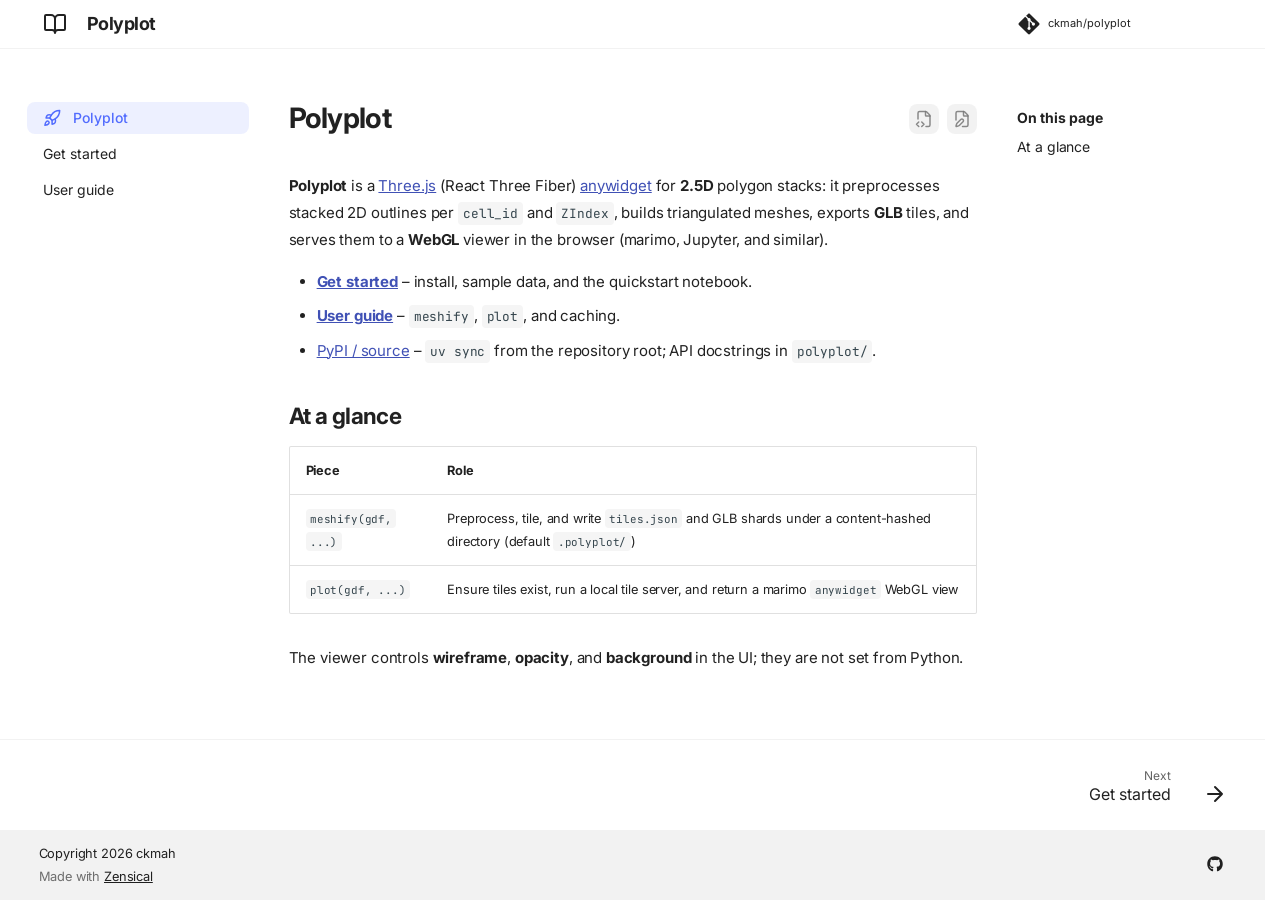
==== index.html @ 89260a15 "deploy: b486485f6f99b46590ce51092cb95ae177571135" ====
<!doctype html>
<html lang="en" class="no-js">
  <head>
    
      <meta charset="utf-8">
      <meta name="viewport" content="width=device-width,initial-scale=1">
      
        <meta name="description" content="Three Fiber–based anywidget for 2.5D polygon stacks and WebGL tile viewing.">
      
      
        <meta name="author" content="ckmah">
      
      
        <link rel="canonical" href="https://ckmah.github.io/polyplot/">
      
      
      
        <link rel="next" href="./get-started/">
      
      
        
      
      
      <link rel="icon" href="./assets/images/favicon.png">
      <meta name="generator" content="zensical-0.0.36">
    
    
      
        <title>Polyplot - Polyplot</title>
      
    
    
      
        
      
      <link rel="stylesheet" href="./assets/stylesheets/modern/main.1e981d71.min.css">
      
        
          
        
        <link rel="stylesheet" href="./assets/stylesheets/modern/palette.dfe2e883.min.css">
      
      


    
    
      
    
    
      
        
        
        <link rel="preconnect" href="https://fonts.gstatic.com" crossorigin>
        <link rel="stylesheet" href="https://fonts.googleapis.com/css?family=Inter:300,300i,400,400i,500,500i,700,700i%7CJetBrains+Mono:400,400i,700,700i&amp;display=fallback">
        <style>:root{--md-text-font:"Inter";--md-code-font:"JetBrains Mono"}</style>
      
    
    
    <script>__md_scope=new URL(".",location),__md_hash=e=>[...e].reduce(((e,t)=>(e<<5)-e+t.charCodeAt(0)),0),__md_get=(e,t=localStorage,a=__md_scope)=>JSON.parse(t.getItem(a.pathname+"."+e)),__md_set=(e,t,a=localStorage,_=__md_scope)=>{try{a.setItem(_.pathname+"."+e,JSON.stringify(t))}catch(e){}},document.documentElement.setAttribute("data-platform",navigator.platform)</script>
    
      

    
    
  </head>
  
  
    
    
      
    
    
    
    
    <body dir="ltr" data-md-color-scheme="default" data-md-color-primary="indigo" data-md-color-accent="indigo">
  
    
    <input class="md-toggle" data-md-toggle="drawer" type="checkbox" id="__drawer" autocomplete="off">
    <input class="md-toggle" data-md-toggle="search" type="checkbox" id="__search" autocomplete="off">
    <label class="md-overlay" for="__drawer" aria-label="Navigation"></label>
    <div data-md-component="skip">
      
        
        <a href="#polyplot" class="md-skip">
          Skip to content
        </a>
      
    </div>
    <div data-md-component="announce">
      
    </div>
    
    
      

  

<header class="md-header md-header--shadow" data-md-component="header">
  <nav class="md-header__inner md-grid" aria-label="Header">
    <a href="" title="Polyplot" class="md-header__button md-logo" aria-label="Polyplot" data-md-component="logo">
      
  
  <svg xmlns="http://www.w3.org/2000/svg" fill="none" stroke="currentColor" stroke-linecap="round" stroke-linejoin="round" stroke-width="2" class="lucide lucide-book-open" viewBox="0 0 24 24"><path d="M12 7v14M3 18a1 1 0 0 1-1-1V4a1 1 0 0 1 1-1h5a4 4 0 0 1 4 4 4 4 0 0 1 4-4h5a1 1 0 0 1 1 1v13a1 1 0 0 1-1 1h-6a3 3 0 0 0-3 3 3 3 0 0 0-3-3z"/></svg>

    </a>
    <label class="md-header__button md-icon" for="__drawer" aria-label="Navigation">
      
      <svg xmlns="http://www.w3.org/2000/svg" fill="none" stroke="currentColor" stroke-linecap="round" stroke-linejoin="round" stroke-width="2" class="lucide lucide-menu" viewBox="0 0 24 24"><path d="M4 5h16M4 12h16M4 19h16"/></svg>
    </label>
    <div class="md-header__title" data-md-component="header-title">
      <div class="md-header__ellipsis">
        <div class="md-header__topic">
          <span class="md-ellipsis">
            Polyplot
          </span>
        </div>
        <div class="md-header__topic" data-md-component="header-topic">
          <span class="md-ellipsis">
            
              Polyplot
            
          </span>
        </div>
      </div>
    </div>
    
      
        <form class="md-header__option" data-md-component="palette">
  
    
    
    
    <input class="md-option" data-md-color-media="none" data-md-color-scheme="default" data-md-color-primary="indigo" data-md-color-accent="indigo"  aria-label="Switch to dark mode"  type="radio" name="__palette" id="__palette_0">
    
      <label class="md-header__button md-icon" title="Switch to dark mode" for="__palette_1" hidden>
        <svg xmlns="http://www.w3.org/2000/svg" fill="none" stroke="currentColor" stroke-linecap="round" stroke-linejoin="round" stroke-width="2" class="lucide lucide-sun" viewBox="0 0 24 24"><circle cx="12" cy="12" r="4"/><path d="M12 2v2M12 20v2M4.93 4.93l1.41 1.41M17.66 17.66l1.41 1.41M2 12h2M20 12h2M6.34 17.66l-1.41 1.41M19.07 4.93l-1.41 1.41"/></svg>
      </label>
    
  
    
    
    
    <input class="md-option" data-md-color-media="none" data-md-color-scheme="slate" data-md-color-primary="indigo" data-md-color-accent="indigo"  aria-label="Switch to light mode"  type="radio" name="__palette" id="__palette_1">
    
      <label class="md-header__button md-icon" title="Switch to light mode" for="__palette_0" hidden>
        <svg xmlns="http://www.w3.org/2000/svg" fill="none" stroke="currentColor" stroke-linecap="round" stroke-linejoin="round" stroke-width="2" class="lucide lucide-moon" viewBox="0 0 24 24"><path d="M20.985 12.486a9 9 0 1 1-9.473-9.472c.405-.022.617.46.402.803a6 6 0 0 0 8.268 8.268c.344-.215.825-.004.803.401"/></svg>
      </label>
    
  
</form>
      
    
    
      <script>var palette=__md_get("__palette");if(palette&&palette.color){if("(prefers-color-scheme)"===palette.color.media){var media=matchMedia("(prefers-color-scheme: light)"),input=document.querySelector(media.matches?"[data-md-color-media='(prefers-color-scheme: light)']":"[data-md-color-media='(prefers-color-scheme: dark)']");palette.color.media=input.getAttribute("data-md-color-media"),palette.color.scheme=input.getAttribute("data-md-color-scheme"),palette.color.primary=input.getAttribute("data-md-color-primary"),palette.color.accent=input.getAttribute("data-md-color-accent")}for(var[key,value]of Object.entries(palette.color))document.body.setAttribute("data-md-color-"+key,value)}</script>
    
    
    
      
      
        <label class="md-header__button md-icon" for="__search" aria-label="Search">
          
          <svg xmlns="http://www.w3.org/2000/svg" fill="none" stroke="currentColor" stroke-linecap="round" stroke-linejoin="round" stroke-width="2" class="lucide lucide-search" viewBox="0 0 24 24"><path d="m21 21-4.34-4.34"/><circle cx="11" cy="11" r="8"/></svg>
        </label>
        <div class="md-search" data-md-component="search" role="dialog" aria-label="Search">
  <button type="button" class="md-search__button">
    Search
  </button>
</div>
      
    
    <div class="md-header__source">
      
        <a href="https://github.com/ckmah/polyplot" title="Go to repository" class="md-source" data-md-component="source">
  <div class="md-source__icon md-icon">
    
    <svg xmlns="http://www.w3.org/2000/svg" viewBox="0 0 448 512"><!--! Font Awesome Free 7.2.0 by @fontawesome - https://fontawesome.com License - https://fontawesome.com/license/free (Icons: CC BY 4.0, Fonts: SIL OFL 1.1, Code: MIT License) Copyright 2026 Fonticons, Inc.--><path fill="currentColor" d="M439.6 236.1 244 40.5c-5.4-5.5-12.8-8.5-20.4-8.5s-15 3-20.4 8.4L162.5 81l51.5 51.5c27.1-9.1 52.7 16.8 43.4 43.7l49.7 49.7c34.2-11.8 61.2 31 35.5 56.7-26.5 26.5-70.2-2.9-56-37.3L240.3 199v121.9c25.3 12.5 22.3 41.8 9.1 55-6.4 6.4-15.2 10.1-24.3 10.1s-17.8-3.6-24.3-10.1c-17.6-17.6-11.1-46.9 11.2-56v-123c-20.8-8.5-24.6-30.7-18.6-45L142.6 101 8.5 235.1C3 240.6 0 247.9 0 255.5s3 15 8.5 20.4l195.6 195.7c5.4 5.4 12.7 8.4 20.4 8.4s15-3 20.4-8.4l194.7-194.7c5.4-5.4 8.4-12.8 8.4-20.4s-3-15-8.4-20.4"/></svg>
  </div>
  <div class="md-source__repository">
    ckmah/polyplot
  </div>
</a>
      
    </div>
  </nav>
  
</header>
    
    <div class="md-container" data-md-component="container">
      
      
        
          
        
      
      <main class="md-main" data-md-component="main">
        <div class="md-main__inner md-grid">
          
            
              
              <div class="md-sidebar md-sidebar--primary" data-md-component="sidebar" data-md-type="navigation" >
                <div class="md-sidebar__scrollwrap">
                  <div class="md-sidebar__inner">
                    



<nav class="md-nav md-nav--primary" aria-label="Navigation" data-md-level="0">
  <label class="md-nav__title" for="__drawer">
    <a href="" title="Polyplot" class="md-nav__button md-logo" aria-label="Polyplot" data-md-component="logo">
      
  
  <svg xmlns="http://www.w3.org/2000/svg" fill="none" stroke="currentColor" stroke-linecap="round" stroke-linejoin="round" stroke-width="2" class="lucide lucide-book-open" viewBox="0 0 24 24"><path d="M12 7v14M3 18a1 1 0 0 1-1-1V4a1 1 0 0 1 1-1h5a4 4 0 0 1 4 4 4 4 0 0 1 4-4h5a1 1 0 0 1 1 1v13a1 1 0 0 1-1 1h-6a3 3 0 0 0-3 3 3 3 0 0 0-3-3z"/></svg>

    </a>
    Polyplot
  </label>
  
    <div class="md-nav__source">
      <a href="https://github.com/ckmah/polyplot" title="Go to repository" class="md-source" data-md-component="source">
  <div class="md-source__icon md-icon">
    
    <svg xmlns="http://www.w3.org/2000/svg" viewBox="0 0 448 512"><!--! Font Awesome Free 7.2.0 by @fontawesome - https://fontawesome.com License - https://fontawesome.com/license/free (Icons: CC BY 4.0, Fonts: SIL OFL 1.1, Code: MIT License) Copyright 2026 Fonticons, Inc.--><path fill="currentColor" d="M439.6 236.1 244 40.5c-5.4-5.5-12.8-8.5-20.4-8.5s-15 3-20.4 8.4L162.5 81l51.5 51.5c27.1-9.1 52.7 16.8 43.4 43.7l49.7 49.7c34.2-11.8 61.2 31 35.5 56.7-26.5 26.5-70.2-2.9-56-37.3L240.3 199v121.9c25.3 12.5 22.3 41.8 9.1 55-6.4 6.4-15.2 10.1-24.3 10.1s-17.8-3.6-24.3-10.1c-17.6-17.6-11.1-46.9 11.2-56v-123c-20.8-8.5-24.6-30.7-18.6-45L142.6 101 8.5 235.1C3 240.6 0 247.9 0 255.5s3 15 8.5 20.4l195.6 195.7c5.4 5.4 12.7 8.4 20.4 8.4s15-3 20.4-8.4l194.7-194.7c5.4-5.4 8.4-12.8 8.4-20.4s-3-15-8.4-20.4"/></svg>
  </div>
  <div class="md-source__repository">
    ckmah/polyplot
  </div>
</a>
    </div>
  
  <ul class="md-nav__list" data-md-scrollfix>
    
      
      
  
  
    
  
  
  
    <li class="md-nav__item md-nav__item--active">
      
      
      
      
        
      
      
        <label class="md-nav__link md-nav__link--active" for="__toc">
          
  
  
    <svg xmlns="http://www.w3.org/2000/svg" fill="none" stroke="currentColor" stroke-linecap="round" stroke-linejoin="round" stroke-width="2" class="lucide lucide-rocket" viewBox="0 0 24 24"><path d="M12 15v5s3.03-.55 4-2c1.08-1.62 0-5 0-5M4.5 16.5c-1.5 1.26-2 5-2 5s3.74-.5 5-2c.71-.84.7-2.13-.09-2.91a2.18 2.18 0 0 0-2.91-.09"/><path d="M9 12a22 22 0 0 1 2-3.95A12.88 12.88 0 0 1 22 2c0 2.72-.78 7.5-6 11a22.4 22.4 0 0 1-4 2z"/><path d="M9 12H4s.55-3.03 2-4c1.62-1.08 5 .05 5 .05"/></svg>
  
  <span class="md-ellipsis">
    
  
    Polyplot
  

    
  </span>
  
  

          <span class="md-nav__icon md-icon"></span>
        </label>
      
      <a href="" class="md-nav__link md-nav__link--active">
        
  
  
    <svg xmlns="http://www.w3.org/2000/svg" fill="none" stroke="currentColor" stroke-linecap="round" stroke-linejoin="round" stroke-width="2" class="lucide lucide-rocket" viewBox="0 0 24 24"><path d="M12 15v5s3.03-.55 4-2c1.08-1.62 0-5 0-5M4.5 16.5c-1.5 1.26-2 5-2 5s3.74-.5 5-2c.71-.84.7-2.13-.09-2.91a2.18 2.18 0 0 0-2.91-.09"/><path d="M9 12a22 22 0 0 1 2-3.95A12.88 12.88 0 0 1 22 2c0 2.72-.78 7.5-6 11a22.4 22.4 0 0 1-4 2z"/><path d="M9 12H4s.55-3.03 2-4c1.62-1.08 5 .05 5 .05"/></svg>
  
  <span class="md-ellipsis">
    
  
    Polyplot
  

    
  </span>
  
  

      </a>
      
        


<nav class="md-nav md-nav--secondary" aria-label="On this page">
  
  
  
    
  
  
    <label class="md-nav__title" for="__toc">
      <span class="md-nav__icon md-icon"></span>
      On this page
    </label>
    <ul class="md-nav__list" data-md-component="toc" data-md-scrollfix>
      
        <li class="md-nav__item">
  <a href="#at-a-glance" class="md-nav__link">
    <span class="md-ellipsis">
      <span class="md-typeset">
        At a glance
      </span>
    </span>
  </a>
  
</li>
      
    </ul>
  
</nav>
      
    </li>
  

    
      
      
  
  
  
  
    <li class="md-nav__item">
      <a href="./get-started/" class="md-nav__link">
        
  
  
  <span class="md-ellipsis">
    
  
    Get started
  

    
  </span>
  
  

      </a>
    </li>
  

    
      
      
  
  
  
  
    <li class="md-nav__item">
      <a href="./user-guide/" class="md-nav__link">
        
  
  
  <span class="md-ellipsis">
    
  
    User guide
  

    
  </span>
  
  

      </a>
    </li>
  

    
  </ul>
</nav>
                  </div>
                </div>
              </div>
            
            
              
              <div class="md-sidebar md-sidebar--secondary" data-md-component="sidebar" data-md-type="toc" >
                <div class="md-sidebar__scrollwrap">
                  
                    
                    
                    
                      
                    
                    
                      <input class="md-nav__toggle md-toggle" type="checkbox" id="__toc">
                      <div class="md-sidebar-button__wrapper">
                        <label class="md-sidebar-button" for="__toc"></label>
                      </div>
                    
                  
                  <div class="md-sidebar__inner">
                    


<nav class="md-nav md-nav--secondary" aria-label="On this page">
  
  
  
    
  
  
    <label class="md-nav__title" for="__toc">
      <span class="md-nav__icon md-icon"></span>
      On this page
    </label>
    <ul class="md-nav__list" data-md-component="toc" data-md-scrollfix>
      
        <li class="md-nav__item">
  <a href="#at-a-glance" class="md-nav__link">
    <span class="md-ellipsis">
      <span class="md-typeset">
        At a glance
      </span>
    </span>
  </a>
  
</li>
      
    </ul>
  
</nav>
                  </div>
                </div>
              </div>
            
          
          
            <div class="md-content" data-md-component="content">
              
                



  


              
              <article class="md-content__inner md-typeset">
                
                  
  
    <a href="https://github.com/ckmah/polyplot/edit/master/docs/index.md" title="Edit this page" class="md-content__button md-icon" rel="edit">
      
      <svg xmlns="http://www.w3.org/2000/svg" fill="none" stroke="currentColor" stroke-linecap="round" stroke-linejoin="round" stroke-width="2" class="lucide lucide-file-pen" viewBox="0 0 24 24"><path d="M12.659 22H18a2 2 0 0 0 2-2V8a2.4 2.4 0 0 0-.706-1.706l-3.588-3.588A2.4 2.4 0 0 0 14 2H6a2 2 0 0 0-2 2v9.34"/><path d="M14 2v5a1 1 0 0 0 1 1h5M10.378 12.622a1 1 0 0 1 3 3.003L8.36 20.637a2 2 0 0 1-.854.506l-2.867.837a.5.5 0 0 1-.62-.62l.836-2.869a2 2 0 0 1 .506-.853z"/></svg>
    </a>
  
  
    
      
    
    <a href="https://github.com/ckmah/polyplot/raw/master/docs/index.md" title="View source of this page" class="md-content__button md-icon">
      
      <svg xmlns="http://www.w3.org/2000/svg" fill="none" stroke="currentColor" stroke-linecap="round" stroke-linejoin="round" stroke-width="2" class="lucide lucide-file-code-2" viewBox="0 0 24 24"><path d="M4 12.15V4a2 2 0 0 1 2-2h8a2.4 2.4 0 0 1 1.706.706l3.588 3.588A2.4 2.4 0 0 1 20 8v12a2 2 0 0 1-2 2h-3.35"/><path d="M14 2v5a1 1 0 0 0 1 1h5M5 16l-3 3 3 3M9 22l3-3-3-3"/></svg>
    </a>
  


<h1 id="polyplot">Polyplot<a class="headerlink" href="#polyplot" title="Permanent link">&para;</a></h1>
<p><strong>Polyplot</strong> is a <a href="https://threejs.org/">Three.js</a> (React Three Fiber) <a href="https://anywidget.dev/">anywidget</a> for <strong>2.5D</strong> polygon stacks: it preprocesses stacked 2D outlines per <code>cell_id</code> and <code>ZIndex</code>, builds triangulated meshes, exports <strong>GLB</strong> tiles, and serves them to a <strong>WebGL</strong> viewer in the browser (marimo, Jupyter, and similar).</p>
<ul>
<li><a href="get-started/"><strong>Get started</strong></a> – install, sample data, and the quickstart notebook.</li>
<li><a href="user-guide/"><strong>User guide</strong></a> – <code>meshify</code>, <code>plot</code>, and caching.</li>
<li><a href="https://github.com/ckmah/polyplot">PyPI / source</a> – <code>uv sync</code> from the repository root; API docstrings in <code>polyplot/</code>.</li>
</ul>
<h2 id="at-a-glance">At a glance<a class="headerlink" href="#at-a-glance" title="Permanent link">&para;</a></h2>
<table>
<thead>
<tr>
<th>Piece</th>
<th>Role</th>
</tr>
</thead>
<tbody>
<tr>
<td><code>meshify(gdf, ...)</code></td>
<td>Preprocess, tile, and write <code>tiles.json</code> and GLB shards under a content-hashed directory (default <code>.polyplot/</code>)</td>
</tr>
<tr>
<td><code>plot(gdf, ...)</code></td>
<td>Ensure tiles exist, run a local tile server, and return a marimo <code>anywidget</code> WebGL view</td>
</tr>
</tbody>
</table>
<p>The viewer controls <strong>wireframe</strong>, <strong>opacity</strong>, and <strong>background</strong> in the UI; they are not set from Python.</p>









  
  






                
              </article>
            </div>
          
          
  <script>var tabs=__md_get("__tabs");if(Array.isArray(tabs))e:for(var set of document.querySelectorAll(".tabbed-set")){var labels=set.querySelector(".tabbed-labels");for(var tab of tabs)for(var label of labels.getElementsByTagName("label"))if(label.innerText.trim()===tab){var input=document.getElementById(label.htmlFor);input.checked=!0;continue e}}</script>

<script>var target=document.getElementById(location.hash.slice(1));target&&target.name&&(target.checked=target.name.startsWith("__tabbed_"))</script>
        </div>
        
          <button type="button" class="md-top md-icon" data-md-component="top" hidden>
  
  <svg xmlns="http://www.w3.org/2000/svg" fill="none" stroke="currentColor" stroke-linecap="round" stroke-linejoin="round" stroke-width="2" class="lucide lucide-circle-arrow-up" viewBox="0 0 24 24"><circle cx="12" cy="12" r="10"/><path d="m16 12-4-4-4 4M12 16V8"/></svg>
  Back to top
</button>
        
      </main>
      
        <footer class="md-footer">
  
    
      
      <nav class="md-footer__inner md-grid" aria-label="Footer" >
        
        
          
          <a href="./get-started/" class="md-footer__link md-footer__link--next" aria-label="Next: Get started">
            <div class="md-footer__title">
              <span class="md-footer__direction">
                Next
              </span>
              <div class="md-ellipsis">
                Get started
              </div>
            </div>
            <div class="md-footer__button md-icon">
              
              <svg xmlns="http://www.w3.org/2000/svg" fill="none" stroke="currentColor" stroke-linecap="round" stroke-linejoin="round" stroke-width="2" class="lucide lucide-arrow-right" viewBox="0 0 24 24"><path d="M5 12h14M12 5l7 7-7 7"/></svg>
            </div>
          </a>
        
      </nav>
    
  
  <div class="md-footer-meta md-typeset">
    <div class="md-footer-meta__inner md-grid">
      <div class="md-copyright">
  
    <div class="md-copyright__highlight">
      Copyright 2026 ckmah
    </div>
  
  
    Made with
    <a href="https://zensical.org/" target="_blank" rel="noopener">
      Zensical
    </a>
  
</div>
      
        
<div class="md-social">
  
    
    
    
    
      
      
    
    <a href="https://github.com/ckmah/polyplot" target="_blank" rel="noopener" title="github.com" class="md-social__link">
      <svg xmlns="http://www.w3.org/2000/svg" viewBox="0 0 512 512"><!--! Font Awesome Free 7.2.0 by @fontawesome - https://fontawesome.com License - https://fontawesome.com/license/free (Icons: CC BY 4.0, Fonts: SIL OFL 1.1, Code: MIT License) Copyright 2026 Fonticons, Inc.--><path fill="currentColor" d="M173.9 397.4c0 2-2.3 3.6-5.2 3.6-3.3.3-5.6-1.3-5.6-3.6 0-2 2.3-3.6 5.2-3.6 3-.3 5.6 1.3 5.6 3.6m-31.1-4.5c-.7 2 1.3 4.3 4.3 4.9 2.6 1 5.6 0 6.2-2s-1.3-4.3-4.3-5.2c-2.6-.7-5.5.3-6.2 2.3m44.2-1.7c-2.9.7-4.9 2.6-4.6 4.9.3 2 2.9 3.3 5.9 2.6 2.9-.7 4.9-2.6 4.6-4.6-.3-1.9-3-3.2-5.9-2.9M252.8 8C114.1 8 8 113.3 8 252c0 110.9 69.8 205.8 169.5 239.2 12.8 2.3 17.3-5.6 17.3-12.1 0-6.2-.3-40.4-.3-61.4 0 0-70 15-84.7-29.8 0 0-11.4-29.1-27.8-36.6 0 0-22.9-15.7 1.6-15.4 0 0 24.9 2 38.6 25.8 21.9 38.6 58.6 27.5 72.9 20.9 2.3-16 8.8-27.1 16-33.7-55.9-6.2-112.3-14.3-112.3-110.5 0-27.5 7.6-41.3 23.6-58.9-2.6-6.5-11.1-33.3 2.6-67.9 20.9-6.5 69 27 69 27 20-5.6 41.5-8.5 62.8-8.5s42.8 2.9 62.8 8.5c0 0 48.1-33.6 69-27 13.7 34.7 5.2 61.4 2.6 67.9 16 17.7 25.8 31.5 25.8 58.9 0 96.5-58.9 104.2-114.8 110.5 9.2 7.9 17 22.9 17 46.4 0 33.7-.3 75.4-.3 83.6 0 6.5 4.6 14.4 17.3 12.1C436.2 457.8 504 362.9 504 252 504 113.3 391.5 8 252.8 8M105.2 352.9c-1.3 1-1 3.3.7 5.2 1.6 1.6 3.9 2.3 5.2 1 1.3-1 1-3.3-.7-5.2-1.6-1.6-3.9-2.3-5.2-1m-10.8-8.1c-.7 1.3.3 2.9 2.3 3.9 1.6 1 3.6.7 4.3-.7.7-1.3-.3-2.9-2.3-3.9-2-.6-3.6-.3-4.3.7m32.4 35.6c-1.6 1.3-1 4.3 1.3 6.2 2.3 2.3 5.2 2.6 6.5 1 1.3-1.3.7-4.3-1.3-6.2-2.2-2.3-5.2-2.6-6.5-1m-11.4-14.7c-1.6 1-1.6 3.6 0 5.9s4.3 3.3 5.6 2.3c1.6-1.3 1.6-3.9 0-6.2-1.4-2.3-4-3.3-5.6-2"/></svg>
    </a>
  
</div>
      
    </div>
  </div>
</footer>
      
    </div>
    <div class="md-dialog" data-md-component="dialog">
      <div class="md-dialog__inner md-typeset"></div>
    </div>
    
    
    
      
      
      <script id="__config" type="application/json">{"annotate":null,"base":".","features":["announce.dismiss","content.action.edit","content.action.view","content.code.annotate","content.code.copy","content.code.select","content.footnote.tooltips","content.tabs.link","content.tooltips","navigation.footer","navigation.indexes","navigation.instant","navigation.instant.prefetch","navigation.path","navigation.sections","navigation.top","navigation.tracking","search.highlight"],"search":"./assets/javascripts/workers/search.e2d2d235.min.js","tags":null,"translations":{"clipboard.copied":"Copied to clipboard","clipboard.copy":"Copy to clipboard","search.result.more.one":"1 more on this page","search.result.more.other":"# more on this page","search.result.none":"No matching documents","search.result.one":"1 matching document","search.result.other":"# matching documents","search.result.placeholder":"Type to start searching","search.result.term.missing":"Missing","select.version":"Select version"},"version":null}</script>
    
    
      <script src="./assets/javascripts/bundle.dbc0afdc.min.js"></script>
      
    
  </body>
</html>
---- assets/stylesheets/modern/main.1e981d71.min.css ----
@charset "UTF-8";html{-webkit-text-size-adjust:none;-moz-text-size-adjust:none;text-size-adjust:none;box-sizing:border-box}*,:after,:before{box-sizing:inherit}@media (prefers-reduced-motion){*,:after,:before{transition:none!important}}body{margin:0}a,button,input,label{-webkit-tap-highlight-color:transparent}a{color:inherit;text-decoration:none}hr{border:0;box-sizing:initial;display:block;height:.05rem;overflow:visible;padding:0}small{font-size:80%}sub,sup{line-height:1em}img{border-style:none}table{border-collapse:initial;border-spacing:0}td,th{font-weight:400;vertical-align:top}button{background:#0000;border:0;font-family:inherit;font-size:inherit;margin:0;padding:0}input{border:0;outline:none}:root{--md-primary-fg-color:#4051b5;--md-primary-fg-color--light:#5d6cc0;--md-primary-fg-color--dark:#303fa1;--md-primary-bg-color:#fff;--md-primary-bg-color--light:#ffffffb3;--md-accent-fg-color:#526cfe;--md-accent-fg-color--transparent:#526cfe1a;--md-accent-bg-color:#fff;--md-accent-bg-color--light:#ffffffb3}[data-md-color-scheme=default]{color-scheme:light}[data-md-color-scheme=default] img[src$="#gh-dark-mode-only"],[data-md-color-scheme=default] img[src$="#only-dark"]{display:none}:root,[data-md-color-scheme=default]{--md-hue:225deg;--md-default-fg-color:#000000de;--md-default-fg-color--light:#0000008c;--md-default-fg-color--lighter:#00000052;--md-default-fg-color--lightest:#0000000d;--md-default-bg-color:#fff;--md-default-bg-color--light:#ffffffb3;--md-default-bg-color--lighter:#ffffff4d;--md-default-bg-color--lightest:#ffffff1f;--md-code-fg-color:#36464e;--md-code-bg-color:#f5f5f5;--md-code-bg-color--light:#f5f5f5b3;--md-code-bg-color--lighter:#f5f5f54d;--md-code-hl-color:#4287ff;--md-code-hl-color--light:#4287ff1a;--md-code-hl-number-color:#d52a2a;--md-code-hl-special-color:#db1457;--md-code-hl-function-color:#a846b9;--md-code-hl-constant-color:#6e59d9;--md-code-hl-keyword-color:#3f6ec6;--md-code-hl-string-color:#1c7d4d;--md-code-hl-name-color:var(--md-code-fg-color);--md-code-hl-operator-color:var(--md-default-fg-color--light);--md-code-hl-punctuation-color:var(--md-default-fg-color--light);--md-code-hl-comment-color:var(--md-default-fg-color--light);--md-code-hl-generic-color:var(--md-default-fg-color--light);--md-code-hl-variable-color:var(--md-default-fg-color--light);--md-typeset-color:var(--md-default-fg-color);--md-typeset-a-color:var(--md-primary-fg-color);--md-typeset-del-color:#f5503d26;--md-typeset-ins-color:#0bd57026;--md-typeset-kbd-color:#fafafa;--md-typeset-kbd-accent-color:#fff;--md-typeset-kbd-border-color:#b8b8b8;--md-typeset-mark-color:#ffff0080;--md-typeset-table-color:#0000001f;--md-typeset-table-color--light:rgba(0,0,0,.035);--md-admonition-fg-color:var(--md-default-fg-color);--md-admonition-bg-color:var(--md-default-bg-color);--md-warning-fg-color:#000000de;--md-warning-bg-color:#ff9;--md-shadow-z1:0 0.2rem 0.5rem #0000000d,0 0 0.05rem #0000001a;--md-shadow-z2:0 0.2rem 0.5rem #0000001a,0 0 0.05rem #00000040;--md-shadow-z3:0 0.2rem 0.5rem #0003,0 0 0.05rem #00000059;--color-foreground:0 0 0;--color-background:255 255 255;--color-background-subtle:240 240 240;--color-backdrop:255 255 255}.md-icon svg{fill:currentcolor;display:block;height:1.2rem;width:1.2rem}.md-icon svg.lucide{fill:#0000;stroke:currentcolor}body{-webkit-font-smoothing:antialiased;-moz-osx-font-smoothing:grayscale;--md-text-font-family:var(--md-text-font,_),-apple-system,BlinkMacSystemFont,Helvetica,Arial,sans-serif;--md-code-font-family:var(--md-code-font,_),SFMono-Regular,Consolas,Menlo,monospace}aside,body,input{font-feature-settings:"kern","liga";color:var(--md-typeset-color);font-family:var(--md-text-font-family)}code,kbd,pre{font-feature-settings:"kern";font-family:var(--md-code-font-family)}:root{--md-typeset-table-sort-icon:url('data:image/svg+xml;charset=utf-8,<svg xmlns="http://www.w3.org/2000/svg" fill="none" stroke="currentColor" stroke-linecap="round" stroke-linejoin="round" stroke-width="2" class="lucide lucide-arrow-down-up" viewBox="0 0 24 24"><path d="m3 16 4 4 4-4m-4 4V4m14 4-4-4-4 4m4-4v16"/></svg>');--md-typeset-table-sort-icon--asc:url('data:image/svg+xml;charset=utf-8,<svg xmlns="http://www.w3.org/2000/svg" fill="none" stroke="currentColor" stroke-linecap="round" stroke-linejoin="round" stroke-width="2" class="lucide lucide-arrow-down-narrow-wide" viewBox="0 0 24 24"><path d="m3 16 4 4 4-4m-4 4V4m4 0h4m-4 4h7m-7 4h10"/></svg>');--md-typeset-table-sort-icon--desc:url('data:image/svg+xml;charset=utf-8,<svg xmlns="http://www.w3.org/2000/svg" fill="none" stroke="currentColor" stroke-linecap="round" stroke-linejoin="round" stroke-width="2" class="lucide lucide-arrow-up-narrow-wide" viewBox="0 0 24 24"><path d="m3 8 4-4 4 4M7 4v16m4-8h4m-4 4h7m-7 4h10"/></svg>');--md-typeset-preview-icon:url('data:image/svg+xml;charset=utf-8,<svg xmlns="http://www.w3.org/2000/svg" fill="none" stroke="currentColor" stroke-linecap="round" stroke-linejoin="round" stroke-width="2" class="lucide lucide-mouse-pointer-2" viewBox="0 0 24 24"><path d="M4.037 4.688a.495.495 0 0 1 .651-.651l16 6.5a.5.5 0 0 1-.063.947l-6.124 1.58a2 2 0 0 0-1.438 1.435l-1.579 6.126a.5.5 0 0 1-.947.063z"/></svg>')}.md-typeset{-webkit-print-color-adjust:exact;color-adjust:exact;font-size:.75rem;letter-spacing:-.01em;line-height:1.8;overflow-wrap:break-word}@media print{.md-typeset{font-size:.68rem}}.md-typeset blockquote,.md-typeset dl,.md-typeset figure,.md-typeset ol,.md-typeset pre,.md-typeset ul{margin-bottom:1em;margin-top:1em}.md-typeset h1{color:var(--md-default-fg-color);font-size:1.875em;line-height:1.3;margin:0 0 1.25em}.md-typeset h1,.md-typeset h2{font-weight:700;letter-spacing:-.025em}.md-typeset h2{font-size:1.5em;line-height:1.4;margin:1.6em 0 .64em}.md-typeset h3{font-size:1.25em;font-weight:700;letter-spacing:-.01em;line-height:1.5;margin:1.6em 0 .8em}.md-typeset h2+h3{margin-top:.8em}.md-typeset h4{font-weight:700;letter-spacing:-.01em;margin:1em 0}.md-typeset h5,.md-typeset h6{color:var(--md-default-fg-color--light);font-size:.8em;font-weight:700;letter-spacing:-.01em;margin:1.25em 0}.md-typeset h5{text-transform:uppercase}.md-typeset h5 code{text-transform:none}.md-typeset hr{border-bottom:.05rem solid var(--md-default-fg-color--lightest);display:flow-root;margin:1.5em 0}.md-typeset a{color:var(--md-typeset-a-color);text-decoration:underline;word-break:break-word}.md-typeset a,.md-typeset a:before{transition:color 125ms}.md-typeset a:focus,.md-typeset a:hover{color:var(--md-accent-fg-color)}.md-typeset a:focus code,.md-typeset a:hover code{background-color:var(--md-accent-fg-color--transparent);color:var(--md-accent-fg-color)}.md-typeset a code{color:var(--md-typeset-a-color)}.md-typeset a.focus-visible{outline-color:var(--md-accent-fg-color);outline-offset:.2rem}.md-typeset code,.md-typeset kbd,.md-typeset pre{color:var(--md-code-fg-color);direction:ltr;font-variant-ligatures:none;transition:background-color 125ms}@media print{.md-typeset code,.md-typeset kbd,.md-typeset pre{white-space:pre-wrap}}.md-typeset code{background-color:var(--md-code-bg-color);border-radius:.2rem;-webkit-box-decoration-break:clone;box-decoration-break:clone;font-size:.85em;padding:.25em .4em;transition:color 125ms,background-color 125ms;word-break:break-word}.md-typeset code:not(.focus-visible){-webkit-tap-highlight-color:transparent;outline:none}.md-typeset pre{display:flow-root;line-height:1.4;position:relative}.md-typeset pre>code{border-radius:.4rem;-webkit-box-decoration-break:slice;box-decoration-break:slice;box-shadow:none;display:block;margin:0;outline-color:var(--md-accent-fg-color);overflow:auto;padding:.7720588235em 1.1764705882em;scrollbar-color:var(--md-default-fg-color--lighter) #0000;scrollbar-width:thin;touch-action:auto;word-break:normal}.md-typeset pre>code:hover{scrollbar-color:var(--md-accent-fg-color) #0000}.md-typeset pre>code::-webkit-scrollbar{height:.2rem;width:.2rem}.md-typeset pre>code::-webkit-scrollbar-thumb{background-color:var(--md-default-fg-color--lighter)}.md-typeset pre>code::-webkit-scrollbar-thumb:hover{background-color:var(--md-accent-fg-color)}.md-typeset kbd{border-radius:.2rem;box-shadow:0 0 0 .05rem var(--md-typeset-kbd-border-color),0 .15rem 0 var(--md-typeset-kbd-border-color);color:var(--md-default-fg-color);display:inline-block;font-size:.75em;padding:0 .6666666667em;vertical-align:text-top;word-break:break-word}.md-typeset mark{background-color:var(--md-typeset-mark-color);-webkit-box-decoration-break:clone;box-decoration-break:clone;color:inherit;word-break:break-word}.md-typeset abbr{border-bottom:.05rem dotted var(--md-default-fg-color--light);cursor:help;text-decoration:none}.md-typeset [data-preview]{position:relative}[dir=ltr] .md-typeset [data-preview]:after{margin-left:.125em}[dir=rtl] .md-typeset [data-preview]:after{margin-right:.125em}.md-typeset [data-preview]:after{background-color:currentcolor;content:"";display:inline-block;height:.8em;-webkit-mask-image:var(--md-typeset-preview-icon);mask-image:var(--md-typeset-preview-icon);-webkit-mask-repeat:no-repeat;mask-repeat:no-repeat;-webkit-mask-size:contain;mask-size:contain;transition:background-color 125ms;vertical-align:text-top;width:.8em}.md-typeset small{opacity:.75}[dir=ltr] .md-typeset sub,[dir=ltr] .md-typeset sup{margin-left:.078125em}[dir=rtl] .md-typeset sub,[dir=rtl] .md-typeset sup{margin-right:.078125em}[dir=ltr] .md-typeset blockquote{padding-left:.6rem}[dir=rtl] .md-typeset blockquote{padding-right:.6rem}[dir=ltr] .md-typeset blockquote{border-left:.2rem solid var(--md-default-fg-color--lighter)}[dir=rtl] .md-typeset blockquote{border-right:.2rem solid var(--md-default-fg-color--lighter)}.md-typeset blockquote{color:var(--md-default-fg-color--light);margin-left:0;margin-right:0}.md-typeset ul{list-style-type:disc}.md-typeset ul[type]{list-style-type:revert-layer}[dir=ltr] .md-typeset ol,[dir=ltr] .md-typeset ul{margin-left:.625em}[dir=rtl] .md-typeset ol,[dir=rtl] .md-typeset ul{margin-right:.625em}.md-typeset ol,.md-typeset ul{padding:0}.md-typeset ol:not([hidden]),.md-typeset ul:not([hidden]){display:flow-root}.md-typeset ol ol,.md-typeset ul ol{list-style-type:lower-alpha}.md-typeset ol ol ol,.md-typeset ul ol ol{list-style-type:lower-roman}.md-typeset ol ol ol ol,.md-typeset ul ol ol ol{list-style-type:upper-alpha}.md-typeset ol ol ol ol ol,.md-typeset ul ol ol ol ol{list-style-type:upper-roman}.md-typeset ol[type],.md-typeset ul[type]{list-style-type:revert-layer}[dir=ltr] .md-typeset ol li,[dir=ltr] .md-typeset ul li{margin-left:1.25em}[dir=rtl] .md-typeset ol li,[dir=rtl] .md-typeset ul li{margin-right:1.25em}.md-typeset ol li,.md-typeset ul li{margin-bottom:.5em}.md-typeset ol li blockquote,.md-typeset ol li p,.md-typeset ul li blockquote,.md-typeset ul li p{margin:.5em 0}.md-typeset ol li:last-child,.md-typeset ul li:last-child{margin-bottom:0}[dir=ltr] .md-typeset ol li ol,[dir=ltr] .md-typeset ol li ul,[dir=ltr] .md-typeset ul li ol,[dir=ltr] .md-typeset ul li ul{margin-left:.625em}[dir=rtl] .md-typeset ol li ol,[dir=rtl] .md-typeset ol li ul,[dir=rtl] .md-typeset ul li ol,[dir=rtl] .md-typeset ul li ul{margin-right:.625em}.md-typeset ol li ol,.md-typeset ol li ul,.md-typeset ul li ol,.md-typeset ul li ul{margin-bottom:.5em;margin-top:.5em}[dir=ltr] .md-typeset dd{margin-left:1.875em}[dir=rtl] .md-typeset dd{margin-right:1.875em}.md-typeset dd{margin-bottom:1.5em;margin-top:1em}.md-typeset img,.md-typeset svg,.md-typeset video{height:auto;max-width:100%}.md-typeset img[align=left]{margin:1em 1em 1em 0}.md-typeset img[align=right]{margin:1em 0 1em 1em}.md-typeset img[align]:only-child{margin-top:0}.md-typeset figure{display:flow-root;margin:1em auto;max-width:100%;text-align:center;width:fit-content}.md-typeset figure img{display:block;margin:0 auto}.md-typeset figcaption{font-style:italic;margin:1em auto;max-width:24rem}.md-typeset iframe{max-width:100%}.md-typeset table:not([class]){background-color:var(--md-default-bg-color);border:.05rem solid var(--md-typeset-table-color);border-radius:.1rem;display:inline-block;font-size:.64rem;max-width:100%;overflow:auto;touch-action:auto}@media print{.md-typeset table:not([class]){display:table}}.md-typeset table:not([class])+*{margin-top:1.5em}.md-typeset table:not([class]) td>:first-child,.md-typeset table:not([class]) th>:first-child{margin-top:0}.md-typeset table:not([class]) td>:last-child,.md-typeset table:not([class]) th>:last-child{margin-bottom:0}.md-typeset table:not([class]) td:not([align]),.md-typeset table:not([class]) th:not([align]){text-align:left}[dir=rtl] .md-typeset table:not([class]) td:not([align]),[dir=rtl] .md-typeset table:not([class]) th:not([align]){text-align:right}.md-typeset table:not([class]) th{font-weight:700;min-width:5rem;padding:.9375em 1.25em;vertical-align:top}.md-typeset table:not([class]) td{border-top:.05rem solid var(--md-typeset-table-color);padding:.9375em 1.25em;vertical-align:top}.md-typeset table:not([class]) tbody tr{transition:background-color 125ms}.md-typeset table:not([class]) tbody tr:hover{background-color:var(--md-typeset-table-color--light);box-shadow:0 .05rem 0 var(--md-default-bg-color) inset}.md-typeset table:not([class]) a{word-break:normal}.md-typeset table th[role=columnheader]{cursor:pointer}[dir=ltr] .md-typeset table th[role=columnheader]:after{margin-left:.5em}[dir=rtl] .md-typeset table th[role=columnheader]:after{margin-right:.5em}.md-typeset table th[role=columnheader]:after{content:"";display:inline-block;height:1.2em;-webkit-mask-image:var(--md-typeset-table-sort-icon);mask-image:var(--md-typeset-table-sort-icon);-webkit-mask-repeat:no-repeat;mask-repeat:no-repeat;-webkit-mask-size:contain;mask-size:contain;transition:background-color 125ms;vertical-align:text-bottom;width:1.2em}.md-typeset table th[role=columnheader]:hover:after{background-color:var(--md-default-fg-color--lighter)}.md-typeset table th[role=columnheader][aria-sort=ascending]:after{background-color:var(--md-default-fg-color--light);-webkit-mask-image:var(--md-typeset-table-sort-icon--asc);mask-image:var(--md-typeset-table-sort-icon--asc)}.md-typeset table th[role=columnheader][aria-sort=descending]:after{background-color:var(--md-default-fg-color--light);-webkit-mask-image:var(--md-typeset-table-sort-icon--desc);mask-image:var(--md-typeset-table-sort-icon--desc)}.md-typeset__scrollwrap{margin:1em -.8rem;overflow-x:auto;touch-action:auto}.md-typeset__table{display:inline-block;margin-bottom:.5em;padding:0 .8rem}@media print{.md-typeset__table{display:block}}html .md-typeset__table table{display:table;margin:0;overflow:hidden;width:100%}@media screen and (max-width:44.984375em){.md-content__inner>pre{margin:1em -.8rem}.md-content__inner>pre code{border-radius:0}}.md-banner{background-color:var(--md-accent-fg-color--transparent);color:var(--md-default-fg-color);overflow:auto}@media print{.md-banner{display:none}}.md-banner--warning{background-color:var(--md-warning-bg-color);color:var(--md-warning-fg-color)}.md-banner__inner{font-size:.7rem;margin:.6rem auto;padding:0 .8rem}[dir=ltr] .md-banner__button{float:right}[dir=rtl] .md-banner__button{float:left}.md-banner__button{color:inherit;cursor:pointer;transition:opacity .25s}.no-js .md-banner__button{display:none}.md-banner__button:hover{opacity:.7}html{scrollbar-gutter:stable;font-size:125%;height:100%;overflow-x:hidden}@media screen and (min-width:100em){html{font-size:137.5%}}@media screen and (min-width:125em){html{font-size:150%}}body{background-color:var(--md-default-bg-color);display:flex;flex-direction:column;font-size:.5rem;min-height:100%;position:relative;width:100%}@media print{body{display:block}}@media screen and (max-width:59.984375em){body[data-md-scrolllock]{position:fixed}}.md-grid{margin-left:auto;margin-right:auto;max-width:61rem}.md-container{display:flex;flex-direction:column;flex-grow:1}@media print{.md-container{display:block}}.md-main{flex-grow:1}.md-main__inner{display:flex;height:100%;margin-top:1.5rem}.md-ellipsis{overflow:hidden;text-overflow:ellipsis}.md-toggle{display:none}.md-option{height:0;opacity:0;position:absolute;width:0}.md-option:checked+label:not([hidden]){display:block}.md-option.focus-visible+label{outline-color:var(--md-accent-fg-color);outline-style:auto}.md-skip{background-color:var(--md-default-fg-color);border-radius:.1rem;color:var(--md-default-bg-color);font-size:.64rem;margin:.5rem;opacity:0;outline-color:var(--md-accent-fg-color);padding:.3rem .5rem;position:fixed;transform:translateY(.4rem);z-index:-1}.md-skip:focus{opacity:1;transform:translateY(0);transition:transform .25s cubic-bezier(.4,0,.2,1),opacity 175ms 75ms;z-index:10}@page{margin:25mm}:root{--md-clipboard-icon:url('data:image/svg+xml;charset=utf-8,<svg xmlns="http://www.w3.org/2000/svg" fill="none" stroke="currentColor" stroke-linecap="round" stroke-linejoin="round" stroke-width="2" class="lucide lucide-clipboard-copy" viewBox="0 0 24 24"><rect width="8" height="4" x="8" y="2" rx="1" ry="1"/><path d="M8 4H6a2 2 0 0 0-2 2v14a2 2 0 0 0 2 2h12a2 2 0 0 0 2-2v-2M16 4h2a2 2 0 0 1 2 2v4m1 4H11"/><path d="m15 10-4 4 4 4"/></svg>')}.md-clipboard{border-radius:.1rem;color:var(--md-default-fg-color--lightest);cursor:pointer;height:1.5em;outline-color:var(--md-accent-fg-color);outline-offset:.1rem;transition:color .25s;width:1.5em;z-index:1}@media print{.md-clipboard{display:none}}.md-clipboard:not(.focus-visible){-webkit-tap-highlight-color:transparent;outline:none}:hover>.md-clipboard{color:var(--md-default-fg-color--light)}.md-clipboard:focus,.md-clipboard:hover{color:var(--md-accent-fg-color)}.md-clipboard:after{background-color:currentcolor;content:"";display:block;height:1.125em;margin:0 auto;-webkit-mask-image:var(--md-clipboard-icon);mask-image:var(--md-clipboard-icon);-webkit-mask-position:center;mask-position:center;-webkit-mask-repeat:no-repeat;mask-repeat:no-repeat;-webkit-mask-size:contain;mask-size:contain;width:1.125em}.md-clipboard--inline{cursor:pointer}.md-clipboard--inline code{transition:color .25s,background-color .25s}.md-clipboard--inline:focus code,.md-clipboard--inline:hover code{background-color:var(--md-accent-fg-color--transparent);color:var(--md-accent-fg-color)}:root{--md-code-select-icon:url('data:image/svg+xml;charset=utf-8,<svg xmlns="http://www.w3.org/2000/svg" fill="none" stroke="currentColor" stroke-linecap="round" stroke-linejoin="round" stroke-width="2" class="lucide lucide-scan" viewBox="0 0 24 24"><path d="M3 7V5a2 2 0 0 1 2-2h2m10 0h2a2 2 0 0 1 2 2v2m0 10v2a2 2 0 0 1-2 2h-2M7 21H5a2 2 0 0 1-2-2v-2"/></svg>');--md-code-copy-icon:url('data:image/svg+xml;charset=utf-8,<svg xmlns="http://www.w3.org/2000/svg" fill="none" stroke="currentColor" stroke-linecap="round" stroke-linejoin="round" stroke-width="2" class="lucide lucide-clipboard-copy" viewBox="0 0 24 24"><rect width="8" height="4" x="8" y="2" rx="1" ry="1"/><path d="M8 4H6a2 2 0 0 0-2 2v14a2 2 0 0 0 2 2h12a2 2 0 0 0 2-2v-2M16 4h2a2 2 0 0 1 2 2v4m1 4H11"/><path d="m15 10-4 4 4 4"/></svg>')}.md-typeset .md-code__content{display:grid}.md-code__nav{background-color:var(--md-code-bg-color--lighter);border-radius:.1rem;display:flex;gap:.2rem;padding:.2rem;position:absolute;right:.25em;top:.25em;transition:background-color .25s;z-index:1}:hover>.md-code__nav{background-color:var(--md-code-bg-color--light)}.md-code__button{color:var(--md-default-fg-color--lightest);cursor:pointer;display:block;height:1.5em;outline-color:var(--md-accent-fg-color);outline-offset:.1rem;transition:color .25s;width:1.5em}:hover>*>.md-code__button{color:var(--md-default-fg-color--light)}.md-code__button.focus-visible,.md-code__button:hover{color:var(--md-accent-fg-color)}.md-code__button--active{color:var(--md-default-fg-color)!important}.md-code__button:after{background-color:currentcolor;content:"";display:block;height:1.125em;margin:0 auto;-webkit-mask-position:center;mask-position:center;-webkit-mask-repeat:no-repeat;mask-repeat:no-repeat;-webkit-mask-size:contain;mask-size:contain;width:1.125em}.md-code__button[data-md-type=select]:after{-webkit-mask-image:var(--md-code-select-icon);mask-image:var(--md-code-select-icon)}.md-code__button[data-md-type=copy]:after{-webkit-mask-image:var(--md-code-copy-icon);mask-image:var(--md-code-copy-icon)}@keyframes consent{0%{opacity:0;transform:translateY(100%)}to{opacity:1;transform:translateY(0)}}@keyframes overlay{0%{opacity:0}to{opacity:1}}.md-consent__overlay{animation:overlay .35s both;-webkit-backdrop-filter:blur(.2rem);backdrop-filter:blur(.2rem);background-color:var(--md-default-bg-color--light);height:100%;opacity:1;position:fixed;top:0;width:100%;z-index:5}.md-consent__inner{bottom:0;display:flex;justify-content:center;max-height:100%;padding:0;position:fixed;width:100%;z-index:5}.md-consent__form{animation:consent .5s cubic-bezier(.1,.7,.1,1) both;background-color:var(--md-default-bg-color);border:0;border-radius:.8rem;box-shadow:var(--md-shadow-z3);margin:.4rem;overflow:auto;padding-left:1.2rem;padding-right:1.2rem}.md-consent__settings{display:none;margin:1em 0}input:checked+.md-consent__settings{display:block}.md-consent__controls{line-height:1.2;margin-bottom:.8rem}.md-typeset .md-consent__controls .md-button{display:inline}@media screen and (max-width:44.984375em){.md-typeset .md-consent__controls .md-button{display:block;margin-top:.4rem;text-align:center;width:100%}}.md-consent label{cursor:pointer}.md-content{flex-grow:1;min-width:0}.md-content__inner{margin:0 .8rem 1.2rem;padding-top:.7rem}@media screen and (min-width:76.25em){[dir=ltr] .md-sidebar--primary:not([hidden])~.md-content>.md-content__inner{margin-left:1.2rem}[dir=ltr] .md-sidebar--secondary:not([hidden])~.md-content>.md-content__inner,[dir=rtl] .md-sidebar--primary:not([hidden])~.md-content>.md-content__inner{margin-right:1.2rem}[dir=rtl] .md-sidebar--secondary:not([hidden])~.md-content>.md-content__inner{margin-left:1.2rem}}.md-content__inner:before{content:"";display:block;height:.4rem}.md-content__inner>:last-child{margin-bottom:0}[dir=ltr] .md-content__button{float:right}[dir=rtl] .md-content__button{float:left}[dir=ltr] .md-content__button{margin-left:.4rem}[dir=rtl] .md-content__button{margin-right:.4rem}.md-content__button{background-color:var(--md-default-fg-color--lightest);border-radius:.4rem;display:flex;margin-top:.2rem;padding:.3rem}@media print{.md-content__button{display:none}}.md-typeset .md-content__button{color:var(--md-default-fg-color);transition:color .25s,background-color .25s}.md-typeset .md-content__button svg{opacity:.5;transition:opacity .25s}.md-typeset .md-content__button:focus,.md-typeset .md-content__button:hover{background-color:var(--md-accent-fg-color--transparent);color:var(--md-accent-fg-color)}.md-typeset .md-content__button:focus svg,.md-typeset .md-content__button:hover svg{opacity:1}.md-content__button svg{height:.9rem;width:.9rem}[dir=rtl] .md-content__button svg{transform:scaleX(-1)}.md-content__button svg.lucide{fill:#0000;stroke:currentcolor}[dir=ltr] .md-dialog{right:.8rem}[dir=rtl] .md-dialog{left:.8rem}.md-dialog{background-color:var(--md-accent-fg-color);border-radius:1.2rem;bottom:.8rem;box-shadow:var(--md-shadow-z3);min-width:11.1rem;opacity:0;padding:.4rem 1.2rem;pointer-events:none;position:fixed;transform:translateY(100%);transition:transform 0ms .4s,opacity .4s;z-index:4}@media print{.md-dialog{display:none}}.md-dialog--active{opacity:1;pointer-events:auto;transform:translateY(0);transition:transform .4s cubic-bezier(.075,.85,.175,1),opacity .4s}.md-dialog__inner{color:var(--md-default-bg-color);font-size:.7rem}.md-feedback{margin:2em 0 1em;text-align:center}.md-feedback fieldset{border:none;margin:0;padding:0}.md-feedback__title{font-weight:700;margin:1em auto}.md-feedback__inner{position:relative}.md-feedback__list{display:flex;flex-wrap:wrap;place-content:baseline center;position:relative}.md-feedback__list:hover .md-icon:not(:disabled){color:var(--md-default-fg-color--lighter)}:disabled .md-feedback__list{min-height:1.8rem}.md-feedback__icon{color:var(--md-default-fg-color--light);cursor:pointer;flex-shrink:0;margin:0 .1rem;transition:color 125ms}.md-feedback__icon:not(:disabled).md-icon:hover{color:var(--md-accent-fg-color)}.md-feedback__icon:disabled{color:var(--md-default-fg-color--lightest);pointer-events:none}.md-feedback__note{opacity:0;position:relative;transform:translateY(.4rem);transition:transform .4s cubic-bezier(.1,.7,.1,1),opacity .15s}.md-feedback__note>*{margin:0 auto;max-width:16rem}:disabled .md-feedback__note{opacity:1;transform:translateY(0)}@media print{.md-feedback{display:none}}.md-footer{background-color:var(--md-default-bg-color);border-top:.05rem solid var(--md-default-fg-color--lightest);color:var(--md-default-fg-color)}@media print{.md-footer{display:none}}.md-footer__inner{justify-content:space-between;overflow:auto;padding:.2rem}.md-footer__inner:not([hidden]){display:flex}.md-footer__link{align-items:end;display:flex;flex-grow:0.01;margin-bottom:.4rem;margin-top:1rem;max-width:100%;outline-color:var(--md-accent-fg-color);overflow:hidden;transition:opacity .25s}.md-footer__link:focus,.md-footer__link:hover{opacity:.7}[dir=rtl] .md-footer__link svg{transform:scaleX(-1)}@media screen and (max-width:44.984375em){.md-footer__link--prev{flex-shrink:0}.md-footer__link--prev .md-footer__title{display:none}}[dir=ltr] .md-footer__link--next{margin-left:auto}[dir=rtl] .md-footer__link--next{margin-right:auto}.md-footer__link--next{text-align:right}[dir=rtl] .md-footer__link--next{text-align:left}.md-footer__title{flex-grow:1;font-size:.8rem;margin-bottom:.7rem;max-width:calc(100% - 2.4rem);padding:0 1rem;white-space:nowrap}.md-footer__button{margin:.2rem;padding:.4rem}.md-footer__direction{font-size:.6rem;opacity:.7}.md-footer-meta{background-color:var(--md-default-fg-color--lightest)}.md-footer-meta__inner{display:flex;flex-wrap:wrap;justify-content:space-between;padding:.2rem}html .md-footer-meta.md-typeset a:not(:focus,:hover){color:var(--md-default-fg-color)}.md-copyright{color:var(--md-default-fg-color--light);font-size:.64rem;margin:auto .6rem;padding:.4rem 0;width:100%}@media screen and (min-width:45em){.md-copyright{width:auto}}.md-copyright__highlight{color:var(--md-default-fg-color)}.md-social{display:inline-flex;gap:.2rem;margin:0 .4rem;padding:.2rem 0 .6rem}@media screen and (min-width:45em){.md-social{padding:.6rem 0}}.md-social__link{display:inline-block;height:1.6rem;text-align:center;width:1.6rem}.md-social__link:before{line-height:1.9}.md-social__link svg{fill:currentcolor;max-height:.8rem;vertical-align:-25%}.md-social__link svg.lucide{fill:#0000;stroke:currentcolor}.md-typeset .md-button{background-color:var(--md-default-fg-color--lightest);border-radius:1.2rem;color:var(--md-default-fg-color--light);cursor:pointer;display:inline-block;font-size:.875em;font-weight:700;padding:.625em 2em;text-decoration:none;transition:color 125ms,background-color 125ms,opacity 125ms}.md-typeset .md-button.focus-visible{outline-offset:0}.md-typeset .md-button:focus,.md-typeset .md-button:hover{color:var(--md-default-fg-color--light);opacity:.8}.md-typeset .md-button--primary{background-color:var(--md-primary-fg-color);color:var(--md-primary-bg-color)}.md-typeset .md-button--primary:focus,.md-typeset .md-button--primary:hover{color:var(--md-primary-bg-color);opacity:.8}[dir=ltr] .md-typeset .md-input{border-top-left-radius:.1rem}[dir=ltr] .md-typeset .md-input,[dir=rtl] .md-typeset .md-input{border-top-right-radius:.1rem}[dir=rtl] .md-typeset .md-input{border-top-left-radius:.1rem}.md-typeset .md-input{border-bottom:.1rem solid var(--md-default-fg-color--lighter);box-shadow:var(--md-shadow-z1);font-size:.8rem;height:1.8rem;padding:0 .6rem;transition:border .25s,box-shadow .25s}.md-typeset .md-input:focus,.md-typeset .md-input:hover{border-bottom-color:var(--md-accent-fg-color);box-shadow:var(--md-shadow-z2)}.md-typeset .md-input--stretch{width:100%}.md-header{-webkit-backdrop-filter:blur(.4rem);backdrop-filter:blur(.4rem);background-color:var(--md-default-bg-color--light);color:var(--md-default-fg-color);display:block;left:0;position:sticky;right:0;top:0;z-index:4}@media print{.md-header{display:none}}.md-header[hidden]{transform:translateY(-100%);transition:transform .25s cubic-bezier(.8,0,.6,1)}.md-header--shadow{box-shadow:0 .05rem 0 var(--md-default-fg-color--lightest);transition:transform .25s cubic-bezier(.1,.7,.1,1)}.md-header__inner{align-items:center;display:flex;padding:0 .4rem}.md-header__button{color:currentcolor;cursor:pointer;margin:.2rem;outline-color:var(--md-accent-fg-color);padding:.4rem;position:relative;transition:opacity .25s;vertical-align:middle;z-index:1}.md-header__button:hover{opacity:.7}.md-header__button:not([hidden]){display:inline-block}.md-header__button:not(.focus-visible){-webkit-tap-highlight-color:transparent;outline:none}.md-header__button.md-logo{margin:.2rem;padding:.4rem}@media screen and (max-width:76.234375em){.md-header__button.md-logo{display:none}}.md-header__button.md-logo img,.md-header__button.md-logo svg{fill:currentcolor;display:block;height:1.2rem;width:auto}.md-header__button.md-logo img.lucide,.md-header__button.md-logo svg.lucide{fill:#0000;stroke:currentcolor}@media screen and (min-width:60em){.md-header__button[for=__search]{display:none}}.no-js .md-header__button[for=__search]{display:none}[dir=rtl] .md-header__button[for=__search] svg{transform:scaleX(-1)}@media screen and (min-width:76.25em){.md-header__button[for=__drawer]{display:none}}.md-header__topic{display:flex;max-width:100%;position:absolute;transition:transform .4s cubic-bezier(.1,.7,.1,1),opacity .15s;white-space:nowrap}.md-header__topic+.md-header__topic{opacity:0;pointer-events:none;transform:translateX(1.25rem);transition:transform .4s cubic-bezier(1,.7,.1,.1),opacity .15s;z-index:-1}[dir=rtl] .md-header__topic+.md-header__topic{transform:translateX(-1.25rem)}.md-header__topic:first-child{font-weight:700}.md-header__title{flex-grow:1;font-size:.9rem;height:2.4rem;letter-spacing:-.025em;line-height:2.4rem;margin-left:.4rem;margin-right:.4rem}.md-header__title--active .md-header__topic{opacity:0;pointer-events:none;transform:translateX(-1.25rem);transition:transform .4s cubic-bezier(1,.7,.1,.1),opacity .15s;z-index:-1}[dir=rtl] .md-header__title--active .md-header__topic{transform:translateX(1.25rem)}.md-header__title--active .md-header__topic+.md-header__topic{opacity:1;pointer-events:auto;transform:translateX(0);transition:transform .4s cubic-bezier(.1,.7,.1,1),opacity .15s;z-index:0}.md-header__title>.md-header__ellipsis{height:100%;position:relative;width:100%}.md-header__option{display:flex;flex-shrink:0;max-width:100%;white-space:nowrap}.md-header__option>input{bottom:0}.md-header__source{display:none}@media screen and (min-width:60em){[dir=ltr] .md-header__source{margin-left:1rem}[dir=rtl] .md-header__source{margin-right:1rem}.md-header__source{display:block;max-width:11.5rem;width:11.5rem}}@media screen and (min-width:76.25em){[dir=ltr] .md-header__source{margin-left:1.4rem}[dir=rtl] .md-header__source{margin-right:1.4rem}}.md-header .md-icon svg{height:1rem;width:1rem}:root{--md-nav-icon--next:url('data:image/svg+xml;charset=utf-8,<svg xmlns="http://www.w3.org/2000/svg" fill="none" stroke="currentColor" stroke-linecap="round" stroke-linejoin="round" stroke-width="2" class="lucide lucide-chevron-right" viewBox="0 0 24 24"><path d="m9 18 6-6-6-6"/></svg>')}.md-nav{font-size:.7rem;line-height:1.3;transition:max-height .25s cubic-bezier(.86,0,.07,1)}.md-nav .md-nav__title{display:none}.md-nav__list{display:flex;flex-direction:column;gap:.2rem;list-style:none;margin:0;padding:0}[dir=ltr] .md-nav__list .md-nav__list{margin-left:.6rem}[dir=rtl] .md-nav__list .md-nav__list{margin-right:.6rem}.md-nav__item--nested .md-nav__list:after,.md-nav__item--nested .md-nav__list:before{content:" ";display:block;height:0}.md-nav__link{align-items:flex-start;border-radius:.4rem;cursor:pointer;display:flex;gap:.6rem;margin-left:.2rem;margin-right:.2rem;padding:.35rem .8rem;transition:color .25s,background-color .25s}.md-nav__link .md-nav__link{margin:0}.md-nav__link--passed,.md-nav__link--passed code{color:var(--md-default-fg-color--light)}.md-nav__item .md-nav__link--active{font-weight:500}.md-nav--primary .md-nav__item .md-nav__link--active{background:var(--md-accent-fg-color--transparent);color:var(--md-accent-fg-color)}.md-nav__item .md-nav__link--active,.md-nav__item .md-nav__link--active code{color:var(--md-typeset-a-color)}.md-nav__item .md-nav__link--active code svg,.md-nav__item .md-nav__link--active svg{opacity:1}[dir=ltr] .md-nav__item--nested>.md-nav__link:not(.md-nav__container){padding-right:.35rem}[dir=rtl] .md-nav__item--nested>.md-nav__link:not(.md-nav__container){padding-left:.35rem}.md-nav__link .md-ellipsis{flex-grow:1;position:relative}.md-nav__link .md-ellipsis code{word-break:normal}.md-nav__link .md-typeset{font-size:.7rem;line-height:1.3}.md-nav__link svg{fill:currentcolor;flex-shrink:0;height:1.3em;opacity:.5;position:relative;width:1.3em}.md-nav__link svg.lucide{fill:#0000;stroke:currentcolor}.md-nav--primary .md-nav__link[for]:focus:not(.md-nav__link--active),.md-nav--primary .md-nav__link[for]:hover:not(.md-nav__link--active),.md-nav--primary .md-nav__link[href]:focus:not(.md-nav__link--active),.md-nav--primary .md-nav__link[href]:hover:not(.md-nav__link--active){background-color:var(--md-default-fg-color--lightest);color:var(--md-default-fg-color)}.md-nav--secondary .md-nav__link{margin-left:.2rem;margin-right:.2rem;overflow-wrap:normal;padding:.35rem .8rem}.md-nav--secondary .md-nav__link[for]:focus,.md-nav--secondary .md-nav__link[for]:hover,.md-nav--secondary .md-nav__link[href]:focus,.md-nav--secondary .md-nav__link[href]:hover{background-color:initial;color:var(--md-accent-fg-color)}.md-nav__link.focus-visible{outline-color:var(--md-accent-fg-color)}.md-nav--primary .md-nav__link[for=__toc],.md-nav--primary .md-nav__link[for=__toc]~.md-nav{display:none}.md-nav__icon{font-size:.9rem;height:.9rem;width:.9rem}[dir=rtl] .md-nav__icon:after{transform:rotate(180deg)}.md-nav__item--nested .md-nav__icon:after{background-color:currentcolor;content:"";display:block;height:100%;-webkit-mask-image:var(--md-nav-icon--next);mask-image:var(--md-nav-icon--next);-webkit-mask-position:center;mask-position:center;-webkit-mask-repeat:no-repeat;mask-repeat:no-repeat;-webkit-mask-size:contain;mask-size:contain;transition:transform .25s;width:100%}@media screen and (min-width:76.25em){.md-nav__item--nested.md-nav__item--section>.md-nav__link .md-nav__icon:after{display:none}}.md-nav__item--nested .md-nav__toggle:checked~.md-nav__link .md-nav__icon:after,.md-nav__item--nested .md-toggle--indeterminate~.md-nav__link .md-nav__icon:after{transform:rotate(90deg)}.md-nav__container{background:#0000;gap:.2rem;padding:0}.md-nav__container>:first-child{flex-grow:1;min-width:0}.md-nav__container>:nth-child(2){padding:.35rem}@media screen and (min-width:76.25em){.md-nav__item--section>.md-nav__container>:nth-child(2){display:none}}.md-nav__container__icon{flex-shrink:0}.md-nav__toggle~.md-nav{display:grid;grid-template-rows:minmax(.005rem,0fr);opacity:0;transition:grid-template-rows .25s cubic-bezier(.86,0,.07,1),opacity .25s,visibility 0ms .25s;visibility:collapse}.md-nav__toggle~.md-nav>.md-nav__list{overflow:hidden}.md-nav__toggle.md-toggle--indeterminate~.md-nav,.md-nav__toggle:checked~.md-nav{grid-template-rows:minmax(.4rem,1fr);opacity:1;transition:grid-template-rows .25s cubic-bezier(.86,0,.07,1),opacity .15s .1s,visibility 0ms;visibility:visible}.md-nav__toggle.md-toggle--indeterminate~.md-nav{transition:none}.md-nav--secondary{margin-bottom:.1rem;margin-top:.1rem}.md-nav--secondary .md-nav{margin-top:.2rem}.md-nav--secondary .md-nav__title{background:var(--md-default-bg-color);display:flex;font-weight:700;margin-left:.2rem;margin-right:.2rem;padding:.35rem .6rem;position:sticky;top:0;z-index:1}.md-nav--secondary .md-nav__title .md-nav__icon{display:none}.md-nav--secondary .md-nav__link{padding:.2rem .6rem}@media screen and (max-width:76.234375em){.md-nav--primary{margin-bottom:.4rem;margin-left:.2rem;margin-right:.2rem}.md-nav .md-nav__title[for=__drawer]{align-items:center;border-bottom:.05rem solid var(--md-default-fg-color-lightest);display:flex;font-size:.8rem;font-weight:700;gap:.4rem;padding:.8rem}.md-nav .md-nav__title[for=__drawer] .md-logo{height:1.6rem;width:1.6rem}.md-nav .md-nav__title[for=__drawer] .md-logo img,.md-nav .md-nav__title[for=__drawer] .md-logo svg{fill:currentcolor;display:block;height:100%;max-width:100%;object-fit:contain;width:auto}.md-nav .md-nav__title[for=__drawer] .md-logo img.lucide,.md-nav .md-nav__title[for=__drawer] .md-logo svg.lucide{fill:#0000;stroke:currentcolor}}.md-nav__source{border:.05rem solid var(--md-default-fg-color--lightest);border-radius:.4rem;margin:.2rem .2rem .6rem;transition:background-color .25s,border-color .25s}.md-nav__source:focus,.md-nav__source:hover{background-color:var(--md-default-fg-color--lightest);border-color:#0000}[dir=ltr] .md-nav--integrated>.md-nav__list>.md-nav__item--active .md-nav--secondary{margin-left:1.1rem}[dir=rtl] .md-nav--integrated>.md-nav__list>.md-nav__item--active .md-nav--secondary{margin-right:1.1rem}[dir=ltr] .md-nav--integrated>.md-nav__list>.md-nav__item--active .md-nav--secondary{border-left:.05rem solid var(--md-default-fg-color--lightest)}[dir=rtl] .md-nav--integrated>.md-nav__list>.md-nav__item--active .md-nav--secondary{border-right:.05rem solid var(--md-default-fg-color--lightest)}.md-nav--integrated>.md-nav__list>.md-nav__item--active .md-nav--secondary{display:block;margin-bottom:.5em;margin-top:.5em;opacity:1;visibility:visible}.md-nav--integrated>.md-nav__list>.md-nav__item--active .md-nav--secondary .md-nav__link{background:#0000}.md-nav--integrated>.md-nav__list>.md-nav__item--active .md-nav--secondary .md-nav__link--active{font-weight:500}.md-nav--integrated>.md-nav__list>.md-nav__item--active .md-nav--secondary .md-nav__link:focus,.md-nav--integrated>.md-nav__list>.md-nav__item--active .md-nav--secondary .md-nav__link:hover{color:var(--md-accent-fg-color)}.md-nav--integrated>.md-nav__list>.md-nav__item--active .md-nav--secondary>.md-nav__list{margin-left:0;overflow:visible;padding-bottom:0}.md-nav--integrated>.md-nav__list>.md-nav__item--active .md-nav--secondary>.md-nav__title{display:none}@media screen and (min-width:76.25em){.md-nav--primary{margin-bottom:.1rem;margin-top:.1rem}.md-nav__source{display:none}[dir=ltr] .md-nav__list .md-nav__item--section>.md-nav>.md-nav__list{margin-left:0}[dir=rtl] .md-nav__list .md-nav__item--section>.md-nav>.md-nav__list{margin-right:0}.md-nav__item--section>.md-nav__link--active,.md-nav__item--section>.md-nav__link>.md-nav__link--active{font-weight:700}.md-nav__item--section{margin-top:.4rem}.md-nav__item--section:first-child{margin-top:0}.md-nav__item--section:last-child{margin-bottom:0}.md-nav__item--section>.md-nav__link{font-weight:700}.md-nav__item--section>.md-nav__link:not(.md-nav__container){pointer-events:none}.md-nav__item--section>.md-nav{display:block;opacity:1;visibility:visible}.md-nav__item--section>.md-nav>.md-nav__list>.md-nav__item{padding:0}.md-nav--lifted{margin-top:0}.md-nav--lifted>.md-nav__list>.md-nav__item{display:none}.md-nav--lifted>.md-nav__list>.md-nav__item--active{display:block}.md-nav--lifted>.md-nav__list>.md-nav__item--active>.md-nav{margin-top:.1rem}.md-nav--lifted>.md-nav__list>.md-nav__item--active>.md-nav>.md-nav__list:before,.md-nav--lifted>.md-nav__list>.md-nav__item--active>.md-nav__link{display:none}.md-nav--lifted>.md-nav__list>.md-nav__item--active.md-nav__item--section{margin:0}.md-nav--lifted .md-nav[data-md-level="1"]{grid-template-rows:minmax(.4rem,1fr);opacity:1;visibility:visible}}:root{--md-path-icon:url('data:image/svg+xml;charset=utf-8,<svg xmlns="http://www.w3.org/2000/svg" fill="none" stroke="currentColor" stroke-linecap="round" stroke-linejoin="round" stroke-width="2" class="lucide lucide-chevron-right" viewBox="0 0 24 24"><path d="m9 18 6-6-6-6"/></svg>')}.md-path{font-size:.7rem;margin:.4rem .8rem 0;overflow:auto;padding-top:1.2rem}.md-path:not([hidden]){display:block}@media screen and (min-width:76.25em){.md-path{margin:.4rem 1.2rem 0}}.md-path__list{align-items:center;display:flex;gap:.2rem;list-style:none;margin:0;padding:0}.md-path__item:not(:first-child){align-items:center;display:inline-flex;gap:.2rem;white-space:nowrap}.md-path__item:not(:first-child):before{background-color:var(--md-default-fg-color--lighter);content:"";display:inline;height:.6rem;-webkit-mask-image:var(--md-path-icon);mask-image:var(--md-path-icon);width:.6rem}.md-path__link{align-items:center;color:var(--md-default-fg-color--light);display:flex;transition:color .25s}.md-path__link:focus,.md-path__link:hover{color:var(--md-accent-fg-color)}:root{--md-progress-value:0;--md-progress-delay:400ms}.md-progress{background:var(--md-primary-bg-color);height:.075rem;opacity:min(clamp(0,var(--md-progress-value),1),clamp(0,100 - var(--md-progress-value),1));position:fixed;top:0;transform:scaleX(calc(var(--md-progress-value)*1%));transform-origin:left;transition:transform .5s cubic-bezier(.19,1,.22,1),opacity .25s var(--md-progress-delay);width:100%;z-index:4}:root{--md-search-icon:url('data:image/svg+xml;charset=utf-8,<svg xmlns="http://www.w3.org/2000/svg" fill="none" stroke="currentColor" stroke-linecap="round" stroke-linejoin="round" stroke-width="2" class="lucide lucide-search" viewBox="0 0 24 24"><path d="m21 21-4.34-4.34"/><circle cx="11" cy="11" r="8"/></svg>')}.md-search{position:relative}@media screen and (min-width:45em){.md-search{padding:.2rem 0}}@media screen and (max-width:59.984375em){.md-search{display:none}}.no-js .md-search{display:none}[dir=ltr] .md-search__button{padding-left:1.9rem;padding-right:2.2rem}[dir=rtl] .md-search__button{padding-left:2.2rem;padding-right:1.9rem}.md-search__button{background:var(--md-default-bg-color);color:var(--md-default-fg-color);cursor:pointer;font-size:.7rem;position:relative;text-align:left}@media screen and (min-width:45em){.md-search__button{background-color:var(--md-default-fg-color--lightest);border-radius:.4rem;height:1.6rem;transition:background-color .4s,color .4s;width:8.9rem}.md-search__button:focus,.md-search__button:hover{background-color:var(--md-default-fg-color--lighter);color:var(--md-default-fg-color)}}[dir=ltr] .md-search__button:before{left:0}[dir=rtl] .md-search__button:before{right:0}.md-search__button:before{background-color:var(--md-default-fg-color);content:"";height:1rem;margin-left:.5rem;-webkit-mask-image:var(--md-search-icon);mask-image:var(--md-search-icon);-webkit-mask-position:center;mask-position:center;-webkit-mask-repeat:no-repeat;mask-repeat:no-repeat;-webkit-mask-size:contain;mask-size:contain;position:absolute;top:.3rem;width:1rem}.md-search__button:after{background:var(--md-default-bg-color--light);border-radius:.2rem;content:"Ctrl+K";display:block;font-size:.6rem;padding:.1rem .2rem;position:absolute;right:.6rem;top:.35rem}[data-platform^=Mac] .md-search__button:after{content:"⌘K"}.md-select{position:relative;z-index:1}.md-select__inner{background-color:var(--md-default-bg-color);border-radius:.4rem;box-shadow:var(--md-shadow-z2);color:var(--md-default-fg-color);left:50%;margin-top:.2rem;max-height:0;opacity:0;position:absolute;top:calc(100% - .2rem);transform:translate3d(-50%,.3rem,0);transition:transform .25s 375ms,opacity .25s .25s,max-height 0ms .5s}@media screen and (max-width:59.984375em){.md-select__inner{left:100%;transform:translate3d(-100%,.3rem,0)}}.md-select:focus-within .md-select__inner,.md-select:hover .md-select__inner{max-height:min(75vh,28rem);opacity:1;transform:translate3d(-50%,0,0);transition:transform .25s cubic-bezier(.1,.7,.1,1),opacity .25s,max-height 0ms}@media screen and (max-width:59.984375em){.md-select:focus-within .md-select__inner,.md-select:hover .md-select__inner{transform:translate3d(-100%,0,0)}}.md-select__inner:after{border-bottom:.2rem solid #0000;border-bottom-color:var(--md-default-bg-color);border-left:.2rem solid #0000;border-right:.2rem solid #0000;border-top:0;content:"";filter:drop-shadow(0 -1px 0 var(--md-default-fg-color--lightest));height:0;left:50%;margin-left:-.2rem;margin-top:-.2rem;position:absolute;top:0;width:0}@media screen and (max-width:59.984375em){.md-select__inner:after{left:auto;right:1rem}}.md-select__list{border-radius:.1rem;font-size:.8rem;list-style-type:none;margin:0;max-height:inherit;overflow:auto;padding:0}.md-select__item{line-height:1.8rem}[dir=ltr] .md-select__link{padding-left:.6rem;padding-right:1.2rem}[dir=rtl] .md-select__link{padding-left:1.2rem;padding-right:.6rem}.md-select__link{cursor:pointer;display:block;outline:none;scroll-snap-align:start;transition:background-color .25s,color .25s;width:100%}.md-select__link:focus,.md-select__link:hover{color:var(--md-accent-fg-color)}.md-select__link:focus{background-color:var(--md-default-fg-color--lightest)}:root{--md-toc-icon:url('data:image/svg+xml;charset=utf-8,<svg xmlns="http://www.w3.org/2000/svg" fill="none" stroke="currentColor" stroke-linecap="round" stroke-linejoin="round" stroke-width="2" class="lucide lucide-text-align-start" viewBox="0 0 24 24"><path d="M21 5H3m12 7H3m14 7H3"/></svg>')}.md-sidebar{align-self:flex-start;flex-shrink:0;padding:1.1rem 0;position:sticky;top:2.4rem;width:12.1rem}@media print{.md-sidebar{display:none}}@media screen and (max-width:76.234375em){[dir=ltr] .md-sidebar--primary{left:-12.1rem}[dir=rtl] .md-sidebar--primary{right:-12.1rem}.md-sidebar--primary{-webkit-backdrop-filter:blur(.4rem);backdrop-filter:blur(.4rem);background-color:var(--md-default-bg-color--light);border-radius:.8rem;display:block;height:calc(100% - .8rem);position:fixed;top:.4rem;transform:translateX(0);transition:transform .2s cubic-bezier(.5,0,.5,0),box-shadow .2s;width:12.1rem;z-index:5}[data-md-toggle=drawer]:checked~.md-container .md-sidebar--primary{box-shadow:var(--md-shadow-z3);transform:translateX(12.5rem);transition:transform .25s cubic-bezier(.7,.7,.1,1),box-shadow .25s}[dir=rtl] [data-md-toggle=drawer]:checked~.md-container .md-sidebar--primary{transform:translateX(-12.5rem)}.md-sidebar--primary .md-sidebar__scrollwrap{bottom:0;left:0;margin:0;overscroll-behavior-y:contain;position:absolute;right:0;top:0}}@media screen and (min-width:76.25em){.md-sidebar{height:0}.no-js .md-sidebar{height:auto}.md-header--lifted~.md-container .md-sidebar{top:4.8rem}}.md-sidebar--secondary{order:2}@media screen and (max-width:59.984375em){.md-sidebar--secondary{bottom:1.6rem;padding:0;position:fixed;right:.8rem;top:auto;width:auto;z-index:2}.md-sidebar--secondary .md-nav--secondary{margin-top:0}.md-sidebar--secondary .md-nav__title{padding:.55rem .6rem .35rem}.md-sidebar--secondary .md-sidebar__scrollwrap{display:flex;flex-direction:column-reverse;overflow-y:visible;position:relative}.md-sidebar--secondary .md-sidebar__inner{background-color:var(--md-default-bg-color);border-radius:.4rem;bottom:2.7rem;box-shadow:var(--md-shadow-z2);max-height:50vh;opacity:0;overflow-y:auto;padding-bottom:.4rem;pointer-events:none;position:absolute;right:0;transform:translateY(.4rem);transition:transform 0ms .25s,opacity .25s;width:11.7rem}.md-sidebar--secondary [type=checkbox]:checked~.md-sidebar__inner{opacity:1;pointer-events:auto;transform:translateY(0);transition:transform .4s cubic-bezier(0,1,.35,1),opacity .25s,z-index 0ms}.md-sidebar--secondary .md-sidebar-button{-webkit-backdrop-filter:blur(.4rem);backdrop-filter:blur(.4rem);background-color:var(--md-default-bg-color--light);border-radius:1.6rem;box-shadow:var(--md-shadow-z2);color:var(--md-default-fg-color--light);cursor:pointer;display:inline-flex;font-size:.7rem;gap:.4rem;outline:none;padding:.5rem;transition:color 125ms,background-color 125ms,transform 125ms cubic-bezier(.4,0,.2,1),opacity 125ms}.md-sidebar--secondary .md-sidebar-button:after{background-color:currentcolor;content:"";display:block;height:.9rem;-webkit-mask-image:var(--md-toc-icon);mask-image:var(--md-toc-icon);-webkit-mask-position:center;mask-position:center;-webkit-mask-repeat:no-repeat;mask-repeat:no-repeat;-webkit-mask-size:contain;mask-size:contain;transition:transform .25s;width:.9rem}.md-sidebar--secondary .md-sidebar-button:focus,.md-sidebar--secondary .md-sidebar-button:hover{background-color:var(--md-accent-fg-color);color:var(--md-accent-bg-color)}.md-sidebar--secondary .md-sidebar-button__wrapper{text-align:right}}@media screen and (min-width:60em){.md-sidebar--secondary{height:0}.md-sidebar--secondary .md-sidebar-button{display:none}.no-js .md-sidebar--secondary{height:auto}.md-sidebar--secondary:not([hidden]){display:block}.md-sidebar--secondary .md-sidebar__scrollwrap{touch-action:pan-y}}.md-sidebar__scrollwrap{backface-visibility:hidden;overflow-y:auto;scrollbar-color:var(--md-default-fg-color--lighter) #0000}@media screen and (min-width:60em){.md-sidebar__scrollwrap{scrollbar-gutter:stable;scrollbar-width:thin}}.md-sidebar__scrollwrap::-webkit-scrollbar{height:.2rem;width:.2rem}.md-sidebar__scrollwrap:focus-within,.md-sidebar__scrollwrap:hover{scrollbar-color:var(--md-accent-fg-color) #0000}.md-sidebar__scrollwrap:focus-within::-webkit-scrollbar-thumb,.md-sidebar__scrollwrap:hover::-webkit-scrollbar-thumb{background-color:var(--md-default-fg-color--lighter)}.md-sidebar__scrollwrap:focus-within::-webkit-scrollbar-thumb:hover,.md-sidebar__scrollwrap:hover::-webkit-scrollbar-thumb:hover{background-color:var(--md-accent-fg-color)}@supports selector(::-webkit-scrollbar){.md-sidebar__scrollwrap{scrollbar-gutter:auto}[dir=ltr] .md-sidebar__inner{padding-right:calc(100% - 11.5rem)}[dir=rtl] .md-sidebar__inner{padding-left:calc(100% - 11.5rem)}@media screen and (max-width:76.234375em){[dir=ltr] .md-sidebar__inner{padding-right:0}[dir=rtl] .md-sidebar__inner{padding-left:0}}}@media screen and (max-width:76.234375em){.md-overlay{-webkit-backdrop-filter:blur(.2rem);backdrop-filter:blur(.2rem);background-color:var(--md-default-bg-color--light);height:0;opacity:0;position:fixed;top:0;transition:width 0ms .5s,height 0ms .5s,opacity .25s 125ms;width:0;z-index:5}[data-md-toggle=drawer]:checked~.md-overlay{height:100%;opacity:1;transition:width 0ms,height 0ms,opacity .25s;width:100%}}@keyframes facts{0%{height:0}to{height:.65rem}}@keyframes fact{0%{opacity:0;transform:translateY(100%)}50%{opacity:0}to{opacity:1;transform:translateY(0)}}:root{--md-source-forks-icon:url('data:image/svg+xml;charset=utf-8,<svg xmlns="http://www.w3.org/2000/svg" fill="none" stroke="currentColor" stroke-linecap="round" stroke-linejoin="round" stroke-width="2" class="lucide lucide-git-fork" viewBox="0 0 24 24"><circle cx="12" cy="18" r="3"/><circle cx="6" cy="6" r="3"/><circle cx="18" cy="6" r="3"/><path d="M18 9v2c0 .6-.4 1-1 1H7c-.6 0-1-.4-1-1V9m6 3v3"/></svg>');--md-source-repositories-icon:url('data:image/svg+xml;charset=utf-8,<svg xmlns="http://www.w3.org/2000/svg" fill="none" stroke="currentColor" stroke-linecap="round" stroke-linejoin="round" stroke-width="2" class="lucide lucide-book" viewBox="0 0 24 24"><path d="M4 19.5v-15A2.5 2.5 0 0 1 6.5 2H19a1 1 0 0 1 1 1v18a1 1 0 0 1-1 1H6.5a1 1 0 0 1 0-5H20"/></svg>');--md-source-stars-icon:url('data:image/svg+xml;charset=utf-8,<svg xmlns="http://www.w3.org/2000/svg" fill="none" stroke="currentColor" stroke-linecap="round" stroke-linejoin="round" stroke-width="2" class="lucide lucide-star" viewBox="0 0 24 24"><path d="M11.525 2.295a.53.53 0 0 1 .95 0l2.31 4.679a2.12 2.12 0 0 0 1.595 1.16l5.166.756a.53.53 0 0 1 .294.904l-3.736 3.638a2.12 2.12 0 0 0-.611 1.878l.882 5.14a.53.53 0 0 1-.771.56l-4.618-2.428a2.12 2.12 0 0 0-1.973 0L6.396 21.01a.53.53 0 0 1-.77-.56l.881-5.139a2.12 2.12 0 0 0-.611-1.879L2.16 9.795a.53.53 0 0 1 .294-.906l5.165-.755a2.12 2.12 0 0 0 1.597-1.16z"/></svg>');--md-source-version-icon:url('data:image/svg+xml;charset=utf-8,<svg xmlns="http://www.w3.org/2000/svg" fill="none" stroke="currentColor" stroke-linecap="round" stroke-linejoin="round" stroke-width="2" class="lucide lucide-tag" viewBox="0 0 24 24"><path d="M12.586 2.586A2 2 0 0 0 11.172 2H4a2 2 0 0 0-2 2v7.172a2 2 0 0 0 .586 1.414l8.704 8.704a2.426 2.426 0 0 0 3.42 0l6.58-6.58a2.426 2.426 0 0 0 0-3.42z"/><circle cx="7.5" cy="7.5" r=".5" fill="currentColor"/></svg>')}.md-source{backface-visibility:hidden;display:block;font-size:.55rem;line-height:1.2;outline-color:var(--md-accent-fg-color);transition:opacity .25s;white-space:nowrap}.md-source:hover{opacity:.7}.md-source__icon{display:inline-block;height:2.4rem;vertical-align:middle;width:2rem}[dir=ltr] .md-source__icon svg{margin-left:.6rem}[dir=rtl] .md-source__icon svg{margin-right:.6rem}.md-source__icon svg{margin-top:.6rem}.md-header .md-source__icon svg{height:1.2rem;width:1.2rem}[dir=ltr] .md-source__icon+.md-source__repository{padding-left:2rem}[dir=rtl] .md-source__icon+.md-source__repository{padding-right:2rem}[dir=ltr] .md-source__icon+.md-source__repository{margin-left:-2rem}[dir=rtl] .md-source__icon+.md-source__repository{margin-right:-2rem}[dir=ltr] .md-source__repository{margin-left:.6rem}[dir=rtl] .md-source__repository{margin-right:.6rem}.md-source__repository{display:inline-block;max-width:calc(100% - 1.2rem);overflow:hidden;text-overflow:ellipsis;vertical-align:middle}.md-source__facts{display:flex;font-size:.55rem;gap:.4rem;list-style-type:none;margin:.1rem 0 0;opacity:.75;overflow:hidden;padding:0;width:100%}.md-source__repository--active .md-source__facts{animation:facts 0ms ease-in}.md-source__fact{overflow:hidden;text-overflow:ellipsis}.md-source__repository--active .md-source__fact{animation:fact 0ms ease-out}[dir=ltr] .md-source__fact:before{margin-right:.1rem}[dir=rtl] .md-source__fact:before{margin-left:.1rem}.md-source__fact:before{background-color:currentcolor;content:"";display:inline-block;height:.6rem;-webkit-mask-position:center;mask-position:center;-webkit-mask-repeat:no-repeat;mask-repeat:no-repeat;-webkit-mask-size:contain;mask-size:contain;vertical-align:text-top;width:.6rem}.md-source__fact:nth-child(1n+2){flex-shrink:0}.md-source__fact--version:before{-webkit-mask-image:var(--md-source-version-icon);mask-image:var(--md-source-version-icon)}.md-source__fact--stars:before{-webkit-mask-image:var(--md-source-stars-icon);mask-image:var(--md-source-stars-icon)}.md-source__fact--forks:before{-webkit-mask-image:var(--md-source-forks-icon);mask-image:var(--md-source-forks-icon)}.md-source__fact--repositories:before{-webkit-mask-image:var(--md-source-repositories-icon);mask-image:var(--md-source-repositories-icon)}.md-source-file{margin:1em 0}[dir=ltr] .md-source-file__fact{margin-right:.6rem}[dir=rtl] .md-source-file__fact{margin-left:.6rem}.md-source-file__fact{align-items:center;color:var(--md-default-fg-color--light);display:inline-flex;font-size:.68rem;gap:.3rem}.md-source-file__fact .md-icon{flex-shrink:0;margin-bottom:.05rem}[dir=ltr] .md-source-file__fact .md-author{float:left}[dir=rtl] .md-source-file__fact .md-author{float:right}.md-source-file__fact .md-author{margin-right:.2rem}.md-source-file__fact svg{width:.9rem}:root{--md-status:url('data:image/svg+xml;charset=utf-8,<svg xmlns="http://www.w3.org/2000/svg" fill="none" stroke="currentColor" stroke-linecap="round" stroke-linejoin="round" stroke-width="2" class="lucide lucide-info" viewBox="0 0 24 24"><circle cx="12" cy="12" r="10"/><path d="M12 16v-4m0-4h.01"/></svg>');--md-status--new:url('data:image/svg+xml;charset=utf-8,<svg xmlns="http://www.w3.org/2000/svg" fill="none" stroke="currentColor" stroke-linecap="round" stroke-linejoin="round" stroke-width="2" class="lucide lucide-badge-alert" viewBox="0 0 24 24"><path d="M3.85 8.62a4 4 0 0 1 4.78-4.77 4 4 0 0 1 6.74 0 4 4 0 0 1 4.78 4.78 4 4 0 0 1 0 6.74 4 4 0 0 1-4.77 4.78 4 4 0 0 1-6.75 0 4 4 0 0 1-4.78-4.77 4 4 0 0 1 0-6.76M12 8v4m0 4h.01"/></svg>');--md-status--deprecated:url('data:image/svg+xml;charset=utf-8,<svg xmlns="http://www.w3.org/2000/svg" fill="none" stroke="currentColor" stroke-linecap="round" stroke-linejoin="round" stroke-width="2" class="lucide lucide-trash" viewBox="0 0 24 24"><path d="M19 6v14a2 2 0 0 1-2 2H7a2 2 0 0 1-2-2V6M3 6h18M8 6V4a2 2 0 0 1 2-2h4a2 2 0 0 1 2 2v2"/></svg>')}.md-status:after{background-color:var(--md-default-fg-color--light);content:"";display:inline-block;height:1.125em;-webkit-mask-image:var(--md-status);mask-image:var(--md-status);-webkit-mask-position:center;mask-position:center;-webkit-mask-repeat:no-repeat;mask-repeat:no-repeat;-webkit-mask-size:contain;mask-size:contain;vertical-align:text-bottom;width:1.125em}.md-status:hover:after{background-color:currentcolor}.md-status--new:after{-webkit-mask-image:var(--md-status--new);mask-image:var(--md-status--new)}.md-status--deprecated:after{-webkit-mask-image:var(--md-status--deprecated);mask-image:var(--md-status--deprecated)}.md-tabs{box-shadow:0 -.05rem 0 inset var(--md-default-fg-color--lightest);color:var(--md-default-fg-color);display:block;line-height:1.3;overflow:auto;width:100%;z-index:2}@media print{.md-tabs{display:none}}@media screen and (max-width:76.234375em){.md-tabs{display:none}}.md-header--lifted .md-tabs{box-shadow:none;margin-bottom:-.05rem}.md-tabs[hidden]{pointer-events:none}[dir=ltr] .md-tabs__list{margin-left:.4rem}[dir=rtl] .md-tabs__list{margin-right:.4rem}.md-tabs__list{contain:content;display:flex;list-style:none;margin:0;overflow:auto;padding:0;scrollbar-width:none;white-space:nowrap}.md-tabs__list::-webkit-scrollbar{display:none}.md-tabs__item{height:2.4rem;padding-left:.6rem;padding-right:.6rem}.md-tabs__item--active{border-bottom:.05rem solid var(--md-default-fg-color);font-weight:500;position:relative;transition:border-bottom .25s}.md-tabs[hidden] .md-tabs__item--active{border-bottom:.05rem solid #0000}.md-tabs__item--active .md-tabs__link{color:inherit;opacity:1}.md-tabs__link{backface-visibility:hidden;display:flex;font-size:.7rem;margin-top:.8rem;opacity:.7;outline-color:var(--md-accent-fg-color);outline-offset:.2rem;transition:transform .4s cubic-bezier(.1,.7,.1,1),opacity .25s}.md-tabs__link:focus,.md-tabs__link:hover{color:inherit;opacity:1}[dir=ltr] .md-tabs__link svg{margin-right:.4rem}[dir=rtl] .md-tabs__link svg{margin-left:.4rem}.md-tabs__link svg{fill:currentcolor;height:1.3em}.md-tabs__item:nth-child(2) .md-tabs__link{transition-delay:20ms}.md-tabs__item:nth-child(3) .md-tabs__link{transition-delay:40ms}.md-tabs__item:nth-child(4) .md-tabs__link{transition-delay:60ms}.md-tabs__item:nth-child(5) .md-tabs__link{transition-delay:80ms}.md-tabs__item:nth-child(6) .md-tabs__link{transition-delay:.1s}.md-tabs__item:nth-child(7) .md-tabs__link{transition-delay:.12s}.md-tabs__item:nth-child(8) .md-tabs__link{transition-delay:.14s}.md-tabs__item:nth-child(9) .md-tabs__link{transition-delay:.16s}.md-tabs__item:nth-child(10) .md-tabs__link{transition-delay:.18s}.md-tabs__item:nth-child(11) .md-tabs__link{transition-delay:.2s}.md-tabs__item:nth-child(12) .md-tabs__link{transition-delay:.22s}.md-tabs__item:nth-child(13) .md-tabs__link{transition-delay:.24s}.md-tabs__item:nth-child(14) .md-tabs__link{transition-delay:.26s}.md-tabs__item:nth-child(15) .md-tabs__link{transition-delay:.28s}.md-tabs__item:nth-child(16) .md-tabs__link{transition-delay:.3s}.md-tabs[hidden] .md-tabs__link{opacity:0;transform:translateY(50%);transition:transform 0ms .1s,opacity .1s}:root{--md-tag-icon:url('data:image/svg+xml;charset=utf-8,<svg xmlns="http://www.w3.org/2000/svg" viewBox="0 0 24 24"><path d="m5.41 21 .71-4h-4l.35-2h4l1.06-6h-4l.35-2h4l.71-4h2l-.71 4h6l.71-4h2l-.71 4h4l-.35 2h-4l-1.06 6h4l-.35 2h-4l-.71 4h-2l.71-4h-6l-.71 4zM9.53 9l-1.06 6h6l1.06-6z"/></svg>')}.md-typeset .md-tags:not([hidden]){display:flex;flex-wrap:wrap;gap:.5em;margin-bottom:1.2rem;margin-top:.8rem;padding-top:1.2rem}.md-typeset .md-tag{align-items:center;background:var(--md-default-fg-color--lightest);border-radius:.4rem;display:inline-flex;font-size:.64rem;font-size:min(.8em,.64rem);font-weight:700;gap:.5em;letter-spacing:normal;line-height:1.6;padding:.3125em .78125em}.md-typeset .md-tag[href]{-webkit-tap-highlight-color:transparent;color:inherit;outline:none;transition:color 125ms,background-color 125ms}.md-typeset .md-tag[href]:focus,.md-typeset .md-tag[href]:hover{background-color:var(--md-accent-fg-color);color:var(--md-accent-bg-color)}[id]>.md-typeset .md-tag{vertical-align:text-top}.md-typeset .md-tag-shadow{opacity:.5}.md-typeset .md-tag-icon:before{background-color:var(--md-default-fg-color--lighter);content:"";display:inline-block;height:1.2em;-webkit-mask-image:var(--md-tag-icon);mask-image:var(--md-tag-icon);-webkit-mask-position:center;mask-position:center;-webkit-mask-repeat:no-repeat;mask-repeat:no-repeat;-webkit-mask-size:contain;mask-size:contain;transition:background-color 125ms;vertical-align:text-bottom;width:1.2em}.md-typeset .md-tag-icon[href]:focus:before,.md-typeset .md-tag-icon[href]:hover:before{background-color:var(--md-accent-bg-color)}@keyframes pulse{0%{transform:scale(.95)}75%{transform:scale(1)}to{transform:scale(.95)}}:root{--md-annotation-bg-icon:url('data:image/svg+xml;charset=utf-8,<svg xmlns="http://www.w3.org/2000/svg" viewBox="0 0 24 24"><path d="M12 2A10 10 0 0 0 2 12a10 10 0 0 0 10 10 10 10 0 0 0 10-10A10 10 0 0 0 12 2"/></svg>');--md-annotation-icon:url('data:image/svg+xml;charset=utf-8,<svg xmlns="http://www.w3.org/2000/svg" viewBox="0 0 24 24"><path d="M17 13h-4v4h-2v-4H7v-2h4V7h2v4h4m-5-9A10 10 0 0 0 2 12a10 10 0 0 0 10 10 10 10 0 0 0 10-10A10 10 0 0 0 12 2"/></svg>')}.md-tooltip{backface-visibility:hidden;background-color:var(--md-default-bg-color);border-radius:.4rem;box-shadow:var(--md-shadow-z2);color:var(--md-default-fg-color);font-family:var(--md-text-font-family);left:clamp(var(--md-tooltip-0,0rem) + .8rem,var(--md-tooltip-x) - .1rem,100vw + var(--md-tooltip-0,0rem) + .8rem - var(--md-tooltip-width) - 2 * .8rem);max-width:calc(100vw - 1.6rem);opacity:0;position:absolute;top:calc(var(--md-tooltip-y) - .1rem);transform:translateY(-.4rem);transition:transform 0ms .25s,opacity .25s,z-index .25s;width:var(--md-tooltip-width);z-index:0}.md-tooltip--active{opacity:1;transform:translateY(0);transition:transform .25s cubic-bezier(.1,.7,.1,1),opacity .25s,z-index 0ms;z-index:2}.md-tooltip--inline{font-weight:400;-webkit-user-select:none;user-select:none;width:auto}.md-tooltip--inline:not(.md-tooltip--active){transform:translateY(.2rem) scale(.9)}.md-tooltip--inline .md-tooltip__inner{font-size:.55rem;padding:.2rem .4rem}[hidden]+.md-tooltip--inline{display:none}.focus-visible>.md-tooltip,.md-tooltip:target{outline:var(--md-accent-fg-color) auto}.md-tooltip__inner{font-size:.64rem;padding:.8rem}.md-tooltip__inner.md-typeset>:first-child{margin-top:0}.md-tooltip__inner.md-typeset>:last-child{margin-bottom:0}.md-annotation{font-style:normal;font-weight:400;outline:none;text-align:initial;vertical-align:text-bottom;white-space:normal}[dir=rtl] .md-annotation{direction:rtl}code .md-annotation{font-family:var(--md-code-font-family);font-size:inherit}.md-annotation:not([hidden]){display:inline-block;line-height:1.25}.md-annotation__index{border-radius:.01px;cursor:pointer;display:inline-block;margin-left:.4ch;margin-right:.4ch;outline:none;overflow:hidden;position:relative;-webkit-user-select:none;user-select:none;vertical-align:text-top;z-index:0}.md-annotation .md-annotation__index{transition:z-index .25s}@media screen{.md-annotation__index{width:2.2ch}[data-md-visible]>.md-annotation__index{animation:pulse 2s infinite}.md-annotation__index:before{background:var(--md-default-bg-color);-webkit-mask-image:var(--md-annotation-bg-icon);mask-image:var(--md-annotation-bg-icon)}.md-annotation__index:after,.md-annotation__index:before{content:"";height:2.2ch;-webkit-mask-position:center;mask-position:center;-webkit-mask-repeat:no-repeat;mask-repeat:no-repeat;-webkit-mask-size:contain;mask-size:contain;position:absolute;top:-.1ch;width:2.2ch;z-index:-1}.md-annotation__index:after{background-color:var(--md-default-fg-color--lighter);-webkit-mask-image:var(--md-annotation-icon);mask-image:var(--md-annotation-icon);transform:scale(1.0001);transition:background-color .25s,transform .25s}.md-tooltip--active+.md-annotation__index:after{transform:rotate(45deg)}.md-tooltip--active+.md-annotation__index:after,:hover>.md-annotation__index:after{background-color:var(--md-accent-fg-color)}}.md-tooltip--active+.md-annotation__index{animation-play-state:paused;transition-duration:0ms;z-index:2}.md-annotation__index [data-md-annotation-id]{display:inline-block}@media print{.md-annotation__index [data-md-annotation-id]{background:var(--md-default-fg-color--lighter);border-radius:2ch;color:var(--md-default-bg-color);font-weight:700;padding:0 .6ch;white-space:nowrap}.md-annotation__index [data-md-annotation-id]:after{content:attr(data-md-annotation-id)}}.md-typeset .md-annotation-list{counter-reset:annotation;list-style:none!important}.md-typeset .md-annotation-list li{position:relative}[dir=ltr] .md-typeset .md-annotation-list li:before{left:-2.125em}[dir=rtl] .md-typeset .md-annotation-list li:before{right:-2.125em}.md-typeset .md-annotation-list li:before{background:var(--md-default-fg-color--lighter);border-radius:2ch;color:var(--md-default-bg-color);content:counter(annotation);counter-increment:annotation;font-size:.8875em;font-weight:700;height:2ch;line-height:1.25;min-width:2ch;padding:0 .6ch;position:absolute;text-align:center;top:.25em}:root{--md-tooltip-width:20rem;--md-tooltip-tail:0.3rem}.md-tooltip2{backface-visibility:hidden;color:var(--md-default-fg-color);font-family:var(--md-text-font-family);opacity:0;pointer-events:none;position:absolute;top:calc(var(--md-tooltip-host-y) + var(--md-tooltip-y));transform:translateY(.4rem);transform-origin:calc(var(--md-tooltip-host-x) + var(--md-tooltip-x)) 0;transition:transform 0ms .25s,opacity .25s,z-index .25s;width:100%;z-index:0}.md-tooltip2:before{border-left:var(--md-tooltip-tail) solid #0000;border-right:var(--md-tooltip-tail) solid #0000;content:"";display:block;left:clamp(1.5 * .8rem,var(--md-tooltip-host-x) + var(--md-tooltip-x) - var(--md-tooltip-tail),100vw - 2 * var(--md-tooltip-tail) - 1.5 * .8rem);position:absolute;z-index:1}.md-tooltip2--top:before{border-top:var(--md-tooltip-tail) solid var(--md-default-bg-color);bottom:calc(var(--md-tooltip-tail)*-1 + .025rem);filter:drop-shadow(0 1px 0 var(--md-default-fg-color--lightest))}.md-tooltip2--bottom:before{border-bottom:var(--md-tooltip-tail) solid var(--md-default-bg-color);filter:drop-shadow(0 -1px 0 var(--md-default-fg-color--lightest));top:calc(var(--md-tooltip-tail)*-1 + .025rem)}.md-tooltip2--active{opacity:1;transform:translateY(0);transition:transform .4s cubic-bezier(0,1,.35,1),opacity .25s,z-index 0ms;z-index:4}.md-tooltip2__inner{scrollbar-gutter:stable;background-color:var(--md-default-bg-color);border-radius:.4rem;box-shadow:var(--md-shadow-z2);left:clamp(.8rem,var(--md-tooltip-host-x) - .8rem,100vw - var(--md-tooltip-width) - .8rem);max-height:40vh;max-width:calc(100vw - 1.6rem);position:relative;scrollbar-width:thin}.md-tooltip2__inner::-webkit-scrollbar{height:.2rem;width:.2rem}.md-tooltip2__inner::-webkit-scrollbar-thumb{background-color:var(--md-default-fg-color--lighter)}.md-tooltip2__inner::-webkit-scrollbar-thumb:hover{background-color:var(--md-accent-fg-color)}[role=dialog]>.md-tooltip2__inner{font-size:.64rem;overflow:auto;padding:0 .8rem;pointer-events:auto;width:var(--md-tooltip-width)}[role=dialog]>.md-tooltip2__inner:after,[role=dialog]>.md-tooltip2__inner:before{content:"";display:block;height:.8rem;position:sticky;width:100%;z-index:10}[role=dialog]>.md-tooltip2__inner:before{background:linear-gradient(var(--md-default-bg-color),#0000 75%);top:0}[role=dialog]>.md-tooltip2__inner:after{background:linear-gradient(#0000,var(--md-default-bg-color) 75%);bottom:0}[role=tooltip]>.md-tooltip2__inner{font-size:.55rem;font-weight:400;left:clamp(.8rem,var(--md-tooltip-host-x) + var(--md-tooltip-x) - var(--md-tooltip-width)/2,100vw - var(--md-tooltip-width) - .8rem);max-width:min(100vw - 2 * .8rem,400px);padding:.2rem .4rem;-webkit-user-select:none;user-select:none;width:fit-content}.md-tooltip2__inner.md-typeset>:first-child{margin-top:0}.md-tooltip2__inner.md-typeset>:last-child{margin-bottom:0}[dir=ltr] .md-top{margin-left:50%}[dir=rtl] .md-top{margin-right:50%}.md-top{-webkit-backdrop-filter:blur(.4rem);backdrop-filter:blur(.4rem);background-color:var(--md-default-bg-color--light);border-radius:1.6rem;bottom:1.6rem;box-shadow:var(--md-shadow-z2);color:var(--md-default-fg-color--light);cursor:pointer;display:flex;font-size:.7rem;gap:.4rem;outline:none;padding:.5rem .9rem .5rem .7rem;position:fixed;top:auto!important;transform:translate(-50%);transition:color 125ms,background-color 125ms,transform 125ms cubic-bezier(.4,0,.2,1),opacity 125ms;z-index:2}@media print{.md-top{display:none}}[dir=rtl] .md-top{transform:translate(50%)}.md-top[hidden]{opacity:0;pointer-events:none;transform:translate(-50%,.2rem);transition-duration:0ms}[dir=rtl] .md-top[hidden]{transform:translate(50%,.2rem)}.md-top:focus,.md-top:hover{background-color:var(--md-accent-fg-color);color:var(--md-accent-bg-color)}.md-top svg{display:inline-block;height:.9rem;vertical-align:-.5em;width:.9rem}.md-top svg.lucide{fill:#0000;stroke:currentcolor}@keyframes hoverfix{0%{pointer-events:none}}:root{--md-version-icon:url('data:image/svg+xml;charset=utf-8,<svg xmlns="http://www.w3.org/2000/svg" viewBox="0 0 320 512"><!--! Font Awesome Free 7.2.0 by @fontawesome - https://fontawesome.com License - https://fontawesome.com/license/free (Icons: CC BY 4.0, Fonts: SIL OFL 1.1, Code: MIT License) Copyright 2026 Fonticons, Inc.--><path fill="currentColor" d="M140.3 376.8c12.6 10.2 31.1 9.5 42.8-2.2l128-128c9.2-9.2 11.9-22.9 6.9-34.9S301.4 192 288.5 192h-256c-12.9 0-24.6 7.8-29.6 19.8s-2.2 25.7 7 34.8l128 128z"/></svg>')}.md-version{flex-shrink:0;font-size:.8rem;height:2.4rem}[dir=ltr] .md-version__current{margin-left:1.4rem;margin-right:.4rem}[dir=rtl] .md-version__current{margin-left:.4rem;margin-right:1.4rem}.md-version__current{color:inherit;cursor:pointer;outline:none;position:relative;top:.05rem}[dir=ltr] .md-version__current:after{margin-left:.4rem}[dir=rtl] .md-version__current:after{margin-right:.4rem}.md-version__current:after{background-color:currentcolor;content:"";display:inline-block;height:.6rem;-webkit-mask-image:var(--md-version-icon);mask-image:var(--md-version-icon);-webkit-mask-position:center;mask-position:center;-webkit-mask-repeat:no-repeat;mask-repeat:no-repeat;-webkit-mask-size:contain;mask-size:contain;width:.4rem}.md-version__alias{margin-left:.3rem;opacity:.7}.md-version__list{background-color:var(--md-default-bg-color);border-radius:.1rem;box-shadow:var(--md-shadow-z2);color:var(--md-default-fg-color);list-style-type:none;margin:.2rem .8rem;max-height:0;opacity:0;overflow:auto;padding:0;position:absolute;scroll-snap-type:y mandatory;top:.15rem;transition:max-height 0ms .5s,opacity .25s .25s;z-index:3}.md-version:focus-within .md-version__list,.md-version:hover .md-version__list{max-height:10rem;opacity:1;transition:max-height 0ms,opacity .25s}@media (hover:none),(pointer:coarse){.md-version:hover .md-version__list{animation:hoverfix .25s forwards}.md-version:focus-within .md-version__list{animation:none}}.md-version__item{line-height:1.8rem}[dir=ltr] .md-version__link{padding-left:.6rem;padding-right:1.2rem}[dir=rtl] .md-version__link{padding-left:1.2rem;padding-right:.6rem}.md-version__link{cursor:pointer;display:block;outline:none;scroll-snap-align:start;transition:color .25s,background-color .25s;white-space:nowrap;width:100%}.md-version__link:focus,.md-version__link:hover{color:var(--md-accent-fg-color)}.md-version__link:focus{background-color:var(--md-default-fg-color--lightest)}html.glightbox-open{height:100%;overflow:initial}html .gslide .gslide-description{background:var(--md-default-bg-color);-webkit-user-select:text;user-select:text}html .gslide .gslide-title{color:var(--md-default-fg-color);font-size:.8rem;margin-bottom:.4rem;margin-top:0}html .gslide .gslide-desc{color:var(--md-default-fg-color--light);font-size:.7rem}:root{--md-admonition-icon--note:url('data:image/svg+xml;charset=utf-8,<svg xmlns="http://www.w3.org/2000/svg" fill="none" stroke="currentColor" stroke-linecap="round" stroke-linejoin="round" stroke-width="2" class="lucide lucide-paperclip" viewBox="0 0 24 24"><path d="m16 6-8.414 8.586a2 2 0 0 0 2.829 2.829l8.414-8.586a4 4 0 1 0-5.657-5.657l-8.379 8.551a6 6 0 1 0 8.485 8.485l8.379-8.551"/></svg>');--md-admonition-icon--abstract:url('data:image/svg+xml;charset=utf-8,<svg xmlns="http://www.w3.org/2000/svg" fill="none" stroke="currentColor" stroke-linecap="round" stroke-linejoin="round" stroke-width="2" class="lucide lucide-notebook-text" viewBox="0 0 24 24"><path d="M2 6h4m-4 4h4m-4 4h4m-4 4h4"/><rect width="16" height="20" x="4" y="2" rx="2"/><path d="M9.5 8h5m-5 4H16m-6.5 4H14"/></svg>');--md-admonition-icon--info:url('data:image/svg+xml;charset=utf-8,<svg xmlns="http://www.w3.org/2000/svg" fill="none" stroke="currentColor" stroke-linecap="round" stroke-linejoin="round" stroke-width="2" class="lucide lucide-info" viewBox="0 0 24 24"><circle cx="12" cy="12" r="10"/><path d="M12 16v-4m0-4h.01"/></svg>');--md-admonition-icon--tip:url('data:image/svg+xml;charset=utf-8,<svg xmlns="http://www.w3.org/2000/svg" fill="none" stroke="currentColor" stroke-linecap="round" stroke-linejoin="round" stroke-width="2" class="lucide lucide-flame" viewBox="0 0 24 24"><path d="M12 3q1 4 4 6.5t3 5.5a1 1 0 0 1-14 0 5 5 0 0 1 1-3 1 1 0 0 0 5 0c0-2-1.5-3-1.5-5q0-2 2.5-4"/></svg>');--md-admonition-icon--success:url('data:image/svg+xml;charset=utf-8,<svg xmlns="http://www.w3.org/2000/svg" fill="none" stroke="currentColor" stroke-linecap="round" stroke-linejoin="round" stroke-width="2" class="lucide lucide-check" viewBox="0 0 24 24"><path d="M20 6 9 17l-5-5"/></svg>');--md-admonition-icon--question:url('data:image/svg+xml;charset=utf-8,<svg xmlns="http://www.w3.org/2000/svg" fill="none" stroke="currentColor" stroke-linecap="round" stroke-linejoin="round" stroke-width="2" class="lucide lucide-circle-question-mark" viewBox="0 0 24 24"><circle cx="12" cy="12" r="10"/><path d="M9.09 9a3 3 0 0 1 5.83 1c0 2-3 3-3 3m.08 4h.01"/></svg>');--md-admonition-icon--warning:url('data:image/svg+xml;charset=utf-8,<svg xmlns="http://www.w3.org/2000/svg" fill="none" stroke="currentColor" stroke-linecap="round" stroke-linejoin="round" stroke-width="2" class="lucide lucide-triangle-alert" viewBox="0 0 24 24"><path d="m21.73 18-8-14a2 2 0 0 0-3.48 0l-8 14A2 2 0 0 0 4 21h16a2 2 0 0 0 1.73-3M12 9v4m0 4h.01"/></svg>');--md-admonition-icon--failure:url('data:image/svg+xml;charset=utf-8,<svg xmlns="http://www.w3.org/2000/svg" fill="none" stroke="currentColor" stroke-linecap="round" stroke-linejoin="round" stroke-width="2" class="lucide lucide-octagon-alert" viewBox="0 0 24 24"><path d="M12 16h.01M12 8v4m3.312-10a2 2 0 0 1 1.414.586l4.688 4.688A2 2 0 0 1 22 8.688v6.624a2 2 0 0 1-.586 1.414l-4.688 4.688a2 2 0 0 1-1.414.586H8.688a2 2 0 0 1-1.414-.586l-4.688-4.688A2 2 0 0 1 2 15.312V8.688a2 2 0 0 1 .586-1.414l4.688-4.688A2 2 0 0 1 8.688 2z"/></svg>');--md-admonition-icon--danger:url('data:image/svg+xml;charset=utf-8,<svg xmlns="http://www.w3.org/2000/svg" fill="none" stroke="currentColor" stroke-linecap="round" stroke-linejoin="round" stroke-width="2" class="lucide lucide-zap" viewBox="0 0 24 24"><path d="M4 14a1 1 0 0 1-.78-1.63l9.9-10.2a.5.5 0 0 1 .86.46l-1.92 6.02A1 1 0 0 0 13 10h7a1 1 0 0 1 .78 1.63l-9.9 10.2a.5.5 0 0 1-.86-.46l1.92-6.02A1 1 0 0 0 11 14z"/></svg>');--md-admonition-icon--bug:url('data:image/svg+xml;charset=utf-8,<svg xmlns="http://www.w3.org/2000/svg" fill="none" stroke="currentColor" stroke-linecap="round" stroke-linejoin="round" stroke-width="2" class="lucide lucide-bug" viewBox="0 0 24 24"><path d="M12 20v-9m2-4a4 4 0 0 1 4 4v3a6 6 0 0 1-12 0v-3a4 4 0 0 1 4-4zm.12-3.12L16 2"/><path d="M21 21a4 4 0 0 0-3.81-4M21 5a4 4 0 0 1-3.55 3.97M22 13h-4M3 21a4 4 0 0 1 3.81-4M3 5a4 4 0 0 0 3.55 3.97M6 13H2M8 2l1.88 1.88M9 7.13V6a3 3 0 1 1 6 0v1.13"/></svg>');--md-admonition-icon--example:url('data:image/svg+xml;charset=utf-8,<svg xmlns="http://www.w3.org/2000/svg" fill="none" stroke="currentColor" stroke-linecap="round" stroke-linejoin="round" stroke-width="2" class="lucide lucide-flask-conical" viewBox="0 0 24 24"><path d="M14 2v6a2 2 0 0 0 .245.96l5.51 10.08A2 2 0 0 1 18 22H6a2 2 0 0 1-1.755-2.96l5.51-10.08A2 2 0 0 0 10 8V2M6.453 15h11.094M8.5 2h7"/></svg>');--md-admonition-icon--quote:url('data:image/svg+xml;charset=utf-8,<svg xmlns="http://www.w3.org/2000/svg" fill="none" stroke="currentColor" stroke-linecap="round" stroke-linejoin="round" stroke-width="2" class="lucide lucide-message-square-quote" viewBox="0 0 24 24"><path d="M14 14a2 2 0 0 0 2-2V8h-2"/><path d="M22 17a2 2 0 0 1-2 2H6.828a2 2 0 0 0-1.414.586l-2.202 2.202A.71.71 0 0 1 2 21.286V5a2 2 0 0 1 2-2h16a2 2 0 0 1 2 2z"/><path d="M8 14a2 2 0 0 0 2-2V8H8"/></svg>')}.md-typeset .admonition,.md-typeset details{background-color:#448aff1a;border-radius:.4rem;color:var(--md-admonition-fg-color);display:flow-root;font-size:.64rem;margin:1.5625em 0;padding:0 .8rem;page-break-inside:avoid}.md-typeset .admonition>*,.md-typeset details>*{box-sizing:border-box}.md-typeset .admonition .admonition,.md-typeset .admonition details,.md-typeset details .admonition,.md-typeset details details{margin-bottom:1em;margin-top:1em}.md-typeset .admonition .md-typeset__scrollwrap,.md-typeset details .md-typeset__scrollwrap{margin:1em -.6rem}.md-typeset .admonition .md-typeset__table,.md-typeset details .md-typeset__table{padding:0 .6rem}.md-typeset .admonition>.tabbed-set:only-child,.md-typeset details>.tabbed-set:only-child{margin-top:0}html .md-typeset .admonition>:last-child,html .md-typeset details>:last-child{margin-bottom:.6rem}[dir=ltr] .md-typeset .admonition-title,[dir=ltr] .md-typeset summary{padding-left:1.6rem;padding-right:.8rem}[dir=rtl] .md-typeset .admonition-title,[dir=rtl] .md-typeset summary{padding-left:.8rem;padding-right:1.6rem}.md-typeset .admonition-title,.md-typeset summary{font-weight:700;margin-bottom:1em;margin-top:.6rem;position:relative}[dir=ltr] .md-typeset .admonition-title:before,[dir=ltr] .md-typeset summary:before{left:0}[dir=rtl] .md-typeset .admonition-title:before,[dir=rtl] .md-typeset summary:before{right:0}.md-typeset .admonition-title:before,.md-typeset summary:before{background-color:#448aff;content:"";height:1rem;-webkit-mask-image:var(--md-admonition-icon--note);mask-image:var(--md-admonition-icon--note);-webkit-mask-position:center;mask-position:center;-webkit-mask-repeat:no-repeat;mask-repeat:no-repeat;-webkit-mask-size:contain;mask-size:contain;position:absolute;top:.125em;width:1rem}.md-typeset .admonition.note,.md-typeset details.note{background-color:#448aff1a}.md-typeset .note>.admonition-title:before,.md-typeset .note>summary:before{background-color:#448aff;-webkit-mask-image:var(--md-admonition-icon--note);mask-image:var(--md-admonition-icon--note)}.md-typeset .note>.admonition-title:after,.md-typeset .note>summary:after{color:#448aff}.md-typeset .admonition.abstract,.md-typeset details.abstract{background-color:#00b0ff1a}.md-typeset .abstract>.admonition-title:before,.md-typeset .abstract>summary:before{background-color:#00b0ff;-webkit-mask-image:var(--md-admonition-icon--abstract);mask-image:var(--md-admonition-icon--abstract)}.md-typeset .abstract>.admonition-title:after,.md-typeset .abstract>summary:after{color:#00b0ff}.md-typeset .admonition.info,.md-typeset details.info{background-color:#00b8d41a}.md-typeset .info>.admonition-title:before,.md-typeset .info>summary:before{background-color:#00b8d4;-webkit-mask-image:var(--md-admonition-icon--info);mask-image:var(--md-admonition-icon--info)}.md-typeset .info>.admonition-title:after,.md-typeset .info>summary:after{color:#00b8d4}.md-typeset .admonition.tip,.md-typeset details.tip{background-color:#00bfa51a}.md-typeset .tip>.admonition-title:before,.md-typeset .tip>summary:before{background-color:#00bfa5;-webkit-mask-image:var(--md-admonition-icon--tip);mask-image:var(--md-admonition-icon--tip)}.md-typeset .tip>.admonition-title:after,.md-typeset .tip>summary:after{color:#00bfa5}.md-typeset .admonition.success,.md-typeset details.success{background-color:#00c8531a}.md-typeset .success>.admonition-title:before,.md-typeset .success>summary:before{background-color:#00c853;-webkit-mask-image:var(--md-admonition-icon--success);mask-image:var(--md-admonition-icon--success)}.md-typeset .success>.admonition-title:after,.md-typeset .success>summary:after{color:#00c853}.md-typeset .admonition.question,.md-typeset details.question{background-color:#64dd171a}.md-typeset .question>.admonition-title:before,.md-typeset .question>summary:before{background-color:#64dd17;-webkit-mask-image:var(--md-admonition-icon--question);mask-image:var(--md-admonition-icon--question)}.md-typeset .question>.admonition-title:after,.md-typeset .question>summary:after{color:#64dd17}.md-typeset .admonition.warning,.md-typeset details.warning{background-color:#ff91001a}.md-typeset .warning>.admonition-title:before,.md-typeset .warning>summary:before{background-color:#ff9100;-webkit-mask-image:var(--md-admonition-icon--warning);mask-image:var(--md-admonition-icon--warning)}.md-typeset .warning>.admonition-title:after,.md-typeset .warning>summary:after{color:#ff9100}.md-typeset .admonition.failure,.md-typeset details.failure{background-color:#ff52521a}.md-typeset .failure>.admonition-title:before,.md-typeset .failure>summary:before{background-color:#ff5252;-webkit-mask-image:var(--md-admonition-icon--failure);mask-image:var(--md-admonition-icon--failure)}.md-typeset .failure>.admonition-title:after,.md-typeset .failure>summary:after{color:#ff5252}.md-typeset .admonition.danger,.md-typeset details.danger{background-color:#ff17441a}.md-typeset .danger>.admonition-title:before,.md-typeset .danger>summary:before{background-color:#ff1744;-webkit-mask-image:var(--md-admonition-icon--danger);mask-image:var(--md-admonition-icon--danger)}.md-typeset .danger>.admonition-title:after,.md-typeset .danger>summary:after{color:#ff1744}.md-typeset .admonition.bug,.md-typeset details.bug{background-color:#f500571a}.md-typeset .bug>.admonition-title:before,.md-typeset .bug>summary:before{background-color:#f50057;-webkit-mask-image:var(--md-admonition-icon--bug);mask-image:var(--md-admonition-icon--bug)}.md-typeset .bug>.admonition-title:after,.md-typeset .bug>summary:after{color:#f50057}.md-typeset .admonition.example,.md-typeset details.example{background-color:#7c4dff1a}.md-typeset .example>.admonition-title:before,.md-typeset .example>summary:before{background-color:#7c4dff;-webkit-mask-image:var(--md-admonition-icon--example);mask-image:var(--md-admonition-icon--example)}.md-typeset .example>.admonition-title:after,.md-typeset .example>summary:after{color:#7c4dff}.md-typeset .admonition.quote,.md-typeset details.quote{background-color:#9e9e9e1a}.md-typeset .quote>.admonition-title:before,.md-typeset .quote>summary:before{background-color:#9e9e9e;-webkit-mask-image:var(--md-admonition-icon--quote);mask-image:var(--md-admonition-icon--quote)}.md-typeset .quote>.admonition-title:after,.md-typeset .quote>summary:after{color:#9e9e9e}:root{--md-footnotes-icon:url('data:image/svg+xml;charset=utf-8,<svg xmlns="http://www.w3.org/2000/svg" fill="none" stroke="currentColor" stroke-linecap="round" stroke-linejoin="round" stroke-width="2" class="lucide lucide-arrow-up-to-line" viewBox="0 0 24 24"><path d="M5 3h14m-1 10-6-6-6 6m6-6v14"/></svg>')}.md-typeset .footnote{color:var(--md-default-fg-color--light);font-size:.64rem}[dir=ltr] .md-typeset .footnote>ol{margin-left:0}[dir=rtl] .md-typeset .footnote>ol{margin-right:0}.md-typeset .footnote>ol>li{transition:color 125ms}.md-typeset .footnote>ol>li:target{color:var(--md-default-fg-color)}.md-typeset .footnote>ol>li:focus-within .footnote-backref{opacity:1;transform:translateY(0);transition:none}.md-typeset .footnote>ol>li:hover .footnote-backref,.md-typeset .footnote>ol>li:target .footnote-backref{opacity:1;transform:translateY(0)}.md-typeset .footnote>ol>li>:first-child{margin-top:0}.md-typeset .footnote-ref{font-size:.75em;font-weight:700;text-decoration:none}html .md-typeset .footnote-ref{outline-offset:.1rem}.md-typeset [id^="fnref:"]:target>.footnote-ref{outline:auto}.md-typeset .footnote-backref{color:var(--md-typeset-a-color);display:inline-block;font-size:0;opacity:0;transform:translateY(.25rem);transition:color .25s,transform .25s .25s,opacity 125ms .25s;vertical-align:text-bottom}@media print{.md-typeset .footnote-backref{color:var(--md-typeset-a-color);opacity:1;transform:translateY(0)}}[dir=rtl] .md-typeset .footnote-backref{transform:translateY(-.25rem)}.md-typeset .footnote-backref:hover{color:var(--md-accent-fg-color)}.md-typeset .footnote-backref:before{background-color:currentcolor;content:"";display:inline-block;height:.8rem;-webkit-mask-image:var(--md-footnotes-icon);mask-image:var(--md-footnotes-icon);-webkit-mask-position:center;mask-position:center;-webkit-mask-repeat:no-repeat;mask-repeat:no-repeat;-webkit-mask-size:contain;mask-size:contain;width:.8rem}[dir=rtl] .md-typeset .footnote-backref:before{transform:scaleX(-1)}[dir=ltr] .md-typeset .headerlink{margin-left:.5rem}[dir=rtl] .md-typeset .headerlink{margin-right:.5rem}.md-typeset .headerlink{color:var(--md-default-fg-color--lighter);display:inline-block;opacity:0;text-decoration:none;transition:color .25s,opacity 125ms}@media print{.md-typeset .headerlink{display:none}}.md-typeset .headerlink:focus,.md-typeset :hover>.headerlink,.md-typeset :target>.headerlink{opacity:1;transition:color .25s,opacity 125ms}.md-typeset .headerlink:focus,.md-typeset .headerlink:hover,.md-typeset :target>.headerlink{color:var(--md-accent-fg-color)}.md-typeset :target{--md-scroll-margin:3.6rem;--md-scroll-offset:0rem;scroll-margin-top:calc(var(--md-scroll-margin) - var(--md-scroll-offset))}@media screen and (min-width:76.25em){.md-header--lifted~.md-container .md-typeset :target{--md-scroll-margin:6rem}}.md-typeset h1:target{--md-scroll-offset:0.1rem}.md-typeset h3:target,.md-typeset h4:target{--md-scroll-offset:-0.1rem}:root{--md-admonition-icon--mkdocstrings:url('data:image/svg+xml;charset=utf-8,<svg xmlns="http://www.w3.org/2000/svg" fill="none" stroke="currentColor" stroke-linecap="round" stroke-linejoin="round" stroke-width="2" class="lucide lucide-unfold-vertical" viewBox="0 0 24 24"><path d="M12 22v-6m0-8V2M4 12H2m8 0H8m8 0h-2m8 0h-2m-5 7-3 3-3-3m6-14-3-3-3 3"/></svg>');--md-admonition-icon--mkdocstrings-open:url('data:image/svg+xml;charset=utf-8,<svg xmlns="http://www.w3.org/2000/svg" fill="none" stroke="currentColor" stroke-linecap="round" stroke-linejoin="round" stroke-width="2" class="lucide lucide-fold-vertical" viewBox="0 0 24 24"><path d="M12 22v-6m0-8V2M4 12H2m8 0H8m8 0h-2m8 0h-2m-5 7-3-3-3 3m6-14-3 3-3-3"/></svg>')}.doc-object-name{font-family:var(--md-code-font-family)}code.doc-symbol-heading{margin-right:.4rem;padding:0}[dir=ltr] .doc-labels{margin-left:.4rem}[dir=rtl] .doc-labels{margin-right:.4rem}.doc-label code{background:#0000;border:1px solid var(--md-default-fg-color--lightest);border-radius:.5rem;color:var(--md-default-fg-color--light);font-weight:400;padding-left:.3rem;padding-right:.3rem;vertical-align:text-bottom}.doc-contents td code{word-break:normal!important}.doc-md-description,.doc-md-description>p:first-child{display:inline}.md-typeset h5 .doc-object-name{text-transform:none}.doc .md-typeset__table,.doc .md-typeset__table table{display:table!important;width:100%}.doc .md-typeset__table tr{display:table-row}.doc-param-default,.doc-type_param-default{float:right}.doc-heading-parameter,.doc-heading-type_parameter{display:inline}.md-typeset .doc-heading-parameter{font-size:inherit}.doc-heading-parameter .headerlink,.doc-heading-type_parameter .headerlink{margin-left:0!important;margin-right:.2rem}.doc-section-title{font-weight:700}.doc-signature .autorefs{color:inherit;text-decoration-style:dotted}div.doc-contents:not(.first){border-left:.05rem solid var(--md-code-bg-color);margin-left:.4rem;padding-left:.8rem}:host,:root,[data-md-color-scheme=default]{--doc-symbol-parameter-fg-color:#829bd1;--doc-symbol-type_parameter-fg-color:#829bd1;--doc-symbol-attribute-fg-color:#953800;--doc-symbol-function-fg-color:#8250df;--doc-symbol-method-fg-color:#8250df;--doc-symbol-class-fg-color:#0550ae;--doc-symbol-type_alias-fg-color:#0550ae;--doc-symbol-module-fg-color:#5cad0f}[data-md-color-scheme=slate]{--doc-symbol-parameter-fg-color:#829bd1;--doc-symbol-type_parameter-fg-color:#829bd1;--doc-symbol-attribute-fg-color:#ffa657;--doc-symbol-function-fg-color:#d2a8ff;--doc-symbol-method-fg-color:#d2a8ff;--doc-symbol-class-fg-color:#79c0ff;--doc-symbol-type_alias-fg-color:#79c0ff;--doc-symbol-module-fg-color:#baff79}.md-ellipsis:has(.doc-symbol){font-family:var(--md-code-font-family);font-size:.95em}code.doc-symbol{background-color:initial;border-radius:.1rem;font-size:1em;font-weight:400}a code.doc-symbol-parameter,code.doc-symbol-parameter{color:var(--doc-symbol-parameter-fg-color)}.md-content code.doc-symbol-parameter:after{content:"param"}.md-sidebar code.doc-symbol-parameter:after{content:"p"}a code.doc-symbol-type_parameter,code.doc-symbol-type_parameter{color:var(--doc-symbol-type_parameter-fg-color)}.md-content code.doc-symbol-type_parameter:after{content:"type-param"}.md-sidebar code.doc-symbol-type_parameter:after{content:"t"}a code.doc-symbol-attribute,code.doc-symbol-attribute{color:var(--doc-symbol-attribute-fg-color)}.md-content code.doc-symbol-attribute:after{content:"attribute"}.md-sidebar code.doc-symbol-attribute:after{content:"a"}a code.doc-symbol-function,code.doc-symbol-function{color:var(--doc-symbol-function-fg-color)}.md-content code.doc-symbol-function:after{content:"function"}.md-sidebar code.doc-symbol-function:after{content:"f"}a code.doc-symbol-method,code.doc-symbol-method{color:var(--doc-symbol-method-fg-color)}.md-content code.doc-symbol-method:after{content:"method"}.md-sidebar code.doc-symbol-method:after{content:"m"}a code.doc-symbol-class,code.doc-symbol-class{color:var(--doc-symbol-class-fg-color)}.md-content code.doc-symbol-class:after{content:"class"}.md-sidebar code.doc-symbol-class:after{content:"c"}a code.doc-symbol-type_alias,code.doc-symbol-type_alias{color:var(--doc-symbol-type_alias-fg-color)}.md-content code.doc-symbol-type_alias:after{content:"type"}.md-sidebar code.doc-symbol-type_alias:after{content:"t"}a code.doc-symbol-module,code.doc-symbol-module{color:var(--doc-symbol-module-fg-color)}.md-content code.doc-symbol-module:after{content:"module"}.md-sidebar code.doc-symbol-module:after{content:"mod"}.md-typeset details.mkdocstrings-source{background:#0000;border:.05rem solid var(--md-code-bg-color)}.md-typeset details.mkdocstrings-source>summary:before{background-color:var(--md-default-fg-color--light);-webkit-mask-image:var(--md-admonition-icon--mkdocstrings);mask-image:var(--md-admonition-icon--mkdocstrings)}.md-typeset details.mkdocstrings-source[open]>summary:before{-webkit-mask-image:var(--md-admonition-icon--mkdocstrings-open);mask-image:var(--md-admonition-icon--mkdocstrings-open)}.md-typeset details.mkdocstrings-source>summary:after{background-color:var(--md-default-fg-color--light)}.md-typeset div.arithmatex{overflow:auto}@media screen and (max-width:44.984375em){.md-typeset div.arithmatex{margin:0 -.8rem}.md-typeset div.arithmatex>*{width:min-content}}.md-typeset div.arithmatex>*{margin-left:auto!important;margin-right:auto!important;padding:0 .8rem;touch-action:auto}.md-typeset div.arithmatex>* mjx-container{margin:0!important}.md-typeset div.arithmatex mjx-assistive-mml{height:0}.md-typeset del.critic{background-color:var(--md-typeset-del-color)}.md-typeset del.critic,.md-typeset ins.critic{-webkit-box-decoration-break:clone;box-decoration-break:clone}.md-typeset ins.critic{background-color:var(--md-typeset-ins-color)}.md-typeset .critic.comment{-webkit-box-decoration-break:clone;box-decoration-break:clone;color:var(--md-code-hl-comment-color)}.md-typeset .critic.comment:before{content:"/* "}.md-typeset .critic.comment:after{content:" */"}.md-typeset .critic.block{box-shadow:none;display:block;margin:1em 0;overflow:auto;padding-left:.8rem;padding-right:.8rem}.md-typeset .critic.block>:first-child{margin-top:.5em}.md-typeset .critic.block>:last-child{margin-bottom:.5em}:root{--md-details-icon:url('data:image/svg+xml;charset=utf-8,<svg xmlns="http://www.w3.org/2000/svg" fill="none" stroke="currentColor" stroke-linecap="round" stroke-linejoin="round" stroke-width="2" class="lucide lucide-chevron-right" viewBox="0 0 24 24"><path d="m9 18 6-6-6-6"/></svg>')}.md-typeset details{display:flow-root;overflow:visible;padding-top:0}.md-typeset details[open]>summary:after{transform:rotate(90deg)}.md-typeset details:not([open]){box-shadow:none;padding-bottom:0}.md-typeset details:not([open])>summary{border-radius:.1rem;margin-bottom:.6rem}[dir=ltr] .md-typeset summary{padding-right:1.6rem}[dir=rtl] .md-typeset summary{padding-left:1.6rem}[dir=ltr] .md-typeset summary{border-top-left-radius:.1rem}[dir=ltr] .md-typeset summary,[dir=rtl] .md-typeset summary{border-top-right-radius:.1rem}[dir=rtl] .md-typeset summary{border-top-left-radius:.1rem}.md-typeset summary{cursor:pointer;display:block;min-height:1rem;overflow:hidden}.md-typeset summary.focus-visible{outline-color:var(--md-accent-fg-color);outline-offset:.2rem}.md-typeset summary:not(.focus-visible){-webkit-tap-highlight-color:transparent;outline:none}[dir=ltr] .md-typeset summary:after{right:0}[dir=rtl] .md-typeset summary:after{left:0}.md-typeset summary:after{background-color:currentcolor;content:"";height:1rem;-webkit-mask-image:var(--md-details-icon);mask-image:var(--md-details-icon);-webkit-mask-position:center;mask-position:center;-webkit-mask-repeat:no-repeat;mask-repeat:no-repeat;-webkit-mask-size:contain;mask-size:contain;position:absolute;top:.125em;transform:rotate(0deg);transition:transform .25s;width:1rem}[dir=rtl] .md-typeset summary:after{transform:rotate(180deg)}.md-typeset summary::marker{display:none}.md-typeset summary::-webkit-details-marker{display:none}.md-typeset .emojione,.md-typeset .gemoji,.md-typeset .twemoji{--md-icon-size:1.125em;display:inline-flex;height:var(--md-icon-size);vertical-align:text-top}.md-typeset .emojione svg,.md-typeset .gemoji svg,.md-typeset .twemoji svg{fill:currentcolor;max-height:100%;width:var(--md-icon-size)}.md-typeset .emojione svg.lucide,.md-typeset .gemoji svg.lucide,.md-typeset .twemoji svg.lucide{fill:#0000;stroke:currentcolor}.md-typeset .lg,.md-typeset .xl,.md-typeset .xxl,.md-typeset .xxxl{vertical-align:text-bottom}.md-typeset .middle{vertical-align:middle}.md-typeset .lg{--md-icon-size:1.5em}.md-typeset .xl{--md-icon-size:2.25em}.md-typeset .xxl{--md-icon-size:3em}.md-typeset .xxxl{--md-icon-size:4em}.highlight .o,.highlight .ow{color:var(--md-code-hl-operator-color)}.highlight .p{color:var(--md-code-hl-punctuation-color)}.highlight .cpf,.highlight .l,.highlight .s,.highlight .s1,.highlight .s2,.highlight .sb,.highlight .sc,.highlight .si,.highlight .ss{color:var(--md-code-hl-string-color)}.highlight .cp,.highlight .se,.highlight .sh,.highlight .sr,.highlight .sx{color:var(--md-code-hl-special-color)}.highlight .il,.highlight .m,.highlight .mb,.highlight .mf,.highlight .mh,.highlight .mi,.highlight .mo{color:var(--md-code-hl-number-color)}.highlight .k,.highlight .kd,.highlight .kn,.highlight .kp,.highlight .kr,.highlight .kt{color:var(--md-code-hl-keyword-color)}.highlight .kc,.highlight .n{color:var(--md-code-hl-name-color)}.highlight .bp,.highlight .nb,.highlight .no{color:var(--md-code-hl-constant-color)}.highlight .nc,.highlight .ne,.highlight .nf,.highlight .nn{color:var(--md-code-hl-function-color)}.highlight .nd,.highlight .ni,.highlight .nl,.highlight .nt{color:var(--md-code-hl-keyword-color)}.highlight .c,.highlight .c1,.highlight .ch,.highlight .cm,.highlight .cs,.highlight .sd{color:var(--md-code-hl-comment-color)}.highlight .na,.highlight .nv,.highlight .vc,.highlight .vg,.highlight .vi{color:var(--md-code-hl-variable-color)}.highlight .ge,.highlight .gh,.highlight .go,.highlight .gp,.highlight .gr,.highlight .gs,.highlight .gt,.highlight .gu{color:var(--md-code-hl-generic-color)}.highlight .gd,.highlight .gi{border-radius:.1rem;margin:0 -.125em;padding:0 .125em}.highlight .gd{background-color:var(--md-typeset-del-color)}.highlight .gi{background-color:var(--md-typeset-ins-color)}.highlight .hll{background-color:var(--md-code-hl-color--light);box-shadow:2px 0 0 0 var(--md-code-hl-color) inset;display:block;margin:0 -1.1764705882em;padding:0 1.1764705882em}.highlight span.filename{background-color:var(--md-code-bg-color);border-bottom:.05rem solid var(--md-default-fg-color--lightest);border-top-left-radius:.4rem;border-top-right-radius:.4rem;display:flow-root;font-size:.85em;font-weight:700;margin-top:1em;padding:.6617647059em 1.1764705882em;position:relative}.highlight span.filename+pre{margin-top:0}.highlight span.filename+pre>code{border-top-left-radius:0;border-top-right-radius:0}.highlight [data-linenos]:before{background-color:var(--md-code-bg-color);box-shadow:-.05rem 0 var(--md-default-fg-color--lightest) inset;color:var(--md-default-fg-color--light);content:attr(data-linenos);float:left;left:-1.1764705882em;margin-left:-1.1764705882em;margin-right:1.1764705882em;padding-left:1.1764705882em;position:sticky;-webkit-user-select:none;user-select:none;z-index:3}.highlight code>span[id^=__span]>:last-child .md-annotation{margin-right:2.4rem}.highlight code[data-md-copying]{display:initial}.highlight code[data-md-copying] .hll{display:contents}.highlight code[data-md-copying] .md-annotation{display:none}.highlighttable{display:flow-root}.highlighttable tbody,.highlighttable td{display:block;padding:0}.highlighttable tr{display:flex}.highlighttable pre{margin:0}.highlighttable th.filename{flex-grow:1;padding:0;text-align:left}.highlighttable th.filename span.filename{margin-top:0}.highlighttable .linenos{background-color:var(--md-code-bg-color);border-bottom-left-radius:.4rem;border-top-left-radius:.4rem;font-size:.85em;padding:.7720588235em 0 .7720588235em 1.1764705882em;-webkit-user-select:none;user-select:none}.highlighttable .linenodiv{box-shadow:-.05rem 0 var(--md-default-fg-color--lightest) inset}.highlighttable .linenodiv pre{color:var(--md-default-fg-color--light);text-align:right}.highlighttable .linenodiv span[class]{padding-right:.5882352941em}.highlighttable .code{flex:1;min-width:0}.linenodiv a{color:inherit;text-decoration:none}.md-typeset .highlighttable{direction:ltr;margin:1em 0}.md-typeset .highlighttable>tbody>tr>.code>div>pre>code{border-bottom-left-radius:0;border-top-left-radius:0}.md-typeset .highlight+.result{border:.05rem solid var(--md-code-bg-color);border-bottom-left-radius:.4rem;border-bottom-right-radius:.4rem;border-top-width:.4rem;margin-top:-1.5em;overflow:visible;padding:0 1em}.md-typeset .highlight+.result:after{clear:both;content:"";display:block}@media screen and (max-width:44.984375em){.md-content__inner>.highlight{margin:1em -.8rem}.md-content__inner>.highlight>.filename,.md-content__inner>.highlight>.highlighttable>tbody>tr>.code>div>pre>code,.md-content__inner>.highlight>.highlighttable>tbody>tr>.filename span.filename,.md-content__inner>.highlight>.highlighttable>tbody>tr>.linenos,.md-content__inner>.highlight>pre>code{border-radius:0}.md-content__inner>.highlight+.result{border-left-width:0;border-radius:0;border-right-width:0;margin-left:-.8rem;margin-right:-.8rem}}.md-typeset .keys kbd:after,.md-typeset .keys kbd:before{-moz-osx-font-smoothing:initial;-webkit-font-smoothing:initial;color:inherit;margin:0;position:relative}.md-typeset .keys span{color:var(--md-default-fg-color--light);padding:0 .2em}.md-typeset .keys .key-alt:before,.md-typeset .keys .key-left-alt:before,.md-typeset .keys .key-right-alt:before{content:"⎇";padding-right:.4em}.md-typeset .keys .key-command:before,.md-typeset .keys .key-left-command:before,.md-typeset .keys .key-right-command:before{content:"⌘";padding-right:.4em}.md-typeset .keys .key-control:before,.md-typeset .keys .key-left-control:before,.md-typeset .keys .key-right-control:before{content:"⌃";padding-right:.4em}.md-typeset .keys .key-left-meta:before,.md-typeset .keys .key-meta:before,.md-typeset .keys .key-right-meta:before{content:"◆";padding-right:.4em}.md-typeset .keys .key-left-option:before,.md-typeset .keys .key-option:before,.md-typeset .keys .key-right-option:before{content:"⌥";padding-right:.4em}.md-typeset .keys .key-left-shift:before,.md-typeset .keys .key-right-shift:before,.md-typeset .keys .key-shift:before{content:"⇧";padding-right:.4em}.md-typeset .keys .key-left-super:before,.md-typeset .keys .key-right-super:before,.md-typeset .keys .key-super:before{content:"❖";padding-right:.4em}.md-typeset .keys .key-left-windows:before,.md-typeset .keys .key-right-windows:before,.md-typeset .keys .key-windows:before{content:"⊞";padding-right:.4em}.md-typeset .keys .key-arrow-down:before{content:"↓";padding-right:.4em}.md-typeset .keys .key-arrow-left:before{content:"←";padding-right:.4em}.md-typeset .keys .key-arrow-right:before{content:"→";padding-right:.4em}.md-typeset .keys .key-arrow-up:before{content:"↑";padding-right:.4em}.md-typeset .keys .key-backspace:before{content:"⌫";padding-right:.4em}.md-typeset .keys .key-backtab:before{content:"⇤";padding-right:.4em}.md-typeset .keys .key-caps-lock:before{content:"⇪";padding-right:.4em}.md-typeset .keys .key-clear:before{content:"⌧";padding-right:.4em}.md-typeset .keys .key-context-menu:before{content:"☰";padding-right:.4em}.md-typeset .keys .key-delete:before{content:"⌦";padding-right:.4em}.md-typeset .keys .key-eject:before{content:"⏏";padding-right:.4em}.md-typeset .keys .key-end:before{content:"⤓";padding-right:.4em}.md-typeset .keys .key-escape:before{content:"⎋";padding-right:.4em}.md-typeset .keys .key-home:before{content:"⤒";padding-right:.4em}.md-typeset .keys .key-insert:before{content:"⎀";padding-right:.4em}.md-typeset .keys .key-page-down:before{content:"⇟";padding-right:.4em}.md-typeset .keys .key-page-up:before{content:"⇞";padding-right:.4em}.md-typeset .keys .key-print-screen:before{content:"⎙";padding-right:.4em}.md-typeset .keys .key-tab:after{content:"⇥";padding-left:.4em}.md-typeset .keys .key-num-enter:after{content:"⌤";padding-left:.4em}.md-typeset .keys .key-enter:after{content:"⏎";padding-left:.4em}:root{--md-tabbed-icon--prev:url('data:image/svg+xml;charset=utf-8,<svg xmlns="http://www.w3.org/2000/svg" viewBox="0 0 24 24"><path d="M15.41 16.58 10.83 12l4.58-4.59L14 6l-6 6 6 6z"/></svg>');--md-tabbed-icon--next:url('data:image/svg+xml;charset=utf-8,<svg xmlns="http://www.w3.org/2000/svg" viewBox="0 0 24 24"><path d="M8.59 16.58 13.17 12 8.59 7.41 10 6l6 6-6 6z"/></svg>')}.md-typeset .tabbed-set{border-radius:.075rem;display:flex;flex-flow:column wrap;margin:1em 0;position:relative}.md-typeset .tabbed-set>input{height:0;opacity:0;position:absolute;width:0}.md-typeset .tabbed-set>input:target{--md-scroll-offset:0.625em}.md-typeset .tabbed-set>input.focus-visible~.tabbed-labels:before{background-color:var(--md-accent-fg-color)}.md-typeset .tabbed-labels{-ms-overflow-style:none;box-shadow:0 -.05rem var(--md-default-fg-color--lightest) inset;display:flex;max-width:100%;overflow:auto;scrollbar-width:none}@media print{.md-typeset .tabbed-labels{display:contents}}@media screen{.js .md-typeset .tabbed-labels{position:relative}.js .md-typeset .tabbed-labels:before{background:var(--md-default-fg-color);bottom:0;content:"";display:block;height:1.5px;left:0;position:absolute;transform:translateX(var(--md-indicator-x));transition:width 225ms,background-color .25s,transform .25s;transition-timing-function:cubic-bezier(.4,0,.2,1);width:var(--md-indicator-width)}}.md-typeset .tabbed-labels::-webkit-scrollbar{display:none}.md-typeset .tabbed-labels>label{border-bottom:.1rem solid #0000;border-radius:.1rem .1rem 0 0;color:var(--md-default-fg-color--light);cursor:pointer;flex-shrink:0;font-size:.7rem;font-weight:400;padding:.78125em 1.25em .625em;scroll-margin-inline-start:1rem;transition:background-color .25s,color .25s;white-space:nowrap;width:auto}@media print{.md-typeset .tabbed-labels>label:first-child{order:1}.md-typeset .tabbed-labels>label:nth-child(2){order:2}.md-typeset .tabbed-labels>label:nth-child(3){order:3}.md-typeset .tabbed-labels>label:nth-child(4){order:4}.md-typeset .tabbed-labels>label:nth-child(5){order:5}.md-typeset .tabbed-labels>label:nth-child(6){order:6}.md-typeset .tabbed-labels>label:nth-child(7){order:7}.md-typeset .tabbed-labels>label:nth-child(8){order:8}.md-typeset .tabbed-labels>label:nth-child(9){order:9}.md-typeset .tabbed-labels>label:nth-child(10){order:10}.md-typeset .tabbed-labels>label:nth-child(11){order:11}.md-typeset .tabbed-labels>label:nth-child(12){order:12}.md-typeset .tabbed-labels>label:nth-child(13){order:13}.md-typeset .tabbed-labels>label:nth-child(14){order:14}.md-typeset .tabbed-labels>label:nth-child(15){order:15}.md-typeset .tabbed-labels>label:nth-child(16){order:16}.md-typeset .tabbed-labels>label:nth-child(17){order:17}.md-typeset .tabbed-labels>label:nth-child(18){order:18}.md-typeset .tabbed-labels>label:nth-child(19){order:19}.md-typeset .tabbed-labels>label:nth-child(20){order:20}}.md-typeset .tabbed-labels>label:hover{color:var(--md-default-fg-color)}.md-typeset .tabbed-labels>label>[href]:first-child{color:inherit;text-decoration:none}.md-typeset .tabbed-labels--linked>label{padding:0}.md-typeset .tabbed-labels--linked>label>a{display:block;padding:.78125em 1.25em .625em}.md-typeset .tabbed-content{width:100%}@media print{.md-typeset .tabbed-content{display:contents}}.md-typeset .tabbed-block{display:none}@media print{.md-typeset .tabbed-block{display:block}.md-typeset .tabbed-block:first-child{order:1}.md-typeset .tabbed-block:nth-child(2){order:2}.md-typeset .tabbed-block:nth-child(3){order:3}.md-typeset .tabbed-block:nth-child(4){order:4}.md-typeset .tabbed-block:nth-child(5){order:5}.md-typeset .tabbed-block:nth-child(6){order:6}.md-typeset .tabbed-block:nth-child(7){order:7}.md-typeset .tabbed-block:nth-child(8){order:8}.md-typeset .tabbed-block:nth-child(9){order:9}.md-typeset .tabbed-block:nth-child(10){order:10}.md-typeset .tabbed-block:nth-child(11){order:11}.md-typeset .tabbed-block:nth-child(12){order:12}.md-typeset .tabbed-block:nth-child(13){order:13}.md-typeset .tabbed-block:nth-child(14){order:14}.md-typeset .tabbed-block:nth-child(15){order:15}.md-typeset .tabbed-block:nth-child(16){order:16}.md-typeset .tabbed-block:nth-child(17){order:17}.md-typeset .tabbed-block:nth-child(18){order:18}.md-typeset .tabbed-block:nth-child(19){order:19}.md-typeset .tabbed-block:nth-child(20){order:20}}.md-typeset .tabbed-block>.highlight:first-child>pre,.md-typeset .tabbed-block>pre:first-child{margin:0}.md-typeset .tabbed-block>.highlight:first-child>pre>code,.md-typeset .tabbed-block>pre:first-child>code{border-top-left-radius:0;border-top-right-radius:0}.md-typeset .tabbed-block>.highlight:first-child>.filename{border-top-left-radius:0;border-top-right-radius:0;margin:0}.md-typeset .tabbed-block>.highlight:first-child>.highlighttable{margin:0}.md-typeset .tabbed-block>.highlight:first-child>.highlighttable>tbody>tr>.filename span.filename,.md-typeset .tabbed-block>.highlight:first-child>.highlighttable>tbody>tr>.linenos{border-top-left-radius:0;border-top-right-radius:0;margin:0}.md-typeset .tabbed-block>.highlight:first-child>.highlighttable>tbody>tr>.code>div>pre>code{border-top-left-radius:0;border-top-right-radius:0}.md-typeset .tabbed-block>.highlight:first-child+.result{margin-top:-.125em}.md-typeset .tabbed-block>.tabbed-set{margin:0}.md-typeset .tabbed-button{align-self:center;-webkit-backdrop-filter:blur(.4rem);backdrop-filter:blur(.4rem);background-color:var(--md-default-bg-color--light);border-radius:100%;box-shadow:var(--md-shadow-z2);color:var(--md-default-fg-color--light);cursor:pointer;display:block;height:.9rem;margin-top:.4rem;pointer-events:auto;transition:transform 125ms;width:.9rem}.md-typeset .tabbed-button:hover{transform:scale(1.125)}.md-typeset .tabbed-button:after{background-color:currentcolor;content:"";display:block;height:100%;-webkit-mask-image:var(--md-tabbed-icon--prev);mask-image:var(--md-tabbed-icon--prev);-webkit-mask-position:center;mask-position:center;-webkit-mask-repeat:no-repeat;mask-repeat:no-repeat;-webkit-mask-size:contain;mask-size:contain;transition:background-color .25s,transform .25s;width:100%}.md-typeset .tabbed-control{display:flex;height:1.9rem;justify-content:start;pointer-events:none;position:absolute;transition:opacity 125ms;width:1.2rem}[dir=rtl] .md-typeset .tabbed-control{transform:rotate(180deg)}.md-typeset .tabbed-control[hidden]{opacity:0}.md-typeset .tabbed-control--next{justify-content:end;right:0}.md-typeset .tabbed-control--next .tabbed-button:after{-webkit-mask-image:var(--md-tabbed-icon--next);mask-image:var(--md-tabbed-icon--next)}@media screen and (max-width:44.984375em){[dir=ltr] .md-content__inner>.tabbed-set .tabbed-labels{padding-left:.8rem}[dir=rtl] .md-content__inner>.tabbed-set .tabbed-labels{padding-right:.8rem}.md-content__inner>.tabbed-set .tabbed-labels{margin:0 -.8rem;max-width:100vw;scroll-padding-inline-start:.8rem}[dir=ltr] .md-content__inner>.tabbed-set .tabbed-labels:after{padding-right:.8rem}[dir=rtl] .md-content__inner>.tabbed-set .tabbed-labels:after{padding-left:.8rem}.md-content__inner>.tabbed-set .tabbed-labels:after{content:""}[dir=ltr] .md-content__inner>.tabbed-set .tabbed-labels~.tabbed-control--prev{padding-left:.8rem}[dir=rtl] .md-content__inner>.tabbed-set .tabbed-labels~.tabbed-control--prev{padding-right:.8rem}[dir=ltr] .md-content__inner>.tabbed-set .tabbed-labels~.tabbed-control--prev{margin-left:-.8rem}[dir=rtl] .md-content__inner>.tabbed-set .tabbed-labels~.tabbed-control--prev{margin-right:-.8rem}.md-content__inner>.tabbed-set .tabbed-labels~.tabbed-control--prev{width:2rem}[dir=ltr] .md-content__inner>.tabbed-set .tabbed-labels~.tabbed-control--next{padding-right:.8rem}[dir=rtl] .md-content__inner>.tabbed-set .tabbed-labels~.tabbed-control--next{padding-left:.8rem}[dir=ltr] .md-content__inner>.tabbed-set .tabbed-labels~.tabbed-control--next{margin-right:-.8rem}[dir=rtl] .md-content__inner>.tabbed-set .tabbed-labels~.tabbed-control--next{margin-left:-.8rem}.md-content__inner>.tabbed-set .tabbed-labels~.tabbed-control--next{width:2rem}}@media screen{.md-typeset .tabbed-set>input:first-child:checked~.tabbed-labels>:first-child,.md-typeset .tabbed-set>input:nth-child(10):checked~.tabbed-labels>:nth-child(10),.md-typeset .tabbed-set>input:nth-child(11):checked~.tabbed-labels>:nth-child(11),.md-typeset .tabbed-set>input:nth-child(12):checked~.tabbed-labels>:nth-child(12),.md-typeset .tabbed-set>input:nth-child(13):checked~.tabbed-labels>:nth-child(13),.md-typeset .tabbed-set>input:nth-child(14):checked~.tabbed-labels>:nth-child(14),.md-typeset .tabbed-set>input:nth-child(15):checked~.tabbed-labels>:nth-child(15),.md-typeset .tabbed-set>input:nth-child(16):checked~.tabbed-labels>:nth-child(16),.md-typeset .tabbed-set>input:nth-child(17):checked~.tabbed-labels>:nth-child(17),.md-typeset .tabbed-set>input:nth-child(18):checked~.tabbed-labels>:nth-child(18),.md-typeset .tabbed-set>input:nth-child(19):checked~.tabbed-labels>:nth-child(19),.md-typeset .tabbed-set>input:nth-child(2):checked~.tabbed-labels>:nth-child(2),.md-typeset .tabbed-set>input:nth-child(20):checked~.tabbed-labels>:nth-child(20),.md-typeset .tabbed-set>input:nth-child(3):checked~.tabbed-labels>:nth-child(3),.md-typeset .tabbed-set>input:nth-child(4):checked~.tabbed-labels>:nth-child(4),.md-typeset .tabbed-set>input:nth-child(5):checked~.tabbed-labels>:nth-child(5),.md-typeset .tabbed-set>input:nth-child(6):checked~.tabbed-labels>:nth-child(6),.md-typeset .tabbed-set>input:nth-child(7):checked~.tabbed-labels>:nth-child(7),.md-typeset .tabbed-set>input:nth-child(8):checked~.tabbed-labels>:nth-child(8),.md-typeset .tabbed-set>input:nth-child(9):checked~.tabbed-labels>:nth-child(9){color:var(--md-default-fg-color);font-weight:500}.md-typeset .no-js .tabbed-set>input:first-child:checked~.tabbed-labels>:first-child,.md-typeset .no-js .tabbed-set>input:nth-child(10):checked~.tabbed-labels>:nth-child(10),.md-typeset .no-js .tabbed-set>input:nth-child(11):checked~.tabbed-labels>:nth-child(11),.md-typeset .no-js .tabbed-set>input:nth-child(12):checked~.tabbed-labels>:nth-child(12),.md-typeset .no-js .tabbed-set>input:nth-child(13):checked~.tabbed-labels>:nth-child(13),.md-typeset .no-js .tabbed-set>input:nth-child(14):checked~.tabbed-labels>:nth-child(14),.md-typeset .no-js .tabbed-set>input:nth-child(15):checked~.tabbed-labels>:nth-child(15),.md-typeset .no-js .tabbed-set>input:nth-child(16):checked~.tabbed-labels>:nth-child(16),.md-typeset .no-js .tabbed-set>input:nth-child(17):checked~.tabbed-labels>:nth-child(17),.md-typeset .no-js .tabbed-set>input:nth-child(18):checked~.tabbed-labels>:nth-child(18),.md-typeset .no-js .tabbed-set>input:nth-child(19):checked~.tabbed-labels>:nth-child(19),.md-typeset .no-js .tabbed-set>input:nth-child(2):checked~.tabbed-labels>:nth-child(2),.md-typeset .no-js .tabbed-set>input:nth-child(20):checked~.tabbed-labels>:nth-child(20),.md-typeset .no-js .tabbed-set>input:nth-child(3):checked~.tabbed-labels>:nth-child(3),.md-typeset .no-js .tabbed-set>input:nth-child(4):checked~.tabbed-labels>:nth-child(4),.md-typeset .no-js .tabbed-set>input:nth-child(5):checked~.tabbed-labels>:nth-child(5),.md-typeset .no-js .tabbed-set>input:nth-child(6):checked~.tabbed-labels>:nth-child(6),.md-typeset .no-js .tabbed-set>input:nth-child(7):checked~.tabbed-labels>:nth-child(7),.md-typeset .no-js .tabbed-set>input:nth-child(8):checked~.tabbed-labels>:nth-child(8),.md-typeset .no-js .tabbed-set>input:nth-child(9):checked~.tabbed-labels>:nth-child(9),.md-typeset [role=dialog] .tabbed-set>input:first-child:checked~.tabbed-labels>:first-child,.md-typeset [role=dialog] .tabbed-set>input:nth-child(10):checked~.tabbed-labels>:nth-child(10),.md-typeset [role=dialog] .tabbed-set>input:nth-child(11):checked~.tabbed-labels>:nth-child(11),.md-typeset [role=dialog] .tabbed-set>input:nth-child(12):checked~.tabbed-labels>:nth-child(12),.md-typeset [role=dialog] .tabbed-set>input:nth-child(13):checked~.tabbed-labels>:nth-child(13),.md-typeset [role=dialog] .tabbed-set>input:nth-child(14):checked~.tabbed-labels>:nth-child(14),.md-typeset [role=dialog] .tabbed-set>input:nth-child(15):checked~.tabbed-labels>:nth-child(15),.md-typeset [role=dialog] .tabbed-set>input:nth-child(16):checked~.tabbed-labels>:nth-child(16),.md-typeset [role=dialog] .tabbed-set>input:nth-child(17):checked~.tabbed-labels>:nth-child(17),.md-typeset [role=dialog] .tabbed-set>input:nth-child(18):checked~.tabbed-labels>:nth-child(18),.md-typeset [role=dialog] .tabbed-set>input:nth-child(19):checked~.tabbed-labels>:nth-child(19),.md-typeset [role=dialog] .tabbed-set>input:nth-child(2):checked~.tabbed-labels>:nth-child(2),.md-typeset [role=dialog] .tabbed-set>input:nth-child(20):checked~.tabbed-labels>:nth-child(20),.md-typeset [role=dialog] .tabbed-set>input:nth-child(3):checked~.tabbed-labels>:nth-child(3),.md-typeset [role=dialog] .tabbed-set>input:nth-child(4):checked~.tabbed-labels>:nth-child(4),.md-typeset [role=dialog] .tabbed-set>input:nth-child(5):checked~.tabbed-labels>:nth-child(5),.md-typeset [role=dialog] .tabbed-set>input:nth-child(6):checked~.tabbed-labels>:nth-child(6),.md-typeset [role=dialog] .tabbed-set>input:nth-child(7):checked~.tabbed-labels>:nth-child(7),.md-typeset [role=dialog] .tabbed-set>input:nth-child(8):checked~.tabbed-labels>:nth-child(8),.md-typeset [role=dialog] .tabbed-set>input:nth-child(9):checked~.tabbed-labels>:nth-child(9),.no-js .md-typeset .tabbed-set>input:first-child:checked~.tabbed-labels>:first-child,.no-js .md-typeset .tabbed-set>input:nth-child(10):checked~.tabbed-labels>:nth-child(10),.no-js .md-typeset .tabbed-set>input:nth-child(11):checked~.tabbed-labels>:nth-child(11),.no-js .md-typeset .tabbed-set>input:nth-child(12):checked~.tabbed-labels>:nth-child(12),.no-js .md-typeset .tabbed-set>input:nth-child(13):checked~.tabbed-labels>:nth-child(13),.no-js .md-typeset .tabbed-set>input:nth-child(14):checked~.tabbed-labels>:nth-child(14),.no-js .md-typeset .tabbed-set>input:nth-child(15):checked~.tabbed-labels>:nth-child(15),.no-js .md-typeset .tabbed-set>input:nth-child(16):checked~.tabbed-labels>:nth-child(16),.no-js .md-typeset .tabbed-set>input:nth-child(17):checked~.tabbed-labels>:nth-child(17),.no-js .md-typeset .tabbed-set>input:nth-child(18):checked~.tabbed-labels>:nth-child(18),.no-js .md-typeset .tabbed-set>input:nth-child(19):checked~.tabbed-labels>:nth-child(19),.no-js .md-typeset .tabbed-set>input:nth-child(2):checked~.tabbed-labels>:nth-child(2),.no-js .md-typeset .tabbed-set>input:nth-child(20):checked~.tabbed-labels>:nth-child(20),.no-js .md-typeset .tabbed-set>input:nth-child(3):checked~.tabbed-labels>:nth-child(3),.no-js .md-typeset .tabbed-set>input:nth-child(4):checked~.tabbed-labels>:nth-child(4),.no-js .md-typeset .tabbed-set>input:nth-child(5):checked~.tabbed-labels>:nth-child(5),.no-js .md-typeset .tabbed-set>input:nth-child(6):checked~.tabbed-labels>:nth-child(6),.no-js .md-typeset .tabbed-set>input:nth-child(7):checked~.tabbed-labels>:nth-child(7),.no-js .md-typeset .tabbed-set>input:nth-child(8):checked~.tabbed-labels>:nth-child(8),.no-js .md-typeset .tabbed-set>input:nth-child(9):checked~.tabbed-labels>:nth-child(9),[role=dialog] .md-typeset .tabbed-set>input:first-child:checked~.tabbed-labels>:first-child,[role=dialog] .md-typeset .tabbed-set>input:nth-child(10):checked~.tabbed-labels>:nth-child(10),[role=dialog] .md-typeset .tabbed-set>input:nth-child(11):checked~.tabbed-labels>:nth-child(11),[role=dialog] .md-typeset .tabbed-set>input:nth-child(12):checked~.tabbed-labels>:nth-child(12),[role=dialog] .md-typeset .tabbed-set>input:nth-child(13):checked~.tabbed-labels>:nth-child(13),[role=dialog] .md-typeset .tabbed-set>input:nth-child(14):checked~.tabbed-labels>:nth-child(14),[role=dialog] .md-typeset .tabbed-set>input:nth-child(15):checked~.tabbed-labels>:nth-child(15),[role=dialog] .md-typeset .tabbed-set>input:nth-child(16):checked~.tabbed-labels>:nth-child(16),[role=dialog] .md-typeset .tabbed-set>input:nth-child(17):checked~.tabbed-labels>:nth-child(17),[role=dialog] .md-typeset .tabbed-set>input:nth-child(18):checked~.tabbed-labels>:nth-child(18),[role=dialog] .md-typeset .tabbed-set>input:nth-child(19):checked~.tabbed-labels>:nth-child(19),[role=dialog] .md-typeset .tabbed-set>input:nth-child(2):checked~.tabbed-labels>:nth-child(2),[role=dialog] .md-typeset .tabbed-set>input:nth-child(20):checked~.tabbed-labels>:nth-child(20),[role=dialog] .md-typeset .tabbed-set>input:nth-child(3):checked~.tabbed-labels>:nth-child(3),[role=dialog] .md-typeset .tabbed-set>input:nth-child(4):checked~.tabbed-labels>:nth-child(4),[role=dialog] .md-typeset .tabbed-set>input:nth-child(5):checked~.tabbed-labels>:nth-child(5),[role=dialog] .md-typeset .tabbed-set>input:nth-child(6):checked~.tabbed-labels>:nth-child(6),[role=dialog] .md-typeset .tabbed-set>input:nth-child(7):checked~.tabbed-labels>:nth-child(7),[role=dialog] .md-typeset .tabbed-set>input:nth-child(8):checked~.tabbed-labels>:nth-child(8),[role=dialog] .md-typeset .tabbed-set>input:nth-child(9):checked~.tabbed-labels>:nth-child(9){border-color:var(--md-default-fg-color)}}.md-typeset .tabbed-set>input:first-child.focus-visible~.tabbed-labels>:first-child,.md-typeset .tabbed-set>input:nth-child(10).focus-visible~.tabbed-labels>:nth-child(10),.md-typeset .tabbed-set>input:nth-child(11).focus-visible~.tabbed-labels>:nth-child(11),.md-typeset .tabbed-set>input:nth-child(12).focus-visible~.tabbed-labels>:nth-child(12),.md-typeset .tabbed-set>input:nth-child(13).focus-visible~.tabbed-labels>:nth-child(13),.md-typeset .tabbed-set>input:nth-child(14).focus-visible~.tabbed-labels>:nth-child(14),.md-typeset .tabbed-set>input:nth-child(15).focus-visible~.tabbed-labels>:nth-child(15),.md-typeset .tabbed-set>input:nth-child(16).focus-visible~.tabbed-labels>:nth-child(16),.md-typeset .tabbed-set>input:nth-child(17).focus-visible~.tabbed-labels>:nth-child(17),.md-typeset .tabbed-set>input:nth-child(18).focus-visible~.tabbed-labels>:nth-child(18),.md-typeset .tabbed-set>input:nth-child(19).focus-visible~.tabbed-labels>:nth-child(19),.md-typeset .tabbed-set>input:nth-child(2).focus-visible~.tabbed-labels>:nth-child(2),.md-typeset .tabbed-set>input:nth-child(20).focus-visible~.tabbed-labels>:nth-child(20),.md-typeset .tabbed-set>input:nth-child(3).focus-visible~.tabbed-labels>:nth-child(3),.md-typeset .tabbed-set>input:nth-child(4).focus-visible~.tabbed-labels>:nth-child(4),.md-typeset .tabbed-set>input:nth-child(5).focus-visible~.tabbed-labels>:nth-child(5),.md-typeset .tabbed-set>input:nth-child(6).focus-visible~.tabbed-labels>:nth-child(6),.md-typeset .tabbed-set>input:nth-child(7).focus-visible~.tabbed-labels>:nth-child(7),.md-typeset .tabbed-set>input:nth-child(8).focus-visible~.tabbed-labels>:nth-child(8),.md-typeset .tabbed-set>input:nth-child(9).focus-visible~.tabbed-labels>:nth-child(9){color:var(--md-accent-fg-color)}.md-typeset .tabbed-set>input:first-child:checked~.tabbed-content>:first-child,.md-typeset .tabbed-set>input:nth-child(10):checked~.tabbed-content>:nth-child(10),.md-typeset .tabbed-set>input:nth-child(11):checked~.tabbed-content>:nth-child(11),.md-typeset .tabbed-set>input:nth-child(12):checked~.tabbed-content>:nth-child(12),.md-typeset .tabbed-set>input:nth-child(13):checked~.tabbed-content>:nth-child(13),.md-typeset .tabbed-set>input:nth-child(14):checked~.tabbed-content>:nth-child(14),.md-typeset .tabbed-set>input:nth-child(15):checked~.tabbed-content>:nth-child(15),.md-typeset .tabbed-set>input:nth-child(16):checked~.tabbed-content>:nth-child(16),.md-typeset .tabbed-set>input:nth-child(17):checked~.tabbed-content>:nth-child(17),.md-typeset .tabbed-set>input:nth-child(18):checked~.tabbed-content>:nth-child(18),.md-typeset .tabbed-set>input:nth-child(19):checked~.tabbed-content>:nth-child(19),.md-typeset .tabbed-set>input:nth-child(2):checked~.tabbed-content>:nth-child(2),.md-typeset .tabbed-set>input:nth-child(20):checked~.tabbed-content>:nth-child(20),.md-typeset .tabbed-set>input:nth-child(3):checked~.tabbed-content>:nth-child(3),.md-typeset .tabbed-set>input:nth-child(4):checked~.tabbed-content>:nth-child(4),.md-typeset .tabbed-set>input:nth-child(5):checked~.tabbed-content>:nth-child(5),.md-typeset .tabbed-set>input:nth-child(6):checked~.tabbed-content>:nth-child(6),.md-typeset .tabbed-set>input:nth-child(7):checked~.tabbed-content>:nth-child(7),.md-typeset .tabbed-set>input:nth-child(8):checked~.tabbed-content>:nth-child(8),.md-typeset .tabbed-set>input:nth-child(9):checked~.tabbed-content>:nth-child(9){display:block}:root{--md-tasklist-icon:url('data:image/svg+xml;charset=utf-8,<svg xmlns="http://www.w3.org/2000/svg" fill="none" stroke="currentColor" stroke-linecap="round" stroke-linejoin="round" stroke-width="2" class="lucide lucide-circle" viewBox="0 0 24 24"><circle cx="12" cy="12" r="10"/></svg>');--md-tasklist-icon--checked:url('data:image/svg+xml;charset=utf-8,<svg xmlns="http://www.w3.org/2000/svg" fill="none" stroke="currentColor" stroke-linecap="round" stroke-linejoin="round" stroke-width="2" class="lucide lucide-circle-check-big" viewBox="0 0 24 24"><path d="M21.801 10A10 10 0 1 1 17 3.335"/><path d="m9 11 3 3L22 4"/></svg>')}.md-typeset .task-list-item{list-style-type:none;position:relative}[dir=ltr] .md-typeset .task-list-item [type=checkbox]{left:-2em}[dir=rtl] .md-typeset .task-list-item [type=checkbox]{right:-2em}.md-typeset .task-list-item [type=checkbox]{position:absolute;top:.45em}.md-typeset .task-list-control [type=checkbox]{opacity:0;z-index:-1}[dir=ltr] .md-typeset .task-list-indicator:before{left:-1.5em}[dir=rtl] .md-typeset .task-list-indicator:before{right:-1.5em}.md-typeset .task-list-indicator:before{background-color:var(--md-default-fg-color--lighter);content:"";height:1.25em;-webkit-mask-image:var(--md-tasklist-icon);mask-image:var(--md-tasklist-icon);-webkit-mask-position:center;mask-position:center;-webkit-mask-repeat:no-repeat;mask-repeat:no-repeat;-webkit-mask-size:contain;mask-size:contain;position:absolute;top:.25em;width:1.25em}.md-typeset [type=checkbox]:checked+.task-list-indicator:before{background-color:#00e676;-webkit-mask-image:var(--md-tasklist-icon--checked);mask-image:var(--md-tasklist-icon--checked)}@media print{.giscus,[id=__comments]{display:none}}:root>*{--md-mermaid-font-family:var(--md-text-font-family),sans-serif;--md-mermaid-edge-color:var(--md-code-fg-color);--md-mermaid-node-bg-color:var(--md-accent-fg-color--transparent);--md-mermaid-node-fg-color:var(--md-accent-fg-color);--md-mermaid-label-bg-color:var(--md-default-bg-color);--md-mermaid-label-fg-color:var(--md-code-fg-color);--md-mermaid-sequence-actor-bg-color:var(--md-mermaid-label-bg-color);--md-mermaid-sequence-actor-fg-color:var(--md-mermaid-label-fg-color);--md-mermaid-sequence-actor-border-color:var(--md-mermaid-node-fg-color);--md-mermaid-sequence-actor-line-color:var(--md-default-fg-color--lighter);--md-mermaid-sequence-actorman-bg-color:var(--md-mermaid-label-bg-color);--md-mermaid-sequence-actorman-line-color:var(--md-mermaid-node-fg-color);--md-mermaid-sequence-box-bg-color:var(--md-mermaid-node-bg-color);--md-mermaid-sequence-box-fg-color:var(--md-mermaid-edge-color);--md-mermaid-sequence-label-bg-color:var(--md-mermaid-node-bg-color);--md-mermaid-sequence-label-fg-color:var(--md-mermaid-node-fg-color);--md-mermaid-sequence-loop-bg-color:var(--md-mermaid-node-bg-color);--md-mermaid-sequence-loop-fg-color:var(--md-mermaid-edge-color);--md-mermaid-sequence-loop-border-color:var(--md-mermaid-node-fg-color);--md-mermaid-sequence-message-fg-color:var(--md-mermaid-edge-color);--md-mermaid-sequence-message-line-color:var(--md-mermaid-edge-color);--md-mermaid-sequence-note-bg-color:var(--md-mermaid-label-bg-color);--md-mermaid-sequence-note-fg-color:var(--md-mermaid-edge-color);--md-mermaid-sequence-note-border-color:var(--md-mermaid-label-fg-color);--md-mermaid-sequence-number-bg-color:var(--md-mermaid-node-fg-color);--md-mermaid-sequence-number-fg-color:var(--md-accent-bg-color)}.mermaid{line-height:normal;margin:1em 0}.md-typeset .grid{grid-gap:.4rem;display:grid;grid-template-columns:repeat(auto-fit,minmax(min(100%,16rem),1fr));margin:1em 0}.md-typeset .grid.cards>ol,.md-typeset .grid.cards>ul{display:contents}.md-typeset .grid.cards>ol>li,.md-typeset .grid.cards>ul>li,.md-typeset .grid>.card{border:.05rem solid var(--md-default-fg-color--lightest);border-radius:.4rem;display:block;margin:0;padding:.8rem;transition:background-color .25s,border .25s,box-shadow .25s}.md-typeset .grid.cards>ol>li:focus-within,.md-typeset .grid.cards>ol>li:hover,.md-typeset .grid.cards>ul>li:focus-within,.md-typeset .grid.cards>ul>li:hover,.md-typeset .grid>.card:focus-within,.md-typeset .grid>.card:hover{border-color:#0000;box-shadow:var(--md-shadow-z2)}.md-typeset .grid.cards>ol>li>hr,.md-typeset .grid.cards>ul>li>hr,.md-typeset .grid>.card>hr{margin-bottom:1em;margin-top:1em}.md-typeset .grid.cards>ol>li>:first-child,.md-typeset .grid.cards>ul>li>:first-child,.md-typeset .grid>.card>:first-child{margin-top:0}.md-typeset .grid.cards>ol>li>:last-child,.md-typeset .grid.cards>ul>li>:last-child,.md-typeset .grid>.card>:last-child{margin-bottom:0}.md-typeset .grid>*,.md-typeset .grid>.admonition,.md-typeset .grid>.highlight>*,.md-typeset .grid>.highlighttable,.md-typeset .grid>.md-typeset details,.md-typeset .grid>details,.md-typeset .grid>pre{margin-bottom:0;margin-top:0}.md-typeset .grid>.highlight>pre:only-child,.md-typeset .grid>.highlight>pre>code,.md-typeset .grid>.highlighttable,.md-typeset .grid>.highlighttable>tbody,.md-typeset .grid>.highlighttable>tbody>tr,.md-typeset .grid>.highlighttable>tbody>tr>.code,.md-typeset .grid>.highlighttable>tbody>tr>.code>.highlight,.md-typeset .grid>.highlighttable>tbody>tr>.code>.highlight>pre,.md-typeset .grid>.highlighttable>tbody>tr>.code>.highlight>pre>code{height:100%}.md-typeset .grid>.tabbed-set{margin-bottom:0;margin-top:0}@media screen and (min-width:45em){[dir=ltr] .md-typeset .inline{float:left}[dir=rtl] .md-typeset .inline{float:right}[dir=ltr] .md-typeset .inline{margin-right:.8rem}[dir=rtl] .md-typeset .inline{margin-left:.8rem}.md-typeset .inline{margin-bottom:.8rem;margin-top:0;width:11.7rem}[dir=ltr] .md-typeset .inline.end{float:right}[dir=rtl] .md-typeset .inline.end{float:left}[dir=ltr] .md-typeset .inline.end{margin-left:.8rem;margin-right:0}[dir=rtl] .md-typeset .inline.end{margin-left:0;margin-right:.8rem}}
---- assets/stylesheets/modern/palette.dfe2e883.min.css ----
@media screen{[data-md-color-scheme=slate]{--md-default-fg-color:hsla(var(--md-hue),15%,90%,0.82);--md-default-fg-color--light:hsla(var(--md-hue),15%,90%,0.56);--md-default-fg-color--lighter:hsla(var(--md-hue),15%,90%,0.32);--md-default-fg-color--lightest:hsla(var(--md-hue),15%,90%,0.12);--md-default-bg-color:hsla(var(--md-hue),15%,5%,1);--md-default-bg-color--light:hsla(var(--md-hue),15%,5%,0.54);--md-default-bg-color--lighter:hsla(var(--md-hue),15%,5%,0.26);--md-default-bg-color--lightest:hsla(var(--md-hue),15%,5%,0.07);--md-code-fg-color:hsla(var(--md-hue),20%,80%,1);--md-code-bg-color:hsla(var(--md-hue),20%,10%,1);--md-code-bg-color--light:hsla(var(--md-hue),20%,10%,0.9);--md-code-bg-color--lighter:hsla(var(--md-hue),20%,10%,0.54);--md-code-hl-color:#2977ff;--md-code-hl-color--light:#2977ff1a;--md-code-hl-number-color:#e6695b;--md-code-hl-special-color:#f06090;--md-code-hl-function-color:#c973d9;--md-code-hl-constant-color:#9383e2;--md-code-hl-keyword-color:#6791e0;--md-code-hl-string-color:#2fb170;--md-code-hl-name-color:var(--md-code-fg-color);--md-code-hl-operator-color:var(--md-default-fg-color--light);--md-code-hl-punctuation-color:var(--md-default-fg-color--light);--md-code-hl-comment-color:var(--md-default-fg-color--light);--md-code-hl-generic-color:var(--md-default-fg-color--light);--md-code-hl-variable-color:var(--md-default-fg-color--light);--md-typeset-color:var(--md-default-fg-color);--md-typeset-a-color:var(--md-primary-fg-color);--md-typeset-kbd-color:hsla(var(--md-hue),15%,90%,0.12);--md-typeset-kbd-accent-color:hsla(var(--md-hue),15%,90%,0.2);--md-typeset-kbd-border-color:hsla(var(--md-hue),15%,14%,1);--md-typeset-mark-color:#4287ff4d;--md-typeset-table-color:hsla(var(--md-hue),15%,95%,0.12);--md-typeset-table-color--light:hsla(var(--md-hue),15%,95%,0.035);--md-admonition-fg-color:var(--md-default-fg-color);--md-admonition-bg-color:var(--md-default-bg-color);--md-footer-bg-color:hsla(var(--md-hue),15%,10%,0.87);--md-footer-bg-color--dark:hsla(var(--md-hue),15%,8%,1);--md-shadow-z1:0 0.2rem 0.5rem #0000000d,0 0 0.05rem #ffffff1a;--md-shadow-z2:0 0.2rem 0.5rem #00000040,0 0 0.05rem #ffffff59;--md-shadow-z3:0 0.5rem 2rem #0006,0 0 0.05rem #00000059;color-scheme:dark}[data-md-color-scheme=slate] .md-header__title,[data-md-color-scheme=slate] h1,[data-md-color-scheme=slate] h2,[data-md-color-scheme=slate] h3,[data-md-color-scheme=slate] h4,[data-md-color-scheme=slate] h5,[data-md-color-scheme=slate] h6{color:hsla(var(--md-hue),0%,100%,1)}[data-md-color-scheme=slate] img[src$="#gh-light-mode-only"],[data-md-color-scheme=slate] img[src$="#only-light"]{display:none}[data-md-color-scheme=slate]{--color-foreground:255 255 255;--color-background:22 23 26;--color-background-subtle:33 34 38;--color-backdrop:11 12 15}[data-md-color-scheme=slate][data-md-color-primary=pink]{--md-typeset-a-color:#ed5487}[data-md-color-scheme=slate][data-md-color-primary=purple]{--md-typeset-a-color:#c46fd3}[data-md-color-scheme=slate][data-md-color-primary=deep-purple]{--md-typeset-a-color:#a47bea}[data-md-color-scheme=slate][data-md-color-primary=indigo]{--md-typeset-a-color:#5488e8}[data-md-color-scheme=slate][data-md-color-primary=teal]{--md-typeset-a-color:#00ccb8}[data-md-color-scheme=slate][data-md-color-primary=green]{--md-typeset-a-color:#71c174}[data-md-color-scheme=slate][data-md-color-primary=deep-orange]{--md-typeset-a-color:#ff764d}[data-md-color-scheme=slate][data-md-color-primary=brown]{--md-typeset-a-color:#c1775c}[data-md-color-scheme=slate][data-md-color-primary=black],[data-md-color-scheme=slate][data-md-color-primary=blue-grey],[data-md-color-scheme=slate][data-md-color-primary=grey],[data-md-color-scheme=slate][data-md-color-primary=white]{--md-typeset-a-color:#5e8bde}[data-md-color-switching] *,[data-md-color-switching] :after,[data-md-color-switching] :before{transition-duration:0ms!important}}[data-md-color-accent=red]{--md-accent-fg-color:#ff1947;--md-accent-fg-color--transparent:#ff19471a;--md-accent-bg-color:#fff;--md-accent-bg-color--light:#ffffffb3}[data-md-color-accent=pink]{--md-accent-fg-color:#f50056;--md-accent-fg-color--transparent:#f500561a;--md-accent-bg-color:#fff;--md-accent-bg-color--light:#ffffffb3}[data-md-color-accent=purple]{--md-accent-fg-color:#df41fb;--md-accent-fg-color--transparent:#df41fb1a;--md-accent-bg-color:#fff;--md-accent-bg-color--light:#ffffffb3}[data-md-color-accent=deep-purple]{--md-accent-fg-color:#7c4dff;--md-accent-fg-color--transparent:#7c4dff1a;--md-accent-bg-color:#fff;--md-accent-bg-color--light:#ffffffb3}[data-md-color-accent=indigo]{--md-accent-fg-color:#526cfe;--md-accent-fg-color--transparent:#526cfe1a;--md-accent-bg-color:#fff;--md-accent-bg-color--light:#ffffffb3}[data-md-color-accent=blue]{--md-accent-fg-color:#4287ff;--md-accent-fg-color--transparent:#4287ff1a;--md-accent-bg-color:#fff;--md-accent-bg-color--light:#ffffffb3}[data-md-color-accent=light-blue]{--md-accent-fg-color:#0091eb;--md-accent-fg-color--transparent:#0091eb1a;--md-accent-bg-color:#fff;--md-accent-bg-color--light:#ffffffb3}[data-md-color-accent=cyan]{--md-accent-fg-color:#00bad6;--md-accent-fg-color--transparent:#00bad61a;--md-accent-bg-color:#fff;--md-accent-bg-color--light:#ffffffb3}[data-md-color-accent=teal]{--md-accent-fg-color:#00bda4;--md-accent-fg-color--transparent:#00bda41a;--md-accent-bg-color:#fff;--md-accent-bg-color--light:#ffffffb3}[data-md-color-accent=green]{--md-accent-fg-color:#00c753;--md-accent-fg-color--transparent:#00c7531a;--md-accent-bg-color:#fff;--md-accent-bg-color--light:#ffffffb3}[data-md-color-accent=light-green]{--md-accent-fg-color:#63de17;--md-accent-fg-color--transparent:#63de171a;--md-accent-bg-color:#fff;--md-accent-bg-color--light:#ffffffb3}[data-md-color-accent=lime]{--md-accent-fg-color:#b0eb00;--md-accent-fg-color--transparent:#b0eb001a;--md-accent-bg-color:#000000de;--md-accent-bg-color--light:#0000008a}[data-md-color-accent=yellow]{--md-accent-fg-color:#ffd500;--md-accent-fg-color--transparent:#ffd5001a;--md-accent-bg-color:#000000de;--md-accent-bg-color--light:#0000008a}[data-md-color-accent=amber]{--md-accent-fg-color:#fa0;--md-accent-fg-color--transparent:#ffaa001a;--md-accent-bg-color:#000000de;--md-accent-bg-color--light:#0000008a}[data-md-color-accent=orange]{--md-accent-fg-color:#ff9100;--md-accent-fg-color--transparent:#ff91001a;--md-accent-bg-color:#000000de;--md-accent-bg-color--light:#0000008a}[data-md-color-accent=deep-orange]{--md-accent-fg-color:#ff6e42;--md-accent-fg-color--transparent:#ff6e421a;--md-accent-bg-color:#fff;--md-accent-bg-color--light:#ffffffb3}[data-md-color-primary=red]{--md-primary-fg-color:#ef5552;--md-primary-fg-color--light:#e57171;--md-primary-fg-color--dark:#e53734;--md-primary-bg-color:#fff;--md-primary-bg-color--light:#ffffffb3}[data-md-color-primary=pink]{--md-primary-fg-color:#e92063;--md-primary-fg-color--light:#ec417a;--md-primary-fg-color--dark:#c3185d;--md-primary-bg-color:#fff;--md-primary-bg-color--light:#ffffffb3}[data-md-color-primary=purple]{--md-primary-fg-color:#ab47bd;--md-primary-fg-color--light:#bb69c9;--md-primary-fg-color--dark:#8c24a8;--md-primary-bg-color:#fff;--md-primary-bg-color--light:#ffffffb3}[data-md-color-primary=deep-purple]{--md-primary-fg-color:#7e56c2;--md-primary-fg-color--light:#9574cd;--md-primary-fg-color--dark:#673ab6;--md-primary-bg-color:#fff;--md-primary-bg-color--light:#ffffffb3}[data-md-color-primary=indigo]{--md-primary-fg-color:#4051b5;--md-primary-fg-color--light:#5d6cc0;--md-primary-fg-color--dark:#303fa1;--md-primary-bg-color:#fff;--md-primary-bg-color--light:#ffffffb3}[data-md-color-primary=blue]{--md-primary-fg-color:#2094f3;--md-primary-fg-color--light:#42a5f5;--md-primary-fg-color--dark:#1975d2;--md-primary-bg-color:#fff;--md-primary-bg-color--light:#ffffffb3}[data-md-color-primary=light-blue]{--md-primary-fg-color:#02a6f2;--md-primary-fg-color--light:#28b5f6;--md-primary-fg-color--dark:#0287cf;--md-primary-bg-color:#fff;--md-primary-bg-color--light:#ffffffb3}[data-md-color-primary=cyan]{--md-primary-fg-color:#00bdd6;--md-primary-fg-color--light:#25c5da;--md-primary-fg-color--dark:#0097a8;--md-primary-bg-color:#fff;--md-primary-bg-color--light:#ffffffb3}[data-md-color-primary=teal]{--md-primary-fg-color:#009485;--md-primary-fg-color--light:#26a699;--md-primary-fg-color--dark:#007a6c;--md-primary-bg-color:#fff;--md-primary-bg-color--light:#ffffffb3}[data-md-color-primary=green]{--md-primary-fg-color:#4cae4f;--md-primary-fg-color--light:#68bb6c;--md-primary-fg-color--dark:#398e3d;--md-primary-bg-color:#fff;--md-primary-bg-color--light:#ffffffb3}[data-md-color-primary=light-green]{--md-primary-fg-color:#8bc34b;--md-primary-fg-color--light:#9ccc66;--md-primary-fg-color--dark:#689f38;--md-primary-bg-color:#fff;--md-primary-bg-color--light:#ffffffb3}[data-md-color-primary=lime]{--md-primary-fg-color:#cbdc38;--md-primary-fg-color--light:#d3e156;--md-primary-fg-color--dark:#b0b52c;--md-primary-bg-color:#000000de;--md-primary-bg-color--light:#0000008a}[data-md-color-primary=yellow]{--md-primary-fg-color:#ffec3d;--md-primary-fg-color--light:#ffee57;--md-primary-fg-color--dark:#fbc02d;--md-primary-bg-color:#000000de;--md-primary-bg-color--light:#0000008a}[data-md-color-primary=amber]{--md-primary-fg-color:#ffc105;--md-primary-fg-color--light:#ffc929;--md-primary-fg-color--dark:#ffa200;--md-primary-bg-color:#000000de;--md-primary-bg-color--light:#0000008a}[data-md-color-primary=orange]{--md-primary-fg-color:#ffa724;--md-primary-fg-color--light:#ffa724;--md-primary-fg-color--dark:#fa8900;--md-primary-bg-color:#000000de;--md-primary-bg-color--light:#0000008a}[data-md-color-primary=deep-orange]{--md-primary-fg-color:#ff6e42;--md-primary-fg-color--light:#ff8a66;--md-primary-fg-color--dark:#f4511f;--md-primary-bg-color:#fff;--md-primary-bg-color--light:#ffffffb3}[data-md-color-primary=brown]{--md-primary-fg-color:#795649;--md-primary-fg-color--light:#8d6e62;--md-primary-fg-color--dark:#5d4037;--md-primary-bg-color:#fff;--md-primary-bg-color--light:#ffffffb3}[data-md-color-primary=grey]{--md-primary-fg-color:#757575;--md-primary-fg-color--light:#9e9e9e;--md-primary-fg-color--dark:#616161;--md-primary-bg-color:#fff;--md-primary-bg-color--light:#ffffffb3;--md-typeset-a-color:#4051b5}[data-md-color-primary=blue-grey]{--md-primary-fg-color:#546d78;--md-primary-fg-color--light:#607c8a;--md-primary-fg-color--dark:#455a63;--md-primary-bg-color:#fff;--md-primary-bg-color--light:#ffffffb3;--md-typeset-a-color:#4051b5}[data-md-color-primary=light-green]:not([data-md-color-scheme=slate]){--md-typeset-a-color:#72ad2e}[data-md-color-primary=lime]:not([data-md-color-scheme=slate]){--md-typeset-a-color:#8b990a}[data-md-color-primary=yellow]:not([data-md-color-scheme=slate]){--md-typeset-a-color:#b8a500}[data-md-color-primary=amber]:not([data-md-color-scheme=slate]){--md-typeset-a-color:#d19d00}[data-md-color-primary=orange]:not([data-md-color-scheme=slate]){--md-typeset-a-color:#e68a00}
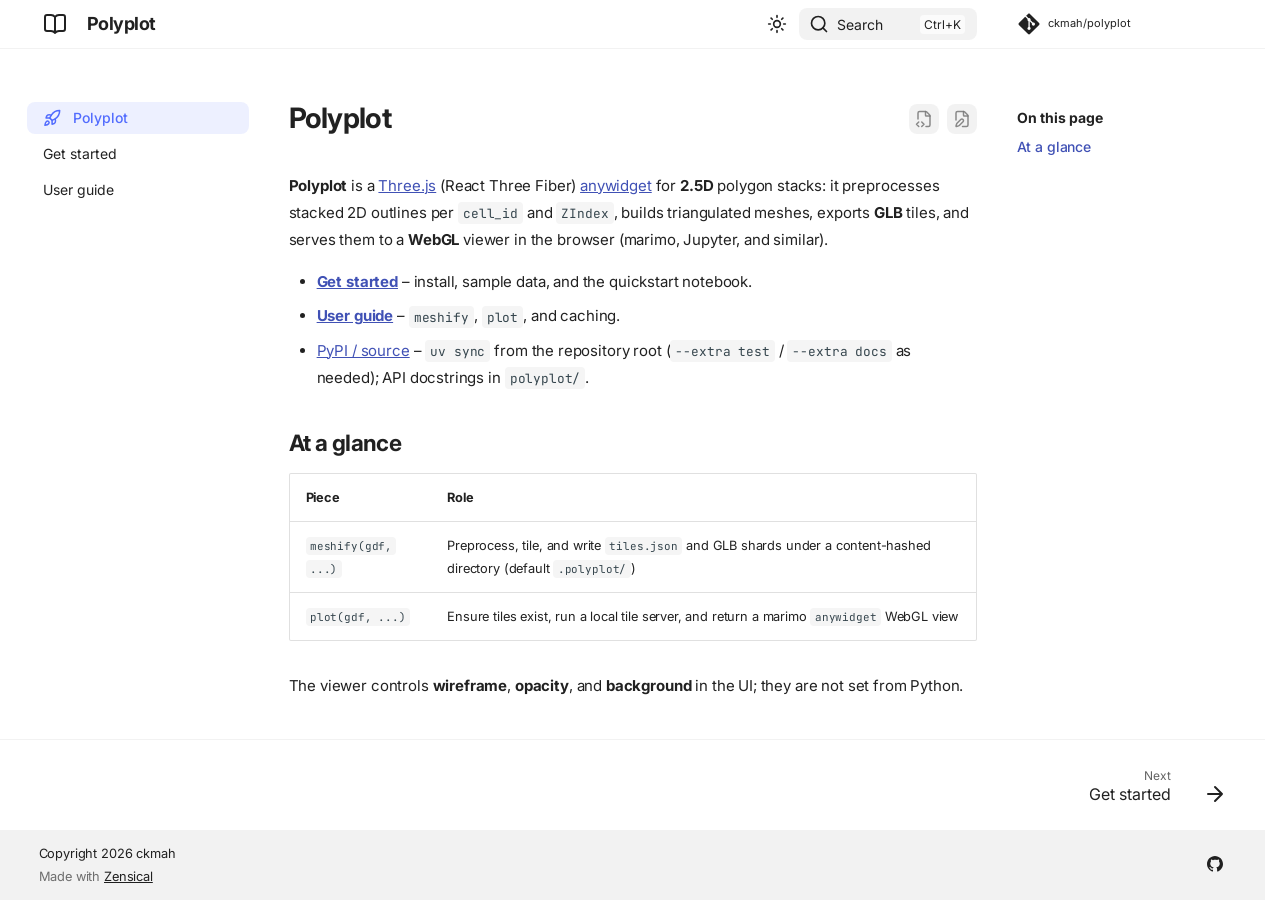
==== commit ead62e29: "deploy: 40a8ae66ed4a824591a25c35a60b25c02987bd10" ====
--- a/index.html
+++ b/index.html
@@ -23,7 +23,7 @@
       
       
       <link rel="icon" href="./assets/images/favicon.png">
-      <meta name="generator" content="zensical-0.0.36">
+      <meta name="generator" content="zensical-0.0.60">
     
     
       
@@ -34,12 +34,12 @@
       
         
       
-      <link rel="stylesheet" href="./assets/stylesheets/modern/main.1e981d71.min.css">
-      
-        
-          
-        
-        <link rel="stylesheet" href="./assets/stylesheets/modern/palette.dfe2e883.min.css">
+      <link rel="stylesheet" href="./assets/stylesheets/modern/main.ce62732f.min.css">
+      
+        
+          
+        
+        <link rel="stylesheet" href="./assets/stylesheets/modern/palette.812a03bb.min.css">
       
       
 
@@ -58,7 +58,7 @@
       
     
     
-    <script>__md_scope=new URL(".",location),__md_hash=e=>[...e].reduce(((e,t)=>(e<<5)-e+t.charCodeAt(0)),0),__md_get=(e,t=localStorage,a=__md_scope)=>JSON.parse(t.getItem(a.pathname+"."+e)),__md_set=(e,t,a=localStorage,_=__md_scope)=>{try{a.setItem(_.pathname+"."+e,JSON.stringify(t))}catch(e){}},document.documentElement.setAttribute("data-platform",navigator.platform)</script>
+    <script>__md_scope=new URL(".",location),__md_scope.pathname.endsWith("/")||(__md_scope=new URL(__md_scope.pathname+"/",location)),__md_hash=e=>[...e].reduce(((e,t)=>(e<<5)-e+t.charCodeAt(0)),0),__md_get=(e,t=localStorage,_=__md_scope)=>JSON.parse(t.getItem(_.pathname+"."+e)),__md_set=(e,t,_=localStorage,a=__md_scope)=>{try{_.setItem(a.pathname+"."+e,JSON.stringify(t))}catch(e){}},document.documentElement.setAttribute("data-platform",navigator.platform)</script>
     
       
 
@@ -102,7 +102,7 @@
     <a href="" title="Polyplot" class="md-header__button md-logo" aria-label="Polyplot" data-md-component="logo">
       
   
-  <svg xmlns="http://www.w3.org/2000/svg" fill="none" stroke="currentColor" stroke-linecap="round" stroke-linejoin="round" stroke-width="2" class="lucide lucide-book-open" viewBox="0 0 24 24"><path d="M12 7v14M3 18a1 1 0 0 1-1-1V4a1 1 0 0 1 1-1h5a4 4 0 0 1 4 4 4 4 0 0 1 4-4h5a1 1 0 0 1 1 1v13a1 1 0 0 1-1 1h-6a3 3 0 0 0-3 3 3 3 0 0 0-3-3z"/></svg>
+  <svg xmlns="http://www.w3.org/2000/svg" fill="none" stroke="currentColor" stroke-linecap="round" stroke-linejoin="round" stroke-width="2" class="lucide lucide-book-open" viewBox="0 0 24 24"><path d="M12 5v16M20.001 19A2 2 0 0 0 22 17V5a2 2 0 0 0-1.999-2L16 3.002A5 5 0 0 0 12 5a5 5 0 0 0-4-2H4a2 2 0 0 0-2 2v12a2 2 0 0 0 1.999 2H8a5 5 0 0 1 4 2 5 5 0 0 1 4-2z"/></svg>
 
     </a>
     <label class="md-header__button md-icon" for="__drawer" aria-label="Navigation">
@@ -175,7 +175,7 @@
         <a href="https://github.com/ckmah/polyplot" title="Go to repository" class="md-source" data-md-component="source">
   <div class="md-source__icon md-icon">
     
-    <svg xmlns="http://www.w3.org/2000/svg" viewBox="0 0 448 512"><!--! Font Awesome Free 7.2.0 by @fontawesome - https://fontawesome.com License - https://fontawesome.com/license/free (Icons: CC BY 4.0, Fonts: SIL OFL 1.1, Code: MIT License) Copyright 2026 Fonticons, Inc.--><path fill="currentColor" d="M439.6 236.1 244 40.5c-5.4-5.5-12.8-8.5-20.4-8.5s-15 3-20.4 8.4L162.5 81l51.5 51.5c27.1-9.1 52.7 16.8 43.4 43.7l49.7 49.7c34.2-11.8 61.2 31 35.5 56.7-26.5 26.5-70.2-2.9-56-37.3L240.3 199v121.9c25.3 12.5 22.3 41.8 9.1 55-6.4 6.4-15.2 10.1-24.3 10.1s-17.8-3.6-24.3-10.1c-17.6-17.6-11.1-46.9 11.2-56v-123c-20.8-8.5-24.6-30.7-18.6-45L142.6 101 8.5 235.1C3 240.6 0 247.9 0 255.5s3 15 8.5 20.4l195.6 195.7c5.4 5.4 12.7 8.4 20.4 8.4s15-3 20.4-8.4l194.7-194.7c5.4-5.4 8.4-12.8 8.4-20.4s-3-15-8.4-20.4"/></svg>
+    <svg xmlns="http://www.w3.org/2000/svg" viewBox="0 0 448 512"><!--! Font Awesome Free 7.3.1 by @fontawesome - https://fontawesome.com License - https://fontawesome.com/license/free (Icons: CC BY 4.0, Fonts: SIL OFL 1.1, Code: MIT License) Copyright 2026 Fonticons, Inc.--><path fill="currentColor" d="M439.6 236.1 244 40.5c-5.4-5.5-12.8-8.5-20.4-8.5s-15 3-20.4 8.4L162.5 81l51.5 51.5c27.1-9.1 52.7 16.8 43.4 43.7l49.7 49.7c34.2-11.8 61.2 31 35.5 56.7-26.5 26.5-70.2-2.9-56-37.3L240.3 199v121.9c25.3 12.5 22.3 41.8 9.1 55-6.4 6.4-15.2 10.1-24.3 10.1s-17.8-3.6-24.3-10.1c-17.6-17.6-11.1-46.9 11.2-56v-123c-20.8-8.5-24.6-30.7-18.6-45L142.6 101 8.5 235.1C3 240.6 0 247.9 0 255.5s3 15 8.5 20.4l195.6 195.7c5.4 5.4 12.7 8.4 20.4 8.4s15-3 20.4-8.4l194.7-194.7c5.4-5.4 8.4-12.8 8.4-20.4s-3-15-8.4-20.4"/></svg>
   </div>
   <div class="md-source__repository">
     ckmah/polyplot
@@ -211,7 +211,7 @@
     <a href="" title="Polyplot" class="md-nav__button md-logo" aria-label="Polyplot" data-md-component="logo">
       
   
-  <svg xmlns="http://www.w3.org/2000/svg" fill="none" stroke="currentColor" stroke-linecap="round" stroke-linejoin="round" stroke-width="2" class="lucide lucide-book-open" viewBox="0 0 24 24"><path d="M12 7v14M3 18a1 1 0 0 1-1-1V4a1 1 0 0 1 1-1h5a4 4 0 0 1 4 4 4 4 0 0 1 4-4h5a1 1 0 0 1 1 1v13a1 1 0 0 1-1 1h-6a3 3 0 0 0-3 3 3 3 0 0 0-3-3z"/></svg>
+  <svg xmlns="http://www.w3.org/2000/svg" fill="none" stroke="currentColor" stroke-linecap="round" stroke-linejoin="round" stroke-width="2" class="lucide lucide-book-open" viewBox="0 0 24 24"><path d="M12 5v16M20.001 19A2 2 0 0 0 22 17V5a2 2 0 0 0-1.999-2L16 3.002A5 5 0 0 0 12 5a5 5 0 0 0-4-2H4a2 2 0 0 0-2 2v12a2 2 0 0 0 1.999 2H8a5 5 0 0 1 4 2 5 5 0 0 1 4-2z"/></svg>
 
     </a>
     Polyplot
@@ -221,7 +221,7 @@
       <a href="https://github.com/ckmah/polyplot" title="Go to repository" class="md-source" data-md-component="source">
   <div class="md-source__icon md-icon">
     
-    <svg xmlns="http://www.w3.org/2000/svg" viewBox="0 0 448 512"><!--! Font Awesome Free 7.2.0 by @fontawesome - https://fontawesome.com License - https://fontawesome.com/license/free (Icons: CC BY 4.0, Fonts: SIL OFL 1.1, Code: MIT License) Copyright 2026 Fonticons, Inc.--><path fill="currentColor" d="M439.6 236.1 244 40.5c-5.4-5.5-12.8-8.5-20.4-8.5s-15 3-20.4 8.4L162.5 81l51.5 51.5c27.1-9.1 52.7 16.8 43.4 43.7l49.7 49.7c34.2-11.8 61.2 31 35.5 56.7-26.5 26.5-70.2-2.9-56-37.3L240.3 199v121.9c25.3 12.5 22.3 41.8 9.1 55-6.4 6.4-15.2 10.1-24.3 10.1s-17.8-3.6-24.3-10.1c-17.6-17.6-11.1-46.9 11.2-56v-123c-20.8-8.5-24.6-30.7-18.6-45L142.6 101 8.5 235.1C3 240.6 0 247.9 0 255.5s3 15 8.5 20.4l195.6 195.7c5.4 5.4 12.7 8.4 20.4 8.4s15-3 20.4-8.4l194.7-194.7c5.4-5.4 8.4-12.8 8.4-20.4s-3-15-8.4-20.4"/></svg>
+    <svg xmlns="http://www.w3.org/2000/svg" viewBox="0 0 448 512"><!--! Font Awesome Free 7.3.1 by @fontawesome - https://fontawesome.com License - https://fontawesome.com/license/free (Icons: CC BY 4.0, Fonts: SIL OFL 1.1, Code: MIT License) Copyright 2026 Fonticons, Inc.--><path fill="currentColor" d="M439.6 236.1 244 40.5c-5.4-5.5-12.8-8.5-20.4-8.5s-15 3-20.4 8.4L162.5 81l51.5 51.5c27.1-9.1 52.7 16.8 43.4 43.7l49.7 49.7c34.2-11.8 61.2 31 35.5 56.7-26.5 26.5-70.2-2.9-56-37.3L240.3 199v121.9c25.3 12.5 22.3 41.8 9.1 55-6.4 6.4-15.2 10.1-24.3 10.1s-17.8-3.6-24.3-10.1c-17.6-17.6-11.1-46.9 11.2-56v-123c-20.8-8.5-24.6-30.7-18.6-45L142.6 101 8.5 235.1C3 240.6 0 247.9 0 255.5s3 15 8.5 20.4l195.6 195.7c5.4 5.4 12.7 8.4 20.4 8.4s15-3 20.4-8.4l194.7-194.7c5.4-5.4 8.4-12.8 8.4-20.4s-3-15-8.4-20.4"/></svg>
   </div>
   <div class="md-source__repository">
     ckmah/polyplot
@@ -256,8 +256,7 @@
   <span class="md-ellipsis">
     
   
-    Polyplot
-  
+  Polyplot
 
     
   </span>
@@ -276,8 +275,7 @@
   <span class="md-ellipsis">
     
   
-    Polyplot
-  
+  Polyplot
 
     
   </span>
@@ -335,8 +333,7 @@
   <span class="md-ellipsis">
     
   
-    Get started
-  
+  Get started
 
     
   </span>
@@ -362,8 +359,7 @@
   <span class="md-ellipsis">
     
   
-    User guide
-  
+  User guide
 
     
   </span>
@@ -470,7 +466,7 @@
 <ul>
 <li><a href="get-started/"><strong>Get started</strong></a> – install, sample data, and the quickstart notebook.</li>
 <li><a href="user-guide/"><strong>User guide</strong></a> – <code>meshify</code>, <code>plot</code>, and caching.</li>
-<li><a href="https://github.com/ckmah/polyplot">PyPI / source</a> – <code>uv sync</code> from the repository root; API docstrings in <code>polyplot/</code>.</li>
+<li><a href="https://github.com/ckmah/polyplot">PyPI / source</a> – <code>uv sync</code> from the repository root (<code>--extra test</code> / <code>--extra docs</code> as needed); API docstrings in <code>polyplot/</code>.</li>
 </ul>
 <h2 id="at-a-glance">At a glance<a class="headerlink" href="#at-a-glance" title="Permanent link">&para;</a></h2>
 <table>
@@ -580,7 +576,7 @@
       
     
     <a href="https://github.com/ckmah/polyplot" target="_blank" rel="noopener" title="github.com" class="md-social__link">
-      <svg xmlns="http://www.w3.org/2000/svg" viewBox="0 0 512 512"><!--! Font Awesome Free 7.2.0 by @fontawesome - https://fontawesome.com License - https://fontawesome.com/license/free (Icons: CC BY 4.0, Fonts: SIL OFL 1.1, Code: MIT License) Copyright 2026 Fonticons, Inc.--><path fill="currentColor" d="M173.9 397.4c0 2-2.3 3.6-5.2 3.6-3.3.3-5.6-1.3-5.6-3.6 0-2 2.3-3.6 5.2-3.6 3-.3 5.6 1.3 5.6 3.6m-31.1-4.5c-.7 2 1.3 4.3 4.3 4.9 2.6 1 5.6 0 6.2-2s-1.3-4.3-4.3-5.2c-2.6-.7-5.5.3-6.2 2.3m44.2-1.7c-2.9.7-4.9 2.6-4.6 4.9.3 2 2.9 3.3 5.9 2.6 2.9-.7 4.9-2.6 4.6-4.6-.3-1.9-3-3.2-5.9-2.9M252.8 8C114.1 8 8 113.3 8 252c0 110.9 69.8 205.8 169.5 239.2 12.8 2.3 17.3-5.6 17.3-12.1 0-6.2-.3-40.4-.3-61.4 0 0-70 15-84.7-29.8 0 0-11.4-29.1-27.8-36.6 0 0-22.9-15.7 1.6-15.4 0 0 24.9 2 38.6 25.8 21.9 38.6 58.6 27.5 72.9 20.9 2.3-16 8.8-27.1 16-33.7-55.9-6.2-112.3-14.3-112.3-110.5 0-27.5 7.6-41.3 23.6-58.9-2.6-6.5-11.1-33.3 2.6-67.9 20.9-6.5 69 27 69 27 20-5.6 41.5-8.5 62.8-8.5s42.8 2.9 62.8 8.5c0 0 48.1-33.6 69-27 13.7 34.7 5.2 61.4 2.6 67.9 16 17.7 25.8 31.5 25.8 58.9 0 96.5-58.9 104.2-114.8 110.5 9.2 7.9 17 22.9 17 46.4 0 33.7-.3 75.4-.3 83.6 0 6.5 4.6 14.4 17.3 12.1C436.2 457.8 504 362.9 504 252 504 113.3 391.5 8 252.8 8M105.2 352.9c-1.3 1-1 3.3.7 5.2 1.6 1.6 3.9 2.3 5.2 1 1.3-1 1-3.3-.7-5.2-1.6-1.6-3.9-2.3-5.2-1m-10.8-8.1c-.7 1.3.3 2.9 2.3 3.9 1.6 1 3.6.7 4.3-.7.7-1.3-.3-2.9-2.3-3.9-2-.6-3.6-.3-4.3.7m32.4 35.6c-1.6 1.3-1 4.3 1.3 6.2 2.3 2.3 5.2 2.6 6.5 1 1.3-1.3.7-4.3-1.3-6.2-2.2-2.3-5.2-2.6-6.5-1m-11.4-14.7c-1.6 1-1.6 3.6 0 5.9s4.3 3.3 5.6 2.3c1.6-1.3 1.6-3.9 0-6.2-1.4-2.3-4-3.3-5.6-2"/></svg>
+      <svg xmlns="http://www.w3.org/2000/svg" viewBox="0 0 512 512"><!--! Font Awesome Free 7.3.1 by @fontawesome - https://fontawesome.com License - https://fontawesome.com/license/free (Icons: CC BY 4.0, Fonts: SIL OFL 1.1, Code: MIT License) Copyright 2026 Fonticons, Inc.--><path fill="currentColor" d="M216.5 362.5c-66-8-112.5-55.5-112.5-117 0-25 9-52 24-70-6.5-16.5-5.5-51.5 2-66 20-2.5 47 8 63 22.5 19-6 39-9 63.5-9s44.5 3 62.5 8.5c15.5-14 43-24.5 63-22 7 13.5 8 48.5 1.5 65.5 16 19 24.5 44.5 24.5 70.5 0 61.5-46.5 108-113.5 116.5 17 11 28.5 35 28.5 62.5v52c0 15 12.5 23.5 27.5 17.5C441 459.5 512 369 512 257 512 115.5 397 0 255.5 0S0 115.5 0 257c0 111 70.5 203 165.5 237.5 13.5 5 26.5-4 26.5-17.5v-40c-7 3-16 5-24 5-33 0-52.5-18-66.5-51.5-5.5-13.5-11.5-21.5-23-23-6-.5-8-3-8-6 0-6 10-10.5 20-10.5 14.5 0 27 9 40 27.5 10 14.5 20.5 21 33 21s20.5-4.5 32-16c8.5-8.5 15-16 21-21"/></svg>
     </a>
   
 </div>
@@ -598,10 +594,10 @@
     
       
       
-      <script id="__config" type="application/json">{"annotate":null,"base":".","features":["announce.dismiss","content.action.edit","content.action.view","content.code.annotate","content.code.copy","content.code.select","content.footnote.tooltips","content.tabs.link","content.tooltips","navigation.footer","navigation.indexes","navigation.instant","navigation.instant.prefetch","navigation.path","navigation.sections","navigation.top","navigation.tracking","search.highlight"],"search":"./assets/javascripts/workers/search.e2d2d235.min.js","tags":null,"translations":{"clipboard.copied":"Copied to clipboard","clipboard.copy":"Copy to clipboard","search.result.more.one":"1 more on this page","search.result.more.other":"# more on this page","search.result.none":"No matching documents","search.result.one":"1 matching document","search.result.other":"# matching documents","search.result.placeholder":"Type to start searching","search.result.term.missing":"Missing","select.version":"Select version"},"version":null}</script>
-    
-    
-      <script src="./assets/javascripts/bundle.dbc0afdc.min.js"></script>
+      <script id="__config" type="application/json">{"annotate":null,"base":".","features":["announce.dismiss","content.action.edit","content.action.view","content.code.annotate","content.code.copy","content.code.select","content.footnote.tooltips","content.tabs.link","content.tooltips","navigation.footer","navigation.indexes","navigation.instant","navigation.instant.prefetch","navigation.path","navigation.sections","navigation.top","navigation.tracking","search.highlight"],"search":"./assets/javascripts/workers/search.7d14d953.min.js","tags":null,"translations":{"clipboard.copied":"Copied to clipboard","clipboard.copy":"Copy to clipboard","search.result.more.one":"1 more on this page","search.result.more.other":"# more on this page","search.result.none":"No matching documents","search.result.one":"1 matching document","search.result.other":"# matching documents","search.result.placeholder":"Type to start searching","search.result.term.missing":"Missing","select.version":"Select version"},"version":null}</script>
+    
+    
+      <script src="./assets/javascripts/bundle.88ee1349.min.js"></script>
       
     
   </body>
--- a/assets/stylesheets/modern/main.ce62732f.min.css
+++ b/assets/stylesheets/modern/main.ce62732f.min.css
@@ -0,0 +1 @@
+@charset "UTF-8";html{box-sizing:border-box;-webkit-text-size-adjust:none;-moz-text-size-adjust:none;text-size-adjust:none}*,:after,:before{box-sizing:inherit}@media (prefers-reduced-motion){*,:after,:before{transition:none!important}}body{margin:0}a,button,input,label{-webkit-tap-highlight-color:transparent}a{color:inherit;text-decoration:none}hr{box-sizing:initial;display:block;height:.05rem;padding:0;overflow:visible;border:0}small{font-size:80%}sub,sup{line-height:1em}img{border-style:none}table{border-spacing:0;border-collapse:initial}td,th{font-weight:400;vertical-align:top}button{padding:0;margin:0;font-family:inherit;font-size:inherit;background:#0000;border:0}input{border:0;outline:none}:root{--md-primary-fg-color:#4051b5;--md-primary-fg-color--light:#5d6cc0;--md-primary-fg-color--dark:#303fa1;--md-primary-bg-color:#fff;--md-primary-bg-color--light:#ffffffb3;--md-accent-fg-color:#526cfe;--md-accent-fg-color--transparent:#526cfe1a;--md-accent-bg-color:#fff;--md-accent-bg-color--light:#ffffffb3}[data-md-color-scheme=default]{color-scheme:light}[data-md-color-scheme=default] img[src$="#gh-dark-mode-only"],[data-md-color-scheme=default] img[src$="#only-dark"]{display:none}:root,[data-md-color-scheme=default]{--md-hue:225deg;--md-default-fg-color:#000000de;--md-default-fg-color--light:#0000008c;--md-default-fg-color--lighter:#00000052;--md-default-fg-color--lightest:#0000000d;--md-default-bg-color:#fff;--md-default-bg-color--light:#ffffffb3;--md-default-bg-color--lighter:#ffffff4d;--md-default-bg-color--lightest:#ffffff1f;--md-code-fg-color:#36464e;--md-code-bg-color:#f5f5f5;--md-code-bg-color--light:#f5f5f5b3;--md-code-bg-color--lighter:#f5f5f54d;--md-code-hl-color:#4287ff;--md-code-hl-color--light:#4287ff1a;--md-code-hl-number-color:#d52a2a;--md-code-hl-special-color:#db1457;--md-code-hl-function-color:#a846b9;--md-code-hl-constant-color:#6e59d9;--md-code-hl-keyword-color:#3f6ec6;--md-code-hl-string-color:#1c7d4d;--md-code-hl-name-color:var(--md-code-fg-color);--md-code-hl-operator-color:var(--md-default-fg-color--light);--md-code-hl-punctuation-color:var(--md-default-fg-color--light);--md-code-hl-comment-color:var(--md-default-fg-color--light);--md-code-hl-generic-color:var(--md-default-fg-color--light);--md-code-hl-variable-color:var(--md-default-fg-color--light);--md-typeset-color:var(--md-default-fg-color);--md-typeset-a-color:var(--md-primary-fg-color);--md-typeset-del-color:#f5503d26;--md-typeset-ins-color:#0bd57026;--md-typeset-kbd-color:#fafafa;--md-typeset-kbd-accent-color:#fff;--md-typeset-kbd-border-color:#b8b8b8;--md-typeset-mark-color:#ffff0080;--md-typeset-table-color:#0000001f;--md-typeset-table-color--light:#00000009;--md-admonition-fg-color:var(--md-default-fg-color);--md-admonition-bg-color:var(--md-default-bg-color);--md-warning-fg-color:#000000de;--md-warning-bg-color:#ff9;--md-shadow-z1:0 0.2rem 0.5rem #0000000d, 0 0 0.05rem #0000001a;--md-shadow-z2:0 0.2rem 0.5rem #0000001a, 0 0 0.05rem #00000040;--md-shadow-z3:0 0.2rem 0.5rem #0003, 0 0 0.05rem #00000059;--color-foreground:0 0 0;--color-background:255 255 255;--color-background-subtle:240 240 240;--color-backdrop:255 255 255}.md-icon svg{display:block;width:1.2rem;height:1.2rem;fill:currentcolor}.md-icon svg.lucide{fill:#0000;stroke:currentcolor}body{-webkit-font-smoothing:antialiased;-moz-osx-font-smoothing:grayscale;--md-text-font-family:var(--md-text-font, _), -apple-system, BlinkMacSystemFont, Helvetica, Arial, sans-serif;--md-code-font-family:var(--md-code-font, _), SFMono-Regular, Consolas, Menlo, monospace}aside,body,input{font-family:var(--md-text-font-family);font-feature-settings:"kern","liga";color:var(--md-typeset-color)}code,kbd,pre{font-family:var(--md-code-font-family);font-feature-settings:"kern"}:root{--md-typeset-table-sort-icon:url('data:image/svg+xml;charset=utf-8,<svg xmlns="http://www.w3.org/2000/svg" fill="none" stroke="currentColor" stroke-linecap="round" stroke-linejoin="round" stroke-width="2" class="lucide lucide-arrow-down-up" viewBox="0 0 24 24"><path d="m3 16 4 4 4-4m-4 4V4m14 4-4-4-4 4m4-4v16"/></svg>');--md-typeset-table-sort-icon--asc:url('data:image/svg+xml;charset=utf-8,<svg xmlns="http://www.w3.org/2000/svg" fill="none" stroke="currentColor" stroke-linecap="round" stroke-linejoin="round" stroke-width="2" class="lucide lucide-arrow-down-narrow-wide" viewBox="0 0 24 24"><path d="m3 16 4 4 4-4m-4 4V4m4 0h4m-4 4h7m-7 4h10"/></svg>');--md-typeset-table-sort-icon--desc:url('data:image/svg+xml;charset=utf-8,<svg xmlns="http://www.w3.org/2000/svg" fill="none" stroke="currentColor" stroke-linecap="round" stroke-linejoin="round" stroke-width="2" class="lucide lucide-arrow-up-narrow-wide" viewBox="0 0 24 24"><path d="m3 8 4-4 4 4M7 4v16m4-8h4m-4 4h7m-7 4h10"/></svg>');--md-typeset-preview-icon:url('data:image/svg+xml;charset=utf-8,<svg xmlns="http://www.w3.org/2000/svg" fill="none" stroke="currentColor" stroke-linecap="round" stroke-linejoin="round" stroke-width="2" class="lucide lucide-mouse-pointer-2" viewBox="0 0 24 24"><path d="M4.037 4.688a.495.495 0 0 1 .651-.651l16 6.5a.5.5 0 0 1-.063.947l-6.124 1.58a2 2 0 0 0-1.438 1.435l-1.579 6.126a.5.5 0 0 1-.947.063z"/></svg>')}.md-typeset{font-size:.75rem;line-height:1.8;letter-spacing:-.01em;overflow-wrap:break-word;-webkit-print-color-adjust:exact;color-adjust:exact}@media print{.md-typeset{font-size:.68rem}}.md-typeset blockquote,.md-typeset dl,.md-typeset figure,.md-typeset ol,.md-typeset pre,.md-typeset ul{margin-top:1em;margin-bottom:1em}.md-typeset h1{margin:0 0 1.25em;font-size:1.875em;line-height:1.3;color:var(--md-default-fg-color)}.md-typeset h1,.md-typeset h2{font-weight:700;letter-spacing:-.025em}.md-typeset h2{margin:1.6em 0 .64em;font-size:1.5em;line-height:1.4}.md-typeset h3{margin:1.6em 0 .8em;font-size:1.25em;font-weight:700;line-height:1.5;letter-spacing:-.01em}.md-typeset h2+h3{margin-top:.8em}.md-typeset h4{margin:1em 0;font-weight:700;letter-spacing:-.01em}.md-typeset h5,.md-typeset h6{margin:1.25em 0;font-size:.8em;font-weight:700;color:var(--md-default-fg-color--light);letter-spacing:-.01em}.md-typeset h5{text-transform:uppercase}.md-typeset h5 code{text-transform:none}.md-typeset hr{display:flow-root;margin:1.5em 0;border-bottom:.05rem solid var(--md-default-fg-color--lightest)}.md-typeset a{color:var(--md-typeset-a-color);text-decoration:underline;word-break:break-word}.md-typeset a,.md-typeset a:before{transition:color 125ms}.md-typeset a:focus,.md-typeset a:hover{color:var(--md-accent-fg-color)}.md-typeset a:focus code,.md-typeset a:hover code{color:var(--md-accent-fg-color);background-color:var(--md-accent-fg-color--transparent)}.md-typeset a code{color:var(--md-typeset-a-color)}.md-typeset a.focus-visible{outline-color:var(--md-accent-fg-color);outline-offset:.2rem}.md-typeset code,.md-typeset kbd,.md-typeset pre{font-variant-ligatures:none;color:var(--md-code-fg-color);direction:ltr;transition:background-color 125ms}@media print{.md-typeset code,.md-typeset kbd,.md-typeset pre{white-space:pre-wrap}}.md-typeset code{padding:.2em .4em;font-size:.8533333333em;word-break:break-word;background-color:var(--md-code-bg-color);border-radius:.2rem;-webkit-box-decoration-break:clone;box-decoration-break:clone;transition:color 125ms,background-color 125ms}.md-typeset code:not(.focus-visible){outline:none;-webkit-tap-highlight-color:transparent}.md-typeset pre{position:relative;display:flow-root;line-height:1.5}.md-typeset pre>code{display:block;padding:.8203125em 1.25em;margin:0;overflow:auto;word-break:normal;touch-action:auto;scrollbar-color:var(--md-default-fg-color--lighter) #0000;scrollbar-width:thin;border-radius:.4rem;outline-color:var(--md-accent-fg-color);box-shadow:none;-webkit-box-decoration-break:slice;box-decoration-break:slice}.md-typeset pre>code:hover{scrollbar-color:var(--md-accent-fg-color) #0000}.md-typeset pre>code::-webkit-scrollbar{width:.2rem;height:.2rem}.md-typeset pre>code::-webkit-scrollbar-thumb{background-color:var(--md-default-fg-color--lighter)}.md-typeset pre>code::-webkit-scrollbar-thumb:hover{background-color:var(--md-accent-fg-color)}.md-typeset kbd{display:inline-block;padding:0 .6666666667em;font-size:.75em;color:var(--md-default-fg-color);word-break:break-word;vertical-align:text-top;border-radius:.2rem;background-color:var(--md-default-bg-color);box-shadow:0 0 0 .05rem var(--md-typeset-kbd-border-color),0 .15rem 0 var(--md-typeset-kbd-border-color)}.md-typeset mark{color:inherit;word-break:break-word;background-color:var(--md-typeset-mark-color);-webkit-box-decoration-break:clone;box-decoration-break:clone}.md-typeset abbr{text-decoration:none;cursor:help;border-bottom:.05rem dotted var(--md-default-fg-color--light)}.md-typeset [data-preview]{position:relative}[dir=ltr] .md-typeset [data-preview]:after{margin-left:.125em}[dir=rtl] .md-typeset [data-preview]:after{margin-right:.125em}.md-typeset [data-preview]:after{display:inline-block;width:.8em;height:.8em;vertical-align:text-top;content:"";background-color:currentcolor;-webkit-mask-image:var(--md-typeset-preview-icon);mask-image:var(--md-typeset-preview-icon);-webkit-mask-repeat:no-repeat;mask-repeat:no-repeat;-webkit-mask-size:contain;mask-size:contain;transition:background-color 125ms}.md-typeset small{opacity:.75}[dir=ltr] .md-typeset sub,[dir=ltr] .md-typeset sup{margin-left:.078125em}[dir=rtl] .md-typeset sub,[dir=rtl] .md-typeset sup{margin-right:.078125em}[dir=ltr] .md-typeset blockquote{padding-left:.6rem}[dir=rtl] .md-typeset blockquote{padding-right:.6rem}[dir=ltr] .md-typeset blockquote{border-left:.2rem solid var(--md-default-fg-color--lighter)}[dir=rtl] .md-typeset blockquote{border-right:.2rem solid var(--md-default-fg-color--lighter)}.md-typeset blockquote{margin-left:0;margin-right:0;color:var(--md-default-fg-color--light)}.md-typeset ul{list-style-type:disc}.md-typeset ul[type]{list-style-type:revert-layer}[dir=ltr] .md-typeset ol,[dir=ltr] .md-typeset ul{margin-left:.625em}[dir=rtl] .md-typeset ol,[dir=rtl] .md-typeset ul{margin-right:.625em}.md-typeset ol,.md-typeset ul{padding:0}.md-typeset ol:not([hidden]),.md-typeset ul:not([hidden]){display:flow-root}.md-typeset ol ol,.md-typeset ul ol{list-style-type:lower-alpha}.md-typeset ol ol ol,.md-typeset ul ol ol{list-style-type:lower-roman}.md-typeset ol ol ol ol,.md-typeset ul ol ol ol{list-style-type:upper-alpha}.md-typeset ol ol ol ol ol,.md-typeset ul ol ol ol ol{list-style-type:upper-roman}.md-typeset ol[type],.md-typeset ul[type]{list-style-type:revert-layer}[dir=ltr] .md-typeset ol li,[dir=ltr] .md-typeset ul li{margin-left:1.25em}[dir=rtl] .md-typeset ol li,[dir=rtl] .md-typeset ul li{margin-right:1.25em}.md-typeset ol li,.md-typeset ul li{margin-bottom:.5em}.md-typeset ol li blockquote,.md-typeset ol li p,.md-typeset ul li blockquote,.md-typeset ul li p{margin:.5em 0}.md-typeset ol li:last-child,.md-typeset ul li:last-child{margin-bottom:0}[dir=ltr] .md-typeset ol li ol,[dir=ltr] .md-typeset ol li ul,[dir=ltr] .md-typeset ul li ol,[dir=ltr] .md-typeset ul li ul{margin-left:.625em}[dir=rtl] .md-typeset ol li ol,[dir=rtl] .md-typeset ol li ul,[dir=rtl] .md-typeset ul li ol,[dir=rtl] .md-typeset ul li ul{margin-right:.625em}.md-typeset ol li ol,.md-typeset ol li ul,.md-typeset ul li ol,.md-typeset ul li ul{margin-top:.5em;margin-bottom:.5em}[dir=ltr] .md-typeset dd{margin-left:1.875em}[dir=rtl] .md-typeset dd{margin-right:1.875em}.md-typeset dd{margin-top:1em;margin-bottom:1.5em}.md-typeset img,.md-typeset svg,.md-typeset video{max-width:100%;height:auto}.md-typeset img[align=left]{margin:1em 1em 1em 0}.md-typeset img[align=right]{margin:1em 0 1em 1em}.md-typeset img[align]:only-child{margin-top:0}.md-typeset figure{display:flow-root;width:fit-content;max-width:100%;margin:1em auto;text-align:center}.md-typeset figure img{display:block;margin:0 auto}.md-typeset figcaption{max-width:24rem;margin:1em auto;font-style:italic}.md-typeset iframe{max-width:100%}.md-typeset table:not([class]){display:inline-block;max-width:100%;overflow:auto;font-size:.64rem;touch-action:auto;background-color:var(--md-default-bg-color);border:.05rem solid var(--md-typeset-table-color);border-radius:.1rem}@media print{.md-typeset table:not([class]){display:table}}.md-typeset table:not([class])+*{margin-top:1.5em}.md-typeset table:not([class]) td>:first-child,.md-typeset table:not([class]) th>:first-child{margin-top:0}.md-typeset table:not([class]) td>:last-child,.md-typeset table:not([class]) th>:last-child{margin-bottom:0}.md-typeset table:not([class]) td:not([align]),.md-typeset table:not([class]) th:not([align]){text-align:left}[dir=rtl] .md-typeset table:not([class]) td:not([align]),[dir=rtl] .md-typeset table:not([class]) th:not([align]){text-align:right}.md-typeset table:not([class]) th{min-width:5rem;padding:.9375em 1.25em;font-weight:700;vertical-align:top}.md-typeset table:not([class]) td{padding:.9375em 1.25em;vertical-align:top;border-top:.05rem solid var(--md-typeset-table-color)}.md-typeset table:not([class]) tbody tr{transition:background-color 125ms}.md-typeset table:not([class]) tbody tr:hover{background-color:var(--md-typeset-table-color--light);box-shadow:0 .05rem 0 var(--md-default-bg-color) inset}.md-typeset table:not([class]) a{word-break:normal}.md-typeset table th[role=columnheader]{cursor:pointer}[dir=ltr] .md-typeset table th[role=columnheader]:after{margin-left:.5em}[dir=rtl] .md-typeset table th[role=columnheader]:after{margin-right:.5em}.md-typeset table th[role=columnheader]:after{display:inline-block;width:1.2em;height:1.2em;vertical-align:text-bottom;content:"";-webkit-mask-image:var(--md-typeset-table-sort-icon);mask-image:var(--md-typeset-table-sort-icon);-webkit-mask-repeat:no-repeat;mask-repeat:no-repeat;-webkit-mask-size:contain;mask-size:contain;transition:background-color 125ms}.md-typeset table th[role=columnheader]:hover:after{background-color:var(--md-default-fg-color--lighter)}.md-typeset table th[role=columnheader][aria-sort=ascending]:after{background-color:var(--md-default-fg-color--light);-webkit-mask-image:var(--md-typeset-table-sort-icon--asc);mask-image:var(--md-typeset-table-sort-icon--asc)}.md-typeset table th[role=columnheader][aria-sort=descending]:after{background-color:var(--md-default-fg-color--light);-webkit-mask-image:var(--md-typeset-table-sort-icon--desc);mask-image:var(--md-typeset-table-sort-icon--desc)}.md-typeset__scrollwrap{margin:1em -.8rem;overflow-x:auto;touch-action:auto}.md-typeset__table{display:inline-block;padding:0 .8rem;margin-bottom:.5em}@media print{.md-typeset__table{display:block}}html .md-typeset__table table{display:table;width:100%;margin:0;overflow:hidden}@media screen and (max-width:44.984375em){.md-content__inner>pre{margin:1em -.8rem}.md-content__inner>pre code{border-radius:0}}.md-banner{overflow:auto;color:var(--md-default-fg-color);background-color:var(--md-accent-fg-color--transparent)}@media print{.md-banner{display:none}}.md-banner--warning{color:var(--md-warning-fg-color);background-color:var(--md-warning-bg-color)}.md-banner__inner{padding:0 .8rem;margin:.6rem auto;font-size:.7rem}[dir=ltr] .md-banner__button{float:right}[dir=rtl] .md-banner__button{float:left}.md-banner__button{color:inherit;cursor:pointer;transition:opacity .25s}.no-js .md-banner__button{display:none}.md-banner__button:hover{opacity:.7}html{height:100%;overflow-x:hidden;font-size:125%;scrollbar-gutter:stable}@media screen and (min-width:100em){html{font-size:137.5%}}@media screen and (min-width:125em){html{font-size:150%}}body{position:relative;display:flex;flex-direction:column;width:100%;min-height:100%;font-size:.5rem;background-color:var(--md-default-bg-color)}@media print{body{display:block}}@media screen and (max-width:59.984375em){body[data-md-scrolllock]{position:fixed}}.md-grid{max-width:61rem;margin-left:auto;margin-right:auto}.md-container{display:flex;flex-grow:1;flex-direction:column}@media print{.md-container{display:block}}.md-main{flex-grow:1}.md-main__inner{display:flex;height:100%;margin-top:1.5rem}.md-ellipsis{overflow:hidden;text-overflow:ellipsis}.md-toggle{display:none}.md-option{position:absolute;width:0;height:0;opacity:0}.md-option:checked+label:not([hidden]){display:block}.md-option.focus-visible+label{outline-style:auto;outline-color:var(--md-accent-fg-color)}.md-skip{position:fixed;z-index:-1;padding:.3rem .5rem;margin:.5rem;font-size:.64rem;color:var(--md-default-bg-color);background-color:var(--md-default-fg-color);border-radius:.1rem;outline-color:var(--md-accent-fg-color);opacity:0;transform:translateY(.4rem)}.md-skip:focus{z-index:10;opacity:1;transition:transform .25s cubic-bezier(.4,0,.2,1),opacity 175ms 75ms;transform:translateY(0)}@page{margin:25mm}:root{--md-clipboard-icon:url('data:image/svg+xml;charset=utf-8,<svg xmlns="http://www.w3.org/2000/svg" fill="none" stroke="currentColor" stroke-linecap="round" stroke-linejoin="round" stroke-width="2" class="lucide lucide-clipboard-copy" viewBox="0 0 24 24"><rect width="8" height="4" x="8" y="2" rx="1" ry="1"/><path d="M8 4H6a2 2 0 0 0-2 2v14a2 2 0 0 0 2 2h12a2 2 0 0 0 2-2v-2M16 4h2a2 2 0 0 1 2 2v4m1 4H11"/><path d="m15 10-4 4 4 4"/></svg>')}.md-clipboard{z-index:1;width:1.5em;height:1.5em;color:var(--md-default-fg-color--lightest);cursor:pointer;border-radius:.1rem;outline-color:var(--md-accent-fg-color);outline-offset:.1rem;transition:color .25s}@media print{.md-clipboard{display:none}}.md-clipboard:not(.focus-visible){outline:none;-webkit-tap-highlight-color:transparent}:hover>.md-clipboard{color:var(--md-default-fg-color--light)}.md-clipboard:focus,.md-clipboard:hover{color:var(--md-accent-fg-color)}.md-clipboard:after{display:block;width:1.125em;height:1.125em;margin:0 auto;content:"";background-color:currentcolor;-webkit-mask-image:var(--md-clipboard-icon);mask-image:var(--md-clipboard-icon);-webkit-mask-repeat:no-repeat;mask-repeat:no-repeat;-webkit-mask-position:center;mask-position:center;-webkit-mask-size:contain;mask-size:contain}.md-clipboard--inline{cursor:pointer}.md-clipboard--inline code{transition:color .25s,background-color .25s}.md-clipboard--inline:focus code,.md-clipboard--inline:hover code{color:var(--md-accent-fg-color);background-color:var(--md-accent-fg-color--transparent)}:root{--md-code-select-icon:url('data:image/svg+xml;charset=utf-8,<svg xmlns="http://www.w3.org/2000/svg" fill="none" stroke="currentColor" stroke-linecap="round" stroke-linejoin="round" stroke-width="2" class="lucide lucide-scan" viewBox="0 0 24 24"><path d="M3 7V5a2 2 0 0 1 2-2h2m10 0h2a2 2 0 0 1 2 2v2m0 10v2a2 2 0 0 1-2 2h-2M7 21H5a2 2 0 0 1-2-2v-2"/></svg>');--md-code-copy-icon:url('data:image/svg+xml;charset=utf-8,<svg xmlns="http://www.w3.org/2000/svg" fill="none" stroke="currentColor" stroke-linecap="round" stroke-linejoin="round" stroke-width="2" class="lucide lucide-clipboard-copy" viewBox="0 0 24 24"><rect width="8" height="4" x="8" y="2" rx="1" ry="1"/><path d="M8 4H6a2 2 0 0 0-2 2v14a2 2 0 0 0 2 2h12a2 2 0 0 0 2-2v-2M16 4h2a2 2 0 0 1 2 2v4m1 4H11"/><path d="m15 10-4 4 4 4"/></svg>')}.md-typeset .md-code__content{display:grid}.md-code__nav{position:absolute;top:.25em;right:.25em;z-index:1;display:flex;gap:.2rem;padding:.2rem;background-color:var(--md-code-bg-color--lighter);border-radius:.1rem;transition:background-color .25s}:hover>.md-code__nav{background-color:var(--md-code-bg-color--light)}.md-code__button{display:block;width:1.5em;height:1.5em;color:var(--md-default-fg-color--lightest);cursor:pointer;outline-color:var(--md-accent-fg-color);outline-offset:.1rem;transition:color .25s}:hover>*>.md-code__button{color:var(--md-default-fg-color--light)}.md-code__button.focus-visible,.md-code__button:hover{color:var(--md-accent-fg-color)}.md-code__button--active{color:var(--md-default-fg-color)!important}.md-code__button:after{display:block;width:1.125em;height:1.125em;margin:0 auto;content:"";background-color:currentcolor;-webkit-mask-repeat:no-repeat;mask-repeat:no-repeat;-webkit-mask-position:center;mask-position:center;-webkit-mask-size:contain;mask-size:contain}.md-code__button[data-md-type=select]:after{-webkit-mask-image:var(--md-code-select-icon);mask-image:var(--md-code-select-icon)}.md-code__button[data-md-type=copy]:after{-webkit-mask-image:var(--md-code-copy-icon);mask-image:var(--md-code-copy-icon)}@keyframes consent{0%{opacity:0;transform:translateY(100%)}to{opacity:1;transform:translateY(0)}}@keyframes overlay{0%{opacity:0}to{opacity:1}}.md-consent__overlay{position:fixed;top:0;z-index:5;width:100%;height:100%;background-color:var(--md-default-bg-color--light);-webkit-backdrop-filter:blur(.2rem);backdrop-filter:blur(.2rem);opacity:1;animation:overlay .35s both}.md-consent__inner{position:fixed;bottom:0;z-index:5;display:flex;justify-content:center;width:100%;max-height:100%;padding:0}.md-consent__form{padding-left:1.2rem;padding-right:1.2rem;margin:.4rem;overflow:auto;background-color:var(--md-default-bg-color);border:0;border-radius:.8rem;box-shadow:var(--md-shadow-z3);animation:consent .5s cubic-bezier(.1,.7,.1,1) both}.md-consent__settings{display:none;margin:1em 0}input:checked+.md-consent__settings{display:block}.md-consent__controls{margin-bottom:.8rem;line-height:1.2}.md-typeset .md-consent__controls .md-button{display:inline}@media screen and (max-width:44.984375em){.md-typeset .md-consent__controls .md-button{display:block;width:100%;margin-top:.4rem;text-align:center}}.md-consent label{cursor:pointer}.md-content{flex-grow:1;min-width:0}.md-content__inner{padding-top:.7rem;margin:0 .8rem 1.2rem}@media screen and (min-width:76.25em){[dir=ltr] .md-sidebar--primary:not([hidden])~.md-content>.md-content__inner{margin-left:1.2rem}[dir=ltr] .md-sidebar--secondary:not([hidden])~.md-content>.md-content__inner,[dir=rtl] .md-sidebar--primary:not([hidden])~.md-content>.md-content__inner{margin-right:1.2rem}[dir=rtl] .md-sidebar--secondary:not([hidden])~.md-content>.md-content__inner{margin-left:1.2rem}}.md-content__inner:before{display:block;height:.4rem;content:""}.md-content__inner>:last-child{margin-bottom:0}[dir=ltr] .md-content__button{float:right}[dir=rtl] .md-content__button{float:left}[dir=ltr] .md-content__button{margin-left:.4rem}[dir=rtl] .md-content__button{margin-right:.4rem}.md-content__button{display:flex;padding:.3rem;margin-top:.2rem;background-color:var(--md-default-fg-color--lightest);border-radius:.4rem}@media print{.md-content__button{display:none}}.md-typeset .md-content__button{color:var(--md-default-fg-color);transition:color .25s,background-color .25s}.md-typeset .md-content__button svg{opacity:.5;transition:opacity .25s}.md-typeset .md-content__button:focus,.md-typeset .md-content__button:hover{color:var(--md-accent-fg-color);background-color:var(--md-accent-fg-color--transparent)}.md-typeset .md-content__button:focus svg,.md-typeset .md-content__button:hover svg{opacity:1}.md-content__button svg{width:.9rem;height:.9rem}[dir=rtl] .md-content__button svg{transform:scaleX(-1)}.md-content__button svg.lucide{fill:#0000;stroke:currentcolor}[dir=ltr] .md-dialog{right:.8rem}[dir=rtl] .md-dialog{left:.8rem}.md-dialog{position:fixed;bottom:.8rem;z-index:4;min-width:11.1rem;padding:.4rem 1.2rem;pointer-events:none;background-color:var(--md-accent-fg-color);border-radius:1.2rem;box-shadow:var(--md-shadow-z3);opacity:0;transition:transform 0s .4s,opacity .4s;transform:translateY(100%)}@media print{.md-dialog{display:none}}.md-dialog--active{pointer-events:auto;opacity:1;transition:transform .4s cubic-bezier(.075,.85,.175,1),opacity .4s;transform:translateY(0)}.md-dialog__inner{font-size:.7rem;color:var(--md-default-bg-color)}.md-feedback{margin:2em 0 1em;text-align:center}.md-feedback fieldset{padding:0;margin:0;border:none}.md-feedback__title{margin:1em auto;font-weight:700}.md-feedback__inner{position:relative}.md-feedback__list{position:relative;display:flex;flex-wrap:wrap;place-content:baseline center}.md-feedback__list:hover .md-icon:not(:disabled){color:var(--md-default-fg-color--lighter)}:disabled .md-feedback__list{min-height:1.8rem}.md-feedback__icon{flex-shrink:0;margin:0 .1rem;color:var(--md-default-fg-color--light);cursor:pointer;transition:color 125ms}.md-feedback__icon:not(:disabled).md-icon:hover{color:var(--md-accent-fg-color)}.md-feedback__icon:disabled{color:var(--md-default-fg-color--lightest);pointer-events:none}.md-feedback__note{position:relative;opacity:0;transition:transform .4s cubic-bezier(.1,.7,.1,1),opacity .15s;transform:translateY(.4rem)}.md-feedback__note>*{max-width:16rem;margin:0 auto}:disabled .md-feedback__note{opacity:1;transform:translateY(0)}@media print{.md-feedback{display:none}}.md-footer{color:var(--md-default-fg-color);background-color:var(--md-default-bg-color);border-top:.05rem solid var(--md-default-fg-color--lightest)}@media print{.md-footer{display:none}}.md-footer__inner{justify-content:space-between;padding:.2rem;overflow:auto}.md-footer__inner:not([hidden]){display:flex}.md-footer__link{display:flex;flex-grow:0.01;align-items:end;max-width:100%;margin-top:1rem;margin-bottom:.4rem;overflow:hidden;outline-color:var(--md-accent-fg-color);transition:opacity .25s}.md-footer__link:focus,.md-footer__link:hover{opacity:.7}[dir=rtl] .md-footer__link svg{transform:scaleX(-1)}@media screen and (max-width:44.984375em){.md-footer__link--prev{flex-shrink:0}.md-footer__link--prev .md-footer__title{display:none}}[dir=ltr] .md-footer__link--next{margin-left:auto}[dir=rtl] .md-footer__link--next{margin-right:auto}.md-footer__link--next{text-align:right}[dir=rtl] .md-footer__link--next{text-align:left}.md-footer__title{flex-grow:1;max-width:calc(100% - 2.4rem);padding:0 1rem;margin-bottom:.7rem;font-size:.8rem;white-space:nowrap}.md-footer__button{padding:.4rem;margin:.2rem}.md-footer__direction{font-size:.6rem;opacity:.7}.md-footer-meta{background-color:var(--md-default-fg-color--lightest)}.md-footer-meta__inner{display:flex;flex-wrap:wrap;justify-content:space-between;padding:.2rem}html .md-footer-meta.md-typeset a:not(:focus,:hover){color:var(--md-default-fg-color)}.md-copyright{width:100%;padding:.4rem 0;margin:auto .6rem;font-size:.64rem;color:var(--md-default-fg-color--light)}@media screen and (min-width:45em){.md-copyright{width:auto}}.md-copyright__highlight{color:var(--md-default-fg-color)}.md-social{display:inline-flex;gap:.2rem;padding:.2rem 0 .6rem;margin:0 .4rem}@media screen and (min-width:45em){.md-social{padding:.6rem 0}}.md-social__link{display:inline-block;width:1.6rem;height:1.6rem;text-align:center}.md-social__link:before{line-height:1.9}.md-social__link svg{max-height:.8rem;vertical-align:-25%;fill:currentcolor}.md-social__link svg.lucide{fill:#0000;stroke:currentcolor}.md-typeset .md-button{display:inline-block;padding:.625em 2em;font-size:.875em;font-weight:700;color:var(--md-default-fg-color--light);text-decoration:none;cursor:pointer;background-color:var(--md-default-fg-color--lightest);border-radius:1.2rem;transition:color 125ms,background-color 125ms,opacity 125ms}.md-typeset .md-button.focus-visible{outline-offset:0}.md-typeset .md-button:focus,.md-typeset .md-button:hover{color:var(--md-default-fg-color--light);opacity:.8}.md-typeset .md-button--primary{color:var(--md-primary-bg-color);background-color:var(--md-primary-fg-color)}.md-typeset .md-button--primary:focus,.md-typeset .md-button--primary:hover{color:var(--md-primary-bg-color);opacity:.8}[dir=ltr] .md-typeset .md-input{border-top-left-radius:.1rem}[dir=ltr] .md-typeset .md-input,[dir=rtl] .md-typeset .md-input{border-top-right-radius:.1rem}[dir=rtl] .md-typeset .md-input{border-top-left-radius:.1rem}.md-typeset .md-input{height:1.8rem;padding:0 .6rem;font-size:.8rem;border-bottom:.1rem solid var(--md-default-fg-color--lighter);box-shadow:var(--md-shadow-z1);transition:border .25s,box-shadow .25s}.md-typeset .md-input:focus,.md-typeset .md-input:hover{border-bottom-color:var(--md-accent-fg-color);box-shadow:var(--md-shadow-z2)}.md-typeset .md-input--stretch{width:100%}.md-header{position:sticky;left:0;right:0;top:0;z-index:4;display:block;color:var(--md-default-fg-color);background-color:var(--md-default-bg-color--light);-webkit-backdrop-filter:blur(.4rem);backdrop-filter:blur(.4rem)}@media print{.md-header{display:none}}.md-header[hidden]{transition:transform .25s cubic-bezier(.8,0,.6,1);transform:translateY(-100%)}.md-header--shadow{box-shadow:0 .05rem 0 var(--md-default-fg-color--lightest);transition:transform .25s cubic-bezier(.1,.7,.1,1)}.md-header__inner{display:flex;align-items:center;padding:0 .4rem}.md-header__button{position:relative;z-index:1;padding:.4rem;margin:.2rem;color:currentcolor;vertical-align:middle;cursor:pointer;outline-color:var(--md-accent-fg-color);transition:opacity .25s}.md-header__button:hover{opacity:.7}.md-header__button:not([hidden]){display:inline-block}.md-header__button:not(.focus-visible){outline:none;-webkit-tap-highlight-color:transparent}.md-header__button.md-logo{padding:.4rem;margin:.2rem}@media screen and (max-width:76.234375em){.md-header__button.md-logo{display:none}}.md-header__button.md-logo img,.md-header__button.md-logo svg{display:block;width:auto;height:1.2rem;fill:currentcolor}.md-header__button.md-logo img.lucide,.md-header__button.md-logo svg.lucide{fill:#0000;stroke:currentcolor}@media screen and (min-width:60em){.md-header__button[for=__search]{display:none}}.no-js .md-header__button[for=__search]{display:none}[dir=rtl] .md-header__button[for=__search] svg{transform:scaleX(-1)}@media screen and (min-width:76.25em){.md-header__button[for=__drawer]{display:none}}.md-header__topic{position:absolute;display:flex;max-width:100%;white-space:nowrap;transition:transform .4s cubic-bezier(.1,.7,.1,1),opacity .15s}.md-header__topic+.md-header__topic{z-index:-1;pointer-events:none;opacity:0;transition:transform .4s cubic-bezier(1,.7,.1,.1),opacity .15s;transform:translateX(1.25rem)}[dir=rtl] .md-header__topic+.md-header__topic{transform:translateX(-1.25rem)}.md-header__topic:first-child{font-weight:700}.md-header__title{flex-grow:1;height:2.4rem;margin-left:.4rem;margin-right:.4rem;font-size:.9rem;line-height:2.4rem;letter-spacing:-.025em}.md-header__title--active .md-header__topic{z-index:-1;pointer-events:none;opacity:0;transition:transform .4s cubic-bezier(1,.7,.1,.1),opacity .15s;transform:translateX(-1.25rem)}[dir=rtl] .md-header__title--active .md-header__topic{transform:translateX(1.25rem)}.md-header__title--active .md-header__topic+.md-header__topic{z-index:0;pointer-events:auto;opacity:1;transition:transform .4s cubic-bezier(.1,.7,.1,1),opacity .15s;transform:translateX(0)}.md-header__title>.md-header__ellipsis{position:relative;width:100%;height:100%}.md-header__option{display:flex;flex-shrink:0;max-width:100%;white-space:nowrap}.md-header__option>input{bottom:0}.md-header__source{display:none}@media screen and (min-width:60em){[dir=ltr] .md-header__source{margin-left:1rem}[dir=rtl] .md-header__source{margin-right:1rem}.md-header__source{display:block;width:11.5rem;max-width:11.5rem}}@media screen and (min-width:76.25em){[dir=ltr] .md-header__source{margin-left:1.4rem}[dir=rtl] .md-header__source{margin-right:1.4rem}}.md-header .md-icon svg{width:1rem;height:1rem}:root{--md-nav-icon--next:url('data:image/svg+xml;charset=utf-8,<svg xmlns="http://www.w3.org/2000/svg" fill="none" stroke="currentColor" stroke-linecap="round" stroke-linejoin="round" stroke-width="2" class="lucide lucide-chevron-right" viewBox="0 0 24 24"><path d="m9 18 6-6-6-6"/></svg>')}.md-nav{font-size:.7rem;line-height:1.3;transition:max-height .25s cubic-bezier(.86,0,.07,1)}.md-nav .md-nav__title{display:none}.md-nav__list{display:flex;flex-direction:column;gap:.2rem;padding:0;margin:0;list-style:none}[dir=ltr] .md-nav__list .md-nav__list{margin-left:.6rem}[dir=rtl] .md-nav__list .md-nav__list{margin-right:.6rem}.md-nav__item--nested .md-nav__list:after,.md-nav__item--nested .md-nav__list:before{display:block;height:0;content:" "}.md-nav__link{display:flex;gap:.6rem;align-items:flex-start;padding:.35rem .8rem;margin-left:.2rem;margin-right:.2rem;cursor:pointer;border-radius:.4rem;transition:color .25s,background-color .25s}.md-nav__link .md-nav__link{margin:0}.md-nav__link--passed,.md-nav__link--passed code{color:var(--md-default-fg-color--light)}.md-nav__item .md-nav__link--active{font-weight:500}.md-nav--primary .md-nav__item .md-nav__link--active{color:var(--md-accent-fg-color);background:var(--md-accent-fg-color--transparent)}.md-nav__item .md-nav__link--active,.md-nav__item .md-nav__link--active code{color:var(--md-typeset-a-color)}.md-nav__item .md-nav__link--active code svg,.md-nav__item .md-nav__link--active svg{opacity:1}[dir=ltr] .md-nav__item--nested>.md-nav__link:not(.md-nav__container){padding-right:.35rem}[dir=rtl] .md-nav__item--nested>.md-nav__link:not(.md-nav__container){padding-left:.35rem}.md-nav__link .md-ellipsis{position:relative;flex-grow:1}.md-nav__link .md-ellipsis code{word-break:normal}.md-nav__link .md-typeset{font-size:.7rem;line-height:1.3}.md-nav__link svg{position:relative;flex-shrink:0;width:1.3em;height:1.3em;opacity:.5;fill:currentcolor}.md-nav__link svg.lucide{fill:#0000;stroke:currentcolor}.md-nav--primary .md-nav__link[for]:focus:not(.md-nav__link--active),.md-nav--primary .md-nav__link[for]:hover:not(.md-nav__link--active),.md-nav--primary .md-nav__link[href]:focus:not(.md-nav__link--active),.md-nav--primary .md-nav__link[href]:hover:not(.md-nav__link--active){color:var(--md-default-fg-color);background-color:var(--md-default-fg-color--lightest)}.md-nav--secondary .md-nav__link{padding:.35rem .8rem;margin-left:.2rem;margin-right:.2rem;overflow-wrap:normal}.md-nav--secondary .md-nav__link[for]:focus,.md-nav--secondary .md-nav__link[for]:hover,.md-nav--secondary .md-nav__link[href]:focus,.md-nav--secondary .md-nav__link[href]:hover{color:var(--md-accent-fg-color);background-color:initial}.md-nav__link.focus-visible{outline-color:var(--md-accent-fg-color)}.md-nav--primary .md-nav__link[for=__toc],.md-nav--primary .md-nav__link[for=__toc]~.md-nav{display:none}.md-nav__icon{width:.9rem;height:.9rem;font-size:.9rem}[dir=rtl] .md-nav__icon:after{transform:rotate(180deg)}.md-nav__item--nested .md-nav__icon:after{display:block;width:100%;height:100%;content:"";background-color:currentcolor;-webkit-mask-image:var(--md-nav-icon--next);mask-image:var(--md-nav-icon--next);-webkit-mask-repeat:no-repeat;mask-repeat:no-repeat;-webkit-mask-position:center;mask-position:center;-webkit-mask-size:contain;mask-size:contain;transition:transform .25s}@media screen and (min-width:76.25em){.md-nav__item--nested.md-nav__item--section>.md-nav__link .md-nav__icon:after{display:none}}.md-nav__item--nested .md-nav__toggle:checked~.md-nav__link .md-nav__icon:after,.md-nav__item--nested .md-toggle--indeterminate~.md-nav__link .md-nav__icon:after{transform:rotate(90deg)}.md-nav__container{gap:.2rem;padding:0;background:#0000}.md-nav__container>:first-child{flex-grow:1;min-width:0}.md-nav__container>:nth-child(2){padding:.35rem}@media screen and (min-width:76.25em){.md-nav__item--section>.md-nav__container>:nth-child(2){display:none}}.md-nav__container__icon{flex-shrink:0}.md-nav__toggle~.md-nav{display:grid;grid-template-rows:minmax(.005rem,0fr);visibility:collapse;opacity:0;transition:grid-template-rows .25s cubic-bezier(.86,0,.07,1),opacity .25s,visibility 0s .25s}.md-nav__toggle~.md-nav>.md-nav__list{overflow:hidden}.md-nav__toggle.md-toggle--indeterminate~.md-nav,.md-nav__toggle:checked~.md-nav{grid-template-rows:minmax(.4rem,1fr);visibility:visible;opacity:1;transition:grid-template-rows .25s cubic-bezier(.86,0,.07,1),opacity .15s .1s,visibility 0s}.md-nav__toggle.md-toggle--indeterminate~.md-nav{transition:none}.md-nav--secondary{margin-top:.1rem;margin-bottom:.1rem}.md-nav--secondary .md-nav{margin-top:.2rem}.md-nav--secondary .md-nav__title{position:sticky;top:0;z-index:1;display:flex;padding:.35rem .6rem;margin-left:.2rem;margin-right:.2rem;font-weight:700;background:var(--md-default-bg-color)}.md-nav--secondary .md-nav__title .md-nav__icon{display:none}.md-nav--secondary .md-nav__link{padding:.2rem .6rem}@media screen and (max-width:76.234375em){.md-nav--primary{margin-left:.2rem;margin-right:.2rem;margin-bottom:.4rem}.md-nav .md-nav__title[for=__drawer]{display:flex;gap:.4rem;align-items:center;padding:.8rem;font-size:.8rem;font-weight:700;border-bottom:.05rem solid var(--md-default-fg-color-lightest)}.md-nav .md-nav__title[for=__drawer] .md-logo{width:1.6rem;height:1.6rem}.md-nav .md-nav__title[for=__drawer] .md-logo img,.md-nav .md-nav__title[for=__drawer] .md-logo svg{display:block;width:auto;max-width:100%;height:100%;object-fit:contain;fill:currentcolor}.md-nav .md-nav__title[for=__drawer] .md-logo img.lucide,.md-nav .md-nav__title[for=__drawer] .md-logo svg.lucide{fill:#0000;stroke:currentcolor}}.md-nav__source{border-radius:.4rem;border:.05rem solid var(--md-default-fg-color--lightest);margin:.2rem .2rem .6rem;transition:background-color .25s,border-color .25s}.md-nav__source:focus,.md-nav__source:hover{background-color:var(--md-default-fg-color--lightest);border-color:#0000}[dir=ltr] .md-nav--integrated>.md-nav__list>.md-nav__item--active .md-nav--secondary{margin-left:1.1rem}[dir=rtl] .md-nav--integrated>.md-nav__list>.md-nav__item--active .md-nav--secondary{margin-right:1.1rem}[dir=ltr] .md-nav--integrated>.md-nav__list>.md-nav__item--active .md-nav--secondary{border-left:.05rem solid var(--md-default-fg-color--lightest)}[dir=rtl] .md-nav--integrated>.md-nav__list>.md-nav__item--active .md-nav--secondary{border-right:.05rem solid var(--md-default-fg-color--lightest)}.md-nav--integrated>.md-nav__list>.md-nav__item--active .md-nav--secondary{display:block;margin-top:.5em;margin-bottom:.5em;visibility:visible;opacity:1}.md-nav--integrated>.md-nav__list>.md-nav__item--active .md-nav--secondary .md-nav__link{background:#0000}.md-nav--integrated>.md-nav__list>.md-nav__item--active .md-nav--secondary .md-nav__link--active{font-weight:500}.md-nav--integrated>.md-nav__list>.md-nav__item--active .md-nav--secondary .md-nav__link:focus,.md-nav--integrated>.md-nav__list>.md-nav__item--active .md-nav--secondary .md-nav__link:hover{color:var(--md-accent-fg-color)}.md-nav--integrated>.md-nav__list>.md-nav__item--active .md-nav--secondary>.md-nav__list{padding-bottom:0;margin-left:0;overflow:visible}.md-nav--integrated>.md-nav__list>.md-nav__item--active .md-nav--secondary>.md-nav__title{display:none}@media screen and (min-width:76.25em){.md-nav--primary{margin-top:.1rem;margin-bottom:.1rem}.md-nav__source{display:none}[dir=ltr] .md-nav__list .md-nav__item--section>.md-nav>.md-nav__list{margin-left:0}[dir=rtl] .md-nav__list .md-nav__item--section>.md-nav>.md-nav__list{margin-right:0}.md-nav__item--section>.md-nav__link--active,.md-nav__item--section>.md-nav__link>.md-nav__link--active{font-weight:700}.md-nav__item--section{margin-top:.4rem}.md-nav__item--section:first-child{margin-top:0}.md-nav__item--section:last-child{margin-bottom:0}.md-nav__item--section>.md-nav__link{font-weight:700}.md-nav__item--section>.md-nav__link:not(.md-nav__container){pointer-events:none}.md-nav__item--section>.md-nav{display:block;visibility:visible;opacity:1}.md-nav__item--section>.md-nav>.md-nav__list>.md-nav__item{padding:0}.md-nav--lifted{margin-top:0}.md-nav--lifted>.md-nav__list>.md-nav__item{display:none}.md-nav--lifted>.md-nav__list>.md-nav__item--active{display:block}.md-nav--lifted>.md-nav__list>.md-nav__item--active>.md-nav{margin-top:.1rem}.md-nav--lifted>.md-nav__list>.md-nav__item--active>.md-nav>.md-nav__list:before,.md-nav--lifted>.md-nav__list>.md-nav__item--active>.md-nav__link{display:none}.md-nav--lifted>.md-nav__list>.md-nav__item--active.md-nav__item--section{margin:0}.md-nav--lifted .md-nav[data-md-level="1"]{grid-template-rows:minmax(.4rem,1fr);visibility:visible;opacity:1}}:root{--md-path-icon:url('data:image/svg+xml;charset=utf-8,<svg xmlns="http://www.w3.org/2000/svg" fill="none" stroke="currentColor" stroke-linecap="round" stroke-linejoin="round" stroke-width="2" class="lucide lucide-chevron-right" viewBox="0 0 24 24"><path d="m9 18 6-6-6-6"/></svg>')}.md-path{padding-top:1.2rem;margin:.4rem .8rem 0;overflow:auto;font-size:.7rem}.md-path:not([hidden]){display:block}@media screen and (min-width:76.25em){.md-path{margin:.4rem 1.2rem 0}}.md-path__list{display:flex;gap:.2rem;align-items:center;padding:0;margin:0;list-style:none}.md-path__item:not(:first-child){display:inline-flex;gap:.2rem;align-items:center;white-space:nowrap}.md-path__item:not(:first-child):before{display:inline;width:.6rem;height:.6rem;content:"";background-color:var(--md-default-fg-color--lighter);-webkit-mask-image:var(--md-path-icon);mask-image:var(--md-path-icon)}.md-path__link{display:flex;align-items:center;color:var(--md-default-fg-color--light);transition:color .25s}.md-path__link:focus,.md-path__link:hover{color:var(--md-accent-fg-color)}:root{--md-progress-value:0;--md-progress-delay:400ms}.md-progress{position:fixed;top:0;z-index:4;width:100%;height:.075rem;background:var(--md-primary-bg-color);opacity:min(clamp(0,var(--md-progress-value),1),clamp(0,100 - var(--md-progress-value),1));transition:transform .5s cubic-bezier(.19,1,.22,1),opacity .25s var(--md-progress-delay);transform:scaleX(calc(1% * var(--md-progress-value)));transform-origin:left}:root{--md-search-icon:url('data:image/svg+xml;charset=utf-8,<svg xmlns="http://www.w3.org/2000/svg" fill="none" stroke="currentColor" stroke-linecap="round" stroke-linejoin="round" stroke-width="2" class="lucide lucide-search" viewBox="0 0 24 24"><path d="m21 21-4.34-4.34"/><circle cx="11" cy="11" r="8"/></svg>')}.md-search{position:relative}@media screen and (min-width:45em){.md-search{padding:.2rem 0}}@media screen and (max-width:59.984375em){.md-search{display:none}}.no-js .md-search{display:none}[dir=ltr] .md-search__button{padding-left:1.9rem;padding-right:2.2rem}[dir=rtl] .md-search__button{padding-right:1.9rem;padding-left:2.2rem}[dir=ltr] .md-search__button{text-align:left}[dir=rtl] .md-search__button{text-align:right}.md-search__button{position:relative;color:var(--md-default-fg-color);background:var(--md-default-bg-color);font-size:.7rem;cursor:pointer}@media screen and (min-width:45em){.md-search__button{width:8.9rem;height:1.6rem;background-color:var(--md-default-fg-color--lightest);border-radius:.4rem;transition:background-color .4s,color .4s}.md-search__button:focus,.md-search__button:hover{color:var(--md-default-fg-color);background-color:var(--md-default-fg-color--lighter)}}[dir=ltr] .md-search__button:before{left:.5rem}[dir=rtl] .md-search__button:before{right:.5rem}.md-search__button:before{position:absolute;top:.3rem;width:1rem;height:1rem;content:"";background-color:var(--md-default-fg-color);-webkit-mask-image:var(--md-search-icon);mask-image:var(--md-search-icon);-webkit-mask-repeat:no-repeat;mask-repeat:no-repeat;-webkit-mask-position:center;mask-position:center;-webkit-mask-size:contain;mask-size:contain}[dir=ltr] .md-search__button:after{right:.6rem}[dir=rtl] .md-search__button:after{left:.6rem}.md-search__button:after{position:absolute;top:.35rem;display:block;padding:.1rem .2rem;font-size:.6rem;content:"Ctrl+K";background:var(--md-default-bg-color--light);border-radius:.2rem}[data-platform^=Mac] .md-search__button:after{content:"⌘K"}.md-select{position:relative;z-index:1}.md-select__inner{position:absolute;top:calc(100% - .2rem);left:50%;max-height:0;margin-top:.2rem;color:var(--md-default-fg-color);background-color:var(--md-default-bg-color);border-radius:.4rem;box-shadow:var(--md-shadow-z2);opacity:0;transition:transform .25s 375ms,opacity .25s .25s,max-height 0s .5s;transform:translate3d(-50%,.3rem,0)}@media screen and (max-width:59.984375em){.md-select__inner{left:100%;transform:translate3d(-100%,.3rem,0)}}.md-select:focus-within .md-select__inner,.md-select:hover .md-select__inner{max-height:min(75vh,28rem);opacity:1;transition:transform .25s cubic-bezier(.1,.7,.1,1),opacity .25s,max-height 0s;transform:translate3d(-50%,0,0)}@media screen and (max-width:59.984375em){.md-select:focus-within .md-select__inner,.md-select:hover .md-select__inner{transform:translate3d(-100%,0,0)}}.md-select__inner:after{position:absolute;top:0;left:50%;width:0;height:0;margin-top:-.2rem;margin-left:-.2rem;content:"";filter:drop-shadow(0 -1px 0 var(--md-default-fg-color--lightest));border:.2rem solid #0000;border-top:0;border-bottom-color:var(--md-default-bg-color)}@media screen and (max-width:59.984375em){.md-select__inner:after{left:auto;right:1rem}}.md-select__list{max-height:inherit;padding:0;margin:0;overflow:auto;font-size:.8rem;list-style-type:none;border-radius:.1rem}.md-select__item{line-height:1.8rem}[dir=ltr] .md-select__link{padding-left:.6rem;padding-right:1.2rem}[dir=rtl] .md-select__link{padding-right:.6rem;padding-left:1.2rem}.md-select__link{display:block;width:100%;cursor:pointer;scroll-snap-align:start;outline:none;transition:background-color .25s,color .25s}.md-select__link:focus,.md-select__link:hover{color:var(--md-accent-fg-color)}.md-select__link:focus{background-color:var(--md-default-fg-color--lightest)}:root{--md-toc-icon:url('data:image/svg+xml;charset=utf-8,<svg xmlns="http://www.w3.org/2000/svg" fill="none" stroke="currentColor" stroke-linecap="round" stroke-linejoin="round" stroke-width="2" class="lucide lucide-text-align-start" viewBox="0 0 24 24"><path d="M21 5H3m12 7H3m14 7H3"/></svg>')}.md-sidebar{position:sticky;top:2.4rem;flex-shrink:0;align-self:flex-start;width:12.1rem;padding:1.1rem 0}@media print{.md-sidebar{display:none}}@media screen and (max-width:76.234375em){[dir=ltr] .md-sidebar--primary{left:-12.1rem}[dir=rtl] .md-sidebar--primary{right:-12.1rem}.md-sidebar--primary{position:fixed;top:.4rem;z-index:5;display:block;width:12.1rem;height:calc(100% - .8rem);background-color:var(--md-default-bg-color--light);-webkit-backdrop-filter:blur(.4rem);backdrop-filter:blur(.4rem);border-radius:.8rem;transition:transform .2s cubic-bezier(.5,0,.5,0),box-shadow .2s;transform:translateX(0)}[data-md-toggle=drawer]:checked~.md-container .md-sidebar--primary{box-shadow:var(--md-shadow-z3);transition:transform .25s cubic-bezier(.7,.7,.1,1),box-shadow .25s;transform:translateX(12.5rem)}[dir=rtl] [data-md-toggle=drawer]:checked~.md-container .md-sidebar--primary{transform:translateX(-12.5rem)}.md-sidebar--primary .md-sidebar__scrollwrap{position:absolute;top:0;right:0;bottom:0;left:0;margin:0;overscroll-behavior-y:contain}}@media screen and (min-width:76.25em){.md-sidebar{height:0}.no-js .md-sidebar{height:auto}.md-header--lifted~.md-container .md-sidebar{top:4.8rem}}.md-sidebar--secondary{order:2}@media screen and (max-width:59.984375em){.md-sidebar--secondary{position:fixed;top:auto;width:auto;right:.8rem;bottom:1.6rem;z-index:2;padding:0}.md-sidebar--secondary .md-nav--secondary{margin-top:0}.md-sidebar--secondary .md-nav__title{padding:.55rem .6rem .35rem}.md-sidebar--secondary .md-sidebar__scrollwrap{position:relative;display:flex;flex-direction:column-reverse;overflow-y:visible}.md-sidebar--secondary .md-sidebar__inner{position:absolute;right:0;bottom:2.7rem;width:11.7rem;pointer-events:none;opacity:0;max-height:50vh;transition:transform 0s .25s,opacity .25s;transform:translateY(.4rem);overflow-y:auto;background-color:var(--md-default-bg-color);box-shadow:var(--md-shadow-z2);border-radius:.4rem;padding-bottom:.4rem}.md-sidebar--secondary [type=checkbox]:checked~.md-sidebar__inner{pointer-events:auto;opacity:1;transition:transform .4s cubic-bezier(0,1,.35,1),opacity .25s,z-index 0s;transform:translateY(0)}.md-sidebar--secondary .md-sidebar-button{display:inline-flex;gap:.4rem;padding:.5rem;font-size:.7rem;color:var(--md-default-fg-color--light);cursor:pointer;background-color:var(--md-default-bg-color--light);-webkit-backdrop-filter:blur(.4rem);backdrop-filter:blur(.4rem);border-radius:1.6rem;outline:none;box-shadow:var(--md-shadow-z2);transition:color 125ms,background-color 125ms,transform 125ms cubic-bezier(.4,0,.2,1),opacity 125ms}.md-sidebar--secondary .md-sidebar-button:after{display:block;width:.9rem;height:.9rem;content:"";background-color:currentcolor;-webkit-mask-image:var(--md-toc-icon);mask-image:var(--md-toc-icon);-webkit-mask-repeat:no-repeat;mask-repeat:no-repeat;-webkit-mask-position:center;mask-position:center;-webkit-mask-size:contain;mask-size:contain;transition:transform .25s}.md-sidebar--secondary .md-sidebar-button:focus,.md-sidebar--secondary .md-sidebar-button:hover{color:var(--md-accent-bg-color);background-color:var(--md-accent-fg-color)}.md-sidebar--secondary .md-sidebar-button__wrapper{text-align:right}}@media screen and (min-width:60em){.md-sidebar--secondary{height:0}.md-sidebar--secondary .md-sidebar-button{display:none}.no-js .md-sidebar--secondary{height:auto}.md-sidebar--secondary:not([hidden]){display:block}.md-sidebar--secondary .md-sidebar__scrollwrap{touch-action:pan-y}}.md-sidebar__scrollwrap{overflow-y:auto;scrollbar-color:var(--md-default-fg-color--lighter) #0000;backface-visibility:hidden}@media screen and (min-width:60em){.md-sidebar__scrollwrap{scrollbar-gutter:stable;scrollbar-width:thin}}.md-sidebar__scrollwrap::-webkit-scrollbar{width:.2rem;height:.2rem}.md-sidebar__scrollwrap:focus-within,.md-sidebar__scrollwrap:hover{scrollbar-color:var(--md-accent-fg-color) #0000}.md-sidebar__scrollwrap:focus-within::-webkit-scrollbar-thumb,.md-sidebar__scrollwrap:hover::-webkit-scrollbar-thumb{background-color:var(--md-default-fg-color--lighter)}.md-sidebar__scrollwrap:focus-within::-webkit-scrollbar-thumb:hover,.md-sidebar__scrollwrap:hover::-webkit-scrollbar-thumb:hover{background-color:var(--md-accent-fg-color)}@supports selector(::-webkit-scrollbar){.md-sidebar__scrollwrap{scrollbar-gutter:auto}[dir=ltr] .md-sidebar__inner{padding-right:calc(100% - 11.5rem)}[dir=rtl] .md-sidebar__inner{padding-left:calc(100% - 11.5rem)}@media screen and (max-width:76.234375em){[dir=ltr] .md-sidebar__inner{padding-right:0}[dir=rtl] .md-sidebar__inner{padding-left:0}}}@media screen and (max-width:76.234375em){.md-overlay{position:fixed;top:0;z-index:5;width:0;height:0;background-color:var(--md-default-bg-color--light);-webkit-backdrop-filter:blur(.2rem);backdrop-filter:blur(.2rem);opacity:0;transition:width 0s .5s,height 0s .5s,opacity .25s 125ms}[data-md-toggle=drawer]:checked~.md-overlay{width:100%;height:100%;opacity:1;transition:width 0s,height 0s,opacity .25s}}@keyframes facts{0%{height:0}to{height:.65rem}}@keyframes fact{0%{opacity:0;transform:translateY(100%)}50%{opacity:0}to{opacity:1;transform:translateY(0)}}:root{--md-source-forks-icon:url('data:image/svg+xml;charset=utf-8,<svg xmlns="http://www.w3.org/2000/svg" fill="none" stroke="currentColor" stroke-linecap="round" stroke-linejoin="round" stroke-width="2" class="lucide lucide-git-fork" viewBox="0 0 24 24"><circle cx="12" cy="18" r="3"/><circle cx="6" cy="6" r="3"/><circle cx="18" cy="6" r="3"/><path d="M18 9v2c0 .6-.4 1-1 1H7c-.6 0-1-.4-1-1V9m6 3v3"/></svg>');--md-source-repositories-icon:url('data:image/svg+xml;charset=utf-8,<svg xmlns="http://www.w3.org/2000/svg" fill="none" stroke="currentColor" stroke-linecap="round" stroke-linejoin="round" stroke-width="2" class="lucide lucide-book" viewBox="0 0 24 24"><path d="M4 19.5v-15A2.5 2.5 0 0 1 6.5 2H19a1 1 0 0 1 1 1v18a1 1 0 0 1-1 1H6.5a1 1 0 0 1 0-5H20"/></svg>');--md-source-stars-icon:url('data:image/svg+xml;charset=utf-8,<svg xmlns="http://www.w3.org/2000/svg" fill="none" stroke="currentColor" stroke-linecap="round" stroke-linejoin="round" stroke-width="2" class="lucide lucide-star" viewBox="0 0 24 24"><path d="M11.525 2.295a.53.53 0 0 1 .95 0l2.31 4.679a2.12 2.12 0 0 0 1.595 1.16l5.166.756a.53.53 0 0 1 .294.904l-3.736 3.638a2.12 2.12 0 0 0-.611 1.878l.882 5.14a.53.53 0 0 1-.771.56l-4.618-2.428a2.12 2.12 0 0 0-1.973 0L6.396 21.01a.53.53 0 0 1-.77-.56l.881-5.139a2.12 2.12 0 0 0-.611-1.879L2.16 9.795a.53.53 0 0 1 .294-.906l5.165-.755a2.12 2.12 0 0 0 1.597-1.16z"/></svg>');--md-source-version-icon:url('data:image/svg+xml;charset=utf-8,<svg xmlns="http://www.w3.org/2000/svg" fill="none" stroke="currentColor" stroke-linecap="round" stroke-linejoin="round" stroke-width="2" class="lucide lucide-tag" viewBox="0 0 24 24"><path d="M12.586 2.586A2 2 0 0 0 11.172 2H4a2 2 0 0 0-2 2v7.172a2 2 0 0 0 .586 1.414l8.704 8.704a2.426 2.426 0 0 0 3.42 0l6.58-6.58a2.426 2.426 0 0 0 0-3.42z"/><circle cx="7.5" cy="7.5" r=".5" fill="currentColor"/></svg>')}.md-source{display:block;font-size:.55rem;line-height:1.2;white-space:nowrap;outline-color:var(--md-accent-fg-color);backface-visibility:hidden;transition:opacity .25s}.md-source:hover{opacity:.7}.md-source__icon{display:inline-block;width:2rem;height:2.4rem;vertical-align:middle}[dir=ltr] .md-source__icon svg{margin-left:.6rem}[dir=rtl] .md-source__icon svg{margin-right:.6rem}.md-source__icon svg{margin-top:.6rem}.md-header .md-source__icon svg{height:1.2rem;width:1.2rem}[dir=ltr] .md-source__icon+.md-source__repository{padding-left:2rem}[dir=rtl] .md-source__icon+.md-source__repository{padding-right:2rem}[dir=ltr] .md-source__icon+.md-source__repository{margin-left:-2rem}[dir=rtl] .md-source__icon+.md-source__repository{margin-right:-2rem}[dir=ltr] .md-source__repository{margin-left:.6rem}[dir=rtl] .md-source__repository{margin-right:.6rem}.md-source__repository{display:inline-block;max-width:calc(100% - 1.2rem);overflow:hidden;text-overflow:ellipsis;vertical-align:middle}.md-source__facts{display:flex;gap:.4rem;width:100%;padding:0;margin:.1rem 0 0;overflow:hidden;font-size:.55rem;list-style-type:none;opacity:.75}.md-source__repository--active .md-source__facts{animation:facts 0s ease-in}.md-source__fact{overflow:hidden;text-overflow:ellipsis}.md-source__repository--active .md-source__fact{animation:fact 0s ease-out}[dir=ltr] .md-source__fact:before{margin-right:.1rem}[dir=rtl] .md-source__fact:before{margin-left:.1rem}.md-source__fact:before{display:inline-block;width:.6rem;height:.6rem;vertical-align:text-top;content:"";background-color:currentcolor;-webkit-mask-repeat:no-repeat;mask-repeat:no-repeat;-webkit-mask-position:center;mask-position:center;-webkit-mask-size:contain;mask-size:contain}.md-source__fact:nth-child(1n+2){flex-shrink:0}.md-source__fact--version:before{-webkit-mask-image:var(--md-source-version-icon);mask-image:var(--md-source-version-icon)}.md-source__fact--stars:before{-webkit-mask-image:var(--md-source-stars-icon);mask-image:var(--md-source-stars-icon)}.md-source__fact--forks:before{-webkit-mask-image:var(--md-source-forks-icon);mask-image:var(--md-source-forks-icon)}.md-source__fact--repositories:before{-webkit-mask-image:var(--md-source-repositories-icon);mask-image:var(--md-source-repositories-icon)}.md-source-file{margin:1em 0}[dir=ltr] .md-source-file__fact{margin-right:.6rem}[dir=rtl] .md-source-file__fact{margin-left:.6rem}.md-source-file__fact{display:inline-flex;gap:.3rem;align-items:center;font-size:.68rem;color:var(--md-default-fg-color--light)}.md-source-file__fact .md-icon{flex-shrink:0;margin-bottom:.05rem}[dir=ltr] .md-source-file__fact .md-author{float:left}[dir=rtl] .md-source-file__fact .md-author{float:right}.md-source-file__fact .md-author{margin-right:.2rem}.md-source-file__fact svg{width:.9rem}:root{--md-status:url('data:image/svg+xml;charset=utf-8,<svg xmlns="http://www.w3.org/2000/svg" fill="none" stroke="currentColor" stroke-linecap="round" stroke-linejoin="round" stroke-width="2" class="lucide lucide-info" viewBox="0 0 24 24"><circle cx="12" cy="12" r="10"/><path d="M12 16v-4m0-4h.01"/></svg>');--md-status--new:url('data:image/svg+xml;charset=utf-8,<svg xmlns="http://www.w3.org/2000/svg" fill="none" stroke="currentColor" stroke-linecap="round" stroke-linejoin="round" stroke-width="2" class="lucide lucide-badge-alert" viewBox="0 0 24 24"><path d="M3.85 8.62a4 4 0 0 1 4.78-4.77 4 4 0 0 1 6.74 0 4 4 0 0 1 4.78 4.78 4 4 0 0 1 0 6.74 4 4 0 0 1-4.77 4.78 4 4 0 0 1-6.75 0 4 4 0 0 1-4.78-4.77 4 4 0 0 1 0-6.76M12 8v4m0 4h.01"/></svg>');--md-status--deprecated:url('data:image/svg+xml;charset=utf-8,<svg xmlns="http://www.w3.org/2000/svg" fill="none" stroke="currentColor" stroke-linecap="round" stroke-linejoin="round" stroke-width="2" class="lucide lucide-trash" viewBox="0 0 24 24"><path d="M10 11v6m4-6v6m5-11v14a2 2 0 0 1-2 2H7a2 2 0 0 1-2-2V6M3 6h18M8 6V4a2 2 0 0 1 2-2h4a2 2 0 0 1 2 2v2"/></svg>')}.md-status:after{display:inline-block;width:1.125em;height:1.125em;vertical-align:text-bottom;content:"";background-color:var(--md-default-fg-color--light);-webkit-mask-image:var(--md-status);mask-image:var(--md-status);-webkit-mask-repeat:no-repeat;mask-repeat:no-repeat;-webkit-mask-position:center;mask-position:center;-webkit-mask-size:contain;mask-size:contain}.md-status:hover:after{background-color:currentcolor}.md-status--new:after{-webkit-mask-image:var(--md-status--new);mask-image:var(--md-status--new)}.md-status--deprecated:after{-webkit-mask-image:var(--md-status--deprecated);mask-image:var(--md-status--deprecated)}.md-tabs{z-index:2;display:block;width:100%;overflow:auto;line-height:1.3;color:var(--md-default-fg-color);box-shadow:0 -.05rem 0 inset var(--md-default-fg-color--lightest)}@media print{.md-tabs{display:none}}@media screen and (max-width:76.234375em){.md-tabs{display:none}}.md-header--lifted .md-tabs{margin-bottom:-.05rem;box-shadow:none}.md-tabs[hidden]{pointer-events:none}[dir=ltr] .md-tabs__list{margin-left:.4rem}[dir=rtl] .md-tabs__list{margin-right:.4rem}.md-tabs__list{display:flex;padding:0;margin:0;overflow:auto;white-space:nowrap;list-style:none;contain:content;scrollbar-width:none}.md-tabs__list::-webkit-scrollbar{display:none}.md-tabs__item{height:2.4rem;padding-left:.6rem;padding-right:.6rem}.md-tabs__item--active{position:relative;font-weight:500;border-bottom:.05rem solid var(--md-default-fg-color);transition:border-bottom .25s}.md-tabs[hidden] .md-tabs__item--active{border-bottom:.05rem solid #0000}.md-tabs__item--active .md-tabs__link{color:inherit;opacity:1}.md-tabs__link{display:flex;margin-top:.8rem;font-size:.7rem;outline-color:var(--md-accent-fg-color);outline-offset:.2rem;backface-visibility:hidden;opacity:.7;transition:transform .4s cubic-bezier(.1,.7,.1,1),opacity .25s}.md-tabs__link:focus,.md-tabs__link:hover{color:inherit;opacity:1}[dir=ltr] .md-tabs__link svg{margin-right:.4rem}[dir=rtl] .md-tabs__link svg{margin-left:.4rem}.md-tabs__link svg{height:1.3em;fill:currentcolor}.md-tabs__item:nth-child(2) .md-tabs__link{transition-delay:20ms}.md-tabs__item:nth-child(3) .md-tabs__link{transition-delay:40ms}.md-tabs__item:nth-child(4) .md-tabs__link{transition-delay:60ms}.md-tabs__item:nth-child(5) .md-tabs__link{transition-delay:80ms}.md-tabs__item:nth-child(6) .md-tabs__link{transition-delay:.1s}.md-tabs__item:nth-child(7) .md-tabs__link{transition-delay:.12s}.md-tabs__item:nth-child(8) .md-tabs__link{transition-delay:.14s}.md-tabs__item:nth-child(9) .md-tabs__link{transition-delay:.16s}.md-tabs__item:nth-child(10) .md-tabs__link{transition-delay:.18s}.md-tabs__item:nth-child(11) .md-tabs__link{transition-delay:.2s}.md-tabs__item:nth-child(12) .md-tabs__link{transition-delay:.22s}.md-tabs__item:nth-child(13) .md-tabs__link{transition-delay:.24s}.md-tabs__item:nth-child(14) .md-tabs__link{transition-delay:.26s}.md-tabs__item:nth-child(15) .md-tabs__link{transition-delay:.28s}.md-tabs__item:nth-child(16) .md-tabs__link{transition-delay:.3s}.md-tabs[hidden] .md-tabs__link{opacity:0;transition:transform 0s .1s,opacity .1s;transform:translateY(50%)}:root{--md-tag-icon:url('data:image/svg+xml;charset=utf-8,<svg xmlns="http://www.w3.org/2000/svg" viewBox="0 0 24 24"><path d="m5.41 21 .71-4h-4l.35-2h4l1.06-6h-4l.35-2h4l.71-4h2l-.71 4h6l.71-4h2l-.71 4h4l-.35 2h-4l-1.06 6h4l-.35 2h-4l-.71 4h-2l.71-4h-6l-.71 4zM9.53 9l-1.06 6h6l1.06-6z"/></svg>')}.md-typeset .md-tags:not([hidden]){display:flex;flex-wrap:wrap;gap:.5em;margin-top:.8rem;margin-bottom:1.2rem;padding-top:1.2rem}.md-typeset .md-tag{display:inline-flex;gap:.5em;align-items:center;padding:.3125em .78125em;font-size:.64rem;font-size:min(.8em,.64rem);font-weight:700;line-height:1.6;letter-spacing:normal;background:var(--md-default-fg-color--lightest);border-radius:.4rem}.md-typeset .md-tag[href]{color:inherit;outline:none;-webkit-tap-highlight-color:transparent;transition:color 125ms,background-color 125ms}.md-typeset .md-tag[href]:focus,.md-typeset .md-tag[href]:hover{color:var(--md-accent-bg-color);background-color:var(--md-accent-fg-color)}[id]>.md-typeset .md-tag{vertical-align:text-top}.md-typeset .md-tag-shadow{opacity:.5}.md-typeset .md-tag-icon:before{display:inline-block;width:1.2em;height:1.2em;vertical-align:text-bottom;content:"";background-color:var(--md-default-fg-color--lighter);-webkit-mask-image:var(--md-tag-icon);mask-image:var(--md-tag-icon);-webkit-mask-repeat:no-repeat;mask-repeat:no-repeat;-webkit-mask-position:center;mask-position:center;-webkit-mask-size:contain;mask-size:contain;transition:background-color 125ms}.md-typeset .md-tag-icon[href]:focus:before,.md-typeset .md-tag-icon[href]:hover:before{background-color:var(--md-accent-bg-color)}@keyframes pulse{0%{transform:scale(.95)}75%{transform:scale(1)}to{transform:scale(.95)}}:root{--md-annotation-bg-icon:url('data:image/svg+xml;charset=utf-8,<svg xmlns="http://www.w3.org/2000/svg" viewBox="0 0 24 24"><path d="M12 2A10 10 0 0 0 2 12a10 10 0 0 0 10 10 10 10 0 0 0 10-10A10 10 0 0 0 12 2"/></svg>');--md-annotation-icon:url('data:image/svg+xml;charset=utf-8,<svg xmlns="http://www.w3.org/2000/svg" viewBox="0 0 24 24"><path d="M17 13h-4v4h-2v-4H7v-2h4V7h2v4h4m-5-9A10 10 0 0 0 2 12a10 10 0 0 0 10 10 10 10 0 0 0 10-10A10 10 0 0 0 12 2"/></svg>')}.md-tooltip{position:absolute;top:calc(-.1rem + var(--md-tooltip-y));left:clamp(.8rem + var(--md-tooltip-0,0rem),-.1rem + var(--md-tooltip-x),100vw - .8rem + var(--md-tooltip-0,0rem) - var(--md-tooltip-width));z-index:0;width:var(--md-tooltip-width);max-width:calc(100vw - 1.6rem);font-family:var(--md-text-font-family);color:var(--md-default-fg-color);background-color:var(--md-default-bg-color);border-radius:.4rem;box-shadow:var(--md-shadow-z2);opacity:0;transition:transform 0s .25s,opacity .25s,z-index .25s;transform:translateY(-.4rem);backface-visibility:hidden}.md-tooltip--active{z-index:2;opacity:1;transition:transform .25s cubic-bezier(.1,.7,.1,1),opacity .25s,z-index 0s;transform:translateY(0)}.md-tooltip--inline{width:auto;font-weight:400;-webkit-user-select:none;user-select:none}.md-tooltip--inline:not(.md-tooltip--active){transform:translateY(.2rem) scale(.9)}.md-tooltip--inline .md-tooltip__inner{padding:.2rem .4rem;font-size:.55rem}[hidden]+.md-tooltip--inline{display:none}.focus-visible>.md-tooltip,.md-tooltip:target{outline:var(--md-accent-fg-color) auto}.md-tooltip__inner{padding:.8rem;font-size:.64rem}.md-tooltip__inner.md-typeset>:first-child{margin-top:0}.md-tooltip__inner.md-typeset>:last-child{margin-bottom:0}.md-annotation{font-style:normal;font-weight:400;text-align:initial;white-space:normal;vertical-align:text-bottom;outline:none}[dir=rtl] .md-annotation{direction:rtl}code .md-annotation{font-family:var(--md-code-font-family);font-size:inherit}.md-annotation:not([hidden]){display:inline-block;line-height:1.25}.md-annotation__index{position:relative;z-index:0;display:inline-block;margin-left:.4ch;margin-right:.4ch;vertical-align:text-top;cursor:pointer;-webkit-user-select:none;user-select:none;outline:none;overflow:hidden;border-radius:.01px}.md-annotation .md-annotation__index{transition:z-index .25s}@media screen{.md-annotation__index{width:2.2ch}[data-md-visible]>.md-annotation__index{animation:pulse 2s infinite}.md-annotation__index:before{background:var(--md-default-bg-color);-webkit-mask-image:var(--md-annotation-bg-icon);mask-image:var(--md-annotation-bg-icon)}.md-annotation__index:after,.md-annotation__index:before{position:absolute;top:-.1ch;z-index:-1;width:2.2ch;height:2.2ch;content:"";-webkit-mask-repeat:no-repeat;mask-repeat:no-repeat;-webkit-mask-position:center;mask-position:center;-webkit-mask-size:contain;mask-size:contain}.md-annotation__index:after{background-color:var(--md-default-fg-color--lighter);-webkit-mask-image:var(--md-annotation-icon);mask-image:var(--md-annotation-icon);transition:background-color .25s,transform .25s;transform:scale(1.0001)}.md-tooltip--active+.md-annotation__index:after{transform:rotate(45deg)}.md-tooltip--active+.md-annotation__index:after,:hover>.md-annotation__index:after{background-color:var(--md-accent-fg-color)}}.md-tooltip--active+.md-annotation__index{z-index:2;transition-duration:0s;animation-play-state:paused}.md-annotation__index [data-md-annotation-id]{display:inline-block}@media print{.md-annotation__index [data-md-annotation-id]{padding:0 .6ch;font-weight:700;color:var(--md-default-bg-color);white-space:nowrap;background:var(--md-default-fg-color--lighter);border-radius:2ch}.md-annotation__index [data-md-annotation-id]:after{content:attr(data-md-annotation-id)}}.md-typeset .md-annotation-list{list-style:none!important;counter-reset:annotation}.md-typeset .md-annotation-list li{position:relative}[dir=ltr] .md-typeset .md-annotation-list li:before{left:-2.125em}[dir=rtl] .md-typeset .md-annotation-list li:before{right:-2.125em}.md-typeset .md-annotation-list li:before{position:absolute;top:.25em;min-width:2ch;height:2ch;padding:0 .6ch;font-size:.8875em;font-weight:700;line-height:1.25;color:var(--md-default-bg-color);text-align:center;content:counter(annotation);counter-increment:annotation;background:var(--md-default-fg-color--lighter);border-radius:2ch}:root{--md-tooltip-width:20rem;--md-tooltip-tail:0.3rem}.md-tooltip2{position:absolute;top:calc(var(--md-tooltip-host-y) + var(--md-tooltip-y));z-index:0;width:100%;font-family:var(--md-text-font-family);color:var(--md-default-fg-color);pointer-events:none;opacity:0;transition:transform 0s .25s,opacity .25s,z-index .25s;transform:translateY(.4rem);transform-origin:calc(var(--md-tooltip-host-x) + var(--md-tooltip-x)) 0;backface-visibility:hidden}.md-tooltip2:before{position:absolute;left:clamp(1.2rem,var(--md-tooltip-host-x) + var(--md-tooltip-x) - var(--md-tooltip-tail),100vw - 1.2rem - 2 * var(--md-tooltip-tail));z-index:1;display:block;content:"";border-left:var(--md-tooltip-tail) solid #0000;border-right:var(--md-tooltip-tail) solid #0000}.md-tooltip2--top:before{bottom:calc(.025rem + -1 * var(--md-tooltip-tail));filter:drop-shadow(0 1px 0 var(--md-default-fg-color--lightest));border-top:var(--md-tooltip-tail) solid var(--md-default-bg-color)}.md-tooltip2--bottom:before{top:calc(.025rem + -1 * var(--md-tooltip-tail));filter:drop-shadow(0 -1px 0 var(--md-default-fg-color--lightest));border-bottom:var(--md-tooltip-tail) solid var(--md-default-bg-color)}.md-tooltip2[role=dialog]:after{position:absolute;left:clamp(.8rem,-.8rem + var(--md-tooltip-host-x),100vw - .8rem - var(--md-tooltip-width));z-index:1;display:block;width:var(--md-tooltip-width);height:.8rem;content:"";pointer-events:auto}.md-tooltip2[role=dialog].md-tooltip2--top:after{top:100%}.md-tooltip2[role=dialog].md-tooltip2--bottom:after{bottom:100%}.md-tooltip2--active{z-index:4;opacity:1;transition:transform .4s cubic-bezier(0,1,.35,1),opacity .25s,z-index 0s;transform:translateY(0)}.md-tooltip2__inner{position:relative;left:clamp(.8rem,-.8rem + var(--md-tooltip-host-x),100vw - .8rem - var(--md-tooltip-width));max-width:calc(100vw - 1.6rem);max-height:40vh;scrollbar-gutter:stable;scrollbar-width:thin;background-color:var(--md-default-bg-color);border-radius:.4rem;box-shadow:var(--md-shadow-z2)}.md-tooltip2__inner::-webkit-scrollbar{width:.2rem;height:.2rem}.md-tooltip2__inner::-webkit-scrollbar-thumb{background-color:var(--md-default-fg-color--lighter)}.md-tooltip2__inner::-webkit-scrollbar-thumb:hover{background-color:var(--md-accent-fg-color)}[role=dialog]>.md-tooltip2__inner{width:var(--md-tooltip-width);padding:0 .8rem;overflow:auto;font-size:.64rem;pointer-events:auto}[role=dialog]>.md-tooltip2__inner:after,[role=dialog]>.md-tooltip2__inner:before{position:sticky;z-index:10;display:block;width:100%;height:.8rem;content:""}[role=dialog]>.md-tooltip2__inner:before{top:0;background:linear-gradient(var(--md-default-bg-color),#0000 75%)}[role=dialog]>.md-tooltip2__inner:after{bottom:0;background:linear-gradient(#0000,var(--md-default-bg-color) 75%)}[role=tooltip]>.md-tooltip2__inner{left:clamp(.8rem,var(--md-tooltip-host-x) + var(--md-tooltip-x) - .5 * var(--md-tooltip-width),100vw - .8rem - var(--md-tooltip-width));width:fit-content;max-width:min(100vw - 1.6rem,400px);padding:.2rem .4rem;font-size:.55rem;font-weight:400;-webkit-user-select:none;user-select:none}.md-tooltip2__inner.md-typeset>:first-child{margin-top:0}.md-tooltip2__inner.md-typeset>:last-child{margin-bottom:0}[dir=ltr] .md-top{margin-left:50%}[dir=rtl] .md-top{margin-right:50%}.md-top{position:fixed;top:auto!important;bottom:1.6rem;z-index:2;display:flex;gap:.4rem;padding:.5rem .9rem .5rem .7rem;font-size:.7rem;color:var(--md-default-fg-color--light);cursor:pointer;background-color:var(--md-default-bg-color--light);-webkit-backdrop-filter:blur(.4rem);backdrop-filter:blur(.4rem);border-radius:1.6rem;outline:none;box-shadow:var(--md-shadow-z2);transition:color 125ms,background-color 125ms,transform 125ms cubic-bezier(.4,0,.2,1),opacity 125ms;transform:translate(-50%)}@media print{.md-top{display:none}}[dir=rtl] .md-top{transform:translate(50%)}.md-top[hidden]{pointer-events:none;opacity:0;transition-duration:0s;transform:translate(-50%,.2rem)}[dir=rtl] .md-top[hidden]{transform:translate(50%,.2rem)}.md-top:focus,.md-top:hover{color:var(--md-accent-bg-color);background-color:var(--md-accent-fg-color)}.md-top svg{display:inline-block;width:.9rem;height:.9rem;vertical-align:-.5em}.md-top svg.lucide{fill:#0000;stroke:currentcolor}@keyframes hoverfix{0%{pointer-events:none}}:root{--md-version-icon:url('data:image/svg+xml;charset=utf-8,<svg xmlns="http://www.w3.org/2000/svg" viewBox="0 0 320 512">\3c !--! Font Awesome Free 7.3.1 by @fontawesome - https://fontawesome.com License - https://fontawesome.com/license/free (Icons: CC BY 4.0, Fonts: SIL OFL 1.1, Code: MIT License) Copyright 2026 Fonticons, Inc.--><path fill="currentColor" d="M140.3 376.8c12.6 10.2 31.1 9.5 42.8-2.2l128-128c9.2-9.2 11.9-22.9 6.9-34.9S301.4 192 288.5 192h-256c-12.9 0-24.6 7.8-29.6 19.8s-2.2 25.7 7 34.8l128 128z"/></svg>')}.md-version{flex-shrink:0;height:2.4rem;font-size:.8rem}[dir=ltr] .md-version__current{margin-left:1.4rem;margin-right:.4rem}[dir=rtl] .md-version__current{margin-right:1.4rem;margin-left:.4rem}.md-version__current{position:relative;top:.05rem;color:inherit;cursor:pointer;outline:none}[dir=ltr] .md-version__current:after{margin-left:.4rem}[dir=rtl] .md-version__current:after{margin-right:.4rem}.md-version__current:after{display:inline-block;width:.4rem;height:.6rem;content:"";background-color:currentcolor;-webkit-mask-image:var(--md-version-icon);mask-image:var(--md-version-icon);-webkit-mask-repeat:no-repeat;mask-repeat:no-repeat;-webkit-mask-position:center;mask-position:center;-webkit-mask-size:contain;mask-size:contain}.md-version__alias{margin-left:.3rem;opacity:.7}.md-version__list{position:absolute;top:.15rem;z-index:3;max-height:0;padding:0;margin:.2rem .8rem;overflow:auto;color:var(--md-default-fg-color);list-style-type:none;scroll-snap-type:y mandatory;background-color:var(--md-default-bg-color);border-radius:.1rem;box-shadow:var(--md-shadow-z2);opacity:0;transition:max-height 0s .5s,opacity .25s .25s}.md-version:focus-within .md-version__list,.md-version:hover .md-version__list{max-height:10rem;opacity:1;transition:max-height 0s,opacity .25s}@media (hover:none),(pointer:coarse){.md-version:hover .md-version__list{animation:hoverfix .25s forwards}.md-version:focus-within .md-version__list{animation:none}}.md-version__item{line-height:1.8rem}[dir=ltr] .md-version__link{padding-left:.6rem;padding-right:1.2rem}[dir=rtl] .md-version__link{padding-right:.6rem;padding-left:1.2rem}.md-version__link{display:block;width:100%;white-space:nowrap;cursor:pointer;scroll-snap-align:start;outline:none;transition:color .25s,background-color .25s}.md-version__link:focus,.md-version__link:hover{color:var(--md-accent-fg-color)}.md-version__link:focus{background-color:var(--md-default-fg-color--lightest)}.md-typeset .pyodide{padding:.7em 1.0666666667em;border-radius:.4rem;background-color:var(--md-code-bg-color);font-family:var(--md-code-font-family)}.md-typeset .pyodide>pre{margin:0}.md-typeset .pyodide-editor{width:100%;margin-top:1em;margin-bottom:1em;font-size:.8533333333em}.md-typeset .pyodide-editor-bar{width:100%;font:monospace;font-size:.75em;color:var(--md-default-fg-color--light);margin-bottom:.4rem;border-bottom:.05rem solid var(--md-default-fg-color--lightest);padding-bottom:.4rem}.md-typeset .pyodide-bar-item{display:inline-block;width:50%}.md-typeset .pyodide-clickable{cursor:pointer;text-align:right}.md-typeset .pyodide-output{width:100%;padding:0;background:#0000;border-radius:0}.md-typeset .pyodide-output code{padding:0}.md-typeset .ace-zensical{background-color:initial;color:var(--md-code-fg-color)}.md-typeset .ace-zensical .ace_gutter{background-color:initial;color:var(--md-default-fg-color--light)}.md-typeset .ace-zensical .ace_gutter-cell{padding-left:0}.md-typeset .ace-zensical .ace_cursor{color:var(--md-code-fg-color)}.md-typeset .ace-zensical .ace_selection{background:var(--md-code-hl-color--light)}.md-typeset .ace-zensical .ace_active-line{background:var(--md-default-fg-color--lightest)}.md-typeset .ace-zensical .ace_comment{color:var(--md-code-hl-comment-color)}.md-typeset .ace-zensical .ace_string{color:var(--md-code-hl-string-color)}.md-typeset .ace-zensical .ace_keyword{color:var(--md-code-hl-keyword-color)}.md-typeset .ace-zensical .ace_identifier{color:var(--md-code-fg-color)}.md-typeset .ace-zensical .ace_variable{color:var(--md-code-hl-variable-color)}.md-typeset .ace-zensical .ace_function{color:var(--md-code-hl-function-color)}.md-typeset .ace-zensical .ace_constant,.md-typeset .ace-zensical .ace_support{color:var(--md-code-hl-constant-color)}.md-typeset .ace-zensical .ace_numeric{color:var(--md-code-hl-number-color)}.md-typeset .ace-zensical .ace_operator{color:var(--md-code-hl-operator-color)}.md-typeset .ace-zensical .ace_punctuation{color:var(--md-code-hl-punctuation-color)}:root{--ansi-red:#f55;--ansi-green:#50fa7b;--ansi-blue:#265285;--ansi-yellow:#ffb86c;--ansi-magenta:#bd93f9;--ansi-cyan:#8be9fd;--ansi-black:#282a36;--ansi-white:#f8f8f2}.-Color-Bold-Green,.-Color-BrightGreen,.-Color-Faint-Green,.-Color-Green{color:var(--ansi-green)}.-Color-Bold-Red,.-Color-BrightRed,.-Color-Faint-Red,.-Color-Red{color:var(--ansi-red)}.-Color-Bold-Yellow,.-Color-BrightYellow,.-Color-Faint-Yellow,.-Color-Yellow{color:var(--ansi-yellow)}.-Color-Blue,.-Color-Bold-Blue,.-Color-BrightBlue,.-Color-Faint-Blue{color:var(--ansi-blue)}.-Color-Bold-Magenta,.-Color-BrightMagenta,.-Color-Faint-Magenta,.-Color-Magenta{color:var(--ansi-magenta)}.-Color-Bold-Cyan,.-Color-BrightCyan,.-Color-Cyan,.-Color-Faint-Cyan{color:var(--ansi-cyan)}.-Color-Bold-White,.-Color-BrightWhite,.-Color-Faint-White,.-Color-White{color:var(--ansi-white)}.-Color-Black,.-Color-Bold-Black,.-Color-BrightBlack,.-Color-Faint-Black{color:var(--ansi-black)}.-Color-Faint{opacity:.5}.-Color-Bold{font-weight:700}.-Color-BGBlack,.-Color-Black-BGBlack,.-Color-Blue-BGBlack,.-Color-Bold-BGBlack,.-Color-Bold-Black-BGBlack,.-Color-Bold-Blue-BGBlack,.-Color-Bold-Cyan-BGBlack,.-Color-Bold-Green-BGBlack,.-Color-Bold-Magenta-BGBlack,.-Color-Bold-Red-BGBlack,.-Color-Bold-White-BGBlack,.-Color-Bold-Yellow-BGBlack,.-Color-BrightBGBlack,.-Color-BrightBlack-BGBlack,.-Color-BrightBlue-BGBlack,.-Color-BrightCyan-BGBlack,.-Color-BrightGreen-BGBlack,.-Color-BrightMagenta-BGBlack,.-Color-BrightRed-BGBlack,.-Color-BrightWhite-BGBlack,.-Color-BrightYellow-BGBlack,.-Color-Cyan-BGBlack,.-Color-Green-BGBlack,.-Color-Magenta-BGBlack,.-Color-Red-BGBlack,.-Color-White-BGBlack,.-Color-Yellow-BGBlack{background-color:var(--ansi-black)}.-Color-BGRed,.-Color-Black-BGRed,.-Color-Blue-BGRed,.-Color-Bold-BGRed,.-Color-Bold-Black-BGRed,.-Color-Bold-Blue-BGRed,.-Color-Bold-Cyan-BGRed,.-Color-Bold-Green-BGRed,.-Color-Bold-Magenta-BGRed,.-Color-Bold-Red-BGRed,.-Color-Bold-White-BGRed,.-Color-Bold-Yellow-BGRed,.-Color-BrightBGRed,.-Color-BrightBlack-BGRed,.-Color-BrightBlue-BGRed,.-Color-BrightCyan-BGRed,.-Color-BrightGreen-BGRed,.-Color-BrightMagenta-BGRed,.-Color-BrightRed-BGRed,.-Color-BrightWhite-BGRed,.-Color-BrightYellow-BGRed,.-Color-Cyan-BGRed,.-Color-Green-BGRed,.-Color-Magenta-BGRed,.-Color-Red-BGRed,.-Color-White-BGRed,.-Color-Yellow-BGRed{background-color:var(--ansi-red)}.-Color-BGGreen,.-Color-Black-BGGreen,.-Color-Blue-BGGreen,.-Color-Bold-BGGreen,.-Color-Bold-Black-BGGreen,.-Color-Bold-Blue-BGGreen,.-Color-Bold-Cyan-BGGreen,.-Color-Bold-Green-BGGreen,.-Color-Bold-Magenta-BGGreen,.-Color-Bold-Red-BGGreen,.-Color-Bold-White-BGGreen,.-Color-Bold-Yellow-BGGreen,.-Color-BrightBGGreen,.-Color-BrightBlack-BGGreen,.-Color-BrightBlue-BGGreen,.-Color-BrightCyan-BGGreen,.-Color-BrightGreen-BGGreen,.-Color-BrightMagenta-BGGreen,.-Color-BrightRed-BGGreen,.-Color-BrightWhite-BGGreen,.-Color-BrightYellow-BGGreen,.-Color-Cyan-BGGreen,.-Color-Green-BGGreen,.-Color-Magenta-BGGreen,.-Color-Red-BGGreen,.-Color-White-BGGreen,.-Color-Yellow-BGGreen{background-color:var(--ansi-green)}.-Color-BGYellow,.-Color-Black-BGYellow,.-Color-Blue-BGYellow,.-Color-Bold-BGYellow,.-Color-Bold-Black-BGYellow,.-Color-Bold-Blue-BGYellow,.-Color-Bold-Cyan-BGYellow,.-Color-Bold-Green-BGYellow,.-Color-Bold-Magenta-BGYellow,.-Color-Bold-Red-BGYellow,.-Color-Bold-White-BGYellow,.-Color-Bold-Yellow-BGYellow,.-Color-BrightBGYellow,.-Color-BrightBlack-BGYellow,.-Color-BrightBlue-BGYellow,.-Color-BrightCyan-BGYellow,.-Color-BrightGreen-BGYellow,.-Color-BrightMagenta-BGYellow,.-Color-BrightRed-BGYellow,.-Color-BrightWhite-BGYellow,.-Color-BrightYellow-BGYellow,.-Color-Cyan-BGYellow,.-Color-Green-BGYellow,.-Color-Magenta-BGYellow,.-Color-Red-BGYellow,.-Color-White-BGYellow,.-Color-Yellow-BGYellow{background-color:var(--ansi-yellow)}.-Color-BGBlue,.-Color-Black-BGBlue,.-Color-Blue-BGBlue,.-Color-Bold-BGBlue,.-Color-Bold-Black-BGBlue,.-Color-Bold-Blue-BGBlue,.-Color-Bold-Cyan-BGBlue,.-Color-Bold-Green-BGBlue,.-Color-Bold-Magenta-BGBlue,.-Color-Bold-Red-BGBlue,.-Color-Bold-White-BGBlue,.-Color-Bold-Yellow-BGBlue,.-Color-BrightBGBlue,.-Color-BrightBlack-BGBlue,.-Color-BrightBlue-BGBlue,.-Color-BrightCyan-BGBlue,.-Color-BrightGreen-BGBlue,.-Color-BrightMagenta-BGBlue,.-Color-BrightRed-BGBlue,.-Color-BrightWhite-BGBlue,.-Color-BrightYellow-BGBlue,.-Color-Cyan-BGBlue,.-Color-Green-BGBlue,.-Color-Magenta-BGBlue,.-Color-Red-BGBlue,.-Color-White-BGBlue,.-Color-Yellow-BGBlue{background-color:var(--ansi-blue)}.-Color-BGMagenta,.-Color-Black-BGMagenta,.-Color-Blue-BGMagenta,.-Color-Bold-BGMagenta,.-Color-Bold-Black-BGMagenta,.-Color-Bold-Blue-BGMagenta,.-Color-Bold-Cyan-BGMagenta,.-Color-Bold-Green-BGMagenta,.-Color-Bold-Magenta-BGMagenta,.-Color-Bold-Red-BGMagenta,.-Color-Bold-White-BGMagenta,.-Color-Bold-Yellow-BGMagenta,.-Color-BrightBGMagenta,.-Color-BrightBlack-BGMagenta,.-Color-BrightBlue-BGMagenta,.-Color-BrightCyan-BGMagenta,.-Color-BrightGreen-BGMagenta,.-Color-BrightMagenta-BGMagenta,.-Color-BrightRed-BGMagenta,.-Color-BrightWhite-BGMagenta,.-Color-BrightYellow-BGMagenta,.-Color-Cyan-BGMagenta,.-Color-Green-BGMagenta,.-Color-Magenta-BGMagenta,.-Color-Red-BGMagenta,.-Color-White-BGMagenta,.-Color-Yellow-BGMagenta{background-color:var(--ansi-magenta)}.-Color-BGCyan,.-Color-Black-BGCyan,.-Color-Blue-BGCyan,.-Color-Bold-BGCyan,.-Color-Bold-Black-BGCyan,.-Color-Bold-Blue-BGCyan,.-Color-Bold-Cyan-BGCyan,.-Color-Bold-Green-BGCyan,.-Color-Bold-Magenta-BGCyan,.-Color-Bold-Red-BGCyan,.-Color-Bold-White-BGCyan,.-Color-Bold-Yellow-BGCyan,.-Color-BrightBGCyan,.-Color-BrightBlack-BGCyan,.-Color-BrightBlue-BGCyan,.-Color-BrightCyan-BGCyan,.-Color-BrightGreen-BGCyan,.-Color-BrightMagenta-BGCyan,.-Color-BrightRed-BGCyan,.-Color-BrightWhite-BGCyan,.-Color-BrightYellow-BGCyan,.-Color-Cyan-BGCyan,.-Color-Green-BGCyan,.-Color-Magenta-BGCyan,.-Color-Red-BGCyan,.-Color-White-BGCyan,.-Color-Yellow-BGCyan{background-color:var(--ansi-cyan)}.-Color-BGWhite,.-Color-Black-BGWhite,.-Color-Blue-BGWhite,.-Color-Bold-BGWhite,.-Color-Bold-Black-BGWhite,.-Color-Bold-Blue-BGWhite,.-Color-Bold-Cyan-BGWhite,.-Color-Bold-Green-BGWhite,.-Color-Bold-Magenta-BGWhite,.-Color-Bold-Red-BGWhite,.-Color-Bold-White-BGWhite,.-Color-Bold-Yellow-BGWhite,.-Color-BrightBGWhite,.-Color-BrightBlack-BGWhite,.-Color-BrightBlue-BGWhite,.-Color-BrightCyan-BGWhite,.-Color-BrightGreen-BGWhite,.-Color-BrightMagenta-BGWhite,.-Color-BrightRed-BGWhite,.-Color-BrightWhite-BGWhite,.-Color-BrightYellow-BGWhite,.-Color-Cyan-BGWhite,.-Color-Green-BGWhite,.-Color-Magenta-BGWhite,.-Color-Red-BGWhite,.-Color-White-BGWhite,.-Color-Yellow-BGWhite{background-color:var(--ansi-white)}.-Color-Black,.-Color-Black-BGBlack,.-Color-Black-BGGreen,.-Color-Blue-BGBlue,.-Color-Bold-Black,.-Color-Bold-Black-BGBlack,.-Color-Bold-Blue-BGBlue,.-Color-Bold-Red-BGRed,.-Color-BrightBlack,.-Color-BrightBlack-BGBlack,.-Color-BrightBlue-BGBlue,.-Color-BrightRed-BGRed,.-Color-Red-BGRed{text-shadow:0 0 1px var(--ansi-white)}.-Color-Bold-Cyan-BGCyan,.-Color-Bold-Green-BGGreen,.-Color-Bold-Magenta-BGMagenta,.-Color-Bold-White,.-Color-Bold-Yellow-BGYellow,.-Color-BrightCyan-BGCyan,.-Color-BrightGreen-BGGreen,.-Color-BrightMagenta-BGMagenta,.-Color-BrightWhite,.-Color-BrightYellow-BGYellow,.-Color-Cyan-BGCyan,.-Color-Cyan-BGGreen,.-Color-Green-BGCyan,.-Color-Green-BGGreen,.-Color-Magenta-BGMagenta,.-Color-White,.-Color-White-BGWhite,.-Color-Yellow-BGYellow{text-shadow:0 0 1px var(--ansi-black)}html.glightbox-open{height:100%;overflow:initial}html .gslide .gslide-description,html .gslide .gslide-image img{background:var(--md-default-bg-color)}html .gslide .gslide-description{-webkit-user-select:text;user-select:text}html .gslide .gslide-title{margin-top:0;margin-bottom:.4rem;color:var(--md-default-fg-color);font-size:.8rem}html .gslide .gslide-desc{color:var(--md-default-fg-color--light);font-size:.7rem}:root{--md-admonition-icon--note:url('data:image/svg+xml;charset=utf-8,<svg xmlns="http://www.w3.org/2000/svg" fill="none" stroke="currentColor" stroke-linecap="round" stroke-linejoin="round" stroke-width="2" class="lucide lucide-paperclip" viewBox="0 0 24 24"><path d="m16 6-8.414 8.586a2 2 0 0 0 2.829 2.829l8.414-8.586a4 4 0 1 0-5.657-5.657l-8.379 8.551a6 6 0 1 0 8.485 8.485l8.379-8.551"/></svg>');--md-admonition-icon--abstract:url('data:image/svg+xml;charset=utf-8,<svg xmlns="http://www.w3.org/2000/svg" fill="none" stroke="currentColor" stroke-linecap="round" stroke-linejoin="round" stroke-width="2" class="lucide lucide-notebook-text" viewBox="0 0 24 24"><path d="M2 6h4m-4 4h4m-4 4h4m-4 4h4"/><rect width="16" height="20" x="4" y="2" rx="2"/><path d="M9.5 8h5m-5 4H16m-6.5 4H14"/></svg>');--md-admonition-icon--info:url('data:image/svg+xml;charset=utf-8,<svg xmlns="http://www.w3.org/2000/svg" fill="none" stroke="currentColor" stroke-linecap="round" stroke-linejoin="round" stroke-width="2" class="lucide lucide-info" viewBox="0 0 24 24"><circle cx="12" cy="12" r="10"/><path d="M12 16v-4m0-4h.01"/></svg>');--md-admonition-icon--tip:url('data:image/svg+xml;charset=utf-8,<svg xmlns="http://www.w3.org/2000/svg" fill="none" stroke="currentColor" stroke-linecap="round" stroke-linejoin="round" stroke-width="2" class="lucide lucide-flame" viewBox="0 0 24 24"><path d="M12 3q1 4 4 6.5t3 5.5a1 1 0 0 1-14 0 5 5 0 0 1 1-3 1 1 0 0 0 5 0c0-2-1.5-3-1.5-5q0-2 2.5-4"/></svg>');--md-admonition-icon--success:url('data:image/svg+xml;charset=utf-8,<svg xmlns="http://www.w3.org/2000/svg" fill="none" stroke="currentColor" stroke-linecap="round" stroke-linejoin="round" stroke-width="2" class="lucide lucide-check" viewBox="0 0 24 24"><path d="M20 6 9 17l-5-5"/></svg>');--md-admonition-icon--question:url('data:image/svg+xml;charset=utf-8,<svg xmlns="http://www.w3.org/2000/svg" fill="none" stroke="currentColor" stroke-linecap="round" stroke-linejoin="round" stroke-width="2" class="lucide lucide-circle-question-mark" viewBox="0 0 24 24"><circle cx="12" cy="12" r="10"/><path d="M9.09 9a3 3 0 0 1 5.83 1c0 2-3 3-3 3m.08 4h.01"/></svg>');--md-admonition-icon--warning:url('data:image/svg+xml;charset=utf-8,<svg xmlns="http://www.w3.org/2000/svg" fill="none" stroke="currentColor" stroke-linecap="round" stroke-linejoin="round" stroke-width="2" class="lucide lucide-triangle-alert" viewBox="0 0 24 24"><path d="m21.73 18-8-14a2 2 0 0 0-3.48 0l-8 14A2 2 0 0 0 4 21h16a2 2 0 0 0 1.73-3M12 9v4m0 4h.01"/></svg>');--md-admonition-icon--failure:url('data:image/svg+xml;charset=utf-8,<svg xmlns="http://www.w3.org/2000/svg" fill="none" stroke="currentColor" stroke-linecap="round" stroke-linejoin="round" stroke-width="2" class="lucide lucide-octagon-alert" viewBox="0 0 24 24"><path d="M12 16h.01M12 8v4m3.312-10a2 2 0 0 1 1.414.586l4.688 4.688A2 2 0 0 1 22 8.688v6.624a2 2 0 0 1-.586 1.414l-4.688 4.688a2 2 0 0 1-1.414.586H8.688a2 2 0 0 1-1.414-.586l-4.688-4.688A2 2 0 0 1 2 15.312V8.688a2 2 0 0 1 .586-1.414l4.688-4.688A2 2 0 0 1 8.688 2z"/></svg>');--md-admonition-icon--danger:url('data:image/svg+xml;charset=utf-8,<svg xmlns="http://www.w3.org/2000/svg" fill="none" stroke="currentColor" stroke-linecap="round" stroke-linejoin="round" stroke-width="2" class="lucide lucide-zap" viewBox="0 0 24 24"><path d="M15.914 4a1.5 1.5 0 0 0-2.474-1.561l-9 9A1.5 1.5 0 0 0 5.5 14h4.002a.5.5 0 0 1 .471.666L8.086 20a1.5 1.5 0 0 0 2.475 1.56l9-9A1.5 1.5 0 0 0 18.5 10h-3.997a.5.5 0 0 1-.472-.667z"/></svg>');--md-admonition-icon--bug:url('data:image/svg+xml;charset=utf-8,<svg xmlns="http://www.w3.org/2000/svg" fill="none" stroke="currentColor" stroke-linecap="round" stroke-linejoin="round" stroke-width="2" class="lucide lucide-bug" viewBox="0 0 24 24"><path d="M12 20v-9m2-4a4 4 0 0 1 4 4v3a6 6 0 0 1-12 0v-3a4 4 0 0 1 4-4zm.12-3.12L16 2"/><path d="M21 21a4 4 0 0 0-3.81-4M21 5a4 4 0 0 1-3.55 3.97M22 13h-4M3 21a4 4 0 0 1 3.81-4M3 5a4 4 0 0 0 3.55 3.97M6 13H2M8 2l1.88 1.88M9 7.13V6a3 3 0 1 1 6 0v1.13"/></svg>');--md-admonition-icon--example:url('data:image/svg+xml;charset=utf-8,<svg xmlns="http://www.w3.org/2000/svg" fill="none" stroke="currentColor" stroke-linecap="round" stroke-linejoin="round" stroke-width="2" class="lucide lucide-flask-conical" viewBox="0 0 24 24"><path d="M14 2v6a2 2 0 0 0 .245.96l5.51 10.08A2 2 0 0 1 18 22H6a2 2 0 0 1-1.755-2.96l5.51-10.08A2 2 0 0 0 10 8V2M6.453 15h11.094M8.5 2h7"/></svg>');--md-admonition-icon--quote:url('data:image/svg+xml;charset=utf-8,<svg xmlns="http://www.w3.org/2000/svg" fill="none" stroke="currentColor" stroke-linecap="round" stroke-linejoin="round" stroke-width="2" class="lucide lucide-message-square-quote" viewBox="0 0 24 24"><path d="M14 14a2 2 0 0 0 2-2V8h-2"/><path d="M22 17a2 2 0 0 1-2 2H6.828a2 2 0 0 0-1.414.586l-2.202 2.202A.71.71 0 0 1 2 21.286V5a2 2 0 0 1 2-2h16a2 2 0 0 1 2 2z"/><path d="M8 14a2 2 0 0 0 2-2V8H8"/></svg>')}.md-typeset .admonition,.md-typeset details{display:flow-root;padding:0 .8rem;margin:1.5625em 0;font-size:.64rem;color:var(--md-admonition-fg-color);background-color:#448aff1a;border-radius:.4rem;page-break-inside:avoid}.md-typeset .admonition>*,.md-typeset details>*{box-sizing:border-box}.md-typeset .admonition .admonition,.md-typeset .admonition details,.md-typeset details .admonition,.md-typeset details details{margin-top:1em;margin-bottom:1em}.md-typeset .admonition .md-typeset__scrollwrap,.md-typeset details .md-typeset__scrollwrap{margin:1em -.6rem}.md-typeset .admonition .md-typeset__table,.md-typeset details .md-typeset__table{padding:0 .6rem}.md-typeset .admonition>.tabbed-set:only-child,.md-typeset details>.tabbed-set:only-child{margin-top:0}html .md-typeset .admonition>:last-child,html .md-typeset details>:last-child{margin-bottom:.6rem}[dir=ltr] .md-typeset .admonition-title,[dir=ltr] .md-typeset summary{padding-left:1.6rem;padding-right:.8rem}[dir=rtl] .md-typeset .admonition-title,[dir=rtl] .md-typeset summary{padding-right:1.6rem;padding-left:.8rem}.md-typeset .admonition-title,.md-typeset summary{position:relative;margin-top:.6rem;margin-bottom:1em;font-weight:700}[dir=ltr] .md-typeset .admonition-title:before,[dir=ltr] .md-typeset summary:before{left:0}[dir=rtl] .md-typeset .admonition-title:before,[dir=rtl] .md-typeset summary:before{right:0}.md-typeset .admonition-title:before,.md-typeset summary:before{position:absolute;top:.125em;width:1rem;height:1rem;content:"";background-color:#448aff;-webkit-mask-image:var(--md-admonition-icon--note);mask-image:var(--md-admonition-icon--note);-webkit-mask-repeat:no-repeat;mask-repeat:no-repeat;-webkit-mask-position:center;mask-position:center;-webkit-mask-size:contain;mask-size:contain}.md-typeset .admonition.note,.md-typeset details.note{background-color:#448aff1a}.md-typeset .note>.admonition-title:before,.md-typeset .note>summary:before{background-color:#448aff;-webkit-mask-image:var(--md-admonition-icon--note);mask-image:var(--md-admonition-icon--note)}.md-typeset .note>.admonition-title:after,.md-typeset .note>summary:after{color:#448aff}.md-typeset .admonition.abstract,.md-typeset details.abstract{background-color:#00b0ff1a}.md-typeset .abstract>.admonition-title:before,.md-typeset .abstract>summary:before{background-color:#00b0ff;-webkit-mask-image:var(--md-admonition-icon--abstract);mask-image:var(--md-admonition-icon--abstract)}.md-typeset .abstract>.admonition-title:after,.md-typeset .abstract>summary:after{color:#00b0ff}.md-typeset .admonition.info,.md-typeset details.info{background-color:#00b8d41a}.md-typeset .info>.admonition-title:before,.md-typeset .info>summary:before{background-color:#00b8d4;-webkit-mask-image:var(--md-admonition-icon--info);mask-image:var(--md-admonition-icon--info)}.md-typeset .info>.admonition-title:after,.md-typeset .info>summary:after{color:#00b8d4}.md-typeset .admonition.tip,.md-typeset details.tip{background-color:#00bfa51a}.md-typeset .tip>.admonition-title:before,.md-typeset .tip>summary:before{background-color:#00bfa5;-webkit-mask-image:var(--md-admonition-icon--tip);mask-image:var(--md-admonition-icon--tip)}.md-typeset .tip>.admonition-title:after,.md-typeset .tip>summary:after{color:#00bfa5}.md-typeset .admonition.success,.md-typeset details.success{background-color:#00c8531a}.md-typeset .success>.admonition-title:before,.md-typeset .success>summary:before{background-color:#00c853;-webkit-mask-image:var(--md-admonition-icon--success);mask-image:var(--md-admonition-icon--success)}.md-typeset .success>.admonition-title:after,.md-typeset .success>summary:after{color:#00c853}.md-typeset .admonition.question,.md-typeset details.question{background-color:#64dd171a}.md-typeset .question>.admonition-title:before,.md-typeset .question>summary:before{background-color:#64dd17;-webkit-mask-image:var(--md-admonition-icon--question);mask-image:var(--md-admonition-icon--question)}.md-typeset .question>.admonition-title:after,.md-typeset .question>summary:after{color:#64dd17}.md-typeset .admonition.warning,.md-typeset details.warning{background-color:#ff91001a}.md-typeset .warning>.admonition-title:before,.md-typeset .warning>summary:before{background-color:#ff9100;-webkit-mask-image:var(--md-admonition-icon--warning);mask-image:var(--md-admonition-icon--warning)}.md-typeset .warning>.admonition-title:after,.md-typeset .warning>summary:after{color:#ff9100}.md-typeset .admonition.failure,.md-typeset details.failure{background-color:#ff52521a}.md-typeset .failure>.admonition-title:before,.md-typeset .failure>summary:before{background-color:#ff5252;-webkit-mask-image:var(--md-admonition-icon--failure);mask-image:var(--md-admonition-icon--failure)}.md-typeset .failure>.admonition-title:after,.md-typeset .failure>summary:after{color:#ff5252}.md-typeset .admonition.danger,.md-typeset details.danger{background-color:#ff17441a}.md-typeset .danger>.admonition-title:before,.md-typeset .danger>summary:before{background-color:#ff1744;-webkit-mask-image:var(--md-admonition-icon--danger);mask-image:var(--md-admonition-icon--danger)}.md-typeset .danger>.admonition-title:after,.md-typeset .danger>summary:after{color:#ff1744}.md-typeset .admonition.bug,.md-typeset details.bug{background-color:#f500571a}.md-typeset .bug>.admonition-title:before,.md-typeset .bug>summary:before{background-color:#f50057;-webkit-mask-image:var(--md-admonition-icon--bug);mask-image:var(--md-admonition-icon--bug)}.md-typeset .bug>.admonition-title:after,.md-typeset .bug>summary:after{color:#f50057}.md-typeset .admonition.example,.md-typeset details.example{background-color:#7c4dff1a}.md-typeset .example>.admonition-title:before,.md-typeset .example>summary:before{background-color:#7c4dff;-webkit-mask-image:var(--md-admonition-icon--example);mask-image:var(--md-admonition-icon--example)}.md-typeset .example>.admonition-title:after,.md-typeset .example>summary:after{color:#7c4dff}.md-typeset .admonition.quote,.md-typeset details.quote{background-color:#9e9e9e1a}.md-typeset .quote>.admonition-title:before,.md-typeset .quote>summary:before{background-color:#9e9e9e;-webkit-mask-image:var(--md-admonition-icon--quote);mask-image:var(--md-admonition-icon--quote)}.md-typeset .quote>.admonition-title:after,.md-typeset .quote>summary:after{color:#9e9e9e}:root{--md-footnotes-icon:url('data:image/svg+xml;charset=utf-8,<svg xmlns="http://www.w3.org/2000/svg" fill="none" stroke="currentColor" stroke-linecap="round" stroke-linejoin="round" stroke-width="2" class="lucide lucide-arrow-up-to-line" viewBox="0 0 24 24"><path d="M5 3h14m-1 10-6-6-6 6m6-6v14"/></svg>')}.md-typeset .footnote{font-size:.64rem;color:var(--md-default-fg-color--light)}[dir=ltr] .md-typeset .footnote>ol{margin-left:0}[dir=rtl] .md-typeset .footnote>ol{margin-right:0}.md-typeset .footnote>ol>li{transition:color 125ms}.md-typeset .footnote>ol>li:target{color:var(--md-default-fg-color)}.md-typeset .footnote>ol>li:focus-within .footnote-backref{opacity:1;transition:none;transform:translateY(0)}.md-typeset .footnote>ol>li:hover .footnote-backref,.md-typeset .footnote>ol>li:target .footnote-backref{opacity:1;transform:translateY(0)}.md-typeset .footnote>ol>li>:first-child{margin-top:0}.md-typeset .footnote-ref{font-size:.75em;font-weight:700;text-decoration:none}html .md-typeset .footnote-ref{outline-offset:.1rem}.md-typeset [id^="fnref:"]:target>.footnote-ref{outline:auto}.md-typeset .footnote-backref{display:inline-block;font-size:0;color:var(--md-typeset-a-color);vertical-align:text-bottom;opacity:0;transition:color .25s,transform .25s .25s,opacity 125ms .25s;transform:translateY(.25rem)}@media print{.md-typeset .footnote-backref{color:var(--md-typeset-a-color);opacity:1;transform:translateY(0)}}[dir=rtl] .md-typeset .footnote-backref{transform:translateY(-.25rem)}.md-typeset .footnote-backref:hover{color:var(--md-accent-fg-color)}.md-typeset .footnote-backref:before{display:inline-block;width:.8rem;height:.8rem;content:"";background-color:currentcolor;-webkit-mask-image:var(--md-footnotes-icon);mask-image:var(--md-footnotes-icon);-webkit-mask-repeat:no-repeat;mask-repeat:no-repeat;-webkit-mask-position:center;mask-position:center;-webkit-mask-size:contain;mask-size:contain}[dir=rtl] .md-typeset .footnote-backref:before{transform:scaleX(-1)}[dir=ltr] .md-typeset .headerlink{margin-left:.5rem}[dir=rtl] .md-typeset .headerlink{margin-right:.5rem}.md-typeset .headerlink{display:inline-block;color:var(--md-default-fg-color--lighter);text-decoration:none;opacity:0;transition:color .25s,opacity 125ms}@media print{.md-typeset .headerlink{display:none}}.md-typeset .headerlink:focus,.md-typeset :hover>.headerlink,.md-typeset :target>.headerlink{opacity:1;transition:color .25s,opacity 125ms}.md-typeset .headerlink:focus,.md-typeset .headerlink:hover,.md-typeset :target>.headerlink{color:var(--md-accent-fg-color)}.md-typeset :target{--md-scroll-margin:3.6rem;--md-scroll-offset:0rem;scroll-margin-top:calc(var(--md-scroll-margin) - var(--md-scroll-offset))}@media screen and (min-width:76.25em){.md-header--lifted~.md-container .md-typeset :target{--md-scroll-margin:6rem}}.md-typeset h1:target{--md-scroll-offset:0.1rem}.md-typeset h3:target,.md-typeset h4:target{--md-scroll-offset:-0.1rem}:root{--md-admonition-icon--mkdocstrings:url('data:image/svg+xml;charset=utf-8,<svg xmlns="http://www.w3.org/2000/svg" fill="none" stroke="currentColor" stroke-linecap="round" stroke-linejoin="round" stroke-width="2" class="lucide lucide-unfold-vertical" viewBox="0 0 24 24"><path d="M12 22v-6m0-8V2M4 12H2m8 0H8m8 0h-2m8 0h-2m-5 7-3 3-3-3m6-14-3-3-3 3"/></svg>');--md-admonition-icon--mkdocstrings-open:url('data:image/svg+xml;charset=utf-8,<svg xmlns="http://www.w3.org/2000/svg" fill="none" stroke="currentColor" stroke-linecap="round" stroke-linejoin="round" stroke-width="2" class="lucide lucide-fold-vertical" viewBox="0 0 24 24"><path d="M12 22v-6m0-8V2M4 12H2m8 0H8m8 0h-2m8 0h-2m-5 7-3-3-3 3m6-14-3 3-3-3"/></svg>')}.doc-object-name{font-family:var(--md-code-font-family)}code.doc-symbol-heading{padding:0;margin-right:.4rem}[dir=ltr] .doc-labels{margin-left:.4rem}[dir=rtl] .doc-labels{margin-right:.4rem}.doc-label code{background:#0000;font-weight:400;padding-left:.3rem;padding-right:.3rem;border-radius:.5rem;vertical-align:text-bottom;border:1px solid var(--md-default-fg-color--lightest);color:var(--md-default-fg-color--light)}.doc-contents td code{word-break:normal!important}.doc-md-description,.doc-md-description>p:first-child{display:inline}.md-typeset h5 .doc-object-name{text-transform:none}.doc .md-typeset__table,.doc .md-typeset__table table{display:table!important;width:100%}.doc .md-typeset__table tr{display:table-row}.doc-param-default,.doc-type_param-default{float:right}.doc-heading-parameter,.doc-heading-type_parameter{display:inline}.md-typeset .doc-heading-parameter{font-size:inherit}.doc-heading-parameter .headerlink,.doc-heading-type_parameter .headerlink{margin-left:0!important;margin-right:.2rem}.doc-section-title{font-weight:700}.doc-signature .autorefs{color:inherit;text-decoration-style:dotted}div.doc-contents:not(.first){padding-left:.8rem;margin-left:.4rem;border-left:.05rem solid var(--md-code-bg-color)}:host,:root,[data-md-color-scheme=default]{--doc-symbol-parameter-fg-color:#829bd1;--doc-symbol-type_parameter-fg-color:#829bd1;--doc-symbol-attribute-fg-color:#953800;--doc-symbol-function-fg-color:#8250df;--doc-symbol-method-fg-color:#8250df;--doc-symbol-class-fg-color:#0550ae;--doc-symbol-type_alias-fg-color:#0550ae;--doc-symbol-module-fg-color:#5cad0f}[data-md-color-scheme=slate]{--doc-symbol-parameter-fg-color:#829bd1;--doc-symbol-type_parameter-fg-color:#829bd1;--doc-symbol-attribute-fg-color:#ffa657;--doc-symbol-function-fg-color:#d2a8ff;--doc-symbol-method-fg-color:#d2a8ff;--doc-symbol-class-fg-color:#79c0ff;--doc-symbol-type_alias-fg-color:#79c0ff;--doc-symbol-module-fg-color:#baff79}.md-ellipsis:has(.doc-symbol){font-family:var(--md-code-font-family);font-size:.95em}code.doc-symbol{border-radius:.1rem;font-size:1em;font-weight:400;background-color:initial}a code.doc-symbol-parameter,code.doc-symbol-parameter{color:var(--doc-symbol-parameter-fg-color)}.md-content code.doc-symbol-parameter:after{content:"param"}.md-sidebar code.doc-symbol-parameter:after{content:"p"}a code.doc-symbol-type_parameter,code.doc-symbol-type_parameter{color:var(--doc-symbol-type_parameter-fg-color)}.md-content code.doc-symbol-type_parameter:after{content:"type-param"}.md-sidebar code.doc-symbol-type_parameter:after{content:"t"}a code.doc-symbol-attribute,code.doc-symbol-attribute{color:var(--doc-symbol-attribute-fg-color)}.md-content code.doc-symbol-attribute:after{content:"attribute"}.md-sidebar code.doc-symbol-attribute:after{content:"a"}a code.doc-symbol-function,code.doc-symbol-function{color:var(--doc-symbol-function-fg-color)}.md-content code.doc-symbol-function:after{content:"function"}.md-sidebar code.doc-symbol-function:after{content:"f"}a code.doc-symbol-method,code.doc-symbol-method{color:var(--doc-symbol-method-fg-color)}.md-content code.doc-symbol-method:after{content:"method"}.md-sidebar code.doc-symbol-method:after{content:"m"}a code.doc-symbol-class,code.doc-symbol-class{color:var(--doc-symbol-class-fg-color)}.md-content code.doc-symbol-class:after{content:"class"}.md-sidebar code.doc-symbol-class:after{content:"c"}a code.doc-symbol-type_alias,code.doc-symbol-type_alias{color:var(--doc-symbol-type_alias-fg-color)}.md-content code.doc-symbol-type_alias:after{content:"type"}.md-sidebar code.doc-symbol-type_alias:after{content:"t"}a code.doc-symbol-module,code.doc-symbol-module{color:var(--doc-symbol-module-fg-color)}.md-content code.doc-symbol-module:after{content:"module"}.md-sidebar code.doc-symbol-module:after{content:"mod"}.md-typeset details.mkdocstrings-source{background:#0000;border:.05rem solid var(--md-code-bg-color)}.md-typeset details.mkdocstrings-source>summary:before{background-color:var(--md-default-fg-color--light);-webkit-mask-image:var(--md-admonition-icon--mkdocstrings);mask-image:var(--md-admonition-icon--mkdocstrings)}.md-typeset details.mkdocstrings-source[open]>summary:before{-webkit-mask-image:var(--md-admonition-icon--mkdocstrings-open);mask-image:var(--md-admonition-icon--mkdocstrings-open)}.md-typeset details.mkdocstrings-source>summary:after{background-color:var(--md-default-fg-color--light)}.md-typeset div.arithmatex{overflow:auto}@media screen and (max-width:44.984375em){.md-typeset div.arithmatex{margin:0 -.8rem}.md-typeset div.arithmatex>*{width:min-content}}.md-typeset div.arithmatex>*{padding:0 .8rem;margin-left:auto!important;margin-right:auto!important;touch-action:auto}.md-typeset div.arithmatex>* mjx-container{margin:0!important}.md-typeset div.arithmatex mjx-assistive-mml{height:0}.md-typeset del.critic{background-color:var(--md-typeset-del-color)}.md-typeset del.critic,.md-typeset ins.critic{-webkit-box-decoration-break:clone;box-decoration-break:clone}.md-typeset ins.critic{background-color:var(--md-typeset-ins-color)}.md-typeset .critic.comment{color:var(--md-code-hl-comment-color);-webkit-box-decoration-break:clone;box-decoration-break:clone}.md-typeset .critic.comment:before{content:"/* "}.md-typeset .critic.comment:after{content:" */"}.md-typeset .critic.block{display:block;padding-left:.8rem;padding-right:.8rem;margin:1em 0;overflow:auto;box-shadow:none}.md-typeset .critic.block>:first-child{margin-top:.5em}.md-typeset .critic.block>:last-child{margin-bottom:.5em}:root{--md-details-icon:url('data:image/svg+xml;charset=utf-8,<svg xmlns="http://www.w3.org/2000/svg" fill="none" stroke="currentColor" stroke-linecap="round" stroke-linejoin="round" stroke-width="2" class="lucide lucide-chevron-right" viewBox="0 0 24 24"><path d="m9 18 6-6-6-6"/></svg>')}.md-typeset details{display:flow-root;padding-top:0;overflow:visible}.md-typeset details[open]>summary:after{transform:rotate(90deg)}.md-typeset details:not([open]){padding-bottom:0;box-shadow:none}.md-typeset details:not([open])>summary{margin-bottom:.6rem;border-radius:.1rem}[dir=ltr] .md-typeset summary{padding-right:1.6rem}[dir=rtl] .md-typeset summary{padding-left:1.6rem}[dir=ltr] .md-typeset summary{border-top-left-radius:.1rem}[dir=ltr] .md-typeset summary,[dir=rtl] .md-typeset summary{border-top-right-radius:.1rem}[dir=rtl] .md-typeset summary{border-top-left-radius:.1rem}.md-typeset summary{display:block;min-height:1rem;overflow:hidden;cursor:pointer}.md-typeset summary.focus-visible{outline-color:var(--md-accent-fg-color);outline-offset:.2rem}.md-typeset summary:not(.focus-visible){outline:none;-webkit-tap-highlight-color:transparent}[dir=ltr] .md-typeset summary:after{right:0}[dir=rtl] .md-typeset summary:after{left:0}.md-typeset summary:after{position:absolute;top:.125em;width:1rem;height:1rem;content:"";background-color:currentcolor;-webkit-mask-image:var(--md-details-icon);mask-image:var(--md-details-icon);-webkit-mask-repeat:no-repeat;mask-repeat:no-repeat;-webkit-mask-position:center;mask-position:center;-webkit-mask-size:contain;mask-size:contain;transition:transform .25s;transform:rotate(0deg)}[dir=rtl] .md-typeset summary:after{transform:rotate(180deg)}.md-typeset summary::marker{display:none}.md-typeset summary::-webkit-details-marker{display:none}.md-typeset .emojione,.md-typeset .gemoji,.md-typeset .twemoji{--md-icon-size:1.125em;display:inline-flex;height:var(--md-icon-size);vertical-align:text-top}.md-typeset .emojione svg,.md-typeset .gemoji svg,.md-typeset .twemoji svg{width:var(--md-icon-size);max-height:100%;fill:currentcolor}.md-typeset .emojione svg.lucide,.md-typeset .gemoji svg.lucide,.md-typeset .twemoji svg.lucide{fill:#0000;stroke:currentcolor}.md-typeset .lg,.md-typeset .xl,.md-typeset .xxl,.md-typeset .xxxl{vertical-align:text-bottom}.md-typeset .middle{vertical-align:middle}.md-typeset .lg{--md-icon-size:1.5em}.md-typeset .xl{--md-icon-size:2.25em}.md-typeset .xxl{--md-icon-size:3em}.md-typeset .xxxl{--md-icon-size:4em}.highlight .o,.highlight .ow{color:var(--md-code-hl-operator-color)}.highlight .p{color:var(--md-code-hl-punctuation-color)}.highlight .cpf,.highlight .l,.highlight .s,.highlight .s1,.highlight .s2,.highlight .sb,.highlight .sc,.highlight .si,.highlight .ss{color:var(--md-code-hl-string-color)}.highlight .cp,.highlight .se,.highlight .sh,.highlight .sr,.highlight .sx{color:var(--md-code-hl-special-color)}.highlight .il,.highlight .m,.highlight .mb,.highlight .mf,.highlight .mh,.highlight .mi,.highlight .mo{color:var(--md-code-hl-number-color)}.highlight .k,.highlight .kd,.highlight .kn,.highlight .kp,.highlight .kr,.highlight .kt{color:var(--md-code-hl-keyword-color)}.highlight .kc,.highlight .n{color:var(--md-code-hl-name-color)}.highlight .bp,.highlight .nb,.highlight .no{color:var(--md-code-hl-constant-color)}.highlight .nc,.highlight .ne,.highlight .nf,.highlight .nn{color:var(--md-code-hl-function-color)}.highlight .nd,.highlight .ni,.highlight .nl,.highlight .nt{color:var(--md-code-hl-keyword-color)}.highlight .c,.highlight .c1,.highlight .ch,.highlight .cm,.highlight .cs,.highlight .sd{color:var(--md-code-hl-comment-color)}.highlight .na,.highlight .nv,.highlight .vc,.highlight .vg,.highlight .vi{color:var(--md-code-hl-variable-color)}.highlight .ge,.highlight .gh,.highlight .go,.highlight .gp,.highlight .gr,.highlight .gs,.highlight .gt,.highlight .gu{color:var(--md-code-hl-generic-color)}.highlight .gd,.highlight .gi{padding:0 .125em;margin:0 -.125em;border-radius:.1rem}.highlight .gd{background-color:var(--md-typeset-del-color)}.highlight .gi{background-color:var(--md-typeset-ins-color)}.highlight .hll{display:block;padding:0 1.1764705882em;margin:0 -1.1764705882em;background-color:var(--md-code-hl-color--light);box-shadow:2px 0 0 0 var(--md-code-hl-color) inset}.highlight span.filename{position:relative;display:flow-root;padding:.6617647059em 1.1764705882em;margin-top:1em;font-size:.85em;font-weight:700;background-color:var(--md-code-bg-color);border-bottom:.05rem solid var(--md-default-fg-color--lightest);border-top-left-radius:.4rem;border-top-right-radius:.4rem}.highlight span.filename+pre{margin-top:0}.highlight span.filename+pre>code{border-top-left-radius:0;border-top-right-radius:0}.highlight [data-linenos]:before{position:sticky;left:-1.1764705882em;z-index:3;float:left;padding-left:1.1764705882em;margin-right:1.1764705882em;margin-left:-1.1764705882em;color:var(--md-default-fg-color--light);content:attr(data-linenos);-webkit-user-select:none;user-select:none;background-color:var(--md-code-bg-color);box-shadow:-.05rem 0 var(--md-default-fg-color--lightest) inset}.highlight code>span[id^=__span]>:last-child .md-annotation{margin-right:2.4rem}.highlight code[data-md-copying]{display:initial}.highlight code[data-md-copying] .hll{display:contents}.highlight code[data-md-copying] .md-annotation{display:none}.highlighttable{display:flow-root}.highlighttable tbody,.highlighttable td{display:block;padding:0}.highlighttable tr{display:flex}.highlighttable pre{margin:0}.highlighttable th.filename{flex-grow:1;padding:0;text-align:left}.highlighttable th.filename span.filename{margin-top:0}.highlighttable .linenos{padding:.8203125em 0 .8203125em 1.25em;font-size:.85em;-webkit-user-select:none;user-select:none;background-color:var(--md-code-bg-color);border-bottom-left-radius:.4rem}.highlighttable tr:first-child>.linenos{border-top-left-radius:.4rem}.highlighttable .linenodiv{box-shadow:-.05rem 0 var(--md-default-fg-color--lightest) inset}.highlighttable .linenodiv pre{color:var(--md-default-fg-color--light);text-align:right}.highlighttable .linenodiv span[class]{padding-right:.5882352941em}.highlighttable .code{flex:1;min-width:0}.linenodiv a{color:inherit;text-decoration:none}.md-typeset .highlighttable{margin:1em 0;direction:ltr}.md-typeset .highlighttable>tbody>tr>.code>div>pre>code{border-top-left-radius:0;border-bottom-left-radius:0}.md-typeset .highlighttable>tbody>tr:nth-child(2)>.code>div>pre>code{border-top-right-radius:0}.md-typeset .highlight+.result{padding:0 1em;margin-top:calc(-1.5em);overflow:visible;border:.05rem solid var(--md-code-bg-color);border-top-width:.4rem;border-bottom-right-radius:.4rem;border-bottom-left-radius:.4rem}.md-typeset .highlight+.result:after{display:block;clear:both;content:""}@media screen and (max-width:44.984375em){.md-content__inner>.highlight{margin:1em -.8rem}.md-content__inner>.highlight>.filename,.md-content__inner>.highlight>.highlighttable>tbody>tr>.code>div>pre>code,.md-content__inner>.highlight>.highlighttable>tbody>tr>.filename span.filename,.md-content__inner>.highlight>.highlighttable>tbody>tr>.linenos,.md-content__inner>.highlight>pre>code{border-radius:0}.md-content__inner>.highlight+.result{margin-left:-.8rem;margin-right:-.8rem;border-left-width:0;border-right-width:0;border-radius:0}}.md-typeset .keys kbd:after,.md-typeset .keys kbd:before{position:relative;margin:0;color:inherit;-moz-osx-font-smoothing:initial;-webkit-font-smoothing:initial}.md-typeset .keys span{padding:0 .2em;color:var(--md-default-fg-color--light)}.md-typeset .keys .key-alt:before,.md-typeset .keys .key-left-alt:before,.md-typeset .keys .key-right-alt:before{padding-right:.4em;content:"⎇"}.md-typeset .keys .key-command:before,.md-typeset .keys .key-left-command:before,.md-typeset .keys .key-right-command:before{padding-right:.4em;content:"⌘"}.md-typeset .keys .key-control:before,.md-typeset .keys .key-left-control:before,.md-typeset .keys .key-right-control:before{padding-right:.4em;content:"⌃"}.md-typeset .keys .key-left-meta:before,.md-typeset .keys .key-meta:before,.md-typeset .keys .key-right-meta:before{padding-right:.4em;content:"◆"}.md-typeset .keys .key-left-option:before,.md-typeset .keys .key-option:before,.md-typeset .keys .key-right-option:before{padding-right:.4em;content:"⌥"}.md-typeset .keys .key-left-shift:before,.md-typeset .keys .key-right-shift:before,.md-typeset .keys .key-shift:before{padding-right:.4em;content:"⇧"}.md-typeset .keys .key-left-super:before,.md-typeset .keys .key-right-super:before,.md-typeset .keys .key-super:before{padding-right:.4em;content:"❖"}.md-typeset .keys .key-left-windows:before,.md-typeset .keys .key-right-windows:before,.md-typeset .keys .key-windows:before{padding-right:.4em;content:"⊞"}.md-typeset .keys .key-arrow-down:before{padding-right:.4em;content:"↓"}.md-typeset .keys .key-arrow-left:before{padding-right:.4em;content:"←"}.md-typeset .keys .key-arrow-right:before{padding-right:.4em;content:"→"}.md-typeset .keys .key-arrow-up:before{padding-right:.4em;content:"↑"}.md-typeset .keys .key-backspace:before{padding-right:.4em;content:"⌫"}.md-typeset .keys .key-backtab:before{padding-right:.4em;content:"⇤"}.md-typeset .keys .key-caps-lock:before{padding-right:.4em;content:"⇪"}.md-typeset .keys .key-clear:before{padding-right:.4em;content:"⌧"}.md-typeset .keys .key-context-menu:before{padding-right:.4em;content:"☰"}.md-typeset .keys .key-delete:before{padding-right:.4em;content:"⌦"}.md-typeset .keys .key-eject:before{padding-right:.4em;content:"⏏"}.md-typeset .keys .key-end:before{padding-right:.4em;content:"⤓"}.md-typeset .keys .key-escape:before{padding-right:.4em;content:"⎋"}.md-typeset .keys .key-home:before{padding-right:.4em;content:"⤒"}.md-typeset .keys .key-insert:before{padding-right:.4em;content:"⎀"}.md-typeset .keys .key-page-down:before{padding-right:.4em;content:"⇟"}.md-typeset .keys .key-page-up:before{padding-right:.4em;content:"⇞"}.md-typeset .keys .key-print-screen:before{padding-right:.4em;content:"⎙"}.md-typeset .keys .key-tab:after{padding-left:.4em;content:"⇥"}.md-typeset .keys .key-num-enter:after{padding-left:.4em;content:"⌤"}.md-typeset .keys .key-enter:after{padding-left:.4em;content:"⏎"}:root{--md-tabbed-icon--prev:url('data:image/svg+xml;charset=utf-8,<svg xmlns="http://www.w3.org/2000/svg" viewBox="0 0 24 24"><path d="M15.41 16.58 10.83 12l4.58-4.59L14 6l-6 6 6 6z"/></svg>');--md-tabbed-icon--next:url('data:image/svg+xml;charset=utf-8,<svg xmlns="http://www.w3.org/2000/svg" viewBox="0 0 24 24"><path d="M8.59 16.58 13.17 12 8.59 7.41 10 6l6 6-6 6z"/></svg>')}.md-typeset .tabbed-set{position:relative;display:flex;flex-flow:column wrap;margin:1em 0;border-radius:.075rem}.md-typeset .tabbed-set>input{position:absolute;width:0;height:0;opacity:0}.md-typeset .tabbed-set>input:target{--md-scroll-offset:0.625em}.md-typeset .tabbed-set>input.focus-visible~.tabbed-labels:before{background-color:var(--md-accent-fg-color)}.md-typeset .tabbed-labels{display:flex;max-width:100%;overflow:auto;scrollbar-width:none;box-shadow:0 -.05rem var(--md-default-fg-color--lightest) inset;-ms-overflow-style:none}@media print{.md-typeset .tabbed-labels{display:contents}}@media screen{.js .md-typeset .tabbed-labels{position:relative}.js .md-typeset .tabbed-labels:before{position:absolute;bottom:0;left:0;display:block;width:var(--md-indicator-width);height:1.5px;content:"";background:var(--md-default-fg-color);transition:width 225ms,background-color .25s,transform .25s;transition-timing-function:cubic-bezier(.4,0,.2,1);transform:translateX(var(--md-indicator-x))}}.md-typeset .tabbed-labels::-webkit-scrollbar{display:none}.md-typeset .tabbed-labels>label{flex-shrink:0;width:auto;padding:.78125em 1.25em .625em;font-size:.7rem;font-weight:400;color:var(--md-default-fg-color--light);white-space:nowrap;cursor:pointer;scroll-margin-inline-start:1rem;border-bottom:.1rem solid #0000;border-radius:.1rem .1rem 0 0;transition:background-color .25s,color .25s}@media print{.md-typeset .tabbed-labels>label:first-child{order:1}.md-typeset .tabbed-labels>label:nth-child(2){order:2}.md-typeset .tabbed-labels>label:nth-child(3){order:3}.md-typeset .tabbed-labels>label:nth-child(4){order:4}.md-typeset .tabbed-labels>label:nth-child(5){order:5}.md-typeset .tabbed-labels>label:nth-child(6){order:6}.md-typeset .tabbed-labels>label:nth-child(7){order:7}.md-typeset .tabbed-labels>label:nth-child(8){order:8}.md-typeset .tabbed-labels>label:nth-child(9){order:9}.md-typeset .tabbed-labels>label:nth-child(10){order:10}.md-typeset .tabbed-labels>label:nth-child(11){order:11}.md-typeset .tabbed-labels>label:nth-child(12){order:12}.md-typeset .tabbed-labels>label:nth-child(13){order:13}.md-typeset .tabbed-labels>label:nth-child(14){order:14}.md-typeset .tabbed-labels>label:nth-child(15){order:15}.md-typeset .tabbed-labels>label:nth-child(16){order:16}.md-typeset .tabbed-labels>label:nth-child(17){order:17}.md-typeset .tabbed-labels>label:nth-child(18){order:18}.md-typeset .tabbed-labels>label:nth-child(19){order:19}.md-typeset .tabbed-labels>label:nth-child(20){order:20}}.md-typeset .tabbed-labels>label:hover{color:var(--md-default-fg-color)}.md-typeset .tabbed-labels>label>[href]:first-child{color:inherit;text-decoration:none}.md-typeset .tabbed-labels--linked>label{padding:0}.md-typeset .tabbed-labels--linked>label>a{display:block;padding:.78125em 1.25em .625em}.md-typeset .tabbed-content{width:100%}@media print{.md-typeset .tabbed-content{display:contents}}.md-typeset .tabbed-block{display:none}@media print{.md-typeset .tabbed-block{display:block}.md-typeset .tabbed-block:first-child{order:1}.md-typeset .tabbed-block:nth-child(2){order:2}.md-typeset .tabbed-block:nth-child(3){order:3}.md-typeset .tabbed-block:nth-child(4){order:4}.md-typeset .tabbed-block:nth-child(5){order:5}.md-typeset .tabbed-block:nth-child(6){order:6}.md-typeset .tabbed-block:nth-child(7){order:7}.md-typeset .tabbed-block:nth-child(8){order:8}.md-typeset .tabbed-block:nth-child(9){order:9}.md-typeset .tabbed-block:nth-child(10){order:10}.md-typeset .tabbed-block:nth-child(11){order:11}.md-typeset .tabbed-block:nth-child(12){order:12}.md-typeset .tabbed-block:nth-child(13){order:13}.md-typeset .tabbed-block:nth-child(14){order:14}.md-typeset .tabbed-block:nth-child(15){order:15}.md-typeset .tabbed-block:nth-child(16){order:16}.md-typeset .tabbed-block:nth-child(17){order:17}.md-typeset .tabbed-block:nth-child(18){order:18}.md-typeset .tabbed-block:nth-child(19){order:19}.md-typeset .tabbed-block:nth-child(20){order:20}}.md-typeset .tabbed-block>.highlight:first-child>pre,.md-typeset .tabbed-block>pre:first-child{margin:0}.md-typeset .tabbed-block>.highlight:first-child>pre>code,.md-typeset .tabbed-block>pre:first-child>code{border-top-left-radius:0;border-top-right-radius:0}.md-typeset .tabbed-block>.highlight:first-child>.filename{margin:0;border-top-left-radius:0;border-top-right-radius:0}.md-typeset .tabbed-block>.highlight:first-child>.highlighttable{margin:0}.md-typeset .tabbed-block>.highlight:first-child>.highlighttable>tbody>tr>.filename span.filename,.md-typeset .tabbed-block>.highlight:first-child>.highlighttable>tbody>tr>.linenos{margin:0;border-top-left-radius:0;border-top-right-radius:0}.md-typeset .tabbed-block>.highlight:first-child>.highlighttable>tbody>tr>.code>div>pre>code{border-top-left-radius:0;border-top-right-radius:0}.md-typeset .tabbed-block>.highlight:first-child+.result{margin-top:-.125em}.md-typeset .tabbed-block>.tabbed-set{margin:0}.md-typeset .tabbed-button{display:block;align-self:center;width:.9rem;height:.9rem;margin-top:.4rem;color:var(--md-default-fg-color--light);background-color:var(--md-default-bg-color--light);-webkit-backdrop-filter:blur(.4rem);backdrop-filter:blur(.4rem);box-shadow:var(--md-shadow-z2);pointer-events:auto;cursor:pointer;border-radius:100%;transition:transform 125ms}.md-typeset .tabbed-button:hover{transform:scale(1.125)}.md-typeset .tabbed-button:after{display:block;width:100%;height:100%;content:"";background-color:currentcolor;-webkit-mask-image:var(--md-tabbed-icon--prev);mask-image:var(--md-tabbed-icon--prev);-webkit-mask-repeat:no-repeat;mask-repeat:no-repeat;-webkit-mask-position:center;mask-position:center;-webkit-mask-size:contain;mask-size:contain;transition:background-color .25s,transform .25s}.md-typeset .tabbed-control{position:absolute;display:flex;justify-content:start;width:1.2rem;height:1.9rem;pointer-events:none;transition:opacity 125ms}[dir=rtl] .md-typeset .tabbed-control{transform:rotate(180deg)}.md-typeset .tabbed-control[hidden]{opacity:0}.md-typeset .tabbed-control--next{right:0;justify-content:end}.md-typeset .tabbed-control--next .tabbed-button:after{-webkit-mask-image:var(--md-tabbed-icon--next);mask-image:var(--md-tabbed-icon--next)}@media screen and (max-width:44.984375em){[dir=ltr] .md-content__inner>.tabbed-set .tabbed-labels{padding-left:.8rem}[dir=rtl] .md-content__inner>.tabbed-set .tabbed-labels{padding-right:.8rem}.md-content__inner>.tabbed-set .tabbed-labels{max-width:100vw;margin:0 -.8rem;scroll-padding-inline-start:.8rem}[dir=ltr] .md-content__inner>.tabbed-set .tabbed-labels:after{padding-right:.8rem}[dir=rtl] .md-content__inner>.tabbed-set .tabbed-labels:after{padding-left:.8rem}.md-content__inner>.tabbed-set .tabbed-labels:after{content:""}[dir=ltr] .md-content__inner>.tabbed-set .tabbed-labels~.tabbed-control--prev{padding-left:.8rem}[dir=rtl] .md-content__inner>.tabbed-set .tabbed-labels~.tabbed-control--prev{padding-right:.8rem}[dir=ltr] .md-content__inner>.tabbed-set .tabbed-labels~.tabbed-control--prev{margin-left:-.8rem}[dir=rtl] .md-content__inner>.tabbed-set .tabbed-labels~.tabbed-control--prev{margin-right:-.8rem}.md-content__inner>.tabbed-set .tabbed-labels~.tabbed-control--prev{width:2rem}[dir=ltr] .md-content__inner>.tabbed-set .tabbed-labels~.tabbed-control--next{padding-right:.8rem}[dir=rtl] .md-content__inner>.tabbed-set .tabbed-labels~.tabbed-control--next{padding-left:.8rem}[dir=ltr] .md-content__inner>.tabbed-set .tabbed-labels~.tabbed-control--next{margin-right:-.8rem}[dir=rtl] .md-content__inner>.tabbed-set .tabbed-labels~.tabbed-control--next{margin-left:-.8rem}.md-content__inner>.tabbed-set .tabbed-labels~.tabbed-control--next{width:2rem}}@media screen{.md-typeset .tabbed-set>input:first-child:checked~.tabbed-labels>:first-child,.md-typeset .tabbed-set>input:nth-child(10):checked~.tabbed-labels>:nth-child(10),.md-typeset .tabbed-set>input:nth-child(11):checked~.tabbed-labels>:nth-child(11),.md-typeset .tabbed-set>input:nth-child(12):checked~.tabbed-labels>:nth-child(12),.md-typeset .tabbed-set>input:nth-child(13):checked~.tabbed-labels>:nth-child(13),.md-typeset .tabbed-set>input:nth-child(14):checked~.tabbed-labels>:nth-child(14),.md-typeset .tabbed-set>input:nth-child(15):checked~.tabbed-labels>:nth-child(15),.md-typeset .tabbed-set>input:nth-child(16):checked~.tabbed-labels>:nth-child(16),.md-typeset .tabbed-set>input:nth-child(17):checked~.tabbed-labels>:nth-child(17),.md-typeset .tabbed-set>input:nth-child(18):checked~.tabbed-labels>:nth-child(18),.md-typeset .tabbed-set>input:nth-child(19):checked~.tabbed-labels>:nth-child(19),.md-typeset .tabbed-set>input:nth-child(2):checked~.tabbed-labels>:nth-child(2),.md-typeset .tabbed-set>input:nth-child(20):checked~.tabbed-labels>:nth-child(20),.md-typeset .tabbed-set>input:nth-child(3):checked~.tabbed-labels>:nth-child(3),.md-typeset .tabbed-set>input:nth-child(4):checked~.tabbed-labels>:nth-child(4),.md-typeset .tabbed-set>input:nth-child(5):checked~.tabbed-labels>:nth-child(5),.md-typeset .tabbed-set>input:nth-child(6):checked~.tabbed-labels>:nth-child(6),.md-typeset .tabbed-set>input:nth-child(7):checked~.tabbed-labels>:nth-child(7),.md-typeset .tabbed-set>input:nth-child(8):checked~.tabbed-labels>:nth-child(8),.md-typeset .tabbed-set>input:nth-child(9):checked~.tabbed-labels>:nth-child(9){font-weight:500;color:var(--md-default-fg-color)}.md-typeset .no-js .tabbed-set>input:first-child:checked~.tabbed-labels>:first-child,.md-typeset .no-js .tabbed-set>input:nth-child(10):checked~.tabbed-labels>:nth-child(10),.md-typeset .no-js .tabbed-set>input:nth-child(11):checked~.tabbed-labels>:nth-child(11),.md-typeset .no-js .tabbed-set>input:nth-child(12):checked~.tabbed-labels>:nth-child(12),.md-typeset .no-js .tabbed-set>input:nth-child(13):checked~.tabbed-labels>:nth-child(13),.md-typeset .no-js .tabbed-set>input:nth-child(14):checked~.tabbed-labels>:nth-child(14),.md-typeset .no-js .tabbed-set>input:nth-child(15):checked~.tabbed-labels>:nth-child(15),.md-typeset .no-js .tabbed-set>input:nth-child(16):checked~.tabbed-labels>:nth-child(16),.md-typeset .no-js .tabbed-set>input:nth-child(17):checked~.tabbed-labels>:nth-child(17),.md-typeset .no-js .tabbed-set>input:nth-child(18):checked~.tabbed-labels>:nth-child(18),.md-typeset .no-js .tabbed-set>input:nth-child(19):checked~.tabbed-labels>:nth-child(19),.md-typeset .no-js .tabbed-set>input:nth-child(2):checked~.tabbed-labels>:nth-child(2),.md-typeset .no-js .tabbed-set>input:nth-child(20):checked~.tabbed-labels>:nth-child(20),.md-typeset .no-js .tabbed-set>input:nth-child(3):checked~.tabbed-labels>:nth-child(3),.md-typeset .no-js .tabbed-set>input:nth-child(4):checked~.tabbed-labels>:nth-child(4),.md-typeset .no-js .tabbed-set>input:nth-child(5):checked~.tabbed-labels>:nth-child(5),.md-typeset .no-js .tabbed-set>input:nth-child(6):checked~.tabbed-labels>:nth-child(6),.md-typeset .no-js .tabbed-set>input:nth-child(7):checked~.tabbed-labels>:nth-child(7),.md-typeset .no-js .tabbed-set>input:nth-child(8):checked~.tabbed-labels>:nth-child(8),.md-typeset .no-js .tabbed-set>input:nth-child(9):checked~.tabbed-labels>:nth-child(9),.md-typeset [role=dialog] .tabbed-set>input:first-child:checked~.tabbed-labels>:first-child,.md-typeset [role=dialog] .tabbed-set>input:nth-child(10):checked~.tabbed-labels>:nth-child(10),.md-typeset [role=dialog] .tabbed-set>input:nth-child(11):checked~.tabbed-labels>:nth-child(11),.md-typeset [role=dialog] .tabbed-set>input:nth-child(12):checked~.tabbed-labels>:nth-child(12),.md-typeset [role=dialog] .tabbed-set>input:nth-child(13):checked~.tabbed-labels>:nth-child(13),.md-typeset [role=dialog] .tabbed-set>input:nth-child(14):checked~.tabbed-labels>:nth-child(14),.md-typeset [role=dialog] .tabbed-set>input:nth-child(15):checked~.tabbed-labels>:nth-child(15),.md-typeset [role=dialog] .tabbed-set>input:nth-child(16):checked~.tabbed-labels>:nth-child(16),.md-typeset [role=dialog] .tabbed-set>input:nth-child(17):checked~.tabbed-labels>:nth-child(17),.md-typeset [role=dialog] .tabbed-set>input:nth-child(18):checked~.tabbed-labels>:nth-child(18),.md-typeset [role=dialog] .tabbed-set>input:nth-child(19):checked~.tabbed-labels>:nth-child(19),.md-typeset [role=dialog] .tabbed-set>input:nth-child(2):checked~.tabbed-labels>:nth-child(2),.md-typeset [role=dialog] .tabbed-set>input:nth-child(20):checked~.tabbed-labels>:nth-child(20),.md-typeset [role=dialog] .tabbed-set>input:nth-child(3):checked~.tabbed-labels>:nth-child(3),.md-typeset [role=dialog] .tabbed-set>input:nth-child(4):checked~.tabbed-labels>:nth-child(4),.md-typeset [role=dialog] .tabbed-set>input:nth-child(5):checked~.tabbed-labels>:nth-child(5),.md-typeset [role=dialog] .tabbed-set>input:nth-child(6):checked~.tabbed-labels>:nth-child(6),.md-typeset [role=dialog] .tabbed-set>input:nth-child(7):checked~.tabbed-labels>:nth-child(7),.md-typeset [role=dialog] .tabbed-set>input:nth-child(8):checked~.tabbed-labels>:nth-child(8),.md-typeset [role=dialog] .tabbed-set>input:nth-child(9):checked~.tabbed-labels>:nth-child(9),.no-js .md-typeset .tabbed-set>input:first-child:checked~.tabbed-labels>:first-child,.no-js .md-typeset .tabbed-set>input:nth-child(10):checked~.tabbed-labels>:nth-child(10),.no-js .md-typeset .tabbed-set>input:nth-child(11):checked~.tabbed-labels>:nth-child(11),.no-js .md-typeset .tabbed-set>input:nth-child(12):checked~.tabbed-labels>:nth-child(12),.no-js .md-typeset .tabbed-set>input:nth-child(13):checked~.tabbed-labels>:nth-child(13),.no-js .md-typeset .tabbed-set>input:nth-child(14):checked~.tabbed-labels>:nth-child(14),.no-js .md-typeset .tabbed-set>input:nth-child(15):checked~.tabbed-labels>:nth-child(15),.no-js .md-typeset .tabbed-set>input:nth-child(16):checked~.tabbed-labels>:nth-child(16),.no-js .md-typeset .tabbed-set>input:nth-child(17):checked~.tabbed-labels>:nth-child(17),.no-js .md-typeset .tabbed-set>input:nth-child(18):checked~.tabbed-labels>:nth-child(18),.no-js .md-typeset .tabbed-set>input:nth-child(19):checked~.tabbed-labels>:nth-child(19),.no-js .md-typeset .tabbed-set>input:nth-child(2):checked~.tabbed-labels>:nth-child(2),.no-js .md-typeset .tabbed-set>input:nth-child(20):checked~.tabbed-labels>:nth-child(20),.no-js .md-typeset .tabbed-set>input:nth-child(3):checked~.tabbed-labels>:nth-child(3),.no-js .md-typeset .tabbed-set>input:nth-child(4):checked~.tabbed-labels>:nth-child(4),.no-js .md-typeset .tabbed-set>input:nth-child(5):checked~.tabbed-labels>:nth-child(5),.no-js .md-typeset .tabbed-set>input:nth-child(6):checked~.tabbed-labels>:nth-child(6),.no-js .md-typeset .tabbed-set>input:nth-child(7):checked~.tabbed-labels>:nth-child(7),.no-js .md-typeset .tabbed-set>input:nth-child(8):checked~.tabbed-labels>:nth-child(8),.no-js .md-typeset .tabbed-set>input:nth-child(9):checked~.tabbed-labels>:nth-child(9),[role=dialog] .md-typeset .tabbed-set>input:first-child:checked~.tabbed-labels>:first-child,[role=dialog] .md-typeset .tabbed-set>input:nth-child(10):checked~.tabbed-labels>:nth-child(10),[role=dialog] .md-typeset .tabbed-set>input:nth-child(11):checked~.tabbed-labels>:nth-child(11),[role=dialog] .md-typeset .tabbed-set>input:nth-child(12):checked~.tabbed-labels>:nth-child(12),[role=dialog] .md-typeset .tabbed-set>input:nth-child(13):checked~.tabbed-labels>:nth-child(13),[role=dialog] .md-typeset .tabbed-set>input:nth-child(14):checked~.tabbed-labels>:nth-child(14),[role=dialog] .md-typeset .tabbed-set>input:nth-child(15):checked~.tabbed-labels>:nth-child(15),[role=dialog] .md-typeset .tabbed-set>input:nth-child(16):checked~.tabbed-labels>:nth-child(16),[role=dialog] .md-typeset .tabbed-set>input:nth-child(17):checked~.tabbed-labels>:nth-child(17),[role=dialog] .md-typeset .tabbed-set>input:nth-child(18):checked~.tabbed-labels>:nth-child(18),[role=dialog] .md-typeset .tabbed-set>input:nth-child(19):checked~.tabbed-labels>:nth-child(19),[role=dialog] .md-typeset .tabbed-set>input:nth-child(2):checked~.tabbed-labels>:nth-child(2),[role=dialog] .md-typeset .tabbed-set>input:nth-child(20):checked~.tabbed-labels>:nth-child(20),[role=dialog] .md-typeset .tabbed-set>input:nth-child(3):checked~.tabbed-labels>:nth-child(3),[role=dialog] .md-typeset .tabbed-set>input:nth-child(4):checked~.tabbed-labels>:nth-child(4),[role=dialog] .md-typeset .tabbed-set>input:nth-child(5):checked~.tabbed-labels>:nth-child(5),[role=dialog] .md-typeset .tabbed-set>input:nth-child(6):checked~.tabbed-labels>:nth-child(6),[role=dialog] .md-typeset .tabbed-set>input:nth-child(7):checked~.tabbed-labels>:nth-child(7),[role=dialog] .md-typeset .tabbed-set>input:nth-child(8):checked~.tabbed-labels>:nth-child(8),[role=dialog] .md-typeset .tabbed-set>input:nth-child(9):checked~.tabbed-labels>:nth-child(9){border-color:var(--md-default-fg-color)}}.md-typeset .tabbed-set>input:first-child.focus-visible~.tabbed-labels>:first-child,.md-typeset .tabbed-set>input:nth-child(10).focus-visible~.tabbed-labels>:nth-child(10),.md-typeset .tabbed-set>input:nth-child(11).focus-visible~.tabbed-labels>:nth-child(11),.md-typeset .tabbed-set>input:nth-child(12).focus-visible~.tabbed-labels>:nth-child(12),.md-typeset .tabbed-set>input:nth-child(13).focus-visible~.tabbed-labels>:nth-child(13),.md-typeset .tabbed-set>input:nth-child(14).focus-visible~.tabbed-labels>:nth-child(14),.md-typeset .tabbed-set>input:nth-child(15).focus-visible~.tabbed-labels>:nth-child(15),.md-typeset .tabbed-set>input:nth-child(16).focus-visible~.tabbed-labels>:nth-child(16),.md-typeset .tabbed-set>input:nth-child(17).focus-visible~.tabbed-labels>:nth-child(17),.md-typeset .tabbed-set>input:nth-child(18).focus-visible~.tabbed-labels>:nth-child(18),.md-typeset .tabbed-set>input:nth-child(19).focus-visible~.tabbed-labels>:nth-child(19),.md-typeset .tabbed-set>input:nth-child(2).focus-visible~.tabbed-labels>:nth-child(2),.md-typeset .tabbed-set>input:nth-child(20).focus-visible~.tabbed-labels>:nth-child(20),.md-typeset .tabbed-set>input:nth-child(3).focus-visible~.tabbed-labels>:nth-child(3),.md-typeset .tabbed-set>input:nth-child(4).focus-visible~.tabbed-labels>:nth-child(4),.md-typeset .tabbed-set>input:nth-child(5).focus-visible~.tabbed-labels>:nth-child(5),.md-typeset .tabbed-set>input:nth-child(6).focus-visible~.tabbed-labels>:nth-child(6),.md-typeset .tabbed-set>input:nth-child(7).focus-visible~.tabbed-labels>:nth-child(7),.md-typeset .tabbed-set>input:nth-child(8).focus-visible~.tabbed-labels>:nth-child(8),.md-typeset .tabbed-set>input:nth-child(9).focus-visible~.tabbed-labels>:nth-child(9){color:var(--md-accent-fg-color)}.md-typeset .tabbed-set>input:first-child:checked~.tabbed-content>:first-child,.md-typeset .tabbed-set>input:nth-child(10):checked~.tabbed-content>:nth-child(10),.md-typeset .tabbed-set>input:nth-child(11):checked~.tabbed-content>:nth-child(11),.md-typeset .tabbed-set>input:nth-child(12):checked~.tabbed-content>:nth-child(12),.md-typeset .tabbed-set>input:nth-child(13):checked~.tabbed-content>:nth-child(13),.md-typeset .tabbed-set>input:nth-child(14):checked~.tabbed-content>:nth-child(14),.md-typeset .tabbed-set>input:nth-child(15):checked~.tabbed-content>:nth-child(15),.md-typeset .tabbed-set>input:nth-child(16):checked~.tabbed-content>:nth-child(16),.md-typeset .tabbed-set>input:nth-child(17):checked~.tabbed-content>:nth-child(17),.md-typeset .tabbed-set>input:nth-child(18):checked~.tabbed-content>:nth-child(18),.md-typeset .tabbed-set>input:nth-child(19):checked~.tabbed-content>:nth-child(19),.md-typeset .tabbed-set>input:nth-child(2):checked~.tabbed-content>:nth-child(2),.md-typeset .tabbed-set>input:nth-child(20):checked~.tabbed-content>:nth-child(20),.md-typeset .tabbed-set>input:nth-child(3):checked~.tabbed-content>:nth-child(3),.md-typeset .tabbed-set>input:nth-child(4):checked~.tabbed-content>:nth-child(4),.md-typeset .tabbed-set>input:nth-child(5):checked~.tabbed-content>:nth-child(5),.md-typeset .tabbed-set>input:nth-child(6):checked~.tabbed-content>:nth-child(6),.md-typeset .tabbed-set>input:nth-child(7):checked~.tabbed-content>:nth-child(7),.md-typeset .tabbed-set>input:nth-child(8):checked~.tabbed-content>:nth-child(8),.md-typeset .tabbed-set>input:nth-child(9):checked~.tabbed-content>:nth-child(9){display:block}:root{--md-tasklist-icon:url('data:image/svg+xml;charset=utf-8,<svg xmlns="http://www.w3.org/2000/svg" fill="none" stroke="currentColor" stroke-linecap="round" stroke-linejoin="round" stroke-width="2" class="lucide lucide-circle" viewBox="0 0 24 24"><circle cx="12" cy="12" r="10"/></svg>');--md-tasklist-icon--checked:url('data:image/svg+xml;charset=utf-8,<svg xmlns="http://www.w3.org/2000/svg" fill="none" stroke="currentColor" stroke-linecap="round" stroke-linejoin="round" stroke-width="2" class="lucide lucide-circle-check-big" viewBox="0 0 24 24"><path d="M21.801 10A10 10 0 1 1 17 3.335"/><path d="m9 11 3 3L22 4"/></svg>')}.md-typeset .task-list-item{position:relative;list-style-type:none}[dir=ltr] .md-typeset .task-list-item [type=checkbox]{left:-2em}[dir=rtl] .md-typeset .task-list-item [type=checkbox]{right:-2em}.md-typeset .task-list-item [type=checkbox]{position:absolute;top:.45em}.md-typeset .task-list-control [type=checkbox]{z-index:-1;opacity:0}[dir=ltr] .md-typeset .task-list-indicator:before{left:-1.5em}[dir=rtl] .md-typeset .task-list-indicator:before{right:-1.5em}.md-typeset .task-list-indicator:before{position:absolute;top:.25em;width:1.25em;height:1.25em;content:"";background-color:var(--md-default-fg-color--lighter);-webkit-mask-image:var(--md-tasklist-icon);mask-image:var(--md-tasklist-icon);-webkit-mask-repeat:no-repeat;mask-repeat:no-repeat;-webkit-mask-position:center;mask-position:center;-webkit-mask-size:contain;mask-size:contain}.md-typeset [type=checkbox]:checked+.task-list-indicator:before{background-color:#00e676;-webkit-mask-image:var(--md-tasklist-icon--checked);mask-image:var(--md-tasklist-icon--checked)}@media print{.giscus,[id=__comments]{display:none}}:root>*{--md-mermaid-font-family:var(--md-text-font-family), sans-serif;--md-mermaid-edge-color:var(--md-code-fg-color);--md-mermaid-node-bg-color:var(--md-accent-fg-color--transparent);--md-mermaid-node-fg-color:var(--md-accent-fg-color);--md-mermaid-label-bg-color:var(--md-default-bg-color);--md-mermaid-label-fg-color:var(--md-code-fg-color);--md-mermaid-sequence-actor-bg-color:var(--md-mermaid-label-bg-color);--md-mermaid-sequence-actor-fg-color:var(--md-mermaid-label-fg-color);--md-mermaid-sequence-actor-border-color:var(--md-mermaid-node-fg-color);--md-mermaid-sequence-actor-line-color:var(--md-default-fg-color--lighter);--md-mermaid-sequence-actorman-bg-color:var(--md-mermaid-label-bg-color);--md-mermaid-sequence-actorman-line-color:var(--md-mermaid-node-fg-color);--md-mermaid-sequence-box-bg-color:var(--md-mermaid-node-bg-color);--md-mermaid-sequence-box-fg-color:var(--md-mermaid-edge-color);--md-mermaid-sequence-label-bg-color:var(--md-mermaid-node-bg-color);--md-mermaid-sequence-label-fg-color:var(--md-mermaid-node-fg-color);--md-mermaid-sequence-loop-bg-color:var(--md-mermaid-node-bg-color);--md-mermaid-sequence-loop-fg-color:var(--md-mermaid-edge-color);--md-mermaid-sequence-loop-border-color:var(--md-mermaid-node-fg-color);--md-mermaid-sequence-message-fg-color:var(--md-mermaid-edge-color);--md-mermaid-sequence-message-line-color:var(--md-mermaid-edge-color);--md-mermaid-sequence-note-bg-color:var(--md-mermaid-label-bg-color);--md-mermaid-sequence-note-fg-color:var(--md-mermaid-edge-color);--md-mermaid-sequence-note-border-color:var(--md-mermaid-label-fg-color);--md-mermaid-sequence-number-bg-color:var(--md-mermaid-node-fg-color);--md-mermaid-sequence-number-fg-color:var(--md-accent-bg-color)}.mermaid{margin:1em 0;line-height:normal}.md-typeset .grid{display:grid;grid-template-columns:repeat(auto-fit,minmax(min(100%,16rem),1fr));grid-gap:.4rem;margin:1em 0}.md-typeset .grid.cards>ol,.md-typeset .grid.cards>ul{display:contents}.md-typeset .grid.cards>ol>li,.md-typeset .grid.cards>ul>li,.md-typeset .grid>.card{display:block;padding:.8rem;margin:0;border:.05rem solid var(--md-default-fg-color--lightest);border-radius:.4rem;transition:background-color .25s,border .25s,box-shadow .25s}.md-typeset .grid.cards>ol>li:focus-within,.md-typeset .grid.cards>ol>li:hover,.md-typeset .grid.cards>ul>li:focus-within,.md-typeset .grid.cards>ul>li:hover,.md-typeset .grid>.card:focus-within,.md-typeset .grid>.card:hover{border-color:#0000;box-shadow:var(--md-shadow-z2)}.md-typeset .grid.cards>ol>li>hr,.md-typeset .grid.cards>ul>li>hr,.md-typeset .grid>.card>hr{margin-top:1em;margin-bottom:1em}.md-typeset .grid.cards>ol>li>:first-child,.md-typeset .grid.cards>ul>li>:first-child,.md-typeset .grid>.card>:first-child{margin-top:0}.md-typeset .grid.cards>ol>li>:last-child,.md-typeset .grid.cards>ul>li>:last-child,.md-typeset .grid>.card>:last-child{margin-bottom:0}.md-typeset .grid>*,.md-typeset .grid>.admonition,.md-typeset .grid>.highlight>*,.md-typeset .grid>.highlighttable,.md-typeset .grid>.md-typeset details,.md-typeset .grid>details,.md-typeset .grid>pre{margin-top:0;margin-bottom:0}.md-typeset .grid>.highlight>pre:only-child,.md-typeset .grid>.highlight>pre>code,.md-typeset .grid>.highlighttable,.md-typeset .grid>.highlighttable>tbody,.md-typeset .grid>.highlighttable>tbody>tr,.md-typeset .grid>.highlighttable>tbody>tr>.code,.md-typeset .grid>.highlighttable>tbody>tr>.code>.highlight,.md-typeset .grid>.highlighttable>tbody>tr>.code>.highlight>pre,.md-typeset .grid>.highlighttable>tbody>tr>.code>.highlight>pre>code{height:100%}.md-typeset .grid>.tabbed-set{margin-top:0;margin-bottom:0}@media screen and (min-width:45em){[dir=ltr] .md-typeset .inline{float:left}[dir=rtl] .md-typeset .inline{float:right}[dir=ltr] .md-typeset .inline{margin-right:.8rem}[dir=rtl] .md-typeset .inline{margin-left:.8rem}.md-typeset .inline{width:11.7rem;margin-top:0;margin-bottom:.8rem}[dir=ltr] .md-typeset .inline.end{float:right}[dir=rtl] .md-typeset .inline.end{float:left}[dir=ltr] .md-typeset .inline.end{margin-left:.8rem;margin-right:0}[dir=rtl] .md-typeset .inline.end{margin-right:.8rem;margin-left:0}}
--- a/assets/stylesheets/modern/palette.812a03bb.min.css
+++ b/assets/stylesheets/modern/palette.812a03bb.min.css
@@ -0,0 +1 @@
+@media screen{[data-md-color-scheme=slate]{color-scheme:dark;--md-default-fg-color:hsla(var(--md-hue), 15%, 90%, 0.82);--md-default-fg-color--light:hsla(var(--md-hue), 15%, 90%, 0.56);--md-default-fg-color--lighter:hsla(var(--md-hue), 15%, 90%, 0.32);--md-default-fg-color--lightest:hsla(var(--md-hue), 15%, 90%, 0.12);--md-default-bg-color:hsla(var(--md-hue), 15%, 5%, 1);--md-default-bg-color--light:hsla(var(--md-hue), 15%, 5%, 0.54);--md-default-bg-color--lighter:hsla(var(--md-hue), 15%, 5%, 0.26);--md-default-bg-color--lightest:hsla(var(--md-hue), 15%, 5%, 0.07);--md-code-fg-color:hsla(var(--md-hue), 20%, 80%, 1);--md-code-bg-color:hsla(var(--md-hue), 20%, 10%, 1);--md-code-bg-color--light:hsla(var(--md-hue), 20%, 10%, 0.9);--md-code-bg-color--lighter:hsla(var(--md-hue), 20%, 10%, 0.54);--md-code-hl-color:#2977ff;--md-code-hl-color--light:#2977ff1a;--md-code-hl-number-color:#e6695b;--md-code-hl-special-color:#f06090;--md-code-hl-function-color:#c973d9;--md-code-hl-constant-color:#9383e2;--md-code-hl-keyword-color:#6791e0;--md-code-hl-string-color:#2fb170;--md-code-hl-name-color:var(--md-code-fg-color);--md-code-hl-operator-color:var(--md-default-fg-color--light);--md-code-hl-punctuation-color:var(--md-default-fg-color--light);--md-code-hl-comment-color:var(--md-default-fg-color--light);--md-code-hl-generic-color:var(--md-default-fg-color--light);--md-code-hl-variable-color:var(--md-default-fg-color--light);--md-typeset-color:var(--md-default-fg-color);--md-typeset-a-color:var(--md-primary-fg-color);--md-typeset-kbd-color:hsla(var(--md-hue), 15%, 90%, 0.12);--md-typeset-kbd-accent-color:hsla(var(--md-hue), 15%, 90%, 0.2);--md-typeset-kbd-border-color:hsla(var(--md-hue), 15%, 14%, 1);--md-typeset-mark-color:#4287ff4d;--md-typeset-table-color:hsla(var(--md-hue), 15%, 95%, 0.12);--md-typeset-table-color--light:hsla(var(--md-hue), 15%, 95%, 0.035);--md-admonition-fg-color:var(--md-default-fg-color);--md-admonition-bg-color:var(--md-default-bg-color);--md-footer-bg-color:hsla(var(--md-hue), 15%, 10%, 0.87);--md-footer-bg-color--dark:hsla(var(--md-hue), 15%, 8%, 1);--md-shadow-z1:0 0.2rem 0.5rem #0000000d, 0 0 0.05rem #ffffff1a;--md-shadow-z2:0 0.2rem 0.5rem #00000040, 0 0 0.05rem #ffffff59;--md-shadow-z3:0 0.5rem 2rem #0006, 0 0 0.05rem #00000059}[data-md-color-scheme=slate] .md-header__title,[data-md-color-scheme=slate] h1,[data-md-color-scheme=slate] h2,[data-md-color-scheme=slate] h3,[data-md-color-scheme=slate] h4,[data-md-color-scheme=slate] h5,[data-md-color-scheme=slate] h6{color:hsla(var(--md-hue),0%,100%,1)}[data-md-color-scheme=slate] img[src$="#gh-light-mode-only"],[data-md-color-scheme=slate] img[src$="#only-light"]{display:none}[data-md-color-scheme=slate]{--color-foreground:255 255 255;--color-background:22 23 26;--color-background-subtle:33 34 38;--color-backdrop:11 12 15}[data-md-color-scheme=slate][data-md-color-primary=pink]{--md-typeset-a-color:#ed5487}[data-md-color-scheme=slate][data-md-color-primary=purple]{--md-typeset-a-color:#c46fd3}[data-md-color-scheme=slate][data-md-color-primary=deep-purple]{--md-typeset-a-color:#a47bea}[data-md-color-scheme=slate][data-md-color-primary=indigo]{--md-typeset-a-color:#5488e8}[data-md-color-scheme=slate][data-md-color-primary=teal]{--md-typeset-a-color:#00ccb8}[data-md-color-scheme=slate][data-md-color-primary=green]{--md-typeset-a-color:#71c174}[data-md-color-scheme=slate][data-md-color-primary=deep-orange]{--md-typeset-a-color:#ff764d}[data-md-color-scheme=slate][data-md-color-primary=brown]{--md-typeset-a-color:#c1775c}[data-md-color-scheme=slate][data-md-color-primary=black],[data-md-color-scheme=slate][data-md-color-primary=blue-grey],[data-md-color-scheme=slate][data-md-color-primary=grey],[data-md-color-scheme=slate][data-md-color-primary=white]{--md-typeset-a-color:#5e8bde}[data-md-color-switching] *,[data-md-color-switching] :after,[data-md-color-switching] :before{transition-duration:0s!important}}[data-md-color-accent=red]{--md-accent-fg-color:#ff1a47;--md-accent-fg-color--transparent:#ff1a471a}[data-md-color-accent=pink],[data-md-color-accent=red]{--md-accent-bg-color:#fff;--md-accent-bg-color--light:#ffffffb3}[data-md-color-accent=pink]{--md-accent-fg-color:#f50056;--md-accent-fg-color--transparent:#f500561a}[data-md-color-accent=purple]{--md-accent-fg-color:#df41fb;--md-accent-fg-color--transparent:#df41fb1a;--md-accent-bg-color:#fff;--md-accent-bg-color--light:#ffffffb3}[data-md-color-accent=deep-purple]{--md-accent-fg-color:#7c4dff;--md-accent-fg-color--transparent:#7c4dff1a;--md-accent-bg-color:#fff;--md-accent-bg-color--light:#ffffffb3}[data-md-color-accent=indigo]{--md-accent-fg-color:#526cfe;--md-accent-fg-color--transparent:#526cfe1a}[data-md-color-accent=blue],[data-md-color-accent=indigo]{--md-accent-bg-color:#fff;--md-accent-bg-color--light:#ffffffb3}[data-md-color-accent=blue]{--md-accent-fg-color:#4287ff;--md-accent-fg-color--transparent:#4287ff1a}[data-md-color-accent=light-blue]{--md-accent-fg-color:#0091eb;--md-accent-fg-color--transparent:#0091eb1a}[data-md-color-accent=cyan],[data-md-color-accent=light-blue]{--md-accent-bg-color:#fff;--md-accent-bg-color--light:#ffffffb3}[data-md-color-accent=cyan]{--md-accent-fg-color:#00bad6;--md-accent-fg-color--transparent:#00bad61a}[data-md-color-accent=teal]{--md-accent-fg-color:#00bda4;--md-accent-fg-color--transparent:#00bda41a}[data-md-color-accent=green],[data-md-color-accent=teal]{--md-accent-bg-color:#fff;--md-accent-bg-color--light:#ffffffb3}[data-md-color-accent=green]{--md-accent-fg-color:#00c753;--md-accent-fg-color--transparent:#00c7531a}[data-md-color-accent=light-green]{--md-accent-fg-color:#63de17;--md-accent-fg-color--transparent:#63de171a;--md-accent-bg-color:#fff;--md-accent-bg-color--light:#ffffffb3}[data-md-color-accent=lime]{--md-accent-fg-color:#b0eb00;--md-accent-fg-color--transparent:#b0eb001a}[data-md-color-accent=lime],[data-md-color-accent=yellow]{--md-accent-bg-color:#000000de;--md-accent-bg-color--light:#0000008a}[data-md-color-accent=yellow]{--md-accent-fg-color:#ffd500;--md-accent-fg-color--transparent:#ffd5001a}[data-md-color-accent=amber]{--md-accent-fg-color:#fa0;--md-accent-fg-color--transparent:#ffaa001a}[data-md-color-accent=amber],[data-md-color-accent=orange]{--md-accent-bg-color:#000000de;--md-accent-bg-color--light:#0000008a}[data-md-color-accent=orange]{--md-accent-fg-color:#ff9100;--md-accent-fg-color--transparent:#ff91001a}[data-md-color-accent=deep-orange]{--md-accent-fg-color:#ff6e42;--md-accent-fg-color--transparent:#ff6e421a;--md-accent-bg-color:#fff;--md-accent-bg-color--light:#ffffffb3}[data-md-color-primary=red]{--md-primary-fg-color:#ef5552;--md-primary-fg-color--light:#e57171;--md-primary-fg-color--dark:#e53734}[data-md-color-primary=pink],[data-md-color-primary=red]{--md-primary-bg-color:#fff;--md-primary-bg-color--light:#ffffffb3}[data-md-color-primary=pink]{--md-primary-fg-color:#e92063;--md-primary-fg-color--light:#ec417a;--md-primary-fg-color--dark:#c3185d}[data-md-color-primary=purple]{--md-primary-fg-color:#ab47bd;--md-primary-fg-color--light:#bb69c9;--md-primary-fg-color--dark:#8c24a8;--md-primary-bg-color:#fff;--md-primary-bg-color--light:#ffffffb3}[data-md-color-primary=deep-purple]{--md-primary-fg-color:#7e56c2;--md-primary-fg-color--light:#9574cd;--md-primary-fg-color--dark:#673ab6;--md-primary-bg-color:#fff;--md-primary-bg-color--light:#ffffffb3}[data-md-color-primary=indigo]{--md-primary-fg-color:#4051b5;--md-primary-fg-color--light:#5d6cc0;--md-primary-fg-color--dark:#303fa1}[data-md-color-primary=blue],[data-md-color-primary=indigo]{--md-primary-bg-color:#fff;--md-primary-bg-color--light:#ffffffb3}[data-md-color-primary=blue]{--md-primary-fg-color:#2094f3;--md-primary-fg-color--light:#42a5f5;--md-primary-fg-color--dark:#1975d2}[data-md-color-primary=light-blue]{--md-primary-fg-color:#02a6f2;--md-primary-fg-color--light:#28b5f6;--md-primary-fg-color--dark:#0287cf}[data-md-color-primary=cyan],[data-md-color-primary=light-blue]{--md-primary-bg-color:#fff;--md-primary-bg-color--light:#ffffffb3}[data-md-color-primary=cyan]{--md-primary-fg-color:#00bdd6;--md-primary-fg-color--light:#25c5da;--md-primary-fg-color--dark:#0097a8}[data-md-color-primary=teal]{--md-primary-fg-color:#009485;--md-primary-fg-color--light:#26a699;--md-primary-fg-color--dark:#007a6c}[data-md-color-primary=green],[data-md-color-primary=teal]{--md-primary-bg-color:#fff;--md-primary-bg-color--light:#ffffffb3}[data-md-color-primary=green]{--md-primary-fg-color:#4cae4f;--md-primary-fg-color--light:#68bb6c;--md-primary-fg-color--dark:#398e3d}[data-md-color-primary=light-green]{--md-primary-fg-color:#8bc34b;--md-primary-fg-color--light:#9ccc66;--md-primary-fg-color--dark:#689f38;--md-primary-bg-color:#fff;--md-primary-bg-color--light:#ffffffb3}[data-md-color-primary=lime]{--md-primary-fg-color:#cbdc38;--md-primary-fg-color--light:#d3e156;--md-primary-fg-color--dark:#b0b52c}[data-md-color-primary=lime],[data-md-color-primary=yellow]{--md-primary-bg-color:#000000de;--md-primary-bg-color--light:#0000008a}[data-md-color-primary=yellow]{--md-primary-fg-color:#ffec3d;--md-primary-fg-color--light:#ffee57;--md-primary-fg-color--dark:#fbc02d}[data-md-color-primary=amber]{--md-primary-fg-color:#ffc105;--md-primary-fg-color--light:#ffc929;--md-primary-fg-color--dark:#ffa200}[data-md-color-primary=amber],[data-md-color-primary=orange]{--md-primary-bg-color:#000000de;--md-primary-bg-color--light:#0000008a}[data-md-color-primary=orange]{--md-primary-fg-color:#ffa724;--md-primary-fg-color--light:#ffa724;--md-primary-fg-color--dark:#fa8900}[data-md-color-primary=deep-orange]{--md-primary-fg-color:#ff6e42;--md-primary-fg-color--light:#ff8a66;--md-primary-fg-color--dark:#f4511f;--md-primary-bg-color:#fff;--md-primary-bg-color--light:#ffffffb3}[data-md-color-primary=brown]{--md-primary-fg-color:#795649;--md-primary-fg-color--light:#8d6e62;--md-primary-fg-color--dark:#5d4037;--md-primary-bg-color:#fff;--md-primary-bg-color--light:#ffffffb3}[data-md-color-primary=grey]{--md-primary-fg-color:#757575;--md-primary-fg-color--light:#9e9e9e;--md-primary-fg-color--dark:#616161}[data-md-color-primary=blue-grey],[data-md-color-primary=grey]{--md-primary-bg-color:#fff;--md-primary-bg-color--light:#ffffffb3;--md-typeset-a-color:#4051b5}[data-md-color-primary=blue-grey]{--md-primary-fg-color:#546d78;--md-primary-fg-color--light:#607c8a;--md-primary-fg-color--dark:#455a63}[data-md-color-primary=light-green]:not([data-md-color-scheme=slate]){--md-typeset-a-color:#72ad2e}[data-md-color-primary=lime]:not([data-md-color-scheme=slate]){--md-typeset-a-color:#8b990a}[data-md-color-primary=yellow]:not([data-md-color-scheme=slate]){--md-typeset-a-color:#b8a500}[data-md-color-primary=amber]:not([data-md-color-scheme=slate]){--md-typeset-a-color:#d19d00}[data-md-color-primary=orange]:not([data-md-color-scheme=slate]){--md-typeset-a-color:#e68a00}
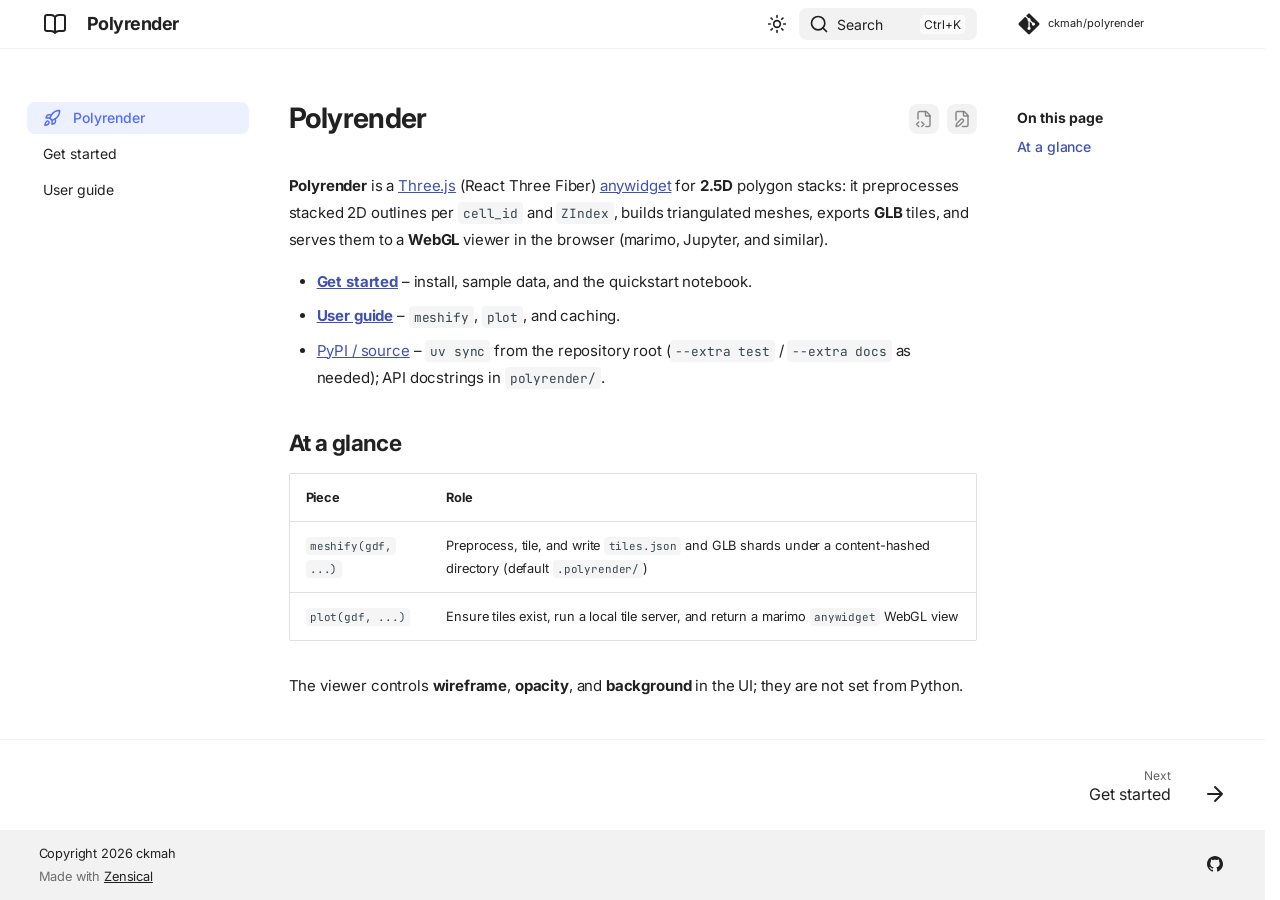
==== commit 220ffa54: "deploy: 49f6febc81fa15674ff3379f4126434ca3bb90f8" ====
--- a/index.html
+++ b/index.html
@@ -12,7 +12,7 @@
         <meta name="author" content="ckmah">
       
       
-        <link rel="canonical" href="https://ckmah.github.io/polyplot/">
+        <link rel="canonical" href="https://ckmah.github.io/polyrender/">
       
       
       
@@ -27,7 +27,7 @@
     
     
       
-        <title>Polyplot - Polyplot</title>
+        <title>Polyrender - Polyrender</title>
       
     
     
@@ -83,7 +83,7 @@
     <div data-md-component="skip">
       
         
-        <a href="#polyplot" class="md-skip">
+        <a href="#polyrender" class="md-skip">
           Skip to content
         </a>
       
@@ -99,7 +99,7 @@
 
 <header class="md-header md-header--shadow" data-md-component="header">
   <nav class="md-header__inner md-grid" aria-label="Header">
-    <a href="" title="Polyplot" class="md-header__button md-logo" aria-label="Polyplot" data-md-component="logo">
+    <a href="" title="Polyrender" class="md-header__button md-logo" aria-label="Polyrender" data-md-component="logo">
       
   
   <svg xmlns="http://www.w3.org/2000/svg" fill="none" stroke="currentColor" stroke-linecap="round" stroke-linejoin="round" stroke-width="2" class="lucide lucide-book-open" viewBox="0 0 24 24"><path d="M12 5v16M20.001 19A2 2 0 0 0 22 17V5a2 2 0 0 0-1.999-2L16 3.002A5 5 0 0 0 12 5a5 5 0 0 0-4-2H4a2 2 0 0 0-2 2v12a2 2 0 0 0 1.999 2H8a5 5 0 0 1 4 2 5 5 0 0 1 4-2z"/></svg>
@@ -113,13 +113,13 @@
       <div class="md-header__ellipsis">
         <div class="md-header__topic">
           <span class="md-ellipsis">
-            Polyplot
+            Polyrender
           </span>
         </div>
         <div class="md-header__topic" data-md-component="header-topic">
           <span class="md-ellipsis">
             
-              Polyplot
+              Polyrender
             
           </span>
         </div>
@@ -172,13 +172,13 @@
     
     <div class="md-header__source">
       
-        <a href="https://github.com/ckmah/polyplot" title="Go to repository" class="md-source" data-md-component="source">
+        <a href="https://github.com/ckmah/polyrender" title="Go to repository" class="md-source" data-md-component="source">
   <div class="md-source__icon md-icon">
     
     <svg xmlns="http://www.w3.org/2000/svg" viewBox="0 0 448 512"><!--! Font Awesome Free 7.3.1 by @fontawesome - https://fontawesome.com License - https://fontawesome.com/license/free (Icons: CC BY 4.0, Fonts: SIL OFL 1.1, Code: MIT License) Copyright 2026 Fonticons, Inc.--><path fill="currentColor" d="M439.6 236.1 244 40.5c-5.4-5.5-12.8-8.5-20.4-8.5s-15 3-20.4 8.4L162.5 81l51.5 51.5c27.1-9.1 52.7 16.8 43.4 43.7l49.7 49.7c34.2-11.8 61.2 31 35.5 56.7-26.5 26.5-70.2-2.9-56-37.3L240.3 199v121.9c25.3 12.5 22.3 41.8 9.1 55-6.4 6.4-15.2 10.1-24.3 10.1s-17.8-3.6-24.3-10.1c-17.6-17.6-11.1-46.9 11.2-56v-123c-20.8-8.5-24.6-30.7-18.6-45L142.6 101 8.5 235.1C3 240.6 0 247.9 0 255.5s3 15 8.5 20.4l195.6 195.7c5.4 5.4 12.7 8.4 20.4 8.4s15-3 20.4-8.4l194.7-194.7c5.4-5.4 8.4-12.8 8.4-20.4s-3-15-8.4-20.4"/></svg>
   </div>
   <div class="md-source__repository">
-    ckmah/polyplot
+    ckmah/polyrender
   </div>
 </a>
       
@@ -208,23 +208,23 @@
 
 <nav class="md-nav md-nav--primary" aria-label="Navigation" data-md-level="0">
   <label class="md-nav__title" for="__drawer">
-    <a href="" title="Polyplot" class="md-nav__button md-logo" aria-label="Polyplot" data-md-component="logo">
+    <a href="" title="Polyrender" class="md-nav__button md-logo" aria-label="Polyrender" data-md-component="logo">
       
   
   <svg xmlns="http://www.w3.org/2000/svg" fill="none" stroke="currentColor" stroke-linecap="round" stroke-linejoin="round" stroke-width="2" class="lucide lucide-book-open" viewBox="0 0 24 24"><path d="M12 5v16M20.001 19A2 2 0 0 0 22 17V5a2 2 0 0 0-1.999-2L16 3.002A5 5 0 0 0 12 5a5 5 0 0 0-4-2H4a2 2 0 0 0-2 2v12a2 2 0 0 0 1.999 2H8a5 5 0 0 1 4 2 5 5 0 0 1 4-2z"/></svg>
 
     </a>
-    Polyplot
+    Polyrender
   </label>
   
     <div class="md-nav__source">
-      <a href="https://github.com/ckmah/polyplot" title="Go to repository" class="md-source" data-md-component="source">
+      <a href="https://github.com/ckmah/polyrender" title="Go to repository" class="md-source" data-md-component="source">
   <div class="md-source__icon md-icon">
     
     <svg xmlns="http://www.w3.org/2000/svg" viewBox="0 0 448 512"><!--! Font Awesome Free 7.3.1 by @fontawesome - https://fontawesome.com License - https://fontawesome.com/license/free (Icons: CC BY 4.0, Fonts: SIL OFL 1.1, Code: MIT License) Copyright 2026 Fonticons, Inc.--><path fill="currentColor" d="M439.6 236.1 244 40.5c-5.4-5.5-12.8-8.5-20.4-8.5s-15 3-20.4 8.4L162.5 81l51.5 51.5c27.1-9.1 52.7 16.8 43.4 43.7l49.7 49.7c34.2-11.8 61.2 31 35.5 56.7-26.5 26.5-70.2-2.9-56-37.3L240.3 199v121.9c25.3 12.5 22.3 41.8 9.1 55-6.4 6.4-15.2 10.1-24.3 10.1s-17.8-3.6-24.3-10.1c-17.6-17.6-11.1-46.9 11.2-56v-123c-20.8-8.5-24.6-30.7-18.6-45L142.6 101 8.5 235.1C3 240.6 0 247.9 0 255.5s3 15 8.5 20.4l195.6 195.7c5.4 5.4 12.7 8.4 20.4 8.4s15-3 20.4-8.4l194.7-194.7c5.4-5.4 8.4-12.8 8.4-20.4s-3-15-8.4-20.4"/></svg>
   </div>
   <div class="md-source__repository">
-    ckmah/polyplot
+    ckmah/polyrender
   </div>
 </a>
     </div>
@@ -256,7 +256,7 @@
   <span class="md-ellipsis">
     
   
-  Polyplot
+  Polyrender
 
     
   </span>
@@ -275,7 +275,7 @@
   <span class="md-ellipsis">
     
   
-  Polyplot
+  Polyrender
 
     
   </span>
@@ -445,7 +445,7 @@
                 
                   
   
-    <a href="https://github.com/ckmah/polyplot/edit/master/docs/index.md" title="Edit this page" class="md-content__button md-icon" rel="edit">
+    <a href="https://github.com/ckmah/polyrender/edit/master/docs/index.md" title="Edit this page" class="md-content__button md-icon" rel="edit">
       
       <svg xmlns="http://www.w3.org/2000/svg" fill="none" stroke="currentColor" stroke-linecap="round" stroke-linejoin="round" stroke-width="2" class="lucide lucide-file-pen" viewBox="0 0 24 24"><path d="M12.659 22H18a2 2 0 0 0 2-2V8a2.4 2.4 0 0 0-.706-1.706l-3.588-3.588A2.4 2.4 0 0 0 14 2H6a2 2 0 0 0-2 2v9.34"/><path d="M14 2v5a1 1 0 0 0 1 1h5M10.378 12.622a1 1 0 0 1 3 3.003L8.36 20.637a2 2 0 0 1-.854.506l-2.867.837a.5.5 0 0 1-.62-.62l.836-2.869a2 2 0 0 1 .506-.853z"/></svg>
     </a>
@@ -454,19 +454,19 @@
     
       
     
-    <a href="https://github.com/ckmah/polyplot/raw/master/docs/index.md" title="View source of this page" class="md-content__button md-icon">
+    <a href="https://github.com/ckmah/polyrender/raw/master/docs/index.md" title="View source of this page" class="md-content__button md-icon">
       
       <svg xmlns="http://www.w3.org/2000/svg" fill="none" stroke="currentColor" stroke-linecap="round" stroke-linejoin="round" stroke-width="2" class="lucide lucide-file-code-2" viewBox="0 0 24 24"><path d="M4 12.15V4a2 2 0 0 1 2-2h8a2.4 2.4 0 0 1 1.706.706l3.588 3.588A2.4 2.4 0 0 1 20 8v12a2 2 0 0 1-2 2h-3.35"/><path d="M14 2v5a1 1 0 0 0 1 1h5M5 16l-3 3 3 3M9 22l3-3-3-3"/></svg>
     </a>
   
 
 
-<h1 id="polyplot">Polyplot<a class="headerlink" href="#polyplot" title="Permanent link">&para;</a></h1>
-<p><strong>Polyplot</strong> is a <a href="https://threejs.org/">Three.js</a> (React Three Fiber) <a href="https://anywidget.dev/">anywidget</a> for <strong>2.5D</strong> polygon stacks: it preprocesses stacked 2D outlines per <code>cell_id</code> and <code>ZIndex</code>, builds triangulated meshes, exports <strong>GLB</strong> tiles, and serves them to a <strong>WebGL</strong> viewer in the browser (marimo, Jupyter, and similar).</p>
+<h1 id="polyrender">Polyrender<a class="headerlink" href="#polyrender" title="Permanent link">&para;</a></h1>
+<p><strong>Polyrender</strong> is a <a href="https://threejs.org/">Three.js</a> (React Three Fiber) <a href="https://anywidget.dev/">anywidget</a> for <strong>2.5D</strong> polygon stacks: it preprocesses stacked 2D outlines per <code>cell_id</code> and <code>ZIndex</code>, builds triangulated meshes, exports <strong>GLB</strong> tiles, and serves them to a <strong>WebGL</strong> viewer in the browser (marimo, Jupyter, and similar).</p>
 <ul>
 <li><a href="get-started/"><strong>Get started</strong></a> – install, sample data, and the quickstart notebook.</li>
 <li><a href="user-guide/"><strong>User guide</strong></a> – <code>meshify</code>, <code>plot</code>, and caching.</li>
-<li><a href="https://github.com/ckmah/polyplot">PyPI / source</a> – <code>uv sync</code> from the repository root (<code>--extra test</code> / <code>--extra docs</code> as needed); API docstrings in <code>polyplot/</code>.</li>
+<li><a href="https://github.com/ckmah/polyrender">PyPI / source</a> – <code>uv sync</code> from the repository root (<code>--extra test</code> / <code>--extra docs</code> as needed); API docstrings in <code>polyrender/</code>.</li>
 </ul>
 <h2 id="at-a-glance">At a glance<a class="headerlink" href="#at-a-glance" title="Permanent link">&para;</a></h2>
 <table>
@@ -479,7 +479,7 @@
 <tbody>
 <tr>
 <td><code>meshify(gdf, ...)</code></td>
-<td>Preprocess, tile, and write <code>tiles.json</code> and GLB shards under a content-hashed directory (default <code>.polyplot/</code>)</td>
+<td>Preprocess, tile, and write <code>tiles.json</code> and GLB shards under a content-hashed directory (default <code>.polyrender/</code>)</td>
 </tr>
 <tr>
 <td><code>plot(gdf, ...)</code></td>
@@ -575,7 +575,7 @@
       
       
     
-    <a href="https://github.com/ckmah/polyplot" target="_blank" rel="noopener" title="github.com" class="md-social__link">
+    <a href="https://github.com/ckmah/polyrender" target="_blank" rel="noopener" title="github.com" class="md-social__link">
       <svg xmlns="http://www.w3.org/2000/svg" viewBox="0 0 512 512"><!--! Font Awesome Free 7.3.1 by @fontawesome - https://fontawesome.com License - https://fontawesome.com/license/free (Icons: CC BY 4.0, Fonts: SIL OFL 1.1, Code: MIT License) Copyright 2026 Fonticons, Inc.--><path fill="currentColor" d="M216.5 362.5c-66-8-112.5-55.5-112.5-117 0-25 9-52 24-70-6.5-16.5-5.5-51.5 2-66 20-2.5 47 8 63 22.5 19-6 39-9 63.5-9s44.5 3 62.5 8.5c15.5-14 43-24.5 63-22 7 13.5 8 48.5 1.5 65.5 16 19 24.5 44.5 24.5 70.5 0 61.5-46.5 108-113.5 116.5 17 11 28.5 35 28.5 62.5v52c0 15 12.5 23.5 27.5 17.5C441 459.5 512 369 512 257 512 115.5 397 0 255.5 0S0 115.5 0 257c0 111 70.5 203 165.5 237.5 13.5 5 26.5-4 26.5-17.5v-40c-7 3-16 5-24 5-33 0-52.5-18-66.5-51.5-5.5-13.5-11.5-21.5-23-23-6-.5-8-3-8-6 0-6 10-10.5 20-10.5 14.5 0 27 9 40 27.5 10 14.5 20.5 21 33 21s20.5-4.5 32-16c8.5-8.5 15-16 21-21"/></svg>
     </a>
   
